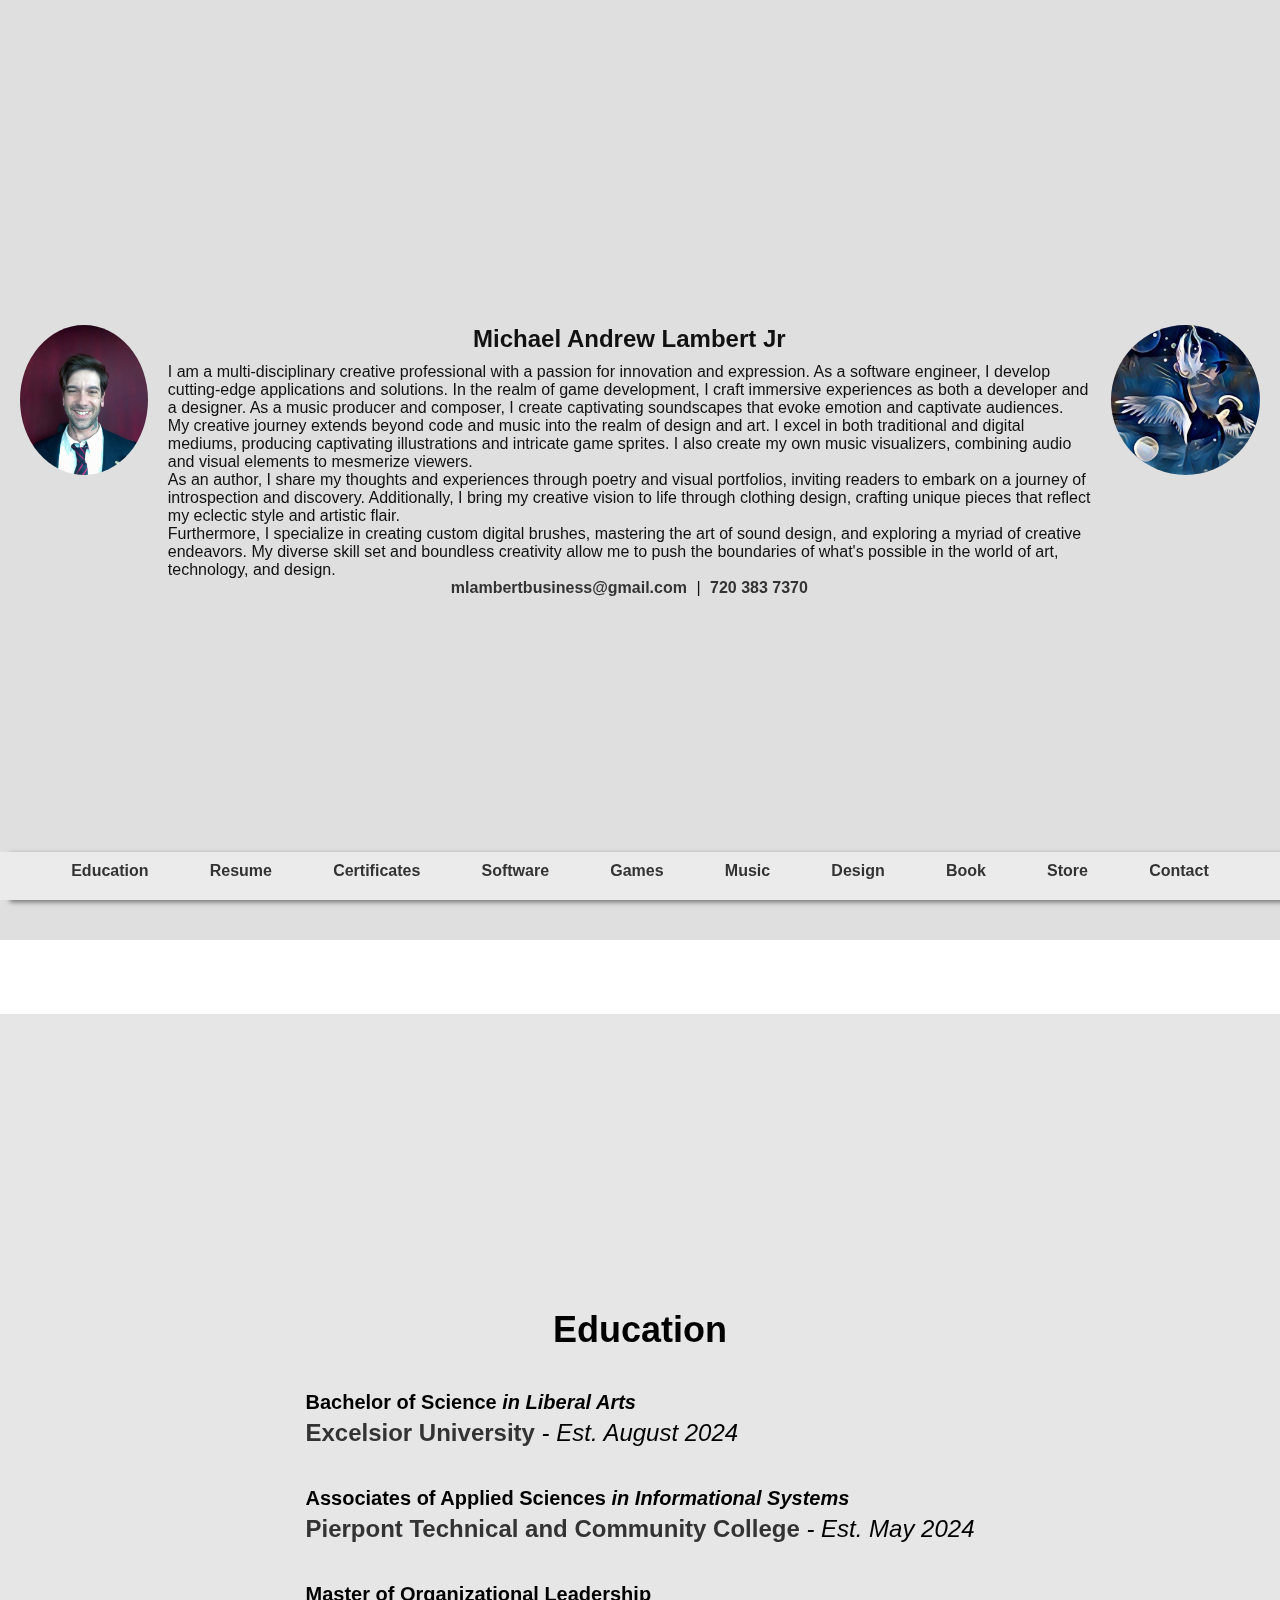
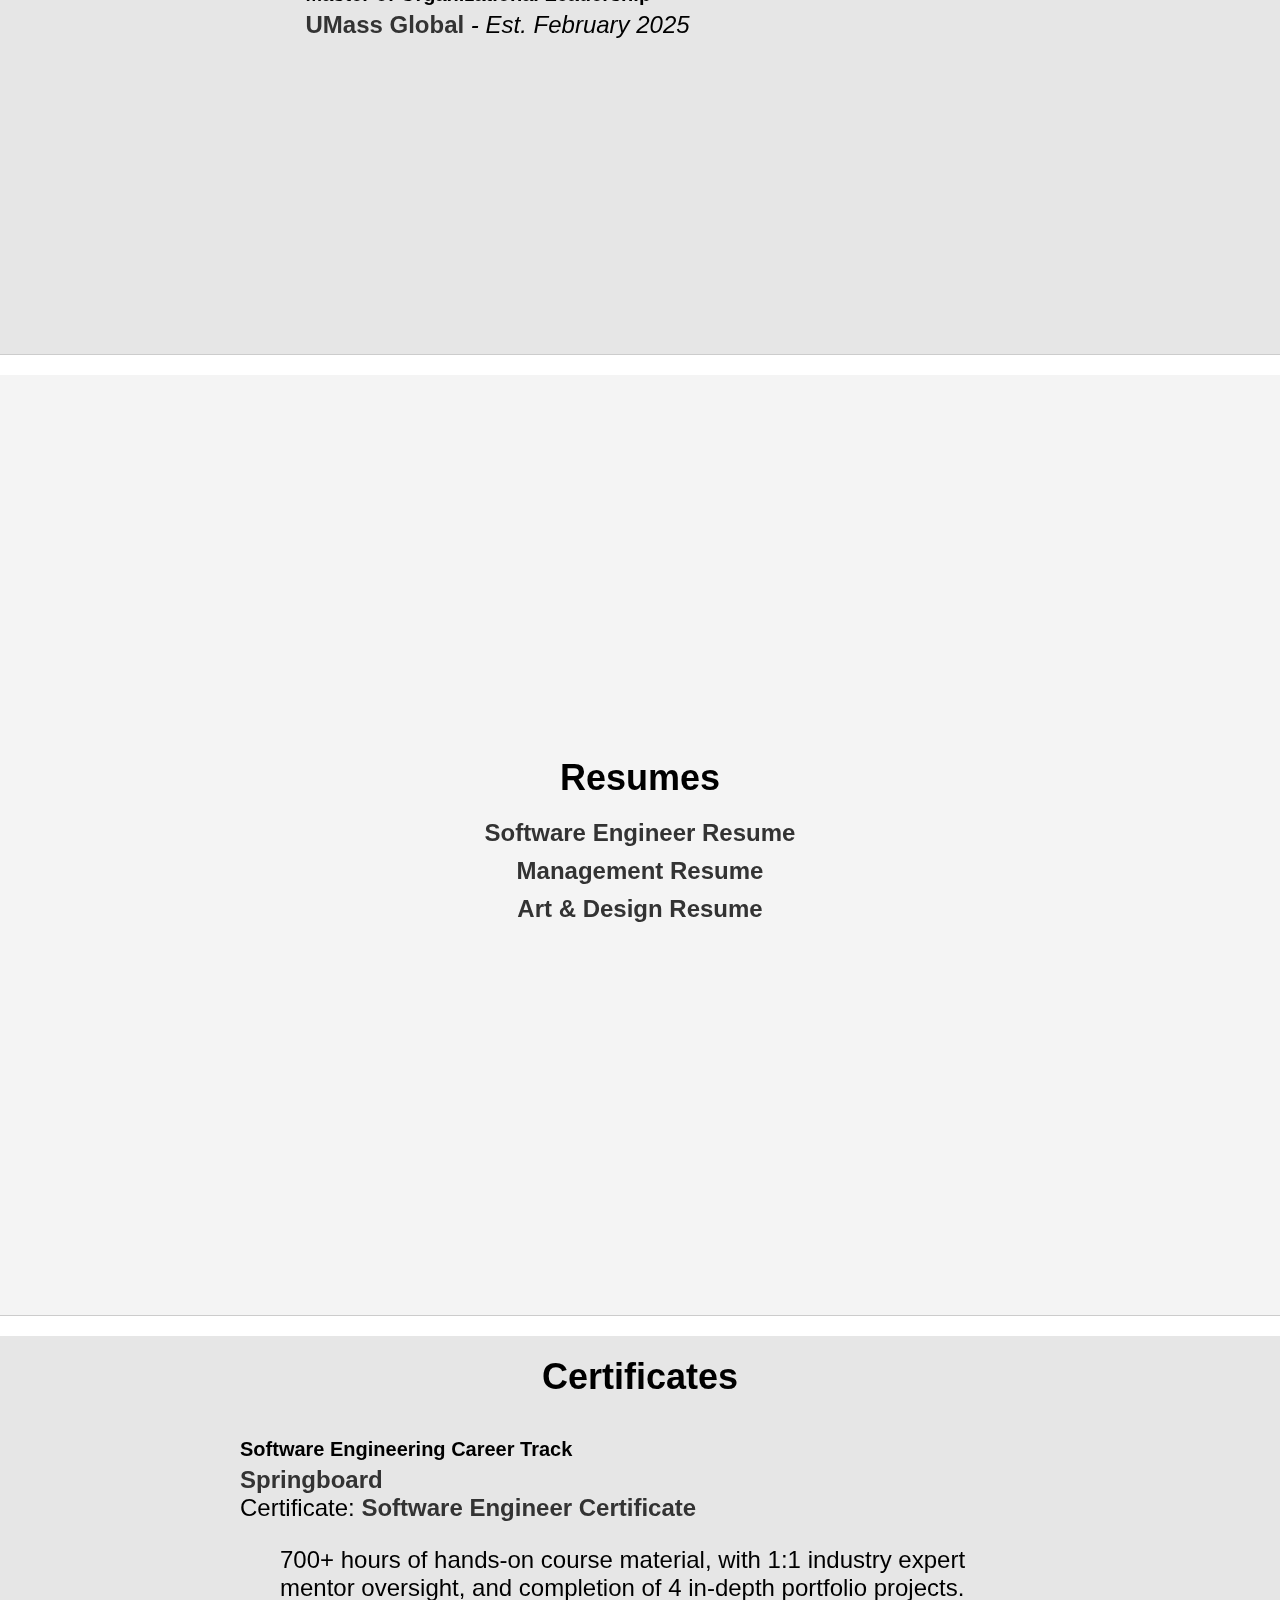
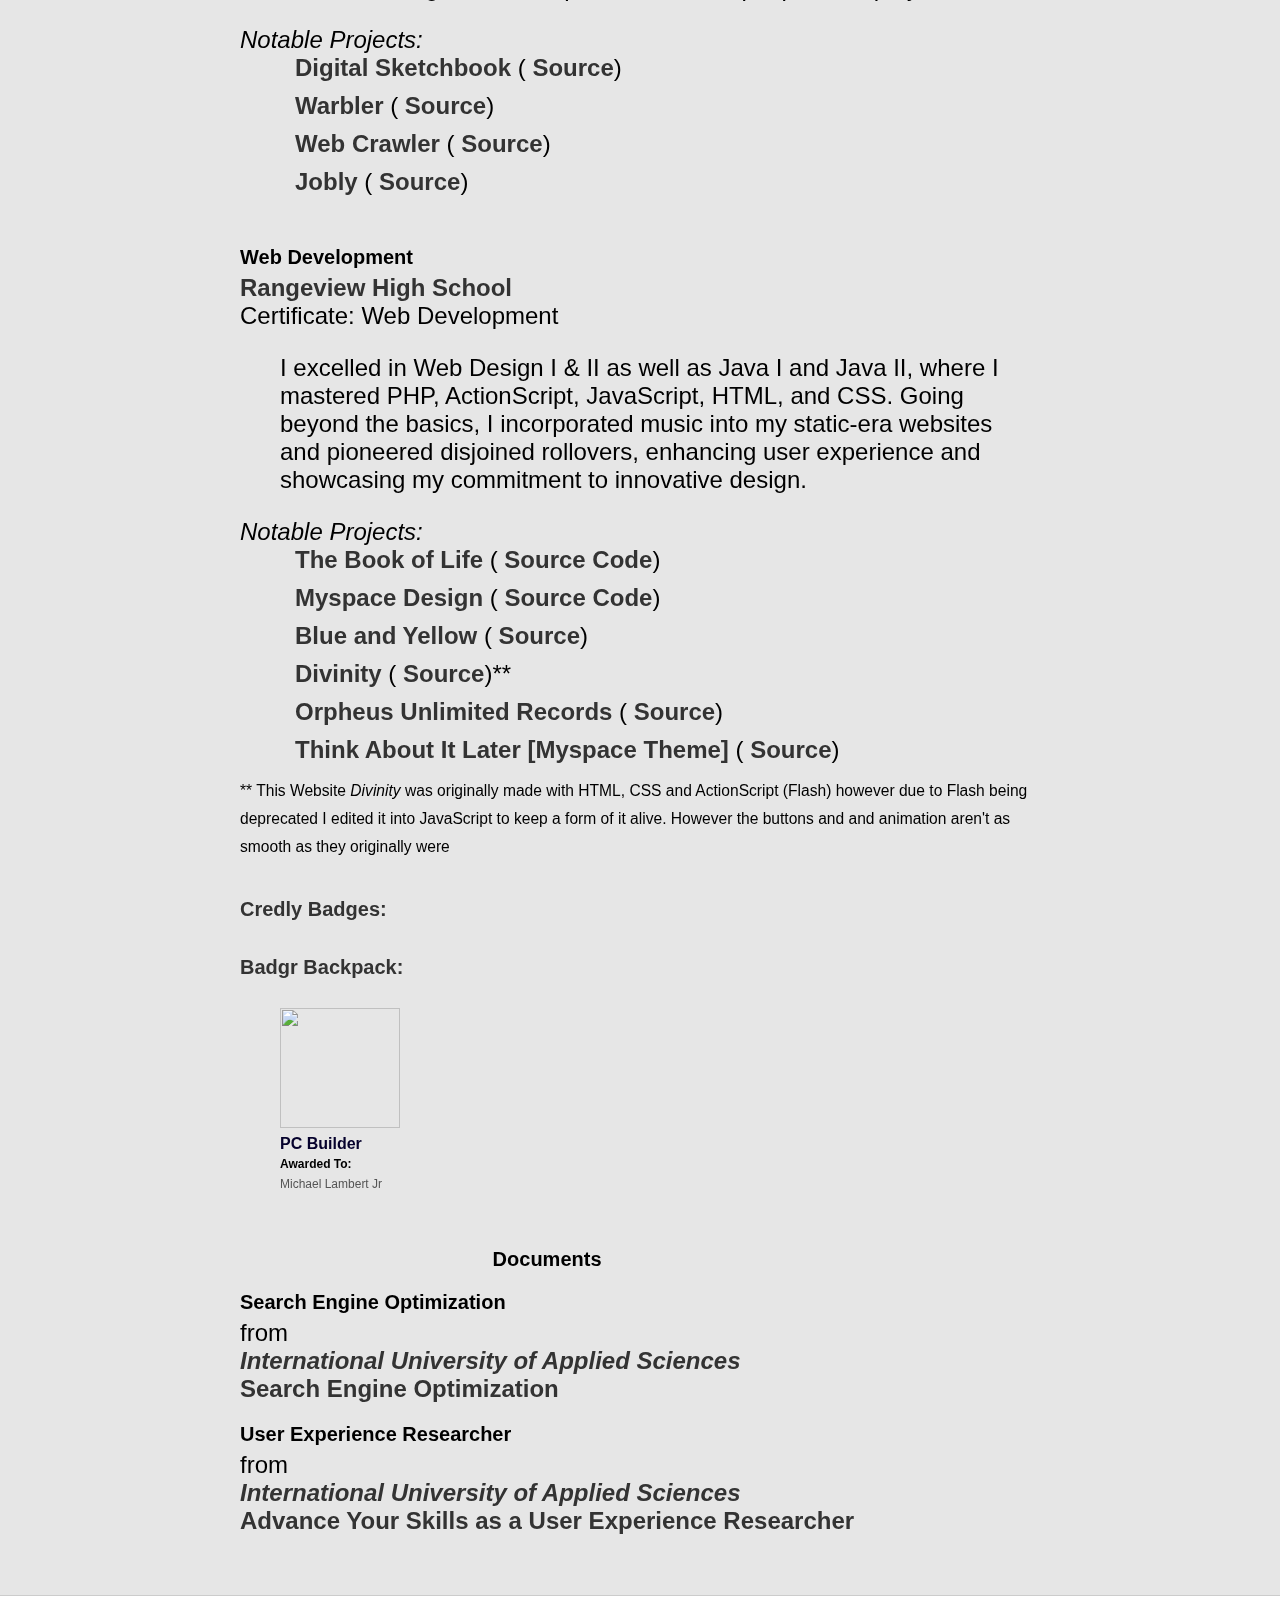
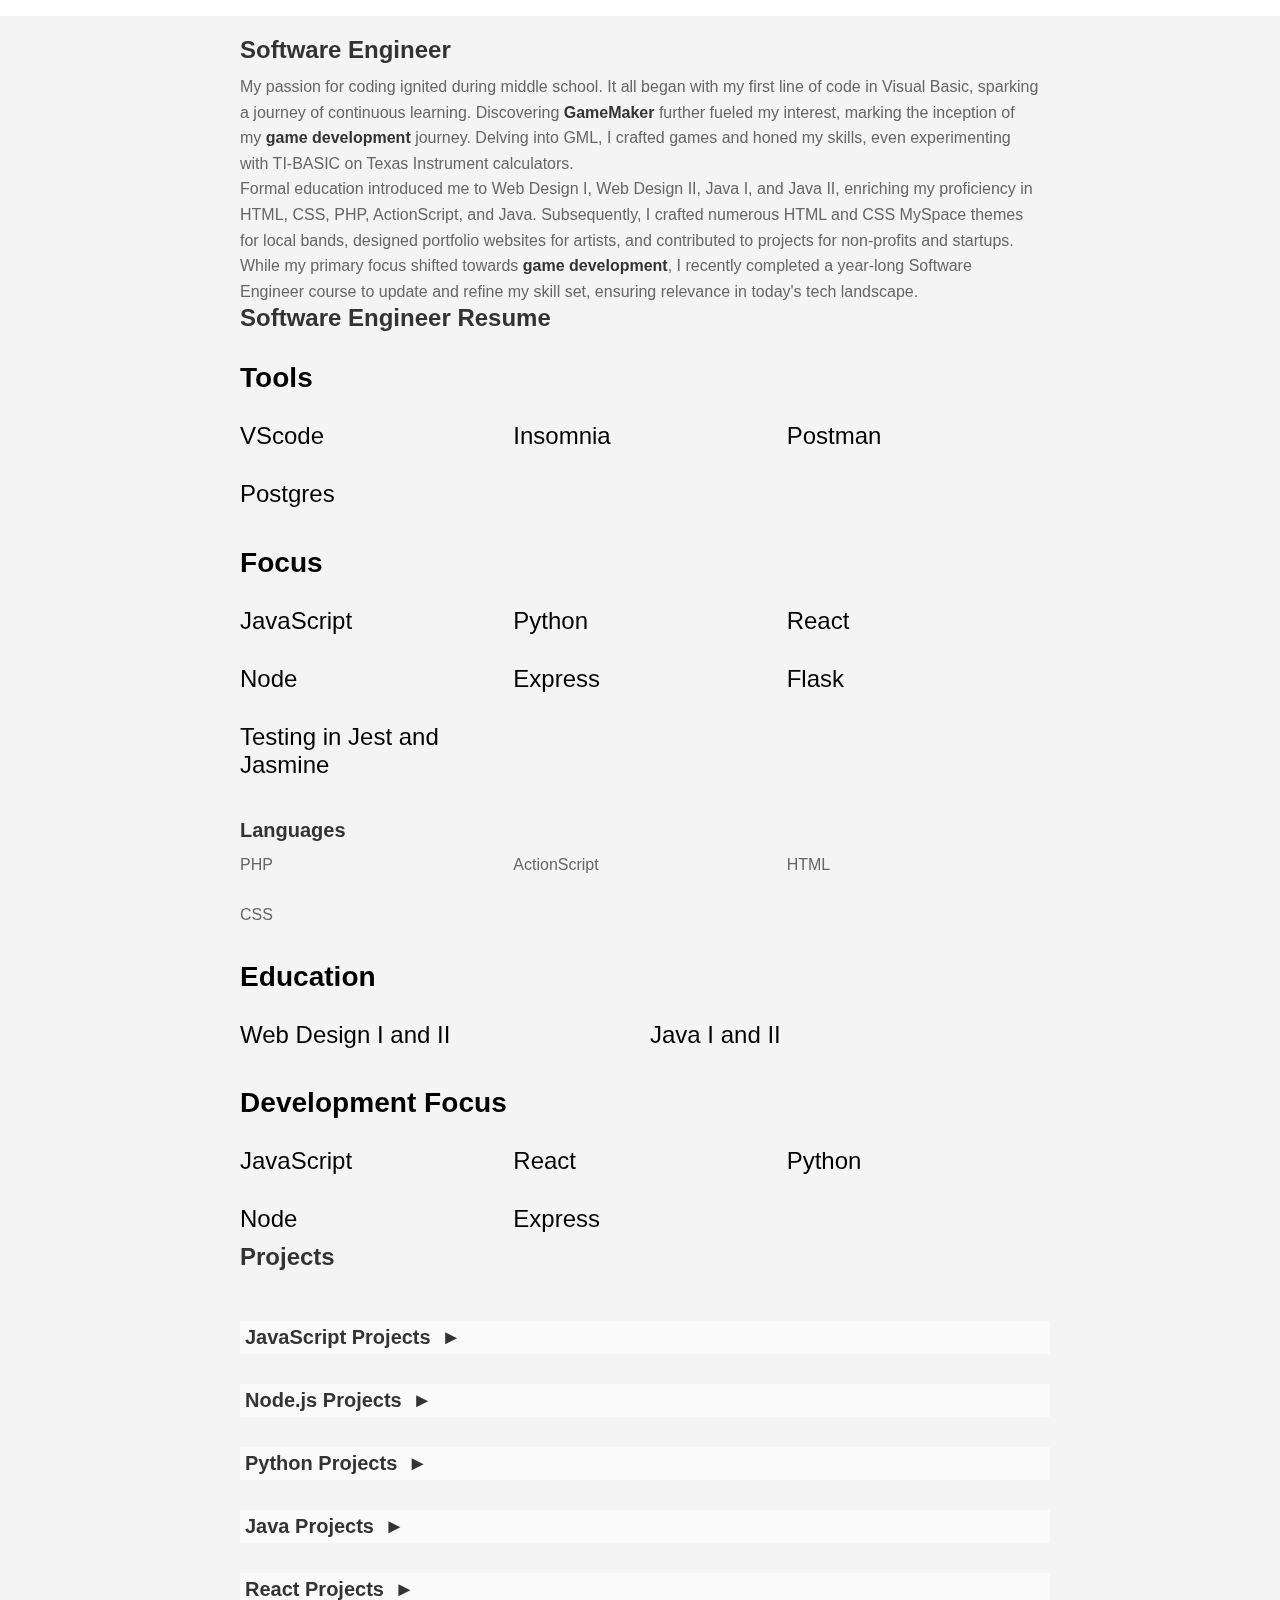
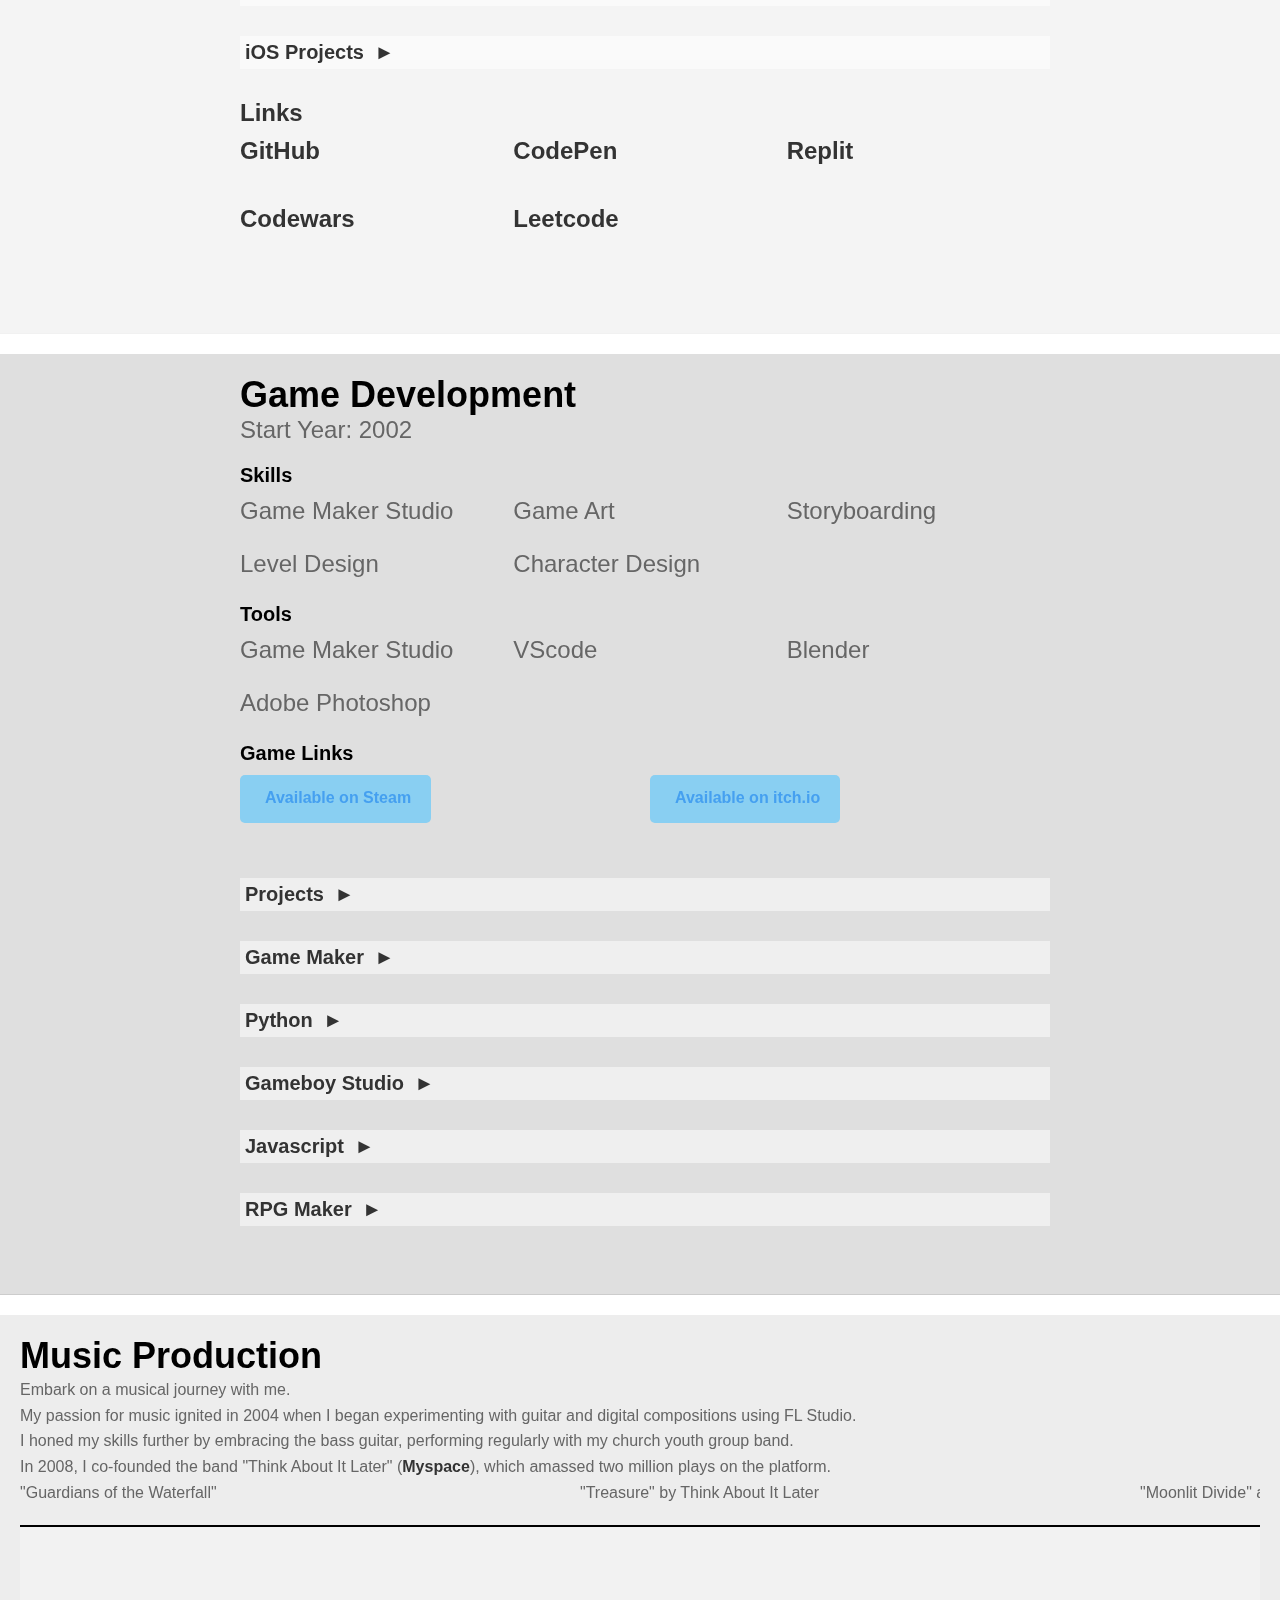
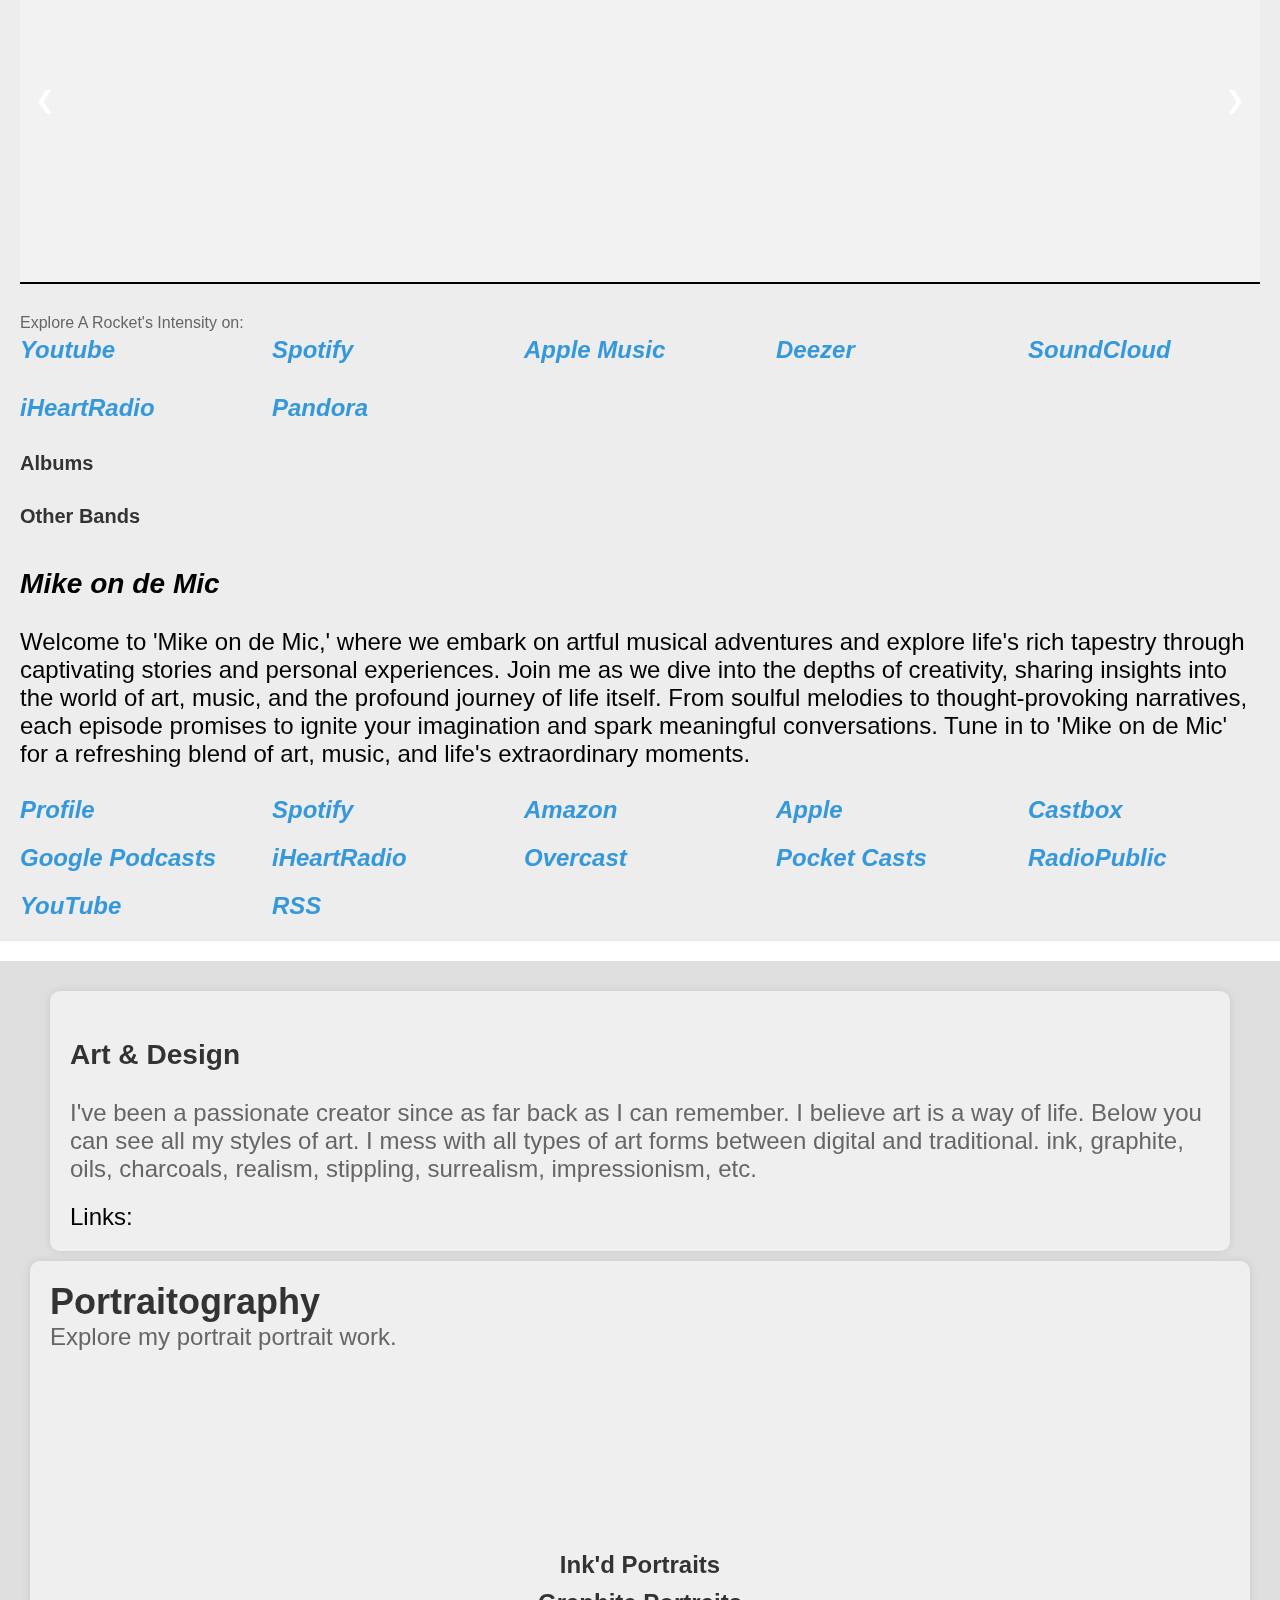
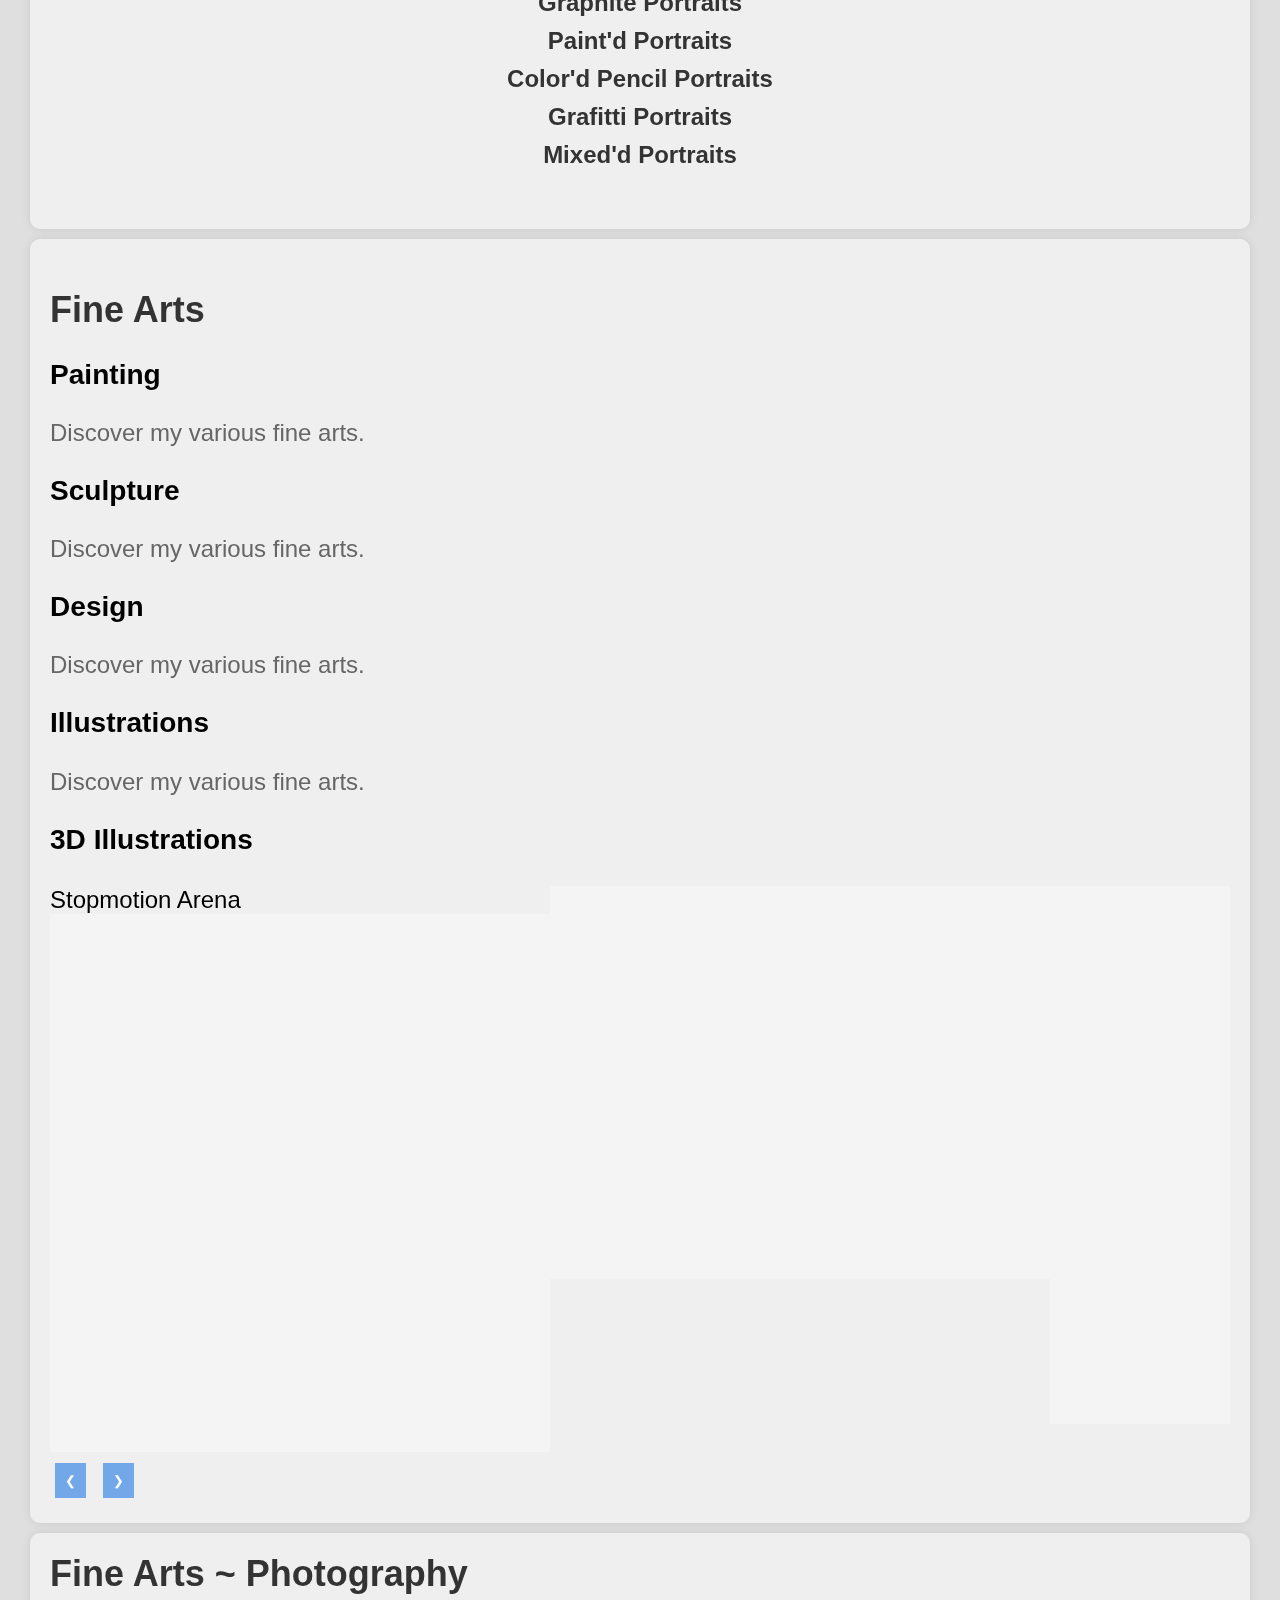
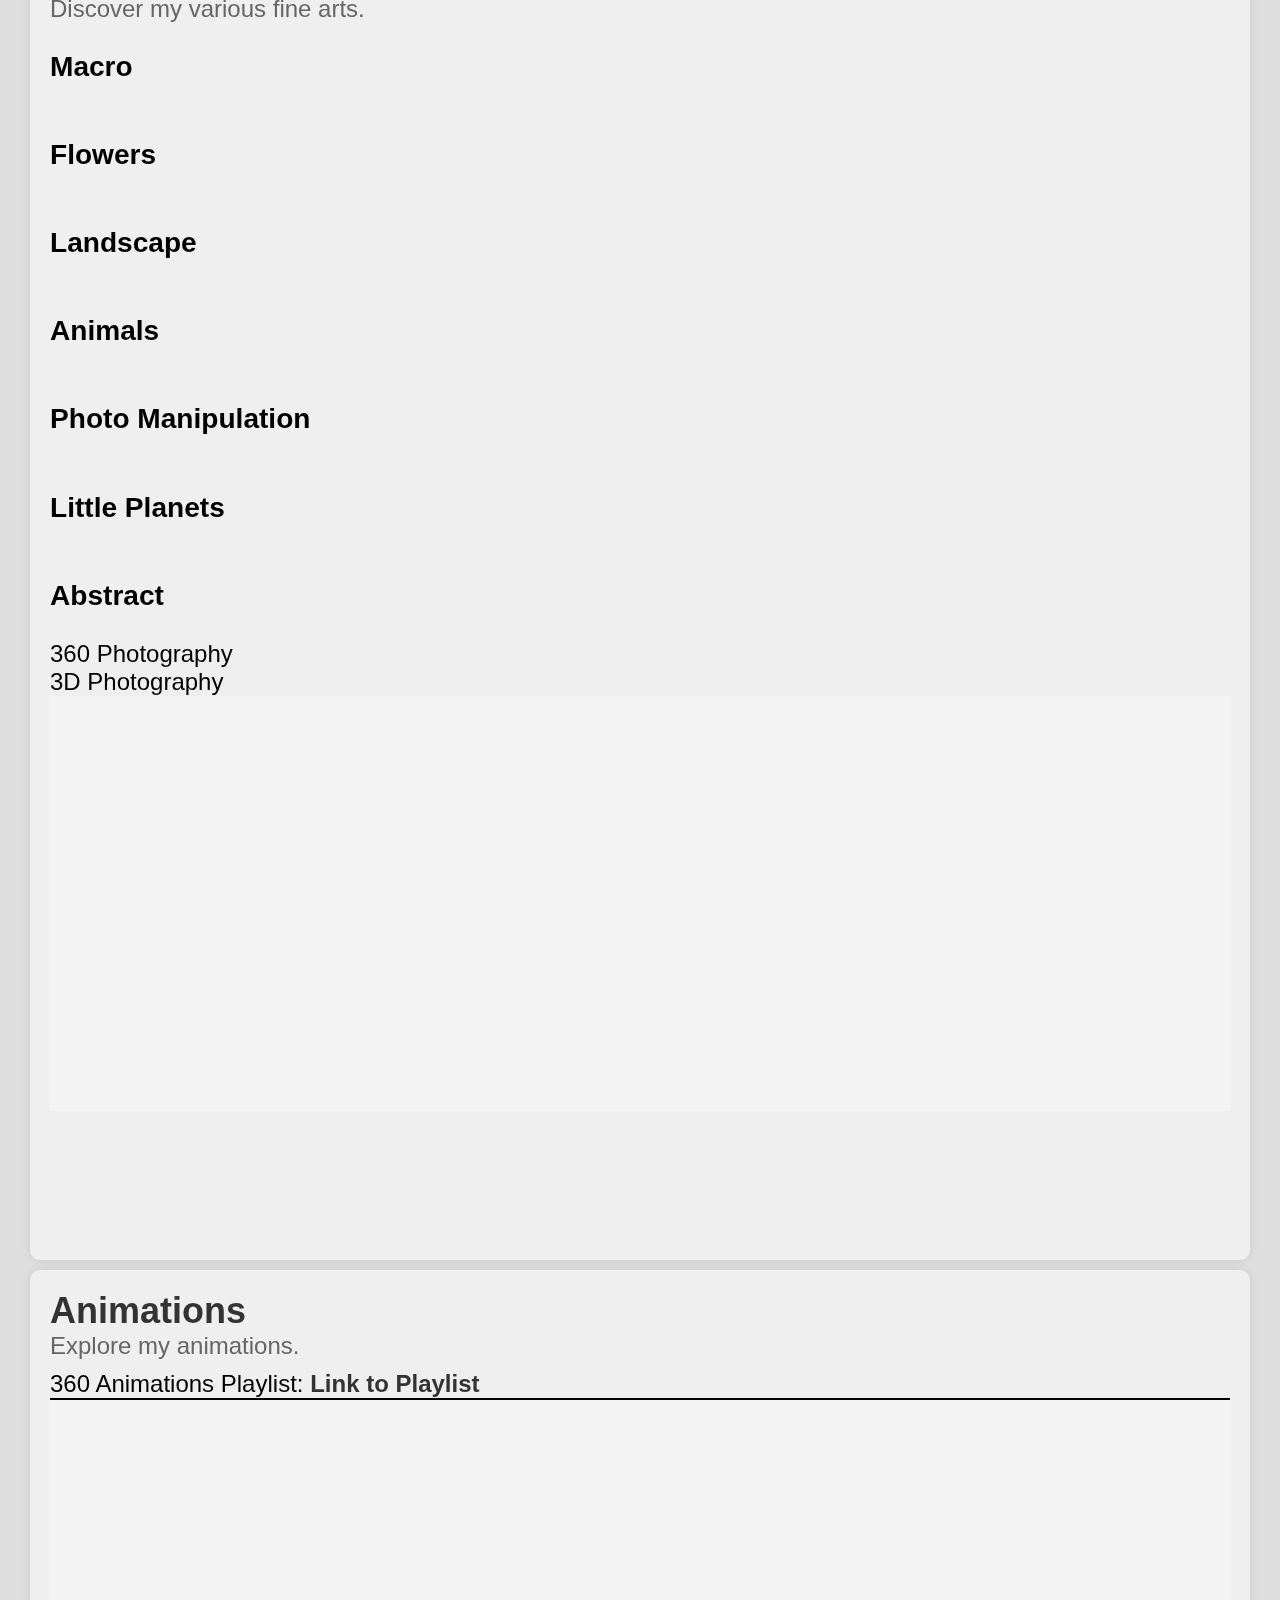
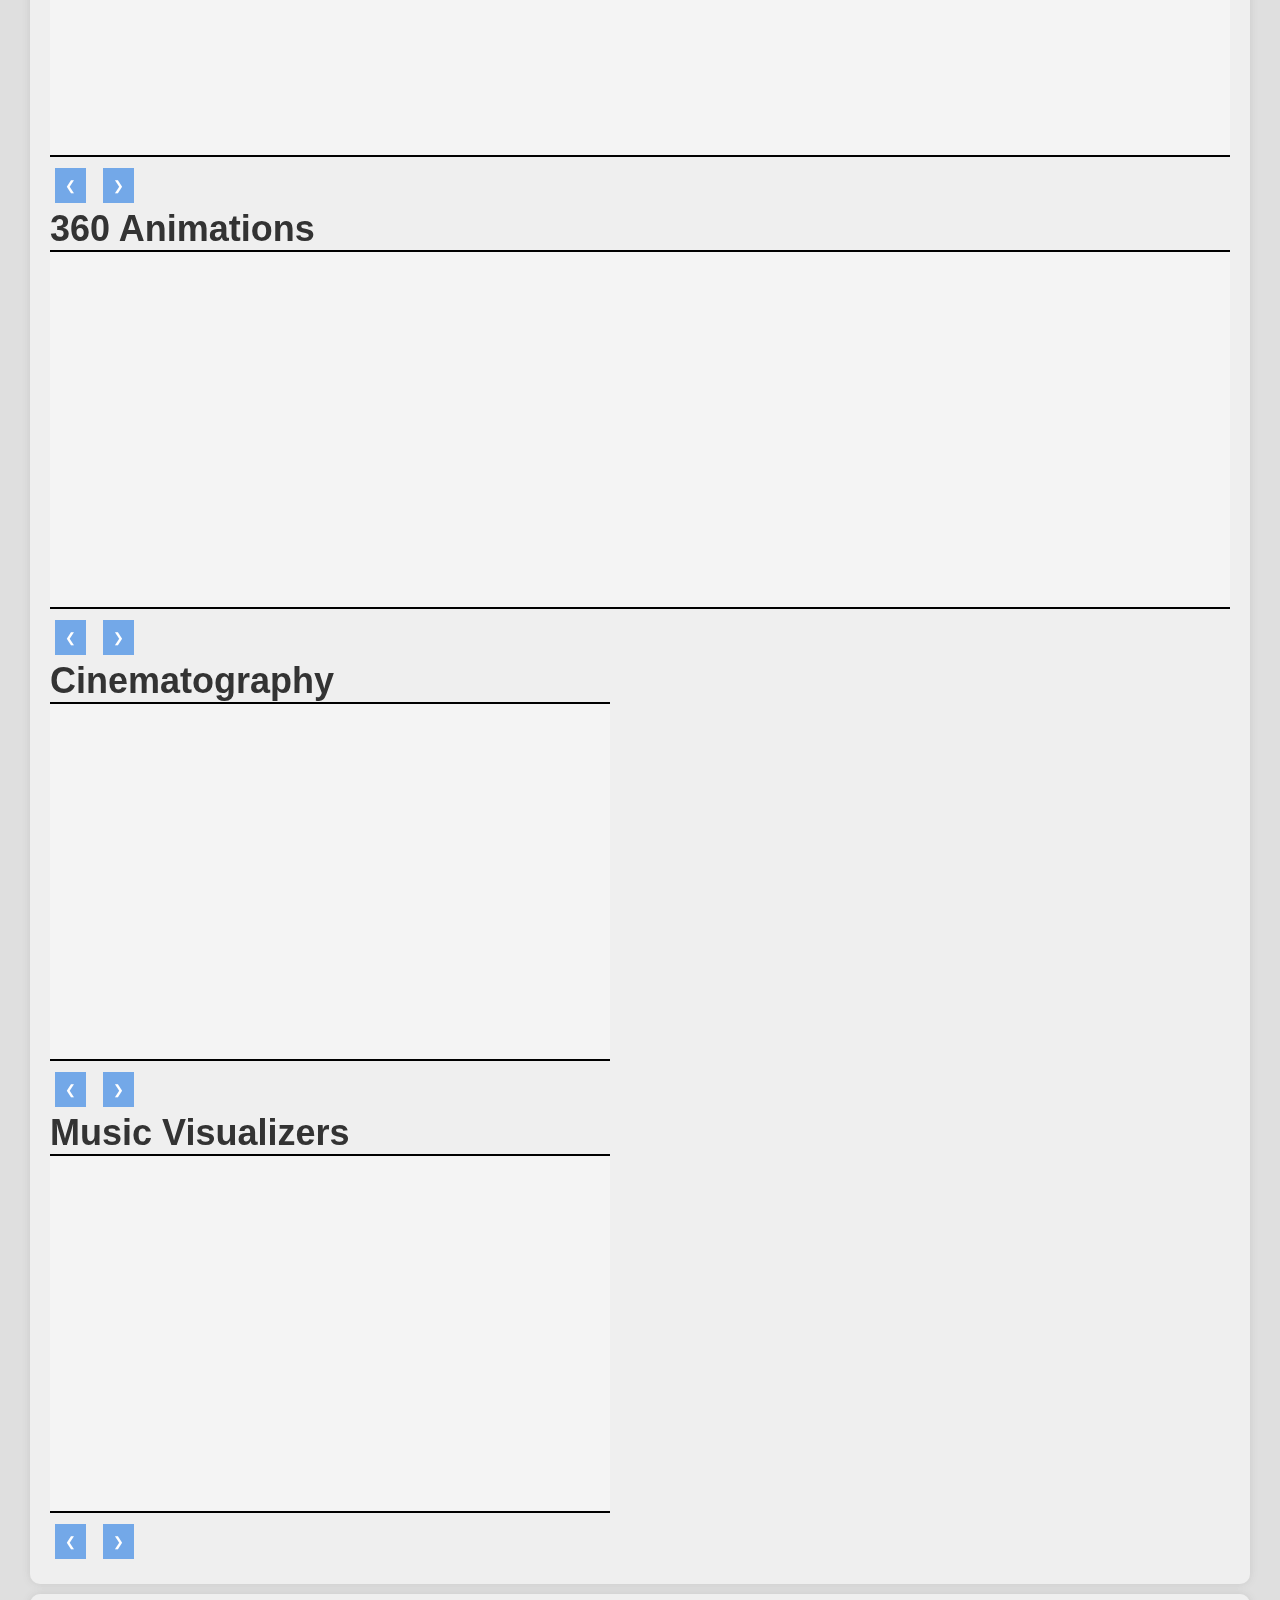
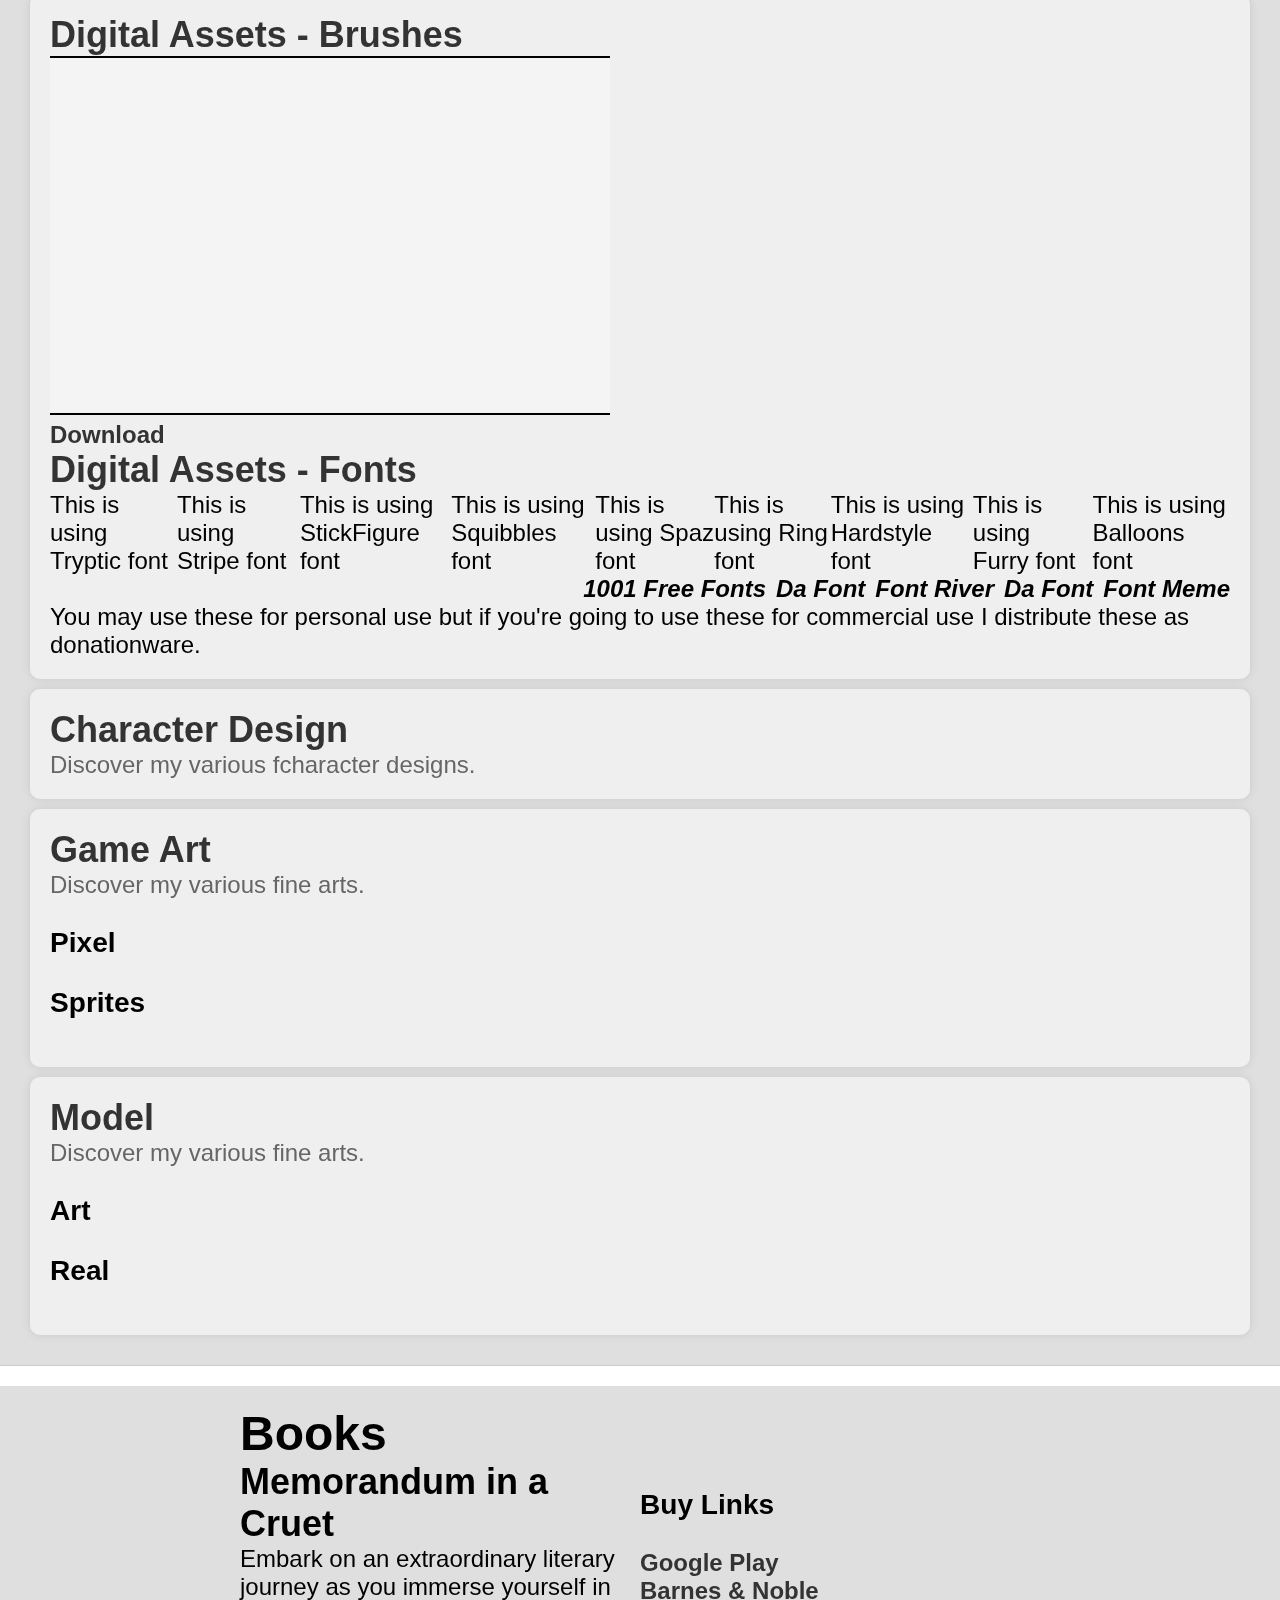
==== index.html @ 16a0c05c "Update index.html" ====
<!DOCTYPE html>
  <head>
    <meta charset="UTF-8" />
    <meta name="viewport" content="width=device-width, initial-scale=1.0" />
    <title>3ichael 7ambert</title>

    <link rel="stylesheet" href="css/styles.css" />
    <!-- Sectios -->
    <link rel="stylesheet" href="css/education.css" />
    <link rel="stylesheet" href="css/resume.css" />
    <link rel="stylesheet" href="css/about.css" />
    <link rel="stylesheet" href="css/certificate.css" />
    <link rel="stylesheet" href="css/software.css" />
    <link rel="stylesheet" href="css/game.css" />
    <link rel="stylesheet" href="css/music.css" />  <!-- Music BG -->
    <link rel="stylesheet" href="css/design.css" />
    <link rel="stylesheet" href="css/book.css" />
    <link rel="stylesheet" href="css/store.css" />


    <link rel="stylesheet" href="css/gallery.css" />

    <link rel="stylesheet" hr="css/fonts.css" />
<!-- Weather -->
    <link rel="stylesheet" href="css/weather.css" />
    <link rel="stylesheet" href="css/rain.css" />
    <!-- Sprites -->
    <!-- <link rel="stylesheet" href="css/sprites.css" /> -->
    <!-- Art Canvas -->
    <link rel="stylesheet" href="css/artcanvas.css" />
    <link rel="stylesheet" href="css/art-grid.css" />
<!-- Pencil -->
<link rel="stylesheet" href="css/pencilCursor.css" />

<!-- 360 Images - Photo Sphere-->
    <!-- <link rel="stylesheet" href="https://cdn.jsdelivr.net/npm/@photo-sphere-viewer/core/index.min.css" /> -->
    <!-- <link rel="stylesheet" href="css/photo360.css" /> -->

<!-- Themes -->
<link rel="stylesheet" href="css/sketchbook.css" />

<!-- LightSLider Gallery -->
<!-- <link rel="stylesheet" href="https://sachinchoolur.github.io/lightslider/dist/css/lightslider.min.css"> -->
<link type="text/css" rel="stylesheet" href="css/lightslider.css" />   

  </head>

  <body>
  <header>

    <div id="introduction" class="header-container">
      <img src="imgs/MLambertJr.png" alt="Portrait" class="portrait-image">
      <div class="header-content">
          <h1>Michael Andrew Lambert Jr</h1>
          <div id="header-about">
          <p>I am a multi-disciplinary creative professional with a passion for innovation and expression. As a software engineer, I develop cutting-edge applications and solutions. In the realm of game development, I craft immersive experiences as both a developer and a designer. As a music producer and composer, I create captivating soundscapes that evoke emotion and captivate audiences.</p>
          <p>My creative journey extends beyond code and music into the realm of design and art. I excel in both traditional and digital mediums, producing captivating illustrations and intricate game sprites. I also create my own music visualizers, combining audio and visual elements to mesmerize viewers.</p>
          <p>As an author, I share my thoughts and experiences through poetry and visual portfolios, inviting readers to embark on a journey of introspection and discovery. Additionally, I bring my creative vision to life through clothing design, crafting unique pieces that reflect my eclectic style and artistic flair.</p>
          <p>Furthermore, I specialize in creating custom digital brushes, mastering the art of sound design, and exploring a myriad of creative endeavors. My diverse skill set and boundless creativity allow me to push the boundaries of what's possible in the world of art, technology, and design.</p>
          </div>
          <div class="social-media-icons"> 
          <a href="mailto:mlambertbusiness@gmail.com"><i class="fa-solid fa-envelope"></i> mlambertbusiness@gmail.com</a> | <a href="tel:7203837370"><i class="fa-solid fa-phone"></i> 720 383 7370</a> <br>
          
          



          <!-- Facebook -->
<span id="icon-fb">
  <a href="https://www.facebook.com/3ichael7ambertOfficial" target="_blank">
    <!-- <img src="https://raw.githubusercontent.com/devicons/devicon/6910f0503efdd315c8f9b858234310c06e04d9c0/icons/facebook/facebook-plain.svg" class="img-link"> -->
    <i class="fa-brands fa-facebook"></i>
  </a>
</span>

<!-- LinkedIn -->
<span id="icon-in">
  <a href="https://www.linkedin.com/in/3ichael7ambert" target="_blank">
    <!-- <img src="https://raw.githubusercontent.com/devicons/devicon/6910f0503efdd315c8f9b858234310c06e04d9c0/icons/linkedin/linkedin-plain.svg" class="img-link"> -->
    <i class="fa-brands fa-linkedin"></i>
  </a>
</span>

<!-- Twitter -->
<span id="icon-twit">
  <a href="https://www.x.com/3ichael7ambert" target="_blank">
    <!-- <img src="https://raw.githubusercontent.com/devicons/devicon/6910f0503efdd315c8f9b858234310c06e04d9c0/icons/twitter/twitter-original.svg" class="img-link"> -->
    <i class="fa-brands fa-x-twitter"></i>
  </a>
</span>

<!-- GitHub -->
<span id="icon-git">
  <a href="https://www.github.com/3ichael7ambert" target="_blank">
    <!-- <img src="https://raw.githubusercontent.com/devicons/devicon/6910f0503efdd315c8f9b858234310c06e04d9c0/icons/github/github-original.svg" class="img-link"> -->
    <i class="fa-brands fa-github"></i>
  </a>
</span>

<!-- Instagram -->
<span id="icon-insta">
  <a href="https://www.instagram.com/3ichael7ambert" target="_blank">
    <!-- <img src="https://dreamfoundry.org/wp-content/uploads/2018/12/instagram-logo-png-transparent-background.png" class="img-link"> -->
    <i class="fa-brands fa-instagram"></i>
  </a>
</span>

<!-- TikTok -->
<span id="icon-tik">
  <a href="https://www.tiktok.com/@3ichael7ambert" target="_blank">
    <!-- <img src="https://pngimg.com/d/tiktok_PNG26.png" class="img-link"> -->
    <i class="fa-brands fa-tiktok"></i>
  </a>
</span>

<!-- DeviantArt -->
<span id="icon-deviant">
  <a href="https://www.deviantart.com/3ichael7ambert" target="_blank">
    <i class="fa-brands fa-deviantart"></i>
  </a>
</span>

<!-- ArtStation -->
<span id="icon-artstation">
  <a href="https://odonisorphane.artstation.com/" target="_blank">
    <!-- <img src="https://cdn4.iconfinder.com/data/icons/logos-and-brands/512/27_Artstation_logo_logos-512.png" class="img-link"> -->
    <i class="fa-brands fa-artstation"></i>
  </a>
</span>

<!-- Behance -->
<span id="icon-be">
  <a href="https://www.behance.net/3ichael7ambert" target="_blank">
    <!-- <img src="https://cdn.freebiesupply.com/logos/large/2x/behance-1-logo-png-transparent.png" class="img-link"> -->
    <i class="fa-brands fa-behance"></i>
  </a>
</span>

<!-- YouTube -->
<span id="icon-yt">
  <a href="https://www.youtube.com/3ichael7ambert" target="_blank">
    <!-- <img src="https://www.freeiconspng.com/thumbs/youtube-logo-png/hd-youtube-logo-png-transparent-background-20.png" class="img-link"> -->
    <i class="fa-brands fa-youtube"></i>
  </a>
</span>

        
</div>

<div class="container mobile-only">
  <h1>
    <a href="files/vcard.vcf" download="files/vcard.vcf" target="_blank">Add Contact</a>
  </h1>
</div>


      </div>
      <img src="imgs/3ichael7ambert.JPG" alt="Logo" class="logo-image">


      <!-- <canvas id="art-canvas"></canvas> -->


    </div>
    
    </header>

  <br>
  <p></p>
  <br>


  <nav class="fixed-nav">
    <div class="menu-toggle" onclick="toggleMenu()">
      <span></span>
      <span></span>
      <span></span>
    </div>
    <ul>
      <li></li>
      <li id="nav_edu"><a href="#education" onclick="deactivateNav()"><i class="fa-solid fa-user-graduate"></i> <span class="nav-text">Education</span></a></li>
      <li id="nav_res"><a href="#resume" onclick="deactivateNav()"><i class="fa-regular fa-file"></i> <span class="nav-text">Resume</span></a></li>
      <li id="nav_cer"><a href="#certificates" onclick="deactivateNav()"><i class="fa-solid fa-award"></i> <span class="nav-text">Certificates</span></a></li>
      <!-- <li><a href="#about" onclick="deactivateNav()"><i class="fa-solid fa-user"></i> <span class="nav-text">About</span></a></li> -->
      <li id="nav_sof"><a href="#software" onclick="deactivateNav()"><i class="fa-solid fa-computer"></i> <span class="nav-text">Software</span></a></li>
      <li id="nav_gam"><a href="#games" onclick="deactivateNav()"><i class="fa-solid fa-gamepad"></i> <span class="nav-text">Games</span></a></li>
      <li id="nav_mus"><a href="#music" onclick="deactivateNav()"><i class="fa-solid fa-music"></i> <span class="nav-text">Music</span></a></li>
      <li id="nav_des"><a href="#design" onclick="deactivateNav()"><i class="fa-solid fa-palette"></i> <span class="nav-text">Design</span></a></li>
      <li id="nav_boo"><a href="#book" onclick="deactivateNav()"><i class="fa-solid fa-book-open"></i> <span class="nav-text">Book</span></a></li>
      <li id="nav_sto"><a href="#clothing" onclick="deactivateNav()"><i class="fa-solid fa-shirt"></i> <span class="nav-text">Store</span></a></li>
      <li id="nav_con"><a href="#contact" onclick="deactivateNav()"><i class="fa-solid fa-file-signature"></i> <span class="nav-text">Contact</span></a></li>
      <li></li>
    </ul>
  </nav>
  

    <!-- TOP OF PAGE - BACK TO TOP -->
    <button id="backToTopBtn" onclick="scrollToTop()">Back to Top</button>
    <!-- LIGHTBOX -->
    <div id="modal" class="modal">
      <div class="modal-content">
          <img id="modal-img" src="" alt="Full-size Image">
      </div>
      <div id="prev-arrow" class="nav-arrow left">&lt;</div>
      <div id="next-arrow" class="nav-arrow right">&gt;</div>
  </div>
  



<p></p>
<br>

<section id="education" class="section">
  <div class="education-container">
    <h2>Education</h2>
    <div class="education-details">
      <div class="education-item">
        <h3>Bachelor of Science <span class="italic">in Liberal Arts</span></h3>
        <p><a href="https://www.excelsior.edu"><i class="fa-solid fa-graduation-cap"></i> Excelsior University</a> <span class="italic">- Est. August 2024</span></p>
      </div>
      <div class="education-item">
        <h3>Associates of Applied Sciences <span class="italic">in Informational Systems</span></h3>
        <p><a href="https://www.pierpont.edu"><i class="fa-solid fa-graduation-cap"></i> Pierpont Technical and Community College</a> <span class="italic">- Est. May 2024</span></p>
      </div>
      <div class="education-item">
        <h3>Master of Organizational Leadership</h3>
        <p><a href="https://www.umassglobal.edu"><i class="fa-solid fa-graduation-cap"></i> UMass Global</a> <span class="italic">- Est. February 2025</span></p>
      </div>
    </div>
  </div>
</section>


<section id="resume" class="section">
  <div class="resume-container">
    <h2>Resumes</h2>
    <ul class="resume-list">
      <li id="se_resume"><a href="https://docs.google.com/document/d/1ySPv3M-m1GrZiijw1hPpA8uzpLlGbqUvjAQd0JSTh_8/" target="_blank"><i class="fa-regular fa-file"></i> Software Engineer Resume</a></li>
      <li id="management_resume"><a href="https://docs.google.com/document/d/1xcpOlNBwHi9M0ezx4L-Q6NslJ0IAPDbBaiqD-QBTrZQ/" target="_blank"><i class="fa-solid fa-file"></i> Management Resume</a></li>
      <li id="art_resume"><a href="https://docs.google.com/document/d/1no-BdhORTq8Z4IUiVF8hhIerqDxA7ozZHN8Ri-QeY84/" target="_blank"><i class="fa-regular fa-file"></i> Art & Design Resume</a></li>
    </ul>
  </div>
</section>

<section id="certificates" class="section">
  <div class="certificate-container">
    <h2>Certificates</h2>
    <div class="certificate-list">

      <div class="certificate-item">
        <h3>Software Engineering Career Track</h3>
        <p><a href="https://www.springboard.com" target="_blank"><i class="fa-solid fa-graduation-cap"> </i>Springboard</a></p>
        <p>Certificate: <a href="https://www.credential.net/a31ca102-1607-4198-8327-a382d4bc99ab" target="_blank"><i class="fa-solid fa-certificate"></i> Software Engineer Certificate</a></p>
        <blockquote>700+ hours of hands-on course material, with 1:1 industry expert mentor oversight, and completion of 4 in-depth portfolio projects.</blockquote>
        <p><i>Notable Projects:</i></p>
        <ul class="notable-projects">
          <li><a href="https://sketchbook-react.surge.sh" target="_blank"><i class="fa-solid fa-globe"></i> Digital Sketchbook</a> (<a href="https://github.com/3ichael7ambert/sketchbook-react-express" target="_blank"><i class="fa-solid fa-code"></i> Source</a>)</li>
          <li><a href="https://warbler-social-network.onrender.com" target="_blank"><i class="fa-solid fa-globe"></i> Warbler</a> (<a href="https://github.com/3ichael7ambert/31-warbler" target="_blank"><i class="fa-solid fa-code"></i> Source</a>)</li>
          <li><a href="https://prodrivers-webcrawl.onrender.com" target="_blank"><i class="fa-solid fa-globe"></i> Web Crawler</a> (<a href="https://github.com/3ichael7ambert/Prodrivers-WebCrawler" target="_blank"><i class="fa-solid fa-code"></i> Source</a>)</li>
          <li><a href="windy-trousers.surge.sh" target="_blank"><i class="fa-solid fa-globe"></i> Jobly</a> (<a href="https://github.com/3ichael7ambert/48-2-react-jobly?tab=readme-ov-file" target="_blank"><i class="fa-solid fa-code"></i> Source</a>)</li>
        </ul>
      </div>
      

      <div class="certificate-item">
        <h3>Web Development</h3>
        <p><a href="https://rangeview.aurorak12.org" target="_blank"><i class="fa-solid fa-graduation-cap"> </i>Rangeview High School</a></p>
        <p>Certificate: <i class="fa-solid fa-certificate"></i> Web Development</a></p>
        <blockquote> I excelled in Web Design I & II as well as Java I and Java II, where I mastered PHP, ActionScript, JavaScript, HTML, and CSS. Going beyond the basics, I incorporated music into my static-era websites and pioneered disjoined rollovers, enhancing user experience and showcasing my commitment to innovative design.</blockquote>
        <p><i>Notable Projects:</i></p>
        <ul class="notable-projects">
          <li><a href="https://3ichael7ambert.github.io/bookoflife/" target="_blank"><i class="fa-solid fa-globe"></i> The Book of Life</a> (<a href="https://github.com/3ichael7ambert/bookoflife" target="_blank"><i class="fa-solid fa-code"></i> Source Code</a>)</li>
          <li><a href="https://3ichael7ambert.github.io/DeadSexyMikey-MySpace/" target="_blank"><i class="fa-solid fa-globe"></i> Myspace Design</a> (<a href="https://github.com/3ichael7ambert/DeadSexyMikey-MySpace/" target="_blank"><i class="fa-solid fa-code"></i> Source Code</a>)</li>
          <li><a href="https://3ichael7ambert.github.io/lambert-blue-n-yellow-portfolio/" target="_blank"><i class="fa-solid fa-globe"></i> Blue and Yellow</a> (<a href="https://github.com/3ichael7ambert/lambert-blue-n-yellow-portfolio" target="_blank"><i class="fa-solid fa-code"></i> Source</a>)</li>
          <li><a href="https://3ichael7ambert.github.io/divinity-js/about.html" target="_blank"><i class="fa-solid fa-globe"></i> Divinity</a> (<a href="https://github.com/3ichael7ambert/divinity-js" target="_blank"><i class="fa-solid fa-code"></i> Source</a>)**</li>
          <li><a href="https://3ichael7ambert.github.io/orpheus/" target="_blank"><i class="fa-solid fa-globe"></i> Orpheus Unlimited Records</a> (<a href="https://github.com/3ichael7ambert/orpheus" target="_blank"><i class="fa-solid fa-code"></i> Source</a>)</li>
          <li><a href="https://3ichael7ambert.github.io/tail-myspace/" target="_blank"><i class="fa-solid fa-globe"></i> Think About It Later [Myspace Theme]</a> (<a href="https://github.com/3ichael7ambert/tail-myspace" target="_blank"><i class="fa-solid fa-code"></i> Source</a>)</li>
        </ul>
        <small>** This Website <i>Divinity</i> was originally made with HTML, CSS and ActionScript (Flash) however due to Flash being deprecated I edited it into JavaScript to keep a form of it alive. However the buttons and and animation aren't as smooth as they originally were</small>
      </div>
      
      
 

      <div class="certificate-item">
        <h3><a href="https://www.credly.com/users/3ichael7ambert/badges" target="_blank"><i class="fa-solid fa-globe"></i> Credly Badges:</a></h3>
        <div class="badges">
            <!-- Google -->
            <div data-iframe-width="150" data-iframe-height="270" data-share-badge-id="02315c43-d9b0-4e23-8116-7efd7d16357f" data-share-badge-host="https://www.credly.com"></div><script type="text/javascript" async src="//cdn.credly.com/assets/utilities/embed.js"></script>


            <div data-iframe-width="150" data-iframe-height="270" data-share-badge-id="4f486306-2933-4267-8a3f-a0e34a18b9bf" data-share-badge-host="https://www.credly.com"></div><script type="text/javascript" async src="//cdn.credly.com/assets/utilities/embed.js"></script>

            <div data-iframe-width="150" data-iframe-height="270" data-share-badge-id="abddb907-82ea-47d8-b799-0b596ba6ccd4" data-share-badge-host="https://www.credly.com"></div><script type="text/javascript" async src="//cdn.credly.com/assets/utilities/embed.js"></script>



              <div data-iframe-width="150" data-iframe-height="270" data-share-badge-id="82c34d63-7850-46de-8b3f-7ef934728e93" data-share-badge-host="https://www.credly.com"></div><script type="text/javascript" async src="//cdn.credly.com/assets/utilities/embed.js"></script>

              <div data-iframe-width="150" data-iframe-height="270" data-share-badge-id="5c52c1c6-3704-4835-af16-4b2240a1beb1" data-share-badge-host="https://www.credly.com"></div><script type="text/javascript" async src="//cdn.credly.com/assets/utilities/embed.js"></script>

              <!-- salesforce -->
              <div data-iframe-width="150" data-iframe-height="270" data-share-badge-id="c9a69e29-c030-4bae-b505-b9c24619781f" data-share-badge-host="https://www.credly.com"></div><script type="text/javascript" async src="//cdn.credly.com/assets/utilities/embed.js"></script>

              <!-- AWIT -->
              <div data-iframe-width="150" data-iframe-height="270" data-share-badge-id="6fbc8556-3379-4a80-a2e8-6681780cd9d9" data-share-badge-host="https://www.credly.com"></div><script type="text/javascript" async src="//cdn.credly.com/assets/utilities/embed.js"></script>
<!-- Agile Kickoff -->
              <div data-iframe-width="150" data-iframe-height="270" data-share-badge-id="84d7c4e7-f4f5-402e-be2d-f130161e0714" data-share-badge-host="https://www.credly.com"></div><script type="text/javascript" async src="//cdn.credly.com/assets/utilities/embed.js"></script>
<!-- Scrum  Certifprof-->
              <div data-iframe-width="150" data-iframe-height="270" data-share-badge-id="ebe6288e-8820-4d5a-91e4-bb4c23e4e3a9" data-share-badge-host="https://www.credly.com"></div><script type="text/javascript" async src="//cdn.credly.com/assets/utilities/embed.js"></script>

              <div data-iframe-width="150" data-iframe-height="270" data-share-badge-id="b3349d28-a993-437c-acd8-85917704425c" data-share-badge-host="https://www.credly.com"></div><script type="text/javascript" async src="//cdn.credly.com/assets/utilities/embed.js"></script>


              <!-- Unisa -->
              <div data-iframe-width="150" data-iframe-height="270" data-share-badge-id="7ec284ac-097a-4370-aa3b-c37f313f7854" data-share-badge-host="https://www.credly.com"></div><script type="text/javascript" async src="//cdn.credly.com/assets/utilities/embed.js"></script>

              <div data-iframe-width="150" data-iframe-height="270" data-share-badge-id="b6a55ff5-3b11-4cb0-b608-3ec1485361e7" data-share-badge-host="https://www.credly.com"></div><script type="text/javascript" async src="//cdn.credly.com/assets/utilities/embed.js"></script>

              
</div>

<h3><a href="https://api.badgr.io/public/collections/6a14be76ca324909915a6cdf41210cf1" target="_blank"><i class="fa-solid fa-globe"></i> Badgr Backpack:</a></h3>
              <div class="badges">
                <!-- PC Builder -->
                <blockquote class="badgr-badge" style="font-family: Helvetica, Roboto, &quot;Segoe UI&quot;, Calibri, sans-serif;"><a href="https://api.badgr.io/public/assertions/mW9y32BxSC6YMWaxQIsq0Q?identity__email=mlambertbusiness%40gmail.com"><img width="120px" height="120px" src="https://api.badgr.io/public/assertions/mW9y32BxSC6YMWaxQIsq0Q/image"></a><p class="badgr-badge-name" style="hyphens: auto; overflow-wrap: break-word; word-wrap: break-word; margin: 0; font-size: 16px; font-weight: 600; font-style: normal; font-stretch: normal; line-height: 1.25; letter-spacing: normal; text-align: left; color: #05012c;">PC Builder</p><p class="badgr-badge-recipient" style="margin: 0; font-size: 12px; font-style: normal; font-stretch: normal; line-height: 1.67; letter-spacing: normal; text-align: left; color: #555555;"><strong style="font-size: 12px; font-weight: bold; font-style: normal; font-stretch: normal; line-height: 1.67; letter-spacing: normal; text-align: left; color: #000;">Awarded To: </strong><span style="display: block;"> Michael Lambert Jr</span></p><script async="async" src="https://badgr.com/assets/widgets.bundle.js"></script></blockquote>

                
                <blockquote><iframe src="https://api.badgr.io/public/collections/6a14be76ca324909915a6cdf41210cf1?embed=true&amp;embedVersion=1&amp;embedWidth=330&amp;embedHeight=146" title="Badges" style="width: 330px; height: 146px; border: 0px;"></iframe></blockquote>

                </div>



<!-- <div class="skill-container">
  <h2>Skills</h2>
  <p>
    Skills include PHP, ActionScript, HTML, CSS, JavaScript, Python,
    React, Node, Express, Flask, Jest, Jasmine, etc.
  </p>
</div> -->

<div class="documents-container">
  <h2>Documents</h2>
  <ul>
    <li>
      <h3>Search Engine Optimization</h3>
      <p>
        from</br>
        <a href="https:/www.iu.org"
          target="_blank"><i><i class="fa-solid fa-globe"></i> International University of Applied Sciences</i></a
        >
      </p>
      <a
        href="https://drive.google.com/file/d/10RRjPQ5zra9B4f4k04UvU0ylofEBKeaj/view?usp=share_link"
         target="_blank"><b><i class="fa-regular fa-file-pdf"></i> Search Engine Optimization</b></a
      >
    </li>
    <li>
      <h3>User Experience Researcher</h3>
      <p>
        from</br>
        <a href="https:/www.iu.org" target="_blank"><i> <i class="fa-solid fa-globe"></i>International University of Applied Sciences</i></a>
      </p>
      <a
        href="https://drive.google.com/file/d/1GAgFE_ZXWbcVI33HR2FgzTGKi4HfoAZ3/view?usp=sharing"
        target="_blank"><b><i class="fa-regular fa-file-pdf" target="_blank"></i> Advance Your Skills as a User Experience Researcher</b></a
      >
    </li>
    <!-- Add similar elements for other documents -->
  </ul>
</div>
   
</div>
</div>
</div>
</section>
 

<!-- <section id="about" class="section">
<div class="about-container">

</div>
</section> -->

<section id="software" class="section">
  <div class="software-container">
    <div class="introduction">
      <h2>Software Engineer</h2>
      <p>My passion for coding ignited during middle school. It all began with my first line of code in Visual Basic, sparking a journey of continuous learning. Discovering <a href="https://www.gamemaker.io/" target="_blank">GameMaker</a> further fueled my interest, marking the inception of my <a href="#games">game development</a> journey. Delving into GML, I crafted games and honed my skills, even experimenting with TI-BASIC on Texas Instrument calculators.</p>
      <p>Formal education introduced me to Web Design I, Web Design II, Java I, and Java II, enriching my proficiency in HTML, CSS, PHP, ActionScript, and Java. Subsequently, I crafted numerous HTML and CSS MySpace themes for local bands, designed portfolio websites for artists, and contributed to projects for non-profits and startups.</p>
      <p>While my primary focus shifted towards <a href="#games">game development</a>, I recently completed a year-long Software Engineer course to update and refine my skill set, ensuring relevance in today's tech landscape.</p>
      <a href="https://docs.google.com/document/d/1vQtC0EbHee_K2bB_h8WwFTEPI-QaqxBSeTKAbBAlc1E/edit?usp=sharing" target="_blank"><i class="fa-solid fa-file-pdf"></i> Software Engineer Resume</a>
    </div>
    
    <div class="tools">
      <h3>Tools</h3>
      <ul class="tools-list">
        <li>VScode</li>
        <li>Insomnia</li>
        <li>Postman</li>
        <li>Postgres</li>
      </ul>
    </div>

    <div class="focus">
      <h3>Focus</h3>
      <ul class="focus-list">
        <li>JavaScript</li>
        <li>Python</li>
        <li>React</li>
        <li>Node</li>
        <li>Express</li>
        <li>Flask</li>
        <li>Testing in Jest and Jasmine</li>
      </ul>
    </div>

    <div class="languages">
      <h3>Languages</h3>
      <ul class="languages-list">
        <li>PHP</li>
        <li>ActionScript</li>
        <li>HTML</li>
        <li>CSS</li>
      </ul>
    </div>

    <div class="education">
      <h3>Education</h3>
      <ul class="education-list">
        <li>Web Design I and II</li>
        <li>Java I and II</li>
      </ul>
    </div>

    <div class="development-focus">
      <h3>Development Focus</h3>
      <ul class="development-focus-list">
        <li>JavaScript</li>
        <li>React</li>
        <li>Python</li>
        <li>Node</li>
        <li>Express</li>
      </ul>
    </div>

    <div class="projects">
      <h2>Projects</h2>
      <ul class="projects-list">
        <li>
          <h3>Sketchbook <i class="fa-brands fa-react"></i> <i class="fa-brands fa-node-js"></i> </h3>
          <p>
            <a href="https://sketchbook-react.surge.sh" target="_blank">
              <i class="fa-solid fa-globe"></i>
            </a> | 
            <a href="https://github.com/3ichael7ambert/sketchbook-react-express" target="_blank">
              <i class="fa-solid fa-code"></i>
            </a>
          </p>
          <p>This project involves a frontend built with React and a backend using Express. The frontend acts as a digital sketchbook utilizing FabricJs. Users can engage in drawing activities, add various objects such as pencils, erasers, and paperclips, and insert shapes onto the canvas. The application allows users to save their creations, export them as PNG files, or load a randomly generated canvas. This project showcases proficiency in frontend development with React and backend development with Express, as well as integration with libraries like FabricJs for interactive drawing experiences.</p>
        </li>
        <li>
          <h3>WebCrawl <i class="fa-brands fa-python"></i> </h3>
          <p>
            <a href="https://prodrivers-webcrawl.onrender.com" target="_blank">
              <i class="fa-solid fa-globe"></i>
            </a> |
            <a href="https://github.com/3ichael7ambert/Prodrivers-WebCrawler" target="_blank">
              <i class="fa-solid fa-code"></i>
            </a>
          </p>
          <p>WebCrawl is a project focused on scraping data from three distinct websites: ProDrivers, CPC, and Trillium. The scraped data is then aggregated and displayed in a single coherent data stream. This project highlights the ability to extract and organize data from diverse sources and present it in a unified interface. Notably, this project demonstrates expertise in web scraping techniques and the development of applications that integrate multiple data streams. Version 2 of WebCrawl extends its functionality beyond a single source, illustrating adaptability and versatility in working with varied data sets.<br/>
            <sub>**This is version v2, version v1 used a cleaner interface and was solely ProDrivers, however they outsourced their data stream so I had to adapt for the cause of this project</sub>
          </p>
        </li>
        </ul>

        <section id="projects" >
          <div class="projects-container">
            <!-- JavaScript Projects -->
            <h3 id="jsProjectsHeader" class="project-category" onclick="toggleProjects('jsProjects')">
              <i class="fa-brands fa-js"></i> JavaScript Projects
              <span id="jsArrow" class="icon">&#x25BA;</span>
            </h3>
            <ul id="jsProjects" class="projects-list">
            <li>
              Memory Game (<a href="https://3ichael7ambert.github.io/9.5-JS-Memory-Game/">
                <i class="fa-solid fa-globe"></i>
              </a> | <a href="https://github.com/3ichael7ambert/9.5-JS-Memory-Game">
                <i class="fa-brands fa-github"></i>
              </a>)
            </li>
            <li>
              Jeopardy (<a href="https://github.com/3ichael7ambert/20-jeopardy-assessment">
                <i class="fa-brands fa-github"></i>
              </a>)
            </li>
            <li>
              To-Do List (<a href="https://3ichael7ambert.github.io/9.4-localStorage/">
                <i class="fa-solid fa-globe"></i>
              </a> | <a href="https://github.com/3ichael7ambert/9.4-localStorage">
                <i class="fa-brands fa-github"></i>
              </a>)
            </li>
            <li>
              Fruit Search (<a href="https://3ichael7ambert.github.io/16-fruit-search-project/">
                <i class="fa-solid fa-globe"></i>
              </a> | <a href="https://github.com/3ichael7ambert/16-fruit-search-project">
                <i class="fa-brands fa-github"></i>
              </a>)
            </li>
            <li>
              Connect Four (<a href="https://3ichael7ambert.github.io/17-2-this-connect-four-oo/">
                <i class="fa-solid fa-globe"></i>
              </a> | <a href="https://github.com/3ichael7ambert/17-2-this-connect-four-oo">
                <i class="fa-brands fa-github"></i>
              </a>)
            </li>
            <li>
              Movie Titles (<a href="https://3ichael7ambert.github.io/18-jQuery-exercise/">
                <i class="fa-solid fa-globe"></i>
              </a> | <a href="https://github.com/3ichael7ambert/18-jQuery-exercise">
                <i class="fa-brands fa-github"></i>
              </a>)
            </li>
            <li>
              Hack’n’Snooze (<a href="https://3ichael7ambert.github.io/21-hack-or-snooze/">
                <i class="fa-solid fa-globe"></i>
              </a> | <a href="https://github.com/3ichael7ambert/21-hack-or-snooze">
                <i class="fa-brands fa-github"></i>
              </a>)
            </li>
            <li>
              Jedi Name (<a href="https://3ichael7ambert.github.io/Jedi-jQuery/">
                <i class="fa-solid fa-globe"></i>
              </a> | <a href="https://github.com/3ichael7ambert/Jedi-jQuery">
                <i class="fa-brands fa-github"></i>
              </a>)
            </li>
            <li>
              Piano (<a href="https://3ichael7ambert.github.io/Piano-JS-v2/">
                <i class="fa-solid fa-globe"></i>
              </a> | <a href="https://github.com/3ichael7ambert/Piano-JS-v2">
                <i class="fa-brands fa-github"></i>
              </a>)
            </li>
            <li>
              Giphly (<a href="https://github.com/3ichael7ambert/10-Assesment---Meme-Machine">
                <i class="fa-brands fa-github"></i>
              </a>)
            </li>
            <li>
              Pong 4 (<a href="https://3ichael7ambert.github.io/pong-4p-v2/">
                <i class="fa-solid fa-globe"></i>
              </a> | <a href="https://github.com/3ichael7ambert/pong-4p-v2">
                <i class="fa-brands fa-github"></i>
              </a>)
            </li>
            <li>
              STATIC: The Book of Life (<a href="https://3ichael7ambert.github.io/bookoflife/">
                <i class="fa-solid fa-globe"></i>
              </a> | <a href="https://github.com/3ichael7ambert/bookoflife">
                <i class="fa-brands fa-github"></i>
              </a>)
            </li>
            <li>
              Blue and Yellow (<a href="https://3ichael7ambert.github.io/lambert-blue-n-yellow-portfolio/">
                <i class="fa-solid fa-globe"></i>
              </a> | <a href="https://github.com/3ichael7ambert/lambert-blue-n-yellow-portfolio">
                <i class="fa-brands fa-github"></i>
              </a>)
            </li>
            <li>
              Divinity JS (<a href="https://3ichael7ambert.github.io/divinity-js/">
                <i class="fa-solid fa-globe"></i>
              </a> | <a href="https://github.com/3ichael7ambert/divinity-js">
                <i class="fa-brands fa-github"></i>
              </a>)
            </li>
            <li>
              Myspace Coding (<a href="https://3ichael7ambert.github.io/DeadSexyMikey-MySpace/">
                <i class="fa-solid fa-globe"></i>
              </a> | <a href="https://github.com/3ichael7ambert/DeadSexyMikey-MySpace">
                <i class="fa-brands fa-github"></i>
              </a>)
            </li>
            <li>
              Mobile 2011 (<a href="https://3ichael7ambert.itch.io/mobile-template">
                <i class="fa-brands fa-itch-io"></i>
              </a>)
            </li>
            <li>
              Orpheus Records (<a href="https://3ichael7ambert.itch.io/our-records-website">
                <i class="fa-solid fa-globe"></i>
              </a>)
            </li>
            <li>
              Think About Me Later (<a href="https://3ichael7ambert.github.io/ThinkAboutItLater-Myspace/">
                <i class="fa-solid fa-globe"></i>
              </a> | <a href="https://github.com/3ichael7ambert/ThinkAboutItLater-Myspace">
                <i class="fa-brands fa-github"></i>
              </a>)
            </li>
          </ul>
       
 
        <!-- Node.js Projects -->
<h3 id="nodeProjectsHeader" class="project-category" onclick="toggleProjects('nodeProjects')">
  <i class="fa-brands fa-node-js"></i> Node.js Projects
  <span id="nodeArrow" class="icon">&#x25BA;</span>
</h3>
        <ul id="nodeProjects" class="projects-list">
          <li>
              Markov (<a href="#">
                <i class="fa-solid fa-globe"></i>
              </a> | <a href="#">
                <i class="fa-brands fa-github"></i>
              </a>)
            </li>
          </ul>
     


    <!-- Python Projects -->
<h3 id="pythonProjectsHeader" class="project-category" onclick="toggleProjects('pythonProjects')">
  <i class="fa-brands fa-python"></i> Python Projects
    <span id="pythonArrow" class="icon">&#x25BA;</span>
</h3>
    <ul id="pythonProjects" class="projects-list">
      <li>
              Boggle (<a href="#">
                <i class="fa-solid fa-globe"></i>
              </a> | <a href="https://github.com/3ichael7ambert/flask-boggle">
                <i class="fa-brands fa-github"></i>
              </a>)
            </li>
            <li>
              Forex (<a href="#">
                <i class="fa-solid fa-globe"></i>
              </a> | <a href="https://github.com/3ichael7ambert/25assesment-forex">
                <i class="fa-brands fa-github"></i>
              </a> | <a href="https://github.com/3ichael7ambert/25assesment-forex-flask-js">
                <i class="fa-brands fa-github"></i></a>)
            </li>
            <li>
              Cupcakes (<a href="#">
                <i class="fa-solid fa-globe"></i>
              </a> | <a href="https://github.com/3ichael7ambert/29-3-cupcakes-REST-JSON-API">
                <i class="fa-brands fa-github"></i>
              </a>)
            </li>
            <li>
              Warbler (<a href="#">
                <i class="fa-solid fa-globe"></i>
              </a> | <a href="https://github.com/3ichael7ambert/31-warbler">
                <i class="fa-brands fa-github"></i>
              </a>)
            </li>
            <li>
              Database DJ (<a href="#">
                <i class="fa-solid fa-globe"></i>
              </a> | <a href="https://github.com/3ichael7ambert/30-assesment-Database-dj">
                <i class="fa-brands fa-github"></i>
              </a>)
            </li>
            <li>
              Lucky Number (<a href="https://dashboard.render.com/web/srv-cilj1rmnqqlfm4c87680/deploys/dep-cj1hapk07spneut3ftb0">Live</a> | <a href="https://github.com/3ichael7ambert/33-assesment-lucky-number">
                <i class="fa-brands fa-github"></i>
              </a>)
            </li>
          </ul>


              <!-- Java Projects -->
<h3 id="javaProjectsHeader" class="project-category" onclick="toggleProjects('javaProjects')">
  <i class="fa-brands fa-java"></i> Java Projects
    <span id="javaArrow" class="icon">&#x25BA;</span>
</h3>
    <ul id="javaProjects" class="projects-list">
      <li>
        Coming Soon
        </li>
        </ul>
        
                      <!-- React Projects -->
<h3 id="reactProjectsHeader" class="project-category" onclick="toggleProjects('reactProjects')">
  <i class="fa-brands fa-react"></i> React Projects
    <span id="reactArrow" class="icon">&#x25BA;</span>
</h3>
    <ul id="reactProjects" class="projects-list">
      <li>
        Coming Soon
        </li>
        </ul>

        <h3 id="iosProjectsHeader" class="project-category" onclick="toggleProjects('iosProjects')">
          <i class="fa-brands fa-apple"></i>iOS Projects
            <span id="iosArrow" class="icon">&#x25BA;</span>
        </h3>
            <ul id="iosProjects" class="projects-list">
              <li>
                Scrum Meeting (<a href="https://github.com/3ichael7ambert/Scrumdinger-iOS" target="_blank">
                  <i class="fa-brands fa-github"></i>
                </a>
                </li>)
                </ul>



        


    </div>
    </section>
		
    <div class="links">
      <h2>Links</h2>
      <ul class="links-list">
        <li>
          <a href="https://www.github.com/3ichael7ambert" target="_blank"> 
          <i class="fa-brands fa-github"></i> GitHub</a>
        </li>
    
        <li><a href="https://codepen.io/3ichael7ambert" target="_blank"> 
          <i class="fa-brands fa-codepen"></i> CodePen</a>
  </li>

      <li>
        <a href="https://replit.com/@3ichael7ambert" target="_blank"> 
        <i class="fa-solid fa-laptop-code"></i> Replit</a>
      </li>

    <li>
      <a href="https://www.codewars.com/users/3ichael7ambert" target="_blank"> 
      <i class="fa-solid fa-code"></i> Codewars</a>
    </li>

    <li>
      <a href="https://leetcode.com/3ichael7ambert/" target="_blank"> 
      <i class="fa-solid fa-code"></i> Leetcode</a>
    </li>

  </ul>
  </div>
</div>



    
  </div>
</section>



<section id="games" class="section">
  <div class="games-container">
    <h2>Game Development</h2>
    
    <div class="gamedev">
      <p>Start Year: 2002</p>


      <!-- <h3>Tools</h3>
<ul class="tools-list">
  <li>Game Maker</li>
  <li>Gameboy Studio</li>
  <li>VSCode</li>
</ul> -->

<div class="skills">
  <h3>Skills</h3>
  <ul class="skills-list">
    <li>Game Maker Studio</li>
    <li>Game Art</li>
    <li>Storyboarding</li>
    <li>Level Design</li>
    <li>Character Design</li>
    <!-- Add more skills -->
  </ul>
</div>

<div class="tools">
  <h3>Tools</h3>
  <ul class="tools-list">
    <li>Game Maker Studio</li>
    <li>VScode</li>
    <li>Blender</li>
    <li>Adobe Photoshop</li>
    <!-- Add more tools -->
  </ul>
</div>

  
      <!-- <h3>Game Links</h3>
      <ul class="game-links">
        <li><a href="https://store.steampowered.com/publisher/3ichael7ambert" target="_blank"><img src="imgs/steam.png" alt="Steam"> Available on Steam</a></li>
        <li><a href="https://3ichael7ambert.itch.io" target="_blank"><img src="imgs/itch-io.png" alt="itch.io" target="_black"> Available on itch.io</a></li>
      </ul> -->

      <h3>Game Links</h3>
      <ul class="game-links">
          <li>
              <a href="https://store.steampowered.com/publisher/3ichael7ambert" target="_blank" class="game-button steam">
                  <i class="fa-brands fa-steam"></i>
                  <span>Available on Steam</span>
              </a>
          </li>
          <li>
              <a href="https://3ichael7ambert.itch.io" target="_blank" class="game-button itch-io">
                  <i class="fa-brands fa-itch-io"></i>
                  <span>Available on itch.io</span>
              </a>
          </li>
      </ul>
      


		</div>

    <!-- Projects -->
    <div class="projects">
      <div class="projects-container">
      <h3 id="gameProjectsHeader" class="project-category" onclick="toggleProjects('gameProjects')">
        <i class="fa-solid fa-gamepad"></i>
        Projects <span id="gameArrow" class="icon">&#x25BA;</span>
    </h3>

    <ul id="gameProjects" class="projects-list">
          <li>
          <h4>A Rocket's Intensity</h4>
          <p>Description: Top Down Arcade Shooter</p>
          <p>Platform: PC</p>
          <p>Link: 
            <a href="#" target="_blank"><i class="fa-brands fa-steam"></i> Steam</a>
           | 
           <a href="#" target="_blank"><i class="fa-brands fa-itch-io"></i> itch.io</a>
          </p>
        </li>
        <li>
          <h4>The Paper Arcade</h4>
          <p>Description: Arcade Collection</p>
          <p>Platform: PC,</p>
          <p>Link: 
            <a href="#" target="_blank"><i class="fa-brands fa-steam"></i> Steam</a>
           | 
           <a href="#" target="_blank"><i class="fa-brands fa-itch-io"></i> itch.io</a>
          </p>
        </li>
        <li>
          <h4>AR3NA</h4>
          <p>Description: Top Down Sports Arena</p>
          <p>Platform: PC, Android</p>
          <p>Link: 
            <a href="#" target="_blank"><i class="fa-brands fa-steam"></i> Steam</a>
           | 
           <a href="#" target="_blank"><i class="fa-brands fa-itch-io"></i> itch.io</a>
          </p>
        </li>
        <li>
          <h4>Xero</h4>
          <p>Description: Sidesroll Platform Shooter</p>
          <p>Platform: PC</p>
          <p>Link: 
            <a href="#" target="_blank"><i class="fa-brands fa-steam"></i> Steam</a>
           | 
           <a href="#" target="_blank"><i class="fa-brands fa-itch-io"></i> itch.io</a>
          </p>
        </li>
        <li>
          <h4>Avalanca</h4>
          <p>Description: Top Down Sports Racer</p>
          <p>Platform: PC</p>
          <p>Link: 
            <a href="#" target="_blank"><i class="fa-brands fa-steam"></i> Steam</a>
           | 
           <a href="#" target="_blank"><i class="fa-brands fa-itch-io"></i> itch.io</a>
          </p>
        </li>
        <li>
          <h4>Mana</h4>
          <p>Description: Puzzle Battle</p>
          <p>Platform: PC</p>
          <p>Link: 
            <a href="#" target="_blank"><i class="fa-brands fa-steam"></i> Steam</a>
           | 
           <a href="#" target="_blank"><i class="fa-brands fa-itch-io"></i> itch.io</a>
          </p>
        </li>
        
        </ul>
        
        <h3 id="gmProjectsHeader" class="project-category" onclick="toggleProjects('gmProjects')">
          <i class="fa-solid fa-g"></i>
          <i class="fa-solid fa-m"></i>
          <i class="fa-solid fa-l"></i>
          Game Maker <span id="gmArrow" class="icon">&#x25BA;</span>
    </h3>
    <ul id="gmProjects" class="projects-list">
          <li>Anime Slots (<a class="c4" href="https://3ichael7ambert.itch.io/anime-slots">itch.io</a>)</li>
          <li>Kingdom Kitty Match 3 RPG (<a class="c4" href="https://3ichael7ambert.itch.io/kingdom-kitty-rpg-match-3">itch.io</a>)</li>
          <li>MANA (itch.io)</li>
          <li>Belfry Bastion (<a class="c4" href="https://3ichael7ambert.itch.io/divinity-belfry-bastion">itch.io</a>)</li>
          <li>Electro Darts (<a class="c4" href="https://3ichael7ambert.itch.io/electro-darts">itch.io</a>)</li>
          <li>Glow Worm (<a class="c4" href="https://3ichael7ambert.itch.io/glow-worms">itch.io</a>)</li>
          <li>Game of Life (<a class="c4" href="https://3ichael7ambert.itch.io/game-of-life">itch.io</a>)</li>
          <li>Micro Golf (<a class="c4" href="https://3ichael7ambert.itch.io/mini-golf">itch.io</a>)</li>
          <li>Mythos (<a class="c4" href="https://3ichael7ambert.itch.io/mythos">itch.io</a>)</li>
          <li>Paper Bird (<a class="c4" href="https://3ichael7ambert.itch.io/paper-bird">itch.io</a>)</li>
          <li>Shining Syndicate (<a class="c4" href="https://3ichael7ambert.itch.io/shining-syndicate">itch.io</a>)</li>
          <li>Torrenting Teddy (<a class="c4" href="https://3ichael7ambert.itch.io/torrenting-teddy">itch.io</a>)</li>
          <li>Mario Land 3D (<a class="c4" href="https://3ichael7ambert.itch.io/super-mario-land-3d">itch.io</a>)</li>
          <li>Singing Sparrow</li>
        </ul>
        
        <h3 id="pygameProjectsHeader" class="project-category" onclick="toggleProjects('pygameProjects')">
          <i class="fa-brands fa-python"></i> Python <span id="pygameArrow" class="icon">&#x25BA;</span>
      </h3>
      <ul id="pygameProjects" class="projects-list">
          <!-- <li>Anime Slots (<a class="c4" href="https://3ichael7ambert.itch.io/anime-slots">itch.io</a>)</li> -->

<i>Coming Soon</i>

        </ul>

        <h3 id="gbsProjectsHeader" class="project-category" onclick="toggleProjects('gbsProjects')">
          <i class="fa-solid fa-c"></i> Gameboy Studio <span id="gbsArrow" class="icon">&#x25BA;</span>
      </h3>
      <ul id="gbsProjects" class="projects-list">
          <li>Arena (<a class="c4" href="https://3ichael7ambert.itch.io/anime-slots" target="_blank">itch.io</a>)</li>
        </ul>

        <h3 id="jsgameProjectsHeader" class="project-category" onclick="toggleProjects('jsgameProjects')">
          <i class="fa-brands fa-js"></i> Javascript <span id="jsgameArrow" class="icon">&#x25BA;</span>
      </h3>
      <ul id="jsgameProjects" class="projects-list">
          <li>Pong (<a class="c4" href="https://3ichael7ambert.itch.io/anime-slots">itch.io</a>)</li>
        </ul>


        <h3 id="rpgProjectsHeader" class="project-category" onclick="toggleProjects('rpgProjects')">
          <i class="fa-brands fa-js"></i> RPG Maker <span id="rpgArrow" class="icon">&#x25BA;</span>
      </h3>
      <ul id="rpgProjects" class="projects-list">
          <!-- <li>Anime Slots (<a class="c4" href="https://3ichael7ambert.itch.io/anime-slots">itch.io</a>)</li> -->

<i>Coming Soon</i>

        </ul>



<!-- 
<table class="c42"><tbody><tr class="c17"><td class="c50" colspan="1" rowspan="1"><h2 class="c5" id="h.yxcp9tgdbc6n"><span class="c15">The Paper Arcade </span><span class="c15 c20">— </span><span class="c15 c14 c20">Game Maker Studio </span><span class="c15 c20">(</span><span class="c7 c15 c20"><a class="c4" href="https://www.google.com/url?q=https://store.steampowered.com/app/2431420/The_Paper_Arcade_Singing_Sparrow/&amp;sa=D&amp;source=editors&amp;ust=1693097776613498&amp;usg=AOvVaw3MPGInbYzdc2lWQ__4ZX5D">Steam</a></span><span class="c15 c20">&nbsp;| </span><span class="c7 c15 c20"><a class="c4" href="https://www.google.com/url?q=https://3ichael7ambert.itch.io/the-paper-arcade&amp;sa=D&amp;source=editors&amp;ust=1693097776613621&amp;usg=AOvVaw1AZUI3ewbvcdR3bnkZ4OfQ">Itch.io</a></span><span class="c15 c20">)</span></h2><ul class="c1 lst-kix_vcc4mwshj7vf-0 start"><li class="c11 c35 li-bullet-0"><span class="c15 c20 c22">Collection of Retro Games with a twist</span></li><li class="c11 c35 li-bullet-0"><span class="c22 c15 c20">Local storage </span></li><li class="c11 c35 li-bullet-0"><span class="c22 c15 c20">UX/UI</span></li></ul><h2 class="c5" id="h.i0zqj64quc4r"><span class="c15">Avalanca </span><span class="c15 c20">— </span><span class="c15 c14 c20">Game Maker Studio </span><span class="c15 c20">(</span><span class="c7 c15 c20"><a class="c4" href="https://www.google.com/url?q=https://store.steampowered.com/app/2376430/A_Rockets_Intensity/&amp;sa=D&amp;source=editors&amp;ust=1693097776614391&amp;usg=AOvVaw1mzkFkJqosIjqAFlH5F88K">Steam</a></span><span class="c15 c20">&nbsp;| </span><span class="c7 c15 c20"><a class="c4" href="https://www.google.com/url?q=https://3ichael7ambert.itch.io/divinity-resort&amp;sa=D&amp;source=editors&amp;ust=1693097776614568&amp;usg=AOvVaw1tFqSinyrCMAYMm_F3Oaao">Itch.io</a></span><span class="c15 c20">)</span></h2><ul class="c1 lst-kix_9p6fjpeppo06-0 start"><li class="c27 c35 li-bullet-0"><span class="c8">A top down snowboarding game</span></li><li class="c27 c35 li-bullet-0"><span>Applied mathematical techniques to convert a 2D game into a visually engaging 2.5D environment.</span></li></ul></td><td class="c52" colspan="1" rowspan="1"><h2 class="c5 c26" id="h.uifgitc8gtwa"><span class="c15">A Rocket’s Intensity </span><span class="c15 c20">— </span><span class="c15 c14 c20">Game Maker Studio</span><span class="c15 c20">&nbsp;(</span><span class="c7 c15 c20"><a class="c4" href="https://www.google.com/url?q=https://store.steampowered.com/app/2435520/Avalanca/&amp;sa=D&amp;source=editors&amp;ust=1693097776615320&amp;usg=AOvVaw1hez_ym6EiMmHqSbCwsnat">Steam</a></span><span class="c15 c20">&nbsp;| </span><span class="c7 c15 c20"><a class="c4" href="https://www.google.com/url?q=https://3ichael7ambert.itch.io/a-rockets-intensity&amp;sa=D&amp;source=editors&amp;ust=1693097776615460&amp;usg=AOvVaw3wEs6j1MlPc0w9u7wJmaWh">Itch.io</a></span><span class="c38 c15 c20 c23">)</span></h2><ul class="c1 lst-kix_7q9dhg5lfwx5-0 start"><li class="c11 c25"><span class="c22 c15 c20">A classic arcade style space shooter</span></li><li class="c11 c25"><span class="c22 c15 c20">Frontend &amp; Backend</span></li><li class="c11 c25"><span class="c22 c15 c20">Node.js</span></li></ul><h2 class="c5 c26" id="h.z7vwezfvavh6"><span class="c15">Xero </span><span class="c15 c20">— </span><span class="c15 c14 c20">Game Maker Studio </span><span class="c15 c20">(</span><span class="c7 c15 c20"><a class="c4" href="https://www.google.com/url?q=https://store.steampowered.com/app/2440580/Xero/&amp;sa=D&amp;source=editors&amp;ust=1693097776616050&amp;usg=AOvVaw02vJj9nMAk0Ivg92ZeelH0">Steam</a></span><span class="c15 c20">&nbsp;| Itch.io)</span></h2><ul class="c1 lst-kix_9p6fjpeppo06-0"><li class="c11 c25"><span class="c22 c15 c20">Platformer</span></li><li class="c11 c25"><span class="c15">Vector Math</span></li></ul></td></tr></tbody></table> -->




      </ul>
    </div>

    <!-- Skills -->
    
  </div>
</div>
</section>



    <section id="music" class="section">
      <div class="music-containter">
      <h2>Music Production</h2>
      <div class="music_section">

        <!-- About -->
        <div>
        <p>Embark on a musical journey with me.</p>
        <p>My passion for music ignited in 2004 when I began experimenting with guitar and digital compositions using FL Studio.</p>
        <p>I honed my skills further by embracing the bass guitar, performing regularly with my church youth group band.</p>
        <p>In 2008, I co-founded the band "Think About It Later" (<a href="https://www.myspace.com/thinkaboutitlatermusic">Myspace</a>), which amassed two million plays on the platform.</p>
        </div>

        <!-- Carousel Music Videos -->
        <div id="carousel1" class="carousel-container">
          <div class="carousel carousel-transition">
            <div class="slide">
              <p>"Treasure" by Think About It Later</p>
              <iframe width="560" height="315" src="https://www.youtube.com/embed/7XCrJ3qEP-c?si=PZBxuXALUZ_C1-xj" title="YouTube video player" frameborder="0" allow="accelerometer; autoplay; clipboard-write; encrypted-media; gyroscope; picture-in-picture; web-share" allowfullscreen></iframe>
            </div>
            <div class="slide">
              <p>"Moonlit Divide" and "Globaltonic Blast"</p>
              <iframe width="560" height="315" src="https://www.youtube.com/embed/t9SS_fcG8ac?si=4rCC0DZF91lzkHkl" title="YouTube video player" frameborder="0" allow="accelerometer; autoplay; clipboard-write; encrypted-media; gyroscope; picture-in-picture; web-share" allowfullscreen></iframe>
            </div>
            <div class="slide">
              <p>"Spread Love Like Wildfire" Extended</p>
              <iframe width="560" height="315" src="https://www.youtube.com/embed/O8DT6mpUThA?si=k4C2Ogg-wTJx4fs2" title="YouTube video player" frameborder="0" allow="accelerometer; autoplay; clipboard-write; encrypted-media; gyroscope; picture-in-picture; web-share" allowfullscreen></iframe>
            </div>
            <div class="slide">
              <p>"Guardians of the Waterfall"</p>
              <iframe width="560" height="315" src="https://www.youtube.com/embed/34ivQ6z85yQ?si=_7qRAkWY404ATKPG" title="YouTube video player" frameborder="0" allow="accelerometer; autoplay; clipboard-write; encrypted-media; gyroscope; picture-in-picture; web-share" allowfullscreen></iframe>
            </div>
          </div>
          <button class="prev">&#10094;</button>
          <button class="next">&#10095;</button>
        </div>

        
        
<!-- Networks -->
      <div class="music-platforms">
        <p>Explore A Rocket's Intensity on:</p>
        <ul class="music-list">
          <li>
            <a href="https://www.youtube.com/arocketsintensity">
              <i class="fa-brands fa-youtube"> Youtube</i>
            </a>
          </li>
          <li>
            <a href="https://open.spotify.com/artist/0rWENRqbBZZK4RxUu8Q7CP?autoplay=true&source_application=google_assistant">
              <i class="fa-brands fa-spotify"> Spotify</i>
            </a>
          </li>
          <li>
            <a href="https://music.apple.com/us/artist/a-rockets-intensity/576515896">
              <i class="fa-brands fa-apple"> Apple Music</i>
            </a>
          </li>
          <li>
            <a href="https://www.deezer.com/us/artist/4803126?autoplay=true">
              <i class="fa-brands fa-deezer"> Deezer</i>
            </a>
          </li>
          <li>
            <a href="https://soundcloud.com/odonisorphane">
              <i class="fa-brands fa-soundcloud"> SoundCloud</i>
            </a>
          </li>
          <li>
            <a href="https://www.iheart.com/artist/a-rockets-intensity-32111989/?autoplay=true">
              <i class="fa-solid fa-heart"> iHeartRadio</i>
            </a>
          </li>
          <li>
            <a href="https://www.pandora.com/?sc=miR6603447">
              <i class="fa-brands fa-product-hunt"> Pandora</i>
            </a>
          </li>
        </ul>
      </div>
      
        

        <div class="expandable-section">
          <h3 id="albumsHeader" onclick="toggleProjects('albums')">Albums <i id="albumsArrow" class="fas fa-chevron-right"></i></h3>
          <div id="albums" class="expandable-content">
            <ul>
              <li>
                Spread Love Like Wildfire [DX] I & II
              </li>
              <li>
                Spread Love Like Wildfire [PX] (Instrumental) I & II
              </li>
              <li>
                
              </li>
            </ul>
          </div>
        </div>


        <div class="expandable-section">
          <h3 id="otherBandsHeader" onclick="toggleProjects('otherBands')">Other Bands <i id="otherBandsArrow" class="fas fa-chevron-right"></i></h3>
          <div id="otherBands" class="expandable-content">
            <ul class="bands-list">

              <li>
                3ichael 7ambert
              </li>
              <li>
                Think About It Later
              </li>
              <li>
                Vertical Takeoff
              </li>
              <li>
                Connect The Dots
              </li>
              <li>
                DeadSexyMikey
              </li>
              <li>
                Red Hail
              </li>
               Handicap
              <li>
              </li>
                Miguel Lamberto
              <li>
                Loveless September
              </li>
              </ul>
          </div>
        </div>

        

        

        </div>

        <div class="podcast_section">
        <h3>
          <i class="fa-solid fa-podcast"> Mike on de Mic</i>
        </h3>
        <p>
          <!-- About -->
          Welcome to 'Mike on de Mic,' where we embark on artful musical adventures and explore life's rich tapestry through captivating stories and personal experiences. Join me as we dive into the depths of creativity, sharing insights into the world of art, music, and the profound journey of life itself. From soulful melodies to thought-provoking narratives, each episode promises to ignite your imagination and spark meaningful conversations. Tune in to 'Mike on de Mic' for a refreshing blend of art, music, and life's extraordinary moments.
        </p>
        <br>
        <!-- Links --><p>
        <ul class="pod-list">
          <li>
            <a href="https://podcasters.spotify.com/pod/show/3ichael7ambert" target="_blank">
              <i class="fa-solid fa-volume-high"> Profile</i>
            </a>
          </li>
          <li>
<a href="https://open.spotify.com/show/3M9l8czCWNuWQu5LeReuFS" target="_blank">
  <i class="fa-brands fa-spotify"> Spotify</i>
</a>
          </li>
          <li>
<a href="https://music.amazon.com/podcasts/6f7891c8-6a2d-4cd2-8498-d5bd2cf4d4b2/mike-on-de-mic" target="_blank">
  <i class="fa-brands fa-amazon"> Amazon</i>

</a>
          </li>
          <li>
<a href="https://podcasts.apple.com/us/podcast/3ichael-7ambert/id1540537197?uo=4" target="_blank">
  <i class="fa-brands fa-apple"> Apple</i>

</a>
          </li>
          <li>
<a href="https://castbox.fm/vc/3692562" target="_blank">
  <i class="fa-solid fa-microphone-lines"> Castbox</i>

</a>
          </li>
          <li>
<a href="https://www.google.com/podcasts?feed=aHR0cHM6Ly9hbmNob3IuZm0vcy8zYTQwNjBjMC9wb2RjYXN0L3Jzcw==" target="_blank">
  <i class="fa-brands fa-google"> Google Podcasts</i>

</a>
          </li>
          <li>
<a href="https://www.iheart.com/podcast/269-mike-on-de-mic-100258009/" target="_blank">
  <i class="fa-solid fa-radio"> iHeartRadio</i>

</a>
          </li>
          <li>
<a href="https://overcast.fm/+mZG8F_aMo" target="_blank">
  <i class="fa-solid fa-tower-cell"> Overcast</i>

</a>
          </li>
          <li>
<a href="https://pca.st/bbtsmfdu" target="_blank">
  <i class="fa-solid fa-circle-notch"> Pocket Casts</i>

</a>
          </li>
          <li>
<a href="https://radiopublic.com/3ichael-7ambert-6nLrZj" target="_blank"> 
  <i class="fa-solid fa-tower-broadcast"> RadioPublic</i>

</a>
          </li>
          <li>
<a href="https://youtu.be/dC13XaLhOBY?si=xX7XInspW3ghBk-I" target="_blank">
  <i class="fa-brands fa-youtube"> YouTube</i>

</a>
          </li>
          <li>
<a href="https://anchor.fm/s/3a4060c0/podcast/rss" target="_blank">
  <i class="fa-solid fa-rss"> RSS</i>

</a>
          </li>
          
        </ul>
      </p>

        </div>


        </div>

    </section>





    <section id="design" class="section">
      <div class="design-container">
        <div class="design-category"> 
          <h3 class="design-category-title">Art & Design</h3>
          <p class="design-category-description">I've been a passionate creator since as far back as I can remember. I believe art is a way of life. Below you can see all my styles of art. I mess with all types of art forms between digital and traditional. ink, graphite, oils, charcoals, realism, stippling, surrealism, impressionism, etc.</p>
    
          <div class="design-category-links">
            <p>Links:</p>
            <ul>
              <li></li>
              <li>
                <a href="https://www.deviantart.com/3ichael7ambert" target="_blank"><i class="fa-brands fa-deviantart"></i></a>
              </li>
              <li>
                <a href="https://www.behance.net/mikeylambert" target="_blank"><i class="fa-brands fa-behance"></i></a>
              </li>
              <li>
                <a href="https://www.artstation.com/odonisorphane" target="_blank"><i class="fa-brands fa-artstation"></i></a>
              </li>
              <li>
                <a href="https://www.youtube.com/channel/UCNK96I3kJJTPuPom1DzXJww" target="_blank"><i class="fa-brands fa-youtube"></i></a>
              </li>
              <li></li>
            </ul>
          </div>
        </div>
      </div>


      <!-- Portraitography -->
          <div class="design-category">

            <h2 class="design-category-title">Portraitography</h2>
            <p class="design-category-description">Explore my portrait portrait work.</p>
            <!-- <div id="portrait-gallery" class="design-category-placeholder portrait-gallery">
     
            </div> -->
  
            <div id="design-container" class="design-container">
              <!-- Video Header -->
              <div class="video-header">
                <h2>
                  <!-- Teaser Video -->
                </h2>
                <div class="video-header">
                  <iframe
                    class="responsive-video"
                    src="https://www.youtube.com/embed/k9ClZYGLuKk?si=J6qzJnysgSVeGf1y"
                    title="YouTube video player"
                    frameborder="0"
                    allow="accelerometer; autoplay; clipboard-write; encrypted-media; gyroscope; picture-in-picture; web-share"
                    allowfullscreen
                  ></iframe>
                </div>
                
              </div>
          
              <!-- Gallery Placeholder -->
              <div class="gallery-placeholder-ink">
                <h2 class="gallery-header" onclick="loadGallery('gallery-portraits-ink-light')">
                  Ink'd Portraits <i id="otherBandsArrowInk" class="fas fa-chevron-right"></i>
                </h2>
                <div id="gallery-portraits-ink" class="gallery">
                  <!-- Thumbnails will be added here dynamically -->
                </div>
                <div id="gallery-portraits-ink-light" >
                  <!-- Thumbnails will be added here dynamically -->
                </div>
              </div>

            <div class="gallery-placeholder-graphite">
              <h2 class="gallery-header" onclick="loadGallery('gallery-portraits-graphite-light')">
                Graphite Portraits <i id="otherBandsArrowGraphite" class="fas fa-chevron-right"></i>
              </h2>
              <div id="gallery-portraits-graphite" class="gallery">
                <!-- Thumbnails will be added here dynamically -->
              </div>
              <div id="gallery-portraits-graphite-light">
                <!-- Thumbnails will be added here dynamically -->
              </div>
          </div>

          <div class="gallery-placeholder-paint">
            <h2 class="gallery-header" class="gallery-header" onclick="loadGallery('gallery-portraits-paint-light')">
              Paint'd Portraits <i id="otherBandsArrowPaint" class="fas fa-chevron-right"></i>
            </h2>
            <div id="gallery-portraits-paint" class="gallery">
              <!-- Thumbnails will be added here dynamically -->
            </div>
            <div id="gallery-portraits-paint-light">
              <!-- Thumbnails will be added here dynamically -->
            </div>
        </div>

        <div class="gallery-placeholder-pencil">
          <h2 class="gallery-header" onclick="loadGallery('gallery-portraits-pencil-light')">
            Color'd Pencil Portraits <i id="otherBandsArrowPencil" class="fas fa-chevron-right"></i>
          </h2>
          <div id="gallery-portraits-pencil" class="gallery">
            <!-- Thumbnails will be added here dynamically -->
          </div>
          <div id="gallery-portraits-pencil-light">
            <!-- Thumbnails will be added here dynamically -->
          </div>
      </div>
          
      <div class="gallery-placeholder-urban">
        <h2 class="gallery-header" onclick="loadGallery('gallery-portraits-urban-light')">
          Grafitti Portraits <i id="otherBandsArrowUrban" class="fas fa-chevron-right"></i>
        </h2>
        <div id="gallery-portraits-urban" class="gallery">
          <!-- Thumbnails will be added here dynamically -->
        </div>
        <div id="gallery-portraits-urban-light">
          <!-- Thumbnails will be added here dynamically -->
        </div>
    </div>

    <div class="gallery-placeholder-portraits">
      <h2 class="gallery-header" onclick="loadGallery('gallery-portraits-portraits-light')">
        Mixed'd Portraits <i id="otherBandsArrowMixed" class="fas fa-chevron-right"></i>
      </h2>
      <div id="gallery-portraits-portraits" class="gallery">
        <!-- Thumbnails will be added here dynamically -->
      </div>
      <div id="gallery-portraits-portraits-light">
        <!-- Thumbnails will be added here dynamically -->
      </div>
  </div>

        </div>
    

</div>

        <div class="design-category">
          <div id="design-container" class="design-container"></div>
          <h2 class="design-category-title">Fine Arts</h2>
          
          <h3 class="gallery-header"  onclick="loadGallery('gallery-finearts-paint-light')">
            Painting</h3> <i id="otherBandsArrowFApaint" class="fas fa-chevron-right"></i></h2>
          <p class="design-category-description">Discover my various fine arts.</p>
          <!-- <p class="design-category-placeholder">Placeholder for specific content related to various fine arts.</p> -->
          <div id="gallery-painting" class="gallery">
            <!-- Thumbnails will be added here dynamically -->
          </div>

          <div id="gallery-finearts-paint-light">
            <!-- Thumbnails will be added here dynamically -->
          </div>

          
          <h3  onclick="loadGallery('gallery-finearts-sculpture-light')">Sculpture <i id="otherBandsArrowSculpture" class="fas fa-chevron-right"></i></h3>
          <p class="design-category-description">Discover my various fine arts.</p>
          <!-- <p class="design-category-placeholder">Placeholder for specific content related to various fine arts.</p> -->
          <div id="gallery-sculpture" class="gallery">
            <!-- Thumbnails will be added here dynamically -->
          </div>

          <div id="gallery-finearts-sculpture-light">
            <!-- Thumbnails will be added here dynamically -->
          </div>

      
          <h3  onclick="loadGallery('gallery-finearts-graphics-light')">Design <i id="otherBandsArrowFAdesign" class="fas fa-chevron-right"></i></h3>
          <p class="design-category-description">Discover my various fine arts.</p>
          <!-- <p class="design-category-placeholder">Placeholder for specific content related to various fine arts.</p> -->
          <div id="gallery-draw" class="gallery">
            <!-- Thumbnails will be added here dynamically -->
          </div>

          <div id="gallery-finearts-graphics-light">
            <!-- Thumbnails will be added here dynamically -->
          </div>

 
          <h3 class="gallery-header" onclick="loadGallery('gallery-finearts-draw-light')">
            Illustrations <i id="otherBandsArrowIllustrations" class="fas fa-chevron-right"></i></h3>
          <p class="design-category-description">Discover my various fine arts.</p>
          <!-- <p class="design-category-placeholder">Placeholder for specific content related to various fine arts.</p> -->
          <div id="gallery-draw" class="gallery">
            <!-- Thumbnails will be added here dynamically -->
          </div>

          <div id="gallery-finearts-draw-light">
            <!-- Thumbnails will be added here dynamically -->
          </div>

     
          <h3 class="gallery-header" class="design-category-title">3D Illustrations 
            <!-- <i id="otherBandsArrow3D" class="fas fa-chevron-right"></i> -->
          </h3>
          <p class="design-category-description"></p>
          <p class="design-category-placeholder"></p>

          <div id="carousel2" class="carousel-container">
          <div class="carousel">
            <div class="slide">
                  <p>Stopmotion Arena</p>
        <iframe src="https://www.facebook.com/plugins/post.php?href=https%3A%2F%2Fwww.facebook.com%2F3ichael7ambertOfficial%2Fposts%2Fpfbid0Q9kbeFtBwxNyu8nFvnohwZW4kg7sshoYqw2Y91DoUjdyVD8zwXibj5kcHh5axDJal&show_text=false&width=500" width="500" height="498" style="border:none;overflow:hidden" scrolling="no" frameborder="0" allowfullscreen="true" allow="autoplay; clipboard-write; encrypted-media; picture-in-picture; web-share"></iframe>
</div>
<div class="slide">
          <!-- Sonic -->
          <iframe src="https://www.facebook.com/plugins/post.php?href=https%3A%2F%2Fwww.facebook.com%2F3ichael7ambertOfficial%2Fposts%2Fpfbid02cLZPghdQvQBSVzi3MshXY1poRWjJAqY3KyGZtDFAQMbqfUeq8bRvm3PPxtAgGytSl&show_text=false&width=500" width="500" height="353" style="border:none;overflow:hidden" scrolling="no" frameborder="0" allowfullscreen="true" allow="autoplay; clipboard-write; encrypted-media; picture-in-picture; web-share"></iframe>
</div>
<div class="slide">
          <!-- guiat1 -->
          <iframe src="https://www.facebook.com/plugins/post.php?href=https%3A%2F%2Fwww.facebook.com%2F3ichael7ambertOfficial%2Fposts%2Fpfbid0vVtesRJke6wcSs1oTGUHkHJLHq6VfeTwSHyU6SKWwSebdKKVMXoE1cEUKhBXcZdel&show_text=false&width=500" width="500" height="498" style="border:none;overflow:hidden" scrolling="no" frameborder="0" allowfullscreen="true" allow="autoplay; clipboard-write; encrypted-media; picture-in-picture; web-share"></iframe>
          </div>
<!-- Space -->
<!-- <iframe src="https://www.facebook.com/plugins/post.php?href=https%3A%2F%2Fwww.facebook.com%2F3ichael7ambertOfficial%2Fphotos%2Fp.494156961436914%2F494156961436914%2F%3Ftype%3D3&show_text=false&width=500" width="500" height="498" style="border:none;overflow:hidden" scrolling="no" frameborder="0" allowfullscreen="true" allow="autoplay; clipboard-write; encrypted-media; picture-in-picture; web-share"></iframe> -->
<div class="slide">
<!-- guiatr 2 -->
<iframe src="https://www.facebook.com/plugins/post.php?href=https%3A%2F%2Fwww.facebook.com%2F3ichael7ambertOfficial%2Fposts%2Fpfbid02QAqt14XmoEgwWAyLZKLKvBMfTTbyLTJxC9eSirtpkjrkmcPUHb323HDJ5tfA5mkrl&show_text=false&width=500" width="500" height="498" style="border:none;overflow:hidden" scrolling="no" frameborder="0" allowfullscreen="true" allow="autoplay; clipboard-write; encrypted-media; picture-in-picture; web-share"></iframe>
</div>
<div class="slide">
<!-- landscape -->
<iframe src="https://www.facebook.com/plugins/post.php?href=https%3A%2F%2Fwww.facebook.com%2F3ichael7ambertOfficial%2Fposts%2Fpfbid02gbNepjL534bXwwodZsTKgKEkBAP9HHqVnpgd1ki4Ggn6Y3g84h327zCWbUwGCfWnl&show_text=false&width=500" width="500" height="323" style="border:none;overflow:hidden" scrolling="no" frameborder="0" allowfullscreen="true" allow="autoplay; clipboard-write; encrypted-media; picture-in-picture; web-share"></iframe>
</div>
<div class="slide">
<!-- cherry -->
<iframe src="https://www.facebook.com/plugins/post.php?href=https%3A%2F%2Fwww.facebook.com%2F3ichael7ambertOfficial%2Fposts%2Fpfbid032fzSVDTo1Z7B1T7BX26xwntnxYjMr2h6uL2KpqDejNMAHq8TzijYz4DMft3NMK2Bl&show_text=false&width=500" width="500" height="498" style="border:none;overflow:hidden" scrolling="no" frameborder="0" allowfullscreen="true" allow="autoplay; clipboard-write; encrypted-media; picture-in-picture; web-share"></iframe>
</div>
<!--  -->
<div class="slide">
  <iframe src="https://www.facebook.com/plugins/post.php?href=https%3A%2F%2Fwww.facebook.com%2F3ichael7ambertOfficial%2Fposts%2Fpfbid02GAUwkZ3AD71vyVx9JFn4RBzetEDhQYecMYmf7h5XbjfWYMW3PRqKxRcVWSMkef7Ql&show_text=false&width=500" width="500" height="323" style="border:none;overflow:hidden" scrolling="no" frameborder="0" allowfullscreen="true" allow="autoplay; clipboard-write; encrypted-media; picture-in-picture; web-share"></iframe>
</div>
<!--  -->
<div class="slide">
  <iframe src="https://www.facebook.com/plugins/post.php?href=https%3A%2F%2Fwww.facebook.com%2F3ichael7ambertOfficial%2Fposts%2Fpfbid02cdpF3CA1HVsM8iUB5Vw7QyqQ7aVDftWT4diMVKyGedTFQtbx1dreYwX6ZGvfCdNwl&show_text=false&width=500" width="500" height="498" style="border:none;overflow:hidden" scrolling="no" frameborder="0" allowfullscreen="true" allow="autoplay; clipboard-write; encrypted-media; picture-in-picture; web-share"></iframe>
</div>
<!--  -->
<div class="slide">
  <iframe src="https://www.facebook.com/plugins/post.php?href=https%3A%2F%2Fwww.facebook.com%2F3ichael7ambertOfficial%2Fposts%2Fpfbid02H3hhiqeZTGbGuVS3Z1vfR2rGaYfn5G4f1GFquZVVF59ZZmYhP7QPt7DUHqpuD4E2l&show_text=false&width=500" width="500" height="323" style="border:none;overflow:hidden" scrolling="no" frameborder="0" allowfullscreen="true" allow="autoplay; clipboard-write; encrypted-media; picture-in-picture; web-share"></iframe>
</div>
<!--  -->
<div class="slide">
  <iframe src="https://www.facebook.com/plugins/post.php?href=https%3A%2F%2Fwww.facebook.com%2F3ichael7ambertOfficial%2Fposts%2Fpfbid02P8n8L4hvsjXx7NJGY6cHaHELeScJpbJQ97aMuuewxqkhAxDXLFV4poyFNaZzsncjl&show_text=false&width=500" width="500" height="261" style="border:none;overflow:hidden" scrolling="no" frameborder="0" allowfullscreen="true" allow="autoplay; clipboard-write; encrypted-media; picture-in-picture; web-share"></iframe>
</div>
<!--  -->
<div class="slide">
  <iframe src="https://www.facebook.com/plugins/post.php?href=https%3A%2F%2Fwww.facebook.com%2F3ichael7ambertOfficial%2Fposts%2Fpfbid02h24ED1BLXhrLnjAU1TZF3kBzjK4tKJbSJTDekoCjrNRFHVy7dhBfjkYVn2mbk2MWl&show_text=false&width=500" width="500" height="498" style="border:none;overflow:hidden" scrolling="no" frameborder="0" allowfullscreen="true" allow="autoplay; clipboard-write; encrypted-media; picture-in-picture; web-share"></iframe>
</div>
<!--  -->
<div class="slide">
  <iframe src="https://www.facebook.com/plugins/post.php?href=https%3A%2F%2Fwww.facebook.com%2F3ichael7ambertOfficial%2Fposts%2Fpfbid0ooyhTFQabG9Bo9H3U6afYCYZDYV5CtdDwWJGX5nEPmzJmhFEVcwyGhAgWoYWvuP8l&show_text=false&width=500" width="500" height="279" style="border:none;overflow:hidden" scrolling="no" frameborder="0" allowfullscreen="true" allow="autoplay; clipboard-write; encrypted-media; picture-in-picture; web-share"></iframe>
</div>
<!--  -->
<div class="slide">
  <iframe src="https://www.facebook.com/plugins/post.php?href=https%3A%2F%2Fwww.facebook.com%2F3ichael7ambertOfficial%2Fposts%2Fpfbid02WWmn75sbKEzsxqYo269XWRTa45ZveetGAcHbfKLk1N3KwbTMTgmio2r5XSvcZD8wl&show_text=false&width=500" width="500" height="375" style="border:none;overflow:hidden" scrolling="no" frameborder="0" allowfullscreen="true" allow="autoplay; clipboard-write; encrypted-media; picture-in-picture; web-share"></iframe>
</div>
<!--  -->
<div class="slide">
  <iframe src="https://www.facebook.com/plugins/post.php?href=https%3A%2F%2Fwww.facebook.com%2F3ichael7ambertOfficial%2Fposts%2Fpfbid029scRoSU8XUvYsEc2XSwP16KNJeJQs8YDhjpwvXm81vHCosGbf1SE1ukRq7XoCZybl&show_text=false&width=500" width="500" height="498" style="border:none;overflow:hidden" scrolling="no" frameborder="0" allowfullscreen="true" allow="autoplay; clipboard-write; encrypted-media; picture-in-picture; web-share"></iframe>
</div>
<!--  -->
<div class="slide">
  <iframe src="https://www.facebook.com/plugins/post.php?href=https%3A%2F%2Fwww.facebook.com%2F3ichael7ambertOfficial%2Fposts%2Fpfbid02RuD2EYmkox3M4J131LWcRrxdkzDBrXe3MeVXBJfwe1r2yA3EPPYDd22vua5w4xt6l&show_text=false&width=500" width="500" height="497" style="border:none;overflow:hidden" scrolling="no" frameborder="0" allowfullscreen="true" allow="autoplay; clipboard-write; encrypted-media; picture-in-picture; web-share"></iframe>
</div>
<!--  -->
<div class="slide">
  <iframe src="https://www.facebook.com/plugins/post.php?href=https%3A%2F%2Fwww.facebook.com%2F3ichael7ambertOfficial%2Fposts%2Fpfbid02j5RUBHTuQ44VwhuqMSGnhKkDGnvSGvac4H7JUBDBy2v5cKjXzkaUaKzeAbRBX5Ryl&show_text=false&width=500" width="500" height="498" style="border:none;overflow:hidden" scrolling="no" frameborder="0" allowfullscreen="true" allow="autoplay; clipboard-write; encrypted-media; picture-in-picture; web-share"></iframe>
</div>
<!--  -->
<div class="slide">
  <iframe src="https://www.facebook.com/plugins/post.php?href=https%3A%2F%2Fwww.facebook.com%2F3ichael7ambertOfficial%2Fposts%2Fpfbid02wSAkxdRt8CzpwtdhkmVZZsXAP1XSYAZEsGq8npqg7iC2itK6AAcGLk5JggvQXsv6l&show_text=false&width=500" width="500" height="497" style="border:none;overflow:hidden" scrolling="no" frameborder="0" allowfullscreen="true" allow="autoplay; clipboard-write; encrypted-media; picture-in-picture; web-share"></iframe>
</div>
<!--  -->
<div class="slide">
  <iframe src="https://www.facebook.com/plugins/post.php?href=https%3A%2F%2Fwww.facebook.com%2F3ichael7ambertOfficial%2Fposts%2Fpfbid029MuXgKBS1XSQ6RrhgM1CfA4NXR4pK7Rb9vnR4w1pcmKmompsZrKhLAUiXMX9g9Qgl&show_text=false&width=500" width="500" height="303" style="border:none;overflow:hidden" scrolling="no" frameborder="0" allowfullscreen="true" allow="autoplay; clipboard-write; encrypted-media; picture-in-picture; web-share"></iframe>
</div>
<!--  -->
<div class="slide">
  <iframe src="https://www.facebook.com/plugins/post.php?href=https%3A%2F%2Fwww.facebook.com%2F3ichael7ambertOfficial%2Fposts%2Fpfbid0PK9wAYJgVybciddYmKN6RxeugsjJZRZQ6ucRYzCrDH8Ya1YNbE3q3y2XHSe8xW7wl&show_text=false&width=500" width="500" height="498" style="border:none;overflow:hidden" scrolling="no" frameborder="0" allowfullscreen="true" allow="autoplay; clipboard-write; encrypted-media; picture-in-picture; web-share"></iframe>
</div>
<!--  -->
<div class="slide">
  <iframe src="https://www.facebook.com/plugins/post.php?href=https%3A%2F%2Fwww.facebook.com%2F3ichael7ambertOfficial%2Fposts%2Fpfbid04QghokmRfoPKV7ueGNeBX1jJQBfYZ5JuTrfhrc7BvXNZsYCRw9qD5PxTXYF7bK8Wl&show_text=false&width=500" width="500" height="323" style="border:none;overflow:hidden" scrolling="no" frameborder="0" allowfullscreen="true" allow="autoplay; clipboard-write; encrypted-media; picture-in-picture; web-share"></iframe>
</div>
<!--  -->
<div class="slide">
  <iframe src="https://www.facebook.com/plugins/post.php?href=https%3A%2F%2Fwww.facebook.com%2F3ichael7ambertOfficial%2Fposts%2Fpfbid0iJksWrKLxqfAtT4LUa3vNynKXJCzQFvb6T1NtFngKmcLRxXXf2JPEHJ7jtXBo2JGl&show_text=false&width=500" width="500" height="323" style="border:none;overflow:hidden" scrolling="no" frameborder="0" allowfullscreen="true" allow="autoplay; clipboard-write; encrypted-media; picture-in-picture; web-share"></iframe>
</div>
<!--  -->
<div class="slide">
  <iframe src="https://www.facebook.com/plugins/post.php?href=https%3A%2F%2Fwww.facebook.com%2F3ichael7ambertOfficial%2Fposts%2Fpfbid0QTZ7umBex7XeZRy6LAeXhqCQfMZXGR5TCdNozcgKfWZuqAmM6BinzL2Ph3rHcTzzl&show_text=false&width=500" width="500" height="498" style="border:none;overflow:hidden" scrolling="no" frameborder="0" allowfullscreen="true" allow="autoplay; clipboard-write; encrypted-media; picture-in-picture; web-share"></iframe>
</div>
<!--  -->
<div class="slide">
  <iframe src="https://www.facebook.com/plugins/post.php?href=https%3A%2F%2Fwww.facebook.com%2F3ichael7ambertOfficial%2Fposts%2Fpfbid0sQMJQhoU5Zy9jcwAcZPvF4QXbWG7AY3r8d1bsrCKGcDtpRs7x3nNkRzkLrkr8Gdyl&show_text=false&width=500" width="500" height="496" style="border:none;overflow:hidden" scrolling="no" frameborder="0" allowfullscreen="true" allow="autoplay; clipboard-write; encrypted-media; picture-in-picture; web-share"></iframe>
</div>
<!--  -->
<div class="slide">
  <iframe src="https://www.facebook.com/plugins/post.php?href=https%3A%2F%2Fwww.facebook.com%2F3ichael7ambertOfficial%2Fposts%2Fpfbid024eLPkdZzSmukJRDKFsKT1KybcLemCGYo159GySR7decs5gpUzxyJ6KJ9kCqg2wbJl&show_text=false&width=500" width="500" height="323" style="border:none;overflow:hidden" scrolling="no" frameborder="0" allowfullscreen="true" allow="autoplay; clipboard-write; encrypted-media; picture-in-picture; web-share"></iframe>
</div>
<!--  -->
<div class="slide">
  <iframe src="https://www.facebook.com/plugins/post.php?href=https%3A%2F%2Fwww.facebook.com%2F3ichael7ambertOfficial%2Fposts%2Fpfbid02T1RYkxCLXffSr5gvFE2sb9NksYHvQDAeTP5Dqeffrku4sp29qLMPWmg57vvZm9drl&show_text=false&width=500" width="500" height="498" style="border:none;overflow:hidden" scrolling="no" frameborder="0" allowfullscreen="true" allow="autoplay; clipboard-write; encrypted-media; picture-in-picture; web-share"></iframe>
</div>

</div>
<button class="prev">&#10094;</button>
          <button class="next">&#10095;</button>
        </div>
      </div>


        <div class="design-category">
          <h2 class="design-category-title">Fine Arts ~ Photography</h2>
          <p class="design-category-description">Discover my various fine arts.</p>
          <!-- <p class="design-category-placeholder">Placeholder for specific content related to various fine arts.</p> -->

            <h3 class="gallery-header" onclick="loadGallery('gallery-photography-macro-light')">
             Macro <i id="otherBandsArrowMacro" class="fas fa-chevron-right"></i>
            </h3 class="gallery-header">
            <div id="gallery-photography-macro" class="gallery">
              <!-- Thumbnails will be added here dynamically -->
            </div>
            <div id="gallery-photography-macro-light">
              <!-- Thumbnails will be added here dynamically -->
            </div>
            <h3  class="gallery-header" onclick="loadGallery('gallery-photography-flowers-light')">
              Flowers <i id="otherBandsArrowFlowers" class="fas fa-chevron-right"></i>
             </h3>
             <div id="gallery-photography-flowers" class="gallery">
               <!-- Thumbnails will be added here dynamically -->
             </div>
             <div id="gallery-photography-flowers-light">
              <!-- Thumbnails will be added here dynamically -->
            </div>
             <h3  class="gallery-header" onclick="loadGallery('gallery-photography-landscape-light')">
              Landscape <i id="otherBandsArrowLandscape" class="fas fa-chevron-right"></i>
             </h3>
             <div id="gallery-photography-landscape" class="gallery">
               <!-- Thumbnails will be added here dynamically -->
             </div>
             <div id="gallery-photography-landscape-light">
              <!-- Thumbnails will be added here dynamically -->
            </div>
            <h3  class="gallery-header" onclick="loadGallery('gallery-photography-animals-light')">
             Animals <i id="otherBandsArrowAnimals" class="fas fa-chevron-right"></i>
            </h3 class="gallery-header">
            <div id="gallery-photography-animals" class="gallery">
              <!-- Thumbnails will be added here dynamically -->
            </div>
            <div id="gallery-photography-animals-light">
             <!-- Thumbnails will be added here dynamically -->
           </div>
            <h3  class="gallery-header" onclick="loadGallery('gallery-photography-manip-light')">
             Photo Manipulation <i id="otherBandsArrowManip" class="fas fa-chevron-right"></i>
            </h3>
            <div id="gallery-photography-manipulation" class="gallery">
              <!-- Thumbnails will be added here dynamically -->
            </div>
            <div id="gallery-photography-manip-light">
             <!-- Thumbnails will be added here dynamically -->
           </div>

           <h3  class="gallery-header" onclick="loadGallery('gallery-photography-planets-light')">
            Little Planets <i id="otherBandsArrowPlanets" class="fas fa-chevron-right"></i>
           </h3>
           <div id="gallery-photography-planets" class="gallery">
             <!-- Thumbnails will be added here dynamically -->
           </div>
           <div id="gallery-photography-planets-light">
            <!-- Thumbnails will be added here dynamically -->
          </div>

          <h3  class="gallery-header" onclick="loadGallery('gallery-photography-abstract-light')">
            Abstract <i id="otherBandsArrowPhotoAbstrat" class="fas fa-chevron-right"></i>
           </h3>
           <div id="gallery-photography-abstract" class="gallery">
             <!-- Thumbnails will be added here dynamically -->
           </div>
           <div id="gallery-photography-abstract-light">
            <!-- Thumbnails will be added here dynamically -->
          </div>
          <p>360 Photography</p> <i id="otherBandsArrow360photo" class="fas fa-chevron-right"></i>

         

        









        

          <p>3D Photography</p>
          <div id="carousel2" class="carousel-container">
            <div class="carousel">
              <div class="slide">
                    <!-- <p>Stopmotion Arena</p> -->
          <iframe src="https://www.facebook.com/plugins/post.php?href=https%3A%2F%2Fwww.facebook.com%2F3ichael7ambertOfficial%2Fposts%2Fpfbid02TudGJbKWTCnb2MpA9aWzHipxxfbhHjxoqgcsU6NtDVMcTDye7qMeVrVwfgzdUEQXl&show_text=false&width=500" width="500" height="375" style="border:none;overflow:hidden" scrolling="no" frameborder="0" allowfullscreen="true" allow="autoplay; clipboard-write; encrypted-media; picture-in-picture; web-share"></iframe>
          </div>
          <div class="slide">
            <iframe src="https://www.facebook.com/plugins/post.php?href=https%3A%2F%2Fwww.facebook.com%2F3ichael7ambertOfficial%2Fposts%2Fpfbid0EoXPTFGGS2EvtmPEVL6TR8Jyu24HUPDSR4FmmUZ8pHHmVBN9J6pRbXgxZieWrKXhl&show_text=false&width=500" width="500" height="375" style="border:none;overflow:hidden" scrolling="no" frameborder="0" allowfullscreen="true" allow="autoplay; clipboard-write; encrypted-media; picture-in-picture; web-share"></iframe>
          </div>
          <div class="slide">
            <iframe src="https://www.facebook.com/plugins/post.php?href=https%3A%2F%2Fwww.facebook.com%2F3ichael7ambertOfficial%2Fposts%2Fpfbid02DdA8M9uBqmghPxd8w7pPNjM2oDEx5tQFgDqV3KrUcDKodfoKHtB6WF6nBBbrgFyZl&show_text=false&width=500" width="500" height="375" style="border:none;overflow:hidden" scrolling="no" frameborder="0" allowfullscreen="true" allow="autoplay; clipboard-write; encrypted-media; picture-in-picture; web-share"></iframe>
          </div>
          <div class="slide">
            <iframe src="https://www.facebook.com/plugins/post.php?href=https%3A%2F%2Fwww.facebook.com%2F3ichael7ambertOfficial%2Fposts%2Fpfbid0y2TCu75c2khUwB8yGT7GqinSPeMzEwegdheNjd3xWBLVAp1YSWR741pP1H1F92e9l&show_text=false&width=500" width="500" height="498" style="border:none;overflow:hidden" scrolling="no" frameborder="0" allowfullscreen="true" allow="autoplay; clipboard-write; encrypted-media; picture-in-picture; web-share"></iframe>
          </div>
          <div class="slide">
            <iframe src="https://www.facebook.com/plugins/post.php?href=https%3A%2F%2Fwww.facebook.com%2F3ichael7ambertOfficial%2Fposts%2Fpfbid05k7cnDEY3ftJ2v3r3WqUnf1hve6EcU6ZfSj9KLjjqcte1Wqvak9JRhfiKeNHxn2tl&show_text=false&width=500" width="500" height="498" style="border:none;overflow:hidden" scrolling="no" frameborder="0" allowfullscreen="true" allow="autoplay; clipboard-write; encrypted-media; picture-in-picture; web-share"></iframe>
          </div>
          <div class="slide">
            <iframe src="https://www.facebook.com/plugins/post.php?href=https%3A%2F%2Fwww.facebook.com%2F3ichael7ambertOfficial%2Fposts%2Fpfbid02orpKwJ8ZJAhzZs3MwsYh7F2XRhEojns4EjriAzsh1nGHns3yWgvCjopQvKDvQ4zDl&show_text=false&width=500" width="500" height="498" style="border:none;overflow:hidden" scrolling="no" frameborder="0" allowfullscreen="true" allow="autoplay; clipboard-write; encrypted-media; picture-in-picture; web-share"></iframe>
          </div>
          <div class="slide">
            <iframe src="https://www.facebook.com/plugins/post.php?href=https%3A%2F%2Fwww.facebook.com%2F3ichael7ambertOfficial%2Fposts%2Fpfbid02zeGBpjrkEG7CYrG7qm71MGBKtDaRcXCk7MwGbThzVTM47AZyYS1AjwgnZmx9SuwWl&show_text=false&width=500" width="500" height="498" style="border:none;overflow:hidden" scrolling="no" frameborder="0" allowfullscreen="true" allow="autoplay; clipboard-write; encrypted-media; picture-in-picture; web-share"></iframe>
          </div>
          <div class="slide">
            <iframe src="https://www.facebook.com/plugins/post.php?href=https%3A%2F%2Fwww.facebook.com%2F3ichael7ambertOfficial%2Fposts%2Fpfbid08sd4SHF4qQVmdsTnvJ6v1E789dg7qFSrn3ESPSu8ezocLiWJEMYGnAuVBvvCLxtYl&show_text=false&width=500" width="500" height="498" style="border:none;overflow:hidden" scrolling="no" frameborder="0" allowfullscreen="true" allow="autoplay; clipboard-write; encrypted-media; picture-in-picture; web-share"></iframe>
          </div>
          <div class="slide">
            <iframe src="https://www.facebook.com/plugins/post.php?href=https%3A%2F%2Fwww.facebook.com%2F3ichael7ambertOfficial%2Fposts%2Fpfbid02m1agKRaSq9iQ9RRrjjrJiQN81aR1PQLXcwRwGzVHFLX7JZUQ9xLCkB8YmYjcnJ57l&show_text=false&width=500" width="500" height="498" style="border:none;overflow:hidden" scrolling="no" frameborder="0" allowfullscreen="true" allow="autoplay; clipboard-write; encrypted-media; picture-in-picture; web-share"></iframe>
          </div>
          <div class="slide">
            <iframe src="https://www.facebook.com/plugins/post.php?href=https%3A%2F%2Fwww.facebook.com%2F3ichael7ambertOfficial%2Fposts%2Fpfbid0345u72T9s8MhJDU6hMVGGhjGy5XyQoPRaoFgtH7AwdanQtRY9qBPQTpvke1ouUEmtl&show_text=false&width=500" width="500" height="498" style="border:none;overflow:hidden" scrolling="no" frameborder="0" allowfullscreen="true" allow="autoplay; clipboard-write; encrypted-media; picture-in-picture; web-share"></iframe>
          </div>
          <div class="slide">
            <iframe src="https://www.facebook.com/plugins/post.php?href=https%3A%2F%2Fwww.facebook.com%2F3ichael7ambertOfficial%2Fposts%2Fpfbid0xcY24inxiVevmw15aMc9zNs77fmtSdFg67vjgcb6LcJ9C9NUwTb7wASP4tntkb1Sl&show_text=false&width=500" width="500" height="498" style="border:none;overflow:hidden" scrolling="no" frameborder="0" allowfullscreen="true" allow="autoplay; clipboard-write; encrypted-media; picture-in-picture; web-share"></iframe>
          </div>
          <div class="slide">
            <iframe src="https://www.facebook.com/plugins/post.php?href=https%3A%2F%2Fwww.facebook.com%2F3ichael7ambertOfficial%2Fposts%2Fpfbid035kLAcAwm3GHJvcKMifDffDkqKTkMM311UjLYY6msYV5Wm9sgdPMzg5xXH7wXa1f1l&show_text=false&width=500" width="500" height="498" style="border:none;overflow:hidden" scrolling="no" frameborder="0" allowfullscreen="true" allow="autoplay; clipboard-write; encrypted-media; picture-in-picture; web-share"></iframe>
          </div>
          <div class="slide">
            <iframe src="https://www.facebook.com/plugins/post.php?href=https%3A%2F%2Fwww.facebook.com%2F3ichael7ambertOfficial%2Fposts%2Fpfbid024Xg2qWAqepS8w9aQyexCWbCcAXGc57vZfbWSGLoswsYDTbsXapvSRCjYccQkb87xl&show_text=false&width=500" width="500" height="498" style="border:none;overflow:hidden" scrolling="no" frameborder="0" allowfullscreen="true" allow="autoplay; clipboard-write; encrypted-media; picture-in-picture; web-share"></iframe>
          </div>
          <div class="slide">
            <iframe src="https://www.facebook.com/plugins/post.php?href=https%3A%2F%2Fwww.facebook.com%2F3ichael7ambertOfficial%2Fposts%2Fpfbid0ixYVxyTNBWUwEEeQ8GfM4h2o1FrZtFLsbVu394QqYipQ3SBw1vFonZwix3nT8vKxl&show_text=false&width=500" width="500" height="375" style="border:none;overflow:hidden" scrolling="no" frameborder="0" allowfullscreen="true" allow="autoplay; clipboard-write; encrypted-media; picture-in-picture; web-share"></iframe>
          </div>

          <div class="slide">
            <iframe src="https://www.facebook.com/plugins/post.php?href=https%3A%2F%2Fwww.facebook.com%2F3ichael7ambertOfficial%2Fposts%2Fpfbid0347KT15xwCPpRGyVYxjV9gobPsVCHa1WbDfoVCboGaUYy66urYkdQCyxneuDELupzl&show_text=false&width=500" width="500" height="375" style="border:none;overflow:hidden" scrolling="no" frameborder="0" allowfullscreen="true" allow="autoplay; clipboard-write; encrypted-media; picture-in-picture; web-share"></iframe>
          </div>
          <div class="slide">
            <iframe src="https://www.facebook.com/plugins/post.php?href=https%3A%2F%2Fwww.facebook.com%2F3ichael7ambertOfficial%2Fposts%2Fpfbid0dQbJ2GrfWXz6tsJv8RbUfyMpk9GKwEaoRsGKUJZb242CuPgbhYDoLsZfwcDhBd2wl&show_text=false&width=500" width="500" height="375" style="border:none;overflow:hidden" scrolling="no" frameborder="0" allowfullscreen="true" allow="autoplay; clipboard-write; encrypted-media; picture-in-picture; web-share"></iframe>
          </div>
          <div class="slide">
            
          </div>
          <div class="slide">
            
          </div>
          <div class="slide">
            
          </div>
          <div class="slide">
            <iframe src="https://www.facebook.com/plugins/post.php?href=https%3A%2F%2Fwww.facebook.com%2F3ichael7ambertOfficial%2Fposts%2Fpfbid02YTb1yg9tAJABfVLcq768A6gH57KBM1GGVaqzc3QkrtMwu1DhX5wehN6UqMcVbt1Zl&show_text=false&width=500" width="500" height="375" style="border:none;overflow:hidden" scrolling="no" frameborder="0" allowfullscreen="true" allow="autoplay; clipboard-write; encrypted-media; picture-in-picture; web-share"></iframe>
          </div>

          <div class="slide">
            <iframe src="https://www.facebook.com/plugins/post.php?href=https%3A%2F%2Fwww.facebook.com%2F3ichael7ambertOfficial%2Fposts%2Fpfbid02kgxKcMXdn9jcmieLYdTyWLMsr9UauvofsVStu8GvufvzuzPVFbKsANkqy5oPHFzl&show_text=false&width=500" width="500" height="375" style="border:none;overflow:hidden" scrolling="no" frameborder="0" allowfullscreen="true" allow="autoplay; clipboard-write; encrypted-media; picture-in-picture; web-share"></iframe>
          </div>
          <div class="slide">
            <iframe src="https://www.facebook.com/plugins/post.php?href=https%3A%2F%2Fwww.facebook.com%2F3ichael7ambertOfficial%2Fposts%2Fpfbid0NyPSsrhUTuQfhmogfhSxQmQSXF3LXB7Mkp4JYSchrXrtdj33SuoGTNRooYSAxAErl&show_text=false&width=500" width="500" height="375" style="border:none;overflow:hidden" scrolling="no" frameborder="0" allowfullscreen="true" allow="autoplay; clipboard-write; encrypted-media; picture-in-picture; web-share"></iframe>
          </div>
          <div class="slide">
            <iframe src="https://www.facebook.com/plugins/post.php?href=https%3A%2F%2Fwww.facebook.com%2F3ichael7ambertOfficial%2Fposts%2Fpfbid04kzqaDWQWNHyVyBAnNhPZBGcRV3eCsN6wvs6kQ5XMFC83NzPyDFPhqbwcd8G2TZgl&show_text=false&width=500" width="500" height="277" style="border:none;overflow:hidden" scrolling="no" frameborder="0" allowfullscreen="true" allow="autoplay; clipboard-write; encrypted-media; picture-in-picture; web-share"></iframe>
          </div>
          <div class="slide">
            <iframe src="https://www.facebook.com/plugins/post.php?href=https%3A%2F%2Fwww.facebook.com%2F3ichael7ambertOfficial%2Fposts%2Fpfbid0bPjjrevuzXqHLrHVq5NH8T1mpq5NCJtfyqvz4cz4TLXEEyLkggnf3Xa4NexdBJywl&show_text=false&width=500" width="500" height="318" style="border:none;overflow:hidden" scrolling="no" frameborder="0" allowfullscreen="true" allow="autoplay; clipboard-write; encrypted-media; picture-in-picture; web-share"></iframe>
          </div>

          <div class="slide">
            <iframe src="https://www.facebook.com/plugins/post.php?href=https%3A%2F%2Fwww.facebook.com%2F3ichael7ambertOfficial%2Fposts%2Fpfbid02SG4snVZoy4J9utFPK24YptFrWvTXyDzZyptP36vPUWZosZCx6FShbJ73gnmXxJD2l&show_text=false&width=500" width="500" height="261" style="border:none;overflow:hidden" scrolling="no" frameborder="0" allowfullscreen="true" allow="autoplay; clipboard-write; encrypted-media; picture-in-picture; web-share"></iframe>
          </div>
          <div class="slide">
            <iframe src="https://www.facebook.com/plugins/post.php?href=https%3A%2F%2Fwww.facebook.com%2F3ichael7ambertOfficial%2Fposts%2Fpfbid02at2nGJk43bE6kwpWfaAe5qM8TtTMLSTZSdUqf1BPDEePukyygAN9k8oQL6DbgUFal&show_text=false&width=500" width="500" height="498" style="border:none;overflow:hidden" scrolling="no" frameborder="0" allowfullscreen="true" allow="autoplay; clipboard-write; encrypted-media; picture-in-picture; web-share"></iframe>
          </div>
          <div class="slide">
            <iframe src="https://www.facebook.com/plugins/post.php?href=https%3A%2F%2Fwww.facebook.com%2F3ichael7ambertOfficial%2Fposts%2Fpfbid0vFobMkE2ZUKLY5pDLPpi7LaFv4p3czJ2CrPzFD8NeaWYWXAQZVJBa11UwLpsSSX7l&show_text=false&width=500" width="500" height="375" style="border:none;overflow:hidden" scrolling="no" frameborder="0" allowfullscreen="true" allow="autoplay; clipboard-write; encrypted-media; picture-in-picture; web-share"></iframe>
          </div>
          <div class="slide">
            <iframe src="https://www.facebook.com/plugins/post.php?href=https%3A%2F%2Fwww.facebook.com%2F3ichael7ambertOfficial%2Fposts%2Fpfbid034mm5kRdbywsSpvoHwv3cfZgSZH82DrFCjfzQXU7gEZSkEJBF4sy2JHirPuqFS516l&show_text=false&width=500" width="500" height="290" style="border:none;overflow:hidden" scrolling="no" frameborder="0" allowfullscreen="true" allow="autoplay; clipboard-write; encrypted-media; picture-in-picture; web-share"></iframe>
          </div>

          <div class="slide">
            <iframe src="https://www.facebook.com/plugins/post.php?href=https%3A%2F%2Fwww.facebook.com%2F3ichael7ambertOfficial%2Fposts%2Fpfbid02NkVxEijuVHqvhbWG7QmHQx4va77noBCndkjX34N3JK1Tkey2sFRHRYZZ4NQMdG2Ll&show_text=false&width=500" width="500" height="375" style="border:none;overflow:hidden" scrolling="no" frameborder="0" allowfullscreen="true" allow="autoplay; clipboard-write; encrypted-media; picture-in-picture; web-share"></iframe>
          </div>
          <div class="slide">
            <iframe src="https://www.facebook.com/plugins/post.php?href=https%3A%2F%2Fwww.facebook.com%2F3ichael7ambertOfficial%2Fposts%2Fpfbid02TVvmfrBWqNinCuteK2nNBQwomhg3w3M1XJLsSjeQ9yEXNE2374ubTRD8G6EGNakgl&show_text=false&width=500" width="500" height="281" style="border:none;overflow:hidden" scrolling="no" frameborder="0" allowfullscreen="true" allow="autoplay; clipboard-write; encrypted-media; picture-in-picture; web-share"></iframe>
          </div>
          <div class="slide">
            <iframe src="https://www.facebook.com/plugins/post.php?href=https%3A%2F%2Fwww.facebook.com%2F3ichael7ambertOfficial%2Fposts%2Fpfbid02R8YN6tj2ww3uMVSuCjjDxCxiQ4Y5EE4Ps8qbG5d9Y4CV2eUAc4B1vD5hQzhSZT5yl&show_text=false&width=500" width="500" height="375" style="border:none;overflow:hidden" scrolling="no" frameborder="0" allowfullscreen="true" allow="autoplay; clipboard-write; encrypted-media; picture-in-picture; web-share"></iframe>
          </div>
          <div class="slide">
            <iframe src="https://www.facebook.com/plugins/post.php?href=https%3A%2F%2Fwww.facebook.com%2F3ichael7ambertOfficial%2Fposts%2Fpfbid02dhX2tTwZyP6CEpqh9kdW1M9BbdWeTN1MwhWsynvkJ84E6RysGvWCUnE56MnofTSYl&show_text=false&width=500" width="500" height="375" style="border:none;overflow:hidden" scrolling="no" frameborder="0" allowfullscreen="true" allow="autoplay; clipboard-write; encrypted-media; picture-in-picture; web-share"></iframe>
          </div>

          <div class="slide">
            <iframe src="https://www.facebook.com/plugins/post.php?href=https%3A%2F%2Fwww.facebook.com%2F3ichael7ambertOfficial%2Fposts%2Fpfbid0baDpc7PH7eD1rFu6M3nLqgWLPxfRbY7TBzherf2oKxT3rV8rXW8amiNQyuvXnJtVl&show_text=false&width=500" width="500" height="375" style="border:none;overflow:hidden" scrolling="no" frameborder="0" allowfullscreen="true" allow="autoplay; clipboard-write; encrypted-media; picture-in-picture; web-share"></iframe>
          </div>
          <div class="slide">
            <iframe src="https://www.facebook.com/plugins/post.php?href=https%3A%2F%2Fwww.facebook.com%2F3ichael7ambertOfficial%2Fposts%2Fpfbid0W8w11mpq58jtaZZXYK8GniPu14iyLbDMHhP7txn4Gi7dVMgidXLhauYAozzKiPpgl&show_text=false&width=500" width="500" height="375" style="border:none;overflow:hidden" scrolling="no" frameborder="0" allowfullscreen="true" allow="autoplay; clipboard-write; encrypted-media; picture-in-picture; web-share"></iframe>
          </div>
          <div class="slide">
            <iframe src="https://www.facebook.com/plugins/post.php?href=https%3A%2F%2Fwww.facebook.com%2F3ichael7ambertOfficial%2Fposts%2Fpfbid0244G9kdjQdjGCqQkUG7NFNEB6fsK36PNQKxouX24hs81UJq2FghiEbcJ9GLdxFmpyl&show_text=false&width=500" width="500" height="375" style="border:none;overflow:hidden" scrolling="no" frameborder="0" allowfullscreen="true" allow="autoplay; clipboard-write; encrypted-media; picture-in-picture; web-share"></iframe>
          </div>

          </div>
        </div>

        </div>
        
        
        <div class="design-category">
          <h2 class="design-category-title">Animations</h2>
          <p class="design-category-description">Explore my animations.</p>
          <!-- <p class="design-category-placeholder">Placeholder for specific content related to animations.</p> -->
          <p class="design-category-playlist">360 Animations Playlist: <a href="https://www.youtube.com/watch?v=WWFhvThEQEU&list=PLlOnbBlE5oPHXuhqEjF_8jNxYi1lieI6Y">Link to Playlist</a></p>

                             <!-- Animations -->
<div id="carousel3" class="carousel-container">
  <div class="carousel">
    <div class="slide">
      <p></p>
      <!-- Arena  -->
      <iframe
          width="560"
          height="315"
          src="https://www.youtube.com/embed/sUz9WjNw9bc"
          title="YouTube video player"
          frameborder="0"
          allow="accelerometer; autoplay; clipboard-write; encrypted-media; gyroscope; picture-in-picture; web-share"
          allowfullscreen>
        </iframe>
    </div>
    
    <div class="slide">
      <p></p>
      <!-- Riggins Kingdom Kitty  -->
      <iframe
          width="560"
          height="315"
          src="https://www.youtube.com/embed/AL_n0FbaiwQ"
          title="YouTube video player"
          frameborder="0"
          allow="accelerometer; autoplay; clipboard-write; encrypted-media; gyroscope; picture-in-picture; web-share"
          allowfullscreen>
        </iframe>
    </div>
    
    <div class="slide">
      <p></p>
      <!-- Divinity Intro  -->
      <iframe
          width="560"
          height="315"
          src="https://www.youtube.com/embed/1rdYo0g5tIo"
          title="YouTube video player"
          frameborder="0"
          allow="accelerometer; autoplay; clipboard-write; encrypted-media; gyroscope; picture-in-picture; web-share"
          allowfullscreen>
        </iframe>
    </div>

  </div>
  <button class="prev">&#10094;</button>
  <button class="next">&#10095;</button>
</div>

         
         <!-- Carousel 360 Animations -->

         <h2 class="design-category-title">360 Animations</h2>
<div id="carousel4" class=" carousel-container">
  <div class="carousel">
    <div class="slide">
      <p></p>
      <!-- Denver -->
      <iframe
          width="560"
          height="315"
          src="https://www.youtube.com/embed/GgOpfQE2cyM?si=AX6CuAKR8DX1biBB"
          title="YouTube video player"
          frameborder="0"
          allow="accelerometer; autoplay; clipboard-write; encrypted-media; gyroscope; picture-in-picture; web-share"
          allowfullscreen>
        </iframe>
    </div>
    <div class="slide">
      <p></p>
      <!-- Seattle Characters -->
      <iframe
          width="560"
          height="315"
          src="https://www.youtube.com/embed/WWFhvThEQEU"
          title="YouTube video player"
          frameborder="0"
          allow="accelerometer; autoplay; clipboard-write; encrypted-media; gyroscope; picture-in-picture; web-share"
          allowfullscreen>
      </iframe>
    </div>
    <div class="slide">
      <p></p>
      <!-- Seattle Characters -->
      <iframe
          width="560"
          height="315"
          src="https://www.youtube.com/embed/WWFhvThEQEU"
          title="YouTube video player"
          frameborder="0"
          allow="accelerometer; autoplay; clipboard-write; encrypted-media; gyroscope; picture-in-picture; web-share"
          allowfullscreen>
      </iframe>
    </div>
    <div class="slide">
      <p></p>
      <!-- Seattle Sketch -->
      <iframe
          width="560"
          height="315"
          src="https://www.youtube.com/embed/uwQBRok9wEc"
          title="YouTube video player"
          frameborder="0"
          allow="accelerometer; autoplay; clipboard-write; encrypted-media; gyroscope; picture-in-picture; web-share"
          allowfullscreen>
      </iframe>
    </div>
    <div class="slide">
      <p></p>
      <!-- Seattle VR -->
      <iframe
          width="560"
          height="315"
          src="https://www.youtube.com/embed/CZs_jM8X9H0"
          title="YouTube video player"
          frameborder="0"
          allow="accelerometer; autoplay; clipboard-write; encrypted-media; gyroscope; picture-in-picture; web-share"
          allowfullscreen>
      </iframe>
    </div>
    <div class="slide">
      <p></p>
      <!-- Photography VR -->
      <iframe
          width="560"
          height="315"
          src="https://www.youtube.com/embed/xqfwQk0Yq9c"
          title="YouTube video player"
          frameborder="0"
          allow="accelerometer; autoplay; clipboard-write; encrypted-media; gyroscope; picture-in-picture; web-share"
          allowfullscreen>
      </iframe>
    </div>
    <div class="slide">
      <p></p>
      <!-- Nasal -->
      <iframe
          width="560"
          height="315"
          src="https://www.youtube.com/embed/PhepVWvL4AY"
          title="YouTube video player"
          frameborder="0"
          allow="accelerometer; autoplay; clipboard-write; encrypted-media; gyroscope; picture-in-picture; web-share"
          allowfullscreen>
      </iframe>
    </div>
    <div class="slide">
      <p></p>
      <!-- Paper Arcade VR -->
      <iframe
          width="560"
          height="315"
          src="https://www.youtube.com/embed/ToIagYHQPt8"
          title="YouTube video player"
          frameborder="0"
          allow="accelerometer; autoplay; clipboard-write; encrypted-media; gyroscope; picture-in-picture; web-share"
          allowfullscreen>
      </iframe>
    </div>
    <div class="slide">
      <p></p>
      <!-- Dragonball Destinies-->
      <iframe
          width="560"
          height="315"
          src="https://www.youtube.com/embed/xX1XopUxVIE"
          title="YouTube video player"
          frameborder="0"
          allow="accelerometer; autoplay; clipboard-write; encrypted-media; gyroscope; picture-in-picture; web-share"
          allowfullscreen>
      </iframe>
    </div>
    <div class="slide">
      <p></p>
      <!-- Pokemon Pikachur Prairie-->
      <iframe
          width="560"
          height="315"
          src="https://www.youtube.com/embed/JP56tvetHg4"
          title="YouTube video player"
          frameborder="0"
          allow="accelerometer; autoplay; clipboard-write; encrypted-media; gyroscope; picture-in-picture; web-share"
          allowfullscreen>
      </iframe>
    </div>
    <div class="slide">
      <p></p>
      <!-- Candy Chess Vr-->
      <iframe
          width="560"
          height="315"
          src="https://www.youtube.com/embed/q5krTSETlPw"
          title="YouTube video player"
          frameborder="0"
          allow="accelerometer; autoplay; clipboard-write; encrypted-media; gyroscope; picture-in-picture; web-share"
          allowfullscreen>
      </iframe>
    </div>
    <div class="slide">
      <p></p>
      <!-- Alki Lookout Point-->
      <iframe
          width="560"
          height="315"
          src="https://www.youtube.com/embed/DuY4u9AxKRY"
          title="YouTube video player"
          frameborder="0"
          allow="accelerometer; autoplay; clipboard-write; encrypted-media; gyroscope; picture-in-picture; web-share"
          allowfullscreen>
      </iframe>
    </div>
    <div class="slide">
      <p></p>
      <!-- Divinity Auditorium: Stopmotion-->
      <iframe
          width="560"
          height="315"
          src="https://www.youtube.com/embed/XXvKoBExz1U"
          title="YouTube video player"
          frameborder="0"
          allow="accelerometer; autoplay; clipboard-write; encrypted-media; gyroscope; picture-in-picture; web-share"
          allowfullscreen>
      </iframe>
    </div>
    <div class="slide">
      <p></p>
      <!-- Alki Beach VR-->
      <iframe
          width="560"
          height="315"
          src="https://www.youtube.com/embed/UbAl1tRgFS8"
          title="YouTube video player"
          frameborder="0"
          allow="accelerometer; autoplay; clipboard-write; encrypted-media; gyroscope; picture-in-picture; web-share"
          allowfullscreen>
      </iframe>
    </div>
    <div class="slide">
      <p></p>
      <!-- Jurassic Seattle-->
      <iframe
          width="560"
          height="315"
          src="https://www.youtube.com/embed/CmBlVjHRQQA"
          title="YouTube video player"
          frameborder="0"
          allow="accelerometer; autoplay; clipboard-write; encrypted-media; gyroscope; picture-in-picture; web-share"
          allowfullscreen>
      </iframe>
    </div>
    <div class="slide">
      <p></p>
      <!-- Aquarium Sketch-->
      <iframe
          width="560"
          height="315"
          src="https://www.youtube.com/embed/O51E5YFjnU0"
          title="YouTube video player"
          frameborder="0"
          allow="accelerometer; autoplay; clipboard-write; encrypted-media; gyroscope; picture-in-picture; web-share"
          allowfullscreen>
      </iframe>
    </div>
    <div class="slide">
      <p></p>
      <!-- Beach VR-->
      <iframe
          width="560"
          height="315"
          src="https://www.youtube.com/embed/BJxSB5lECEo"
          title="YouTube video player"
          frameborder="0"
          allow="accelerometer; autoplay; clipboard-write; encrypted-media; gyroscope; picture-in-picture; web-share"
          allowfullscreen>
      </iframe>
    </div>
    <div class="slide">
      <p></p>
      <!-- Pixel Mario and Sonic VR-->
      <iframe
          width="560"
          height="315"
          src="https://www.youtube.com/embed/Ql_9tbu3UAs"
          title="YouTube video player"
          frameborder="0"
          allow="accelerometer; autoplay; clipboard-write; encrypted-media; gyroscope; picture-in-picture; web-share"
          allowfullscreen>
      </iframe>
    </div>
    <div class="slide">
      <p></p>
      <!-- Riggins Classroom VR-->
      <iframe
          width="560"
          height="315"
          src="https://www.youtube.com/embed/DL3ohOt63yc"
          title="YouTube video player"
          frameborder="0"
          allow="accelerometer; autoplay; clipboard-write; encrypted-media; gyroscope; picture-in-picture; web-share"
          allowfullscreen>
      </iframe>
    </div>
    <div class="slide">
      <p></p>
      <!-- Riggins Field VR-->
      <iframe
          width="560"
          height="315"
          src="https://www.youtube.com/embed/Bb4q79AfuBk"
          title="YouTube video player"
          frameborder="0"
          allow="accelerometer; autoplay; clipboard-write; encrypted-media; gyroscope; picture-in-picture; web-share"
          allowfullscreen>
      </iframe>
    </div>
    <div class="slide">
      <p></p>
      <!-- Aquarium Claymation VR-->
      <iframe
          width="560"
          height="315"
          src="https://www.youtube.com/embed/tWW3bkQk7kc"
          title="YouTube video player"
          frameborder="0"
          allow="accelerometer; autoplay; clipboard-write; encrypted-media; gyroscope; picture-in-picture; web-share"
          allowfullscreen>
      </iframe>
    </div>
    <div class="slide">
      <p></p>
      <!-- Kingdom Kitty VR-->
      <iframe
          width="560"
          height="315"
          src="https://www.youtube.com/embed/5N3rrnjdG94"
          title="YouTube video player"
          frameborder="0"
          allow="accelerometer; autoplay; clipboard-write; encrypted-media; gyroscope; picture-in-picture; web-share"
          allowfullscreen>
      </iframe>
    </div>
    <div class="slide">
      <p></p>
      <!-- Halloween Special VR-->
      <iframe
          width="560"
          height="315"
          src="https://www.youtube.com/embed/eZEw0x5NBH0"
          title="YouTube video player"
          frameborder="0"
          allow="accelerometer; autoplay; clipboard-write; encrypted-media; gyroscope; picture-in-picture; web-share"
          allowfullscreen>
      </iframe>
    </div>
    <div class="slide">
      <p></p>
      <!-- Chubby Hampster VR-->
      <iframe
          width="560"
          height="315"
          src="https://www.youtube.com/embed/gAcDBd0zRGc"
          title="YouTube video player"
          frameborder="0"
          allow="accelerometer; autoplay; clipboard-write; encrypted-media; gyroscope; picture-in-picture; web-share"
          allowfullscreen>
      </iframe>
    </div>
    <div class="slide">
      <p></p>
      <!-- Mario and Sonic Claymation VR-->
      <iframe
          width="560"
          height="315"
          src="https://www.youtube.com/embed/X2qIgS466Rc"
          title="YouTube video player"
          frameborder="0"
          allow="accelerometer; autoplay; clipboard-write; encrypted-media; gyroscope; picture-in-picture; web-share"
          allowfullscreen>
      </iframe>
    </div>
    <div class="slide">
      <p></p>
      <!-- Snowlight VR-->
      <iframe
          width="560"
          height="315"
          src="https://www.youtube.com/embed/NS0IdgpRkl0"
          title="YouTube video player"
          frameborder="0"
          allow="accelerometer; autoplay; clipboard-write; encrypted-media; gyroscope; picture-in-picture; web-share"
          allowfullscreen>
      </iframe>
    </div>
    <div class="slide">
      <p></p>
      <!-- Sketchbook VR-->
      <iframe
          width="560"
          height="315"
          src="https://www.youtube.com/embed/nEDOPjyS1Fc"
          title="YouTube video player"
          frameborder="0"
          allow="accelerometer; autoplay; clipboard-write; encrypted-media; gyroscope; picture-in-picture; web-share"
          allowfullscreen>
      </iframe>
    </div><div class="slide">
      <p></p>
      <!-- Sketchbook VR 2-->
      <iframe
          width="560"
          height="315"
          src="https://www.youtube.com/embed/o6qOPP1BCBE"
          title="YouTube video player"
          frameborder="0"
          allow="accelerometer; autoplay; clipboard-write; encrypted-media; gyroscope; picture-in-picture; web-share"
          allowfullscreen>
      </iframe>
    </div>
  </div>
  <button class="prev">&#10094;</button>
  <button class="next">&#10095;</button>
</div>

         

          <h2 class="design-category-title">Cinematography</h2>

                             <!-- Music Visualizer Animations -->
<div id="carousel5" class="carousel-container">
  <div class="carousel">
    <div class="slide">
      <p></p>
      <!-- Denver -->
      <iframe
          width="560"
          height="315"
          src="https://www.youtube.com/embed/GgOpfQE2cyM?si=AX6CuAKR8DX1biBB"
          title="YouTube video player"
          frameborder="0"
          allow="accelerometer; autoplay; clipboard-write; encrypted-media; gyroscope; picture-in-picture; web-share"
          allowfullscreen>
        </iframe>
    </div>
    
  </div>
  <button class="prev">&#10094;</button>
  <button class="next">&#10095;</button>
</div>


          <h2 class="design-category-title">Music Visualizers</h2>

                   <!-- Music Visualizer Animations -->
<div id="carousel6" class="carousel-container">
  <div class="carousel">
    <div class="slide">
      <p></p>
      <!-- Denver -->
      <iframe
          width="560"
          height="315"
          src="https://www.youtube.com/embed/GgOpfQE2cyM?si=AX6CuAKR8DX1biBB"
          title="YouTube video player"
          frameborder="0"
          allow="accelerometer; autoplay; clipboard-write; encrypted-media; gyroscope; picture-in-picture; web-share"
          allowfullscreen>
        </iframe>
    </div>
    
  </div>
  <button class="prev">&#10094;</button>
  <button class="next">&#10095;</button>
</div>




        </div>

        <div class="design-category">
          <h2 class="design-category-title">Digital Assets - Brushes</h2>
          <div id="carousel2" class="carousel-container">
            <div class="carousel">
              <div class="slide">
          
            <iframe width="560" height="315" src="https://www.youtube.com/embed/GYMmY6N9iPo?si=5ngHMjirMuC85P0f" title="YouTube video player" frameborder="0" allow="accelerometer; autoplay; clipboard-write; encrypted-media; gyroscope; picture-in-picture; web-share" referrerpolicy="strict-origin-when-cross-origin" allowfullscreen></iframe>
          </div>
          </div>
          </div>

          <a href="https://3ichael7ambert.gumroad.com/l/Anatomy" target="_blank">
            <i class="fa-solid fa-download"></i> Download</a>

          <h2 class="design-category-title">Digital Assets - Fonts</h2>

          <div class="font-links">
            <p class="font-balloons">This is using Balloons font</p>
            <p class="font-furry">This is using Furry font</p>
            <p class="font-hardstyle">This is using Hardstyle font</p>
            <p class="font-ring">This is using Ring font</p>
            <p class="font-spaz">This is using Spaz font</p>
            <p class="font-squibbles">This is using Squibbles font</p>
            <p class="font-stickfigure">This is using StickFigure font</p>
            <p class="font-stripe">This is using Stripe font</p>
            <p class="font-tryptic">This is using Tryptic font</p>
          </div>

          <div class="font-links">
            <ul>
              <li>
                <a href="https://www.1001freefonts.com/designer-3ichael-7ambert-fontlisting.php" target="_blank">
                  <i class="fa-solid fa-text-height"> 1001 Free Fonts</i>
                </a>
              </li>
              <li>
                <a href="https://www.dafont.com/3ichael-7ambert.d5488" target="_blank">
                  <i class="fa-solid fa-text-width"> Da Font</i>
                </a>
              </li>
              <li>
                <a href="https://www.fontriver.com/foundry/3ichael_7ambert/" target="_blank">
                  <i class="fa-solid fa-subscript"> Font River</i>
                </a>
              </li>
              <li>
                <a href="https://www.dafont.com/3ichael-7ambert.d5488" target="_blank">
                  <i class="fa-solid fa-superscript"> Da Font</i>
                </a>
              </li>
              <li>
                <a href="https://fontmeme.com/fonts/3ichael-7ambert-listing/" target="_blank">
                  <i class="fa-solid fa-italic"> Font Meme</i>
                </a>
              </li>
            </ul>
          </div>
          <p>
            You may use these for personal use but if you're going to use these for commercial use I distribute these as donationware.
          </p>
        </div>



        <div class="design-category">
          <h2 class="design-category-title">Character Design</h2>
          <p class="design-category-description">Discover my various fcharacter designs.</p>
          <!-- <p class="design-category-placeholder">Placeholder for specific content related to various fine arts.</p> -->
          <div id="gallery-character-light">
            <!-- Thumbnails will be added here dynamically -->
          </div>
        </div>

        <div class="design-category">
          <h2 class="design-category-title">Game Art</h2>
          <p class="design-category-description">Discover my various fine arts.</p>
          <!-- <p class="design-category-placeholder">Placeholder for specific content related to various fine arts.</p> -->
          <h3 class="gallery-header" onclick="loadGallery('gallery-pixel-light')">
            Pixel</h3>
          <div id="gallery-pixel-light">
            <!-- Thumbnails will be added here dynamically -->
          </div>
          <h3 class="gallery-header" onclick="loadGallery('gallery-sprites-light')">Sprites</h3>
          <div id="gallery-sprites-light">
            <!-- Thumbnails will be added here dynamically -->
          </div>
        </div>

        <div class="design-category">
          <h2 class="design-category-title">Model</h2>
          <p class="design-category-description">Discover my various fine arts.</p>
          <!-- <p class="design-category-placeholder">Placeholder for specific content related to various fine arts.</p> -->
          <h3 class="gallery-header" onclick="loadGallery('gallery-model-art-light')">Art</h3>
          <div id="gallery-model-art-light">
            <!-- Thumbnails will be added here dynamically -->
          </div>
          <h3 class="gallery-header" onclick="loadGallery('gallery-model-self-light')">Real</h3>
          <div id="gallery-model-self-light">
            <!-- Thumbnails will be added here dynamically -->
          </div>
        </div>

      
    </section>
    



    <section id="book" class="section">
      <div class="book-container">
        <h1>Books</h1>
        <div class="book-series">
          <div class="book-content">
            <h2 class="book-title">Memorandum in a Cruet</h2>
            <div id="book-desc" class="book-description">
              <p>Embark on an extraordinary literary journey as you immerse yourself in the pages of "Memorandum in a Cruet." This remarkable memoir takes you on a profound exploration of resilience, self-discovery, and the transformative power of storytelling. Through captivating prose and heartfelt reflections, the author unveils the fragments of their life, intricately woven with tales of triumph and tribulation.</p>
            </div>
          </div>
          <div class="buy-links">
            <h3>Buy Links</h3>
            <ul class="buy-links-list">
          <li><a href="https://g.co/kgs/LGVuEe1" target="_blank">
            <i class="fa-brands fa-google-play"></i> Google Play</a></li>
          <li><a href="https://www.barnesandnoble.com/w/memorandum-in-a-cruet-3ichael-7ambert/1115861110?ean=9780692758854" target="_blank">
            <i class="fa-solid fa-book"></i> Barnes & Noble</a></li>
          <li><a href="https://a.co/d/01nsyIF" target="_blank">
            <i class="fa-brands fa-amazon"></i> Amazon</a></li>
          <li><a href="https://www.facebook.com/MemorandumInACruet/" target="_blank">
            <i class="fa-brands fa-facebook"></i> Facebook</a></li>
          <li><a href="https://www.walmart.com/ip/Memorandum-in-a-Cruet-Paperback-9780692758854/537401173" target="_blank">
            <i class="fa-solid fa-cart-shopping"></i> Walmart</a></li>
          <li><a href="https://www.target.com/p/memorandum-in-a-cruet-by-michael-andrew-lambert-paperback/-/A-88739023#lnk=sametab" target="_blank">
            <i class="fa-regular fa-circle-dot"></i> Target</a></li>
        </ul>
			</div>

			<div id="amazon_embed" class="amazon-embed">
        <iframe type="text/html" sandbox="allow-scripts allow-same-origin allow-popups" width="336" height="550" frameborder="0" allowfullscreen style="max-width:100%" src="https://read.amazon.com/kp/card?asin=B00E3088BG&preview=inline&linkCode=kpe&ref_=cm_sw_r_kb_dp_7Z8SVRKS8HRK8K2KN6T2&tag=michaellamber-20"></iframe>
      </div>
</div>
		  <!-- </section>
		  
		  <section id="additional_books" class="additional-books">
      <h2>Additional Books</h2>
      <div class="additional-book">
        <img src="imgs/miac-deluxe.jpg" alt="Memorandum in a Cruet: Deluxe" class="additional-book-image">
        <h3 class="additional-book-title">Memorandum in a Cruet: Deluxe</h3>
        <p class="additional-book-description">A colorful deluxe version in the series</p>
      </div>
      <div class="additional-book">
        <img src="imgs/miac-forbidden.jpg" alt="Memorandum in a Cruet: Forbidden Chronicles" class="additional-book-image">
        <h3 class="additional-book-title">Memorandum in a Cruet: Forbidden Chronicles</h3>
      </div>
      <div class="additional-book">
        <img src="imgs/miac-tears.jpg" alt="Memorandum in a Cruet: Tears of Resilience" class="additional-book-image">
        <h3 class="additional-book-title">Memorandum in a Cruet: Tears of Resilience</h3>
      </div>
    </section> -->
		  
      <div class="book-grid">
      <div style="border: 1px solid #DCDCDC; border-radius: 12px; padding: 15px; display: flex; width:300px;">
        <div style="display: flex; flex: 45%; padding-right: 15px;">
            <img src="https://image-hub-cloud.lightningsource.com/2011-04-01/Images/front_cover/x200/sku/9798869237583.jpg?viewkey=03bbbcf162d479063edd3d2e4429a8185f5653d093b166a11dea5f03fd4b615d" style="width: 96px; height: auto; align-self: flex-start;" />
        </div>
        <div style="flex: 55%;">
            <div style="text-align: left; font: normal normal bold 16px/22px Open Sans; padding: 5px;">
    Plastic Photography: 2k23 Seattle&#x27;s Safari        </div>
            <div style="text-align: left; font: italic normal normal 13px/18px Open Sans; padding: 5px;">
                 Lambert Jr, Michael Andrew and 7ambert, 3ichael
             </div>

             <div>
                <a href="https://shop.ingramspark.com/b/084?LfDOm4GwdO03HSYXn6zlbPMJAHcUDdfuFvFUUM4A4uO" target="_blank" style="background: #FEBE10 0% 0% no-repeat padding-box; border-radius:8px; color:black; text-decoration:none; width: 163px; height: 34px; display: table-cell; text-align: center; vertical-align: middle; font: normal normal bold 16px/22px Open Sans;">Buy Now</a>
             </div>
        </div>
    </div>
    
    
      <div style="border: 1px solid #DCDCDC; border-radius: 12px; padding: 15px; display: flex; width:300px;">
        <div style="display: flex; flex: 45%; padding-right: 15px;">
            <img src="https://image-hub-cloud.lightningsource.com/2011-04-01/Images/front_cover/x200/sku/0692758852.jpg?viewkey=ba7130c3ed877b401045c3df45fe3d5bb989fffd71df0a5c0b0efe96804a9ff5" style="width: 96px; height: auto; align-self: flex-start;" />
        </div>
        <div style="flex: 55%;">
            <div style="text-align: left; font: normal normal bold 16px/22px Open Sans; padding: 5px;">
    Memorandum in a Cruet        </div>
            <div style="text-align: left; font: italic normal normal 13px/18px Open Sans; padding: 5px;">
                 7ambert, 3ichael and Lambert Jr, Michael, Andrew
             </div>
             <div>
                <a href="https://shop.ingramspark.com/b/084?78DZFh3L5AHPJdMLcXMFcfLNK0xr3q0ZrZnBuW1GfRC" target="_blank" style="background: #FEBE10 0% 0% no-repeat padding-box; border-radius:8px; color:black; text-decoration:none; width: 163px; height: 34px; display: table-cell; text-align: center; vertical-align: middle; font: normal normal bold 16px/22px Open Sans;">Buy Now</a>
             </div>
        </div>
    </div>
    
    
  <div style="border: 1px solid #DCDCDC; border-radius: 12px; padding: 15px; display: flex; width:300px;">
    <div style="display: flex; flex: 45%; padding-right: 15px;">
        <img src="https://image-hub-cloud.lightningsource.com/2011-04-01/Images/front_cover/x200/sku/1088240801.jpg?viewkey=4d0c758d8e8abf96c1a88067872054f670814358114f23a37d5b18f7c311d4cd" style="width: 96px; height: auto; align-self: flex-start;" />
    </div>
    <div style="flex: 55%;">
        <div style="text-align: left; font: normal normal bold 16px/22px Open Sans; padding: 5px;">
Memorandum in a Cruet: Deluxe        </div>
        <div style="text-align: left; font: italic normal normal 13px/18px Open Sans; padding: 5px;">
             Lambert, Michael Andrew and 7ambert, 3ichael
         </div>
         <div>
            <a href="https://shop.ingramspark.com/b/084?udarHARKFGHaemzRMl5A0OsvHTPjxVh7U8SWEwvXEDM" target="_blank" style="background: #FEBE10 0% 0% no-repeat padding-box; border-radius:8px; color:black; text-decoration:none; width: 163px; height: 34px; display: table-cell; text-align: center; vertical-align: middle; font: normal normal bold 16px/22px Open Sans;">Buy Now</a>
         </div>
    </div>
</div>


<div style="border: 1px solid #DCDCDC; border-radius: 12px; padding: 15px; display: flex; width:300px;">
  <div style="display: flex; flex: 45%; padding-right: 15px;">
      <img src="https://image-hub-cloud.lightningsource.com/2011-04-01/Images/front_cover/x200/sku/9798869251916.jpg?viewkey=cc7accaa1a12511674f64df3dd7784d1948138739d1b281a75d390e6868cc3cb" style="width: 96px; height: auto; align-self: flex-start;" />
  </div>
  <div style="flex: 55%;">
      <div style="text-align: left; font: normal normal bold 16px/22px Open Sans; padding: 5px;">
My Drawings from Inktober: 2023        </div>
      <div style="text-align: left; font: italic normal normal 13px/18px Open Sans; padding: 5px;">
           Lambert, Michael Andrew Andrew and 7ambert, 3ichael
       </div>
       <div>
          <a href="https://shop.ingramspark.com/b/084?gO1sJ41NvB0LCanI4Z2fvvQ2dwB6nAvA9zaQbDyVxY7" target="_blank" style="background: #FEBE10 0% 0% no-repeat padding-box; border-radius:8px; color:black; text-decoration:none; width: 163px; height: 34px; display: table-cell; text-align: center; vertical-align: middle; font: normal normal bold 16px/22px Open Sans;">Buy Now</a>
       </div>
  </div>
</div>

<div style="border: 1px solid #DCDCDC; border-radius: 12px; padding: 15px; display: flex; width:300px;">
  <div style="display: flex; flex: 45%; padding-right: 15px;">
      <img src="https://image-hub-cloud.lightningsource.com/2011-04-01/Images/front_cover/x200/sku/9798869171412.jpg?viewkey=e62c1894d135003bf5c4da52fc1445b84a50299bf52f781dd02f614dfb176b97" style="width: 96px; height: auto; align-self: flex-start;" />
  </div>
  <div style="flex: 55%;">
      <div style="text-align: left; font: normal normal bold 16px/22px Open Sans; padding: 5px;">
Inktober 2023        </div>
      <div style="text-align: left; font: italic normal normal 13px/18px Open Sans; padding: 5px;">
           Lambert, Michael A and 7ambert, 3ichael
       </div>
       <div>
          <a href="https://shop.ingramspark.com/b/084?xsBXI0jkrEiLU7EWpzb06xK3YJr23bEswtvKpjnx9BZ" target="_blank" style="background: #FEBE10 0% 0% no-repeat padding-box; border-radius:8px; color:black; text-decoration:none; width: 163px; height: 34px; display: table-cell; text-align: center; vertical-align: middle; font: normal normal bold 16px/22px Open Sans;">Buy Now</a>
       </div>
  </div>
</div>

<div style="border: 1px solid #DCDCDC; border-radius: 12px; padding: 15px; display: flex; width:300px;">
  <div style="display: flex; flex: 45%; padding-right: 15px;">
      <img src="https://image-hub-cloud.lightningsource.com/2011-04-01/Images/front_cover/x200/sku/9798869315052.jpg?viewkey=7de858b88b93a9f77de5535141eb2fc40edf413243c96eb4c0b96799e8f11896" style="width: 96px; height: auto; align-self: flex-start;" />
  </div>
  <div style="flex: 55%;">
      <div style="text-align: left; font: normal normal bold 16px/22px Open Sans; padding: 5px;">
Portraitography: Ink&#x27;d Artistry of the Female Figu ....        </div>
      <div style="text-align: left; font: italic normal normal 13px/18px Open Sans; padding: 5px;">
           Lambert, Michael Andrew and 7ambert, 3ichael
       </div>
       <div>
          <a href="https://shop.ingramspark.com/b/084?sNlx3sLOQqfsYy833z0JsRT7ML9qC4bbR7aUigMKsGU" target="_blank" style="background: #FEBE10 0% 0% no-repeat padding-box; border-radius:8px; color:black; text-decoration:none; width: 163px; height: 34px; display: table-cell; text-align: center; vertical-align: middle; font: normal normal bold 16px/22px Open Sans;">Buy Now</a>
       </div>
  </div>
</div>



</div>

<section id="reviews" class="reviews">
  <h2>Reviews</h2>
  <div class="review">
    <h3 class="review-author">Corey Shamblin - January 8, 2024</h3>
    <p class="review-text">Quick and thought-provoking read!</p>
    <p class="review-text">Thought-provoking poems from different perspectives. I enjoy the creativity in each page and the art that accompanies the poems. Excited to read other works by this Author. At under 200 pages I finished it in just a couple of days and was ready for more!</p>
  </div>
  <div class="review">
    <h3 class="review-author">Deanna - January 8, 2024</h3>
    <p class="review-text">BUY IT NOW! YOU'RE MISSING OUT!</p>
    <p class="review-text">Inspiring talented poet that shows passion in their books. Would highly recommend.</p>
  </div>
</section>

</div>
</section>




    <section id="clothing" class="section">
      <div class="store-container">
		<section id="stores">
			<div id="store">
			  <h2>Stores</h2>
			  <div>
				<h3>Gumroad</h3>
				<p><a href="https://3ichael7ambert.gumroad.com/">https://3ichael7ambert.gumroad.com/</a></p>
				<p>Sell custom Procreate and Photoshop brushes, as well as soundfonts and green screen videos.</p>
			  </div>
			  <div>
				<h3>Redbubble</h3>
				<p><a href="https://www.redbubble.com/people/OdonisOrphane/">https://www.redbubble.com/people/OdonisOrphane/</a></p>
				<p>Sell various merchandise.</p>
			  </div>
			  <div>
				<h3>Society6</h3>
				<p><a href="https://society6.com/3ichael7ambert/">https://society6.com/3ichael7ambert/</a></p>
				<p>Sell various merchandise.</p>
			  </div>
			  <div>
				<h3>eBay</h3>
				<p><a href="https://www.ebay.com/usr/3ichael7ambert">https://www.ebay.com/usr/3ichael7ambert</a></p>
				<p>Sell various merchandise.</p>
			  </div>
			</div>
		  </section>
		  
		  <!-- <section id="images">
			<h2>Images</h2>
			<img src="imgs/shirt-tropical.jpg" alt="Tropical Shirt">
			<img src="imgs/muskrats-prints.jpg" alt="Muskrats Prints">
			<img src="imgs/shirt-sketchbook.png" alt="Sketchbook Shirt">
			<img src="imgs/shirt-spray.jpg" alt="Spray Shirt">
			<img src="imgs/shirt-cherry.jpg" alt="Cherry Shirt">
		  </section> -->

    
        <h2 class="gallery-header" onclick="loadGallery('gallery-shop-light')">
          Shop Gallery <i id="otherBandsArrowShop" class="fas fa-chevron-right"></i>
        </h2>
      <div id="gallery-shop-light">
        <!-- Thumbnails will be added here dynamically -->
      </div>

      <div class="design-category-video carousel-container">
        <div class="carousel">
          <div class="slide">
            <p></p>
            <!-- Muskrat Print  -->
            <a href="https://society6.com/product/muskrats_print?sku=s6-6937405p4a1v45" target="_blank">
              <img src="imgs/shop/muskrats-prints.jpg">
            </a>

          </div>
          <a href="https://society6.com/product/trifecta410901_metal-print?sku=s6-6912618p54a71v462" target="_blank">
            <img src="imgs/shop/trifecta.png">
          </a>
          <div class="slide">
            <p></p>
            <!--   -->
    <a href="https://society6.com/product/cherry-blossoms2339143_all-over-graphic-tee?sku=s6-11683790p90a238v820" target="_blank">
      <img src="imgs/shop/cherry-shirt.png">
    </a>
          </div>
          
          <div class="slide">
            <p></p>
            <!--   -->
        
          </div>
      
        </div>
        <button class="prev">&#10094;</button>
        <button class="next">&#10095;</button>
      </div>



      <h2>Soundfonts</h2> 
      <div>
        <div id="carousel2" class="carousel-container">
          <div class="carousel">
            <div class="slide">
        <iframe width="560" height="315" src="https://www.youtube.com/embed/11BbGC0QYFM?si=DgUiPfRL6vaMaNm-" title="YouTube video player" frameborder="0" allow="accelerometer; autoplay; clipboard-write; encrypted-media; gyroscope; picture-in-picture; web-share" referrerpolicy="strict-origin-when-cross-origin" allowfullscreen></iframe>
        </div>
        </div>
        </div>
        <p>
          <!-- Soundfonts -->
        </p>
        <a href="https://3ichael7ambert.gumroad.com/l/lUnkp" target="_blank"><i class="fa-solid fa-download"></i> Download</a>
      </div>

      <h2>Greenscreen</h2> 
      <div>
        <div id="carousel2" class="carousel-container">
          <div class="carousel">
            <div class="slide">
        <iframe width="560" height="315" src="https://www.youtube.com/embed/11BbGC0QYFM?si=DgUiPfRL6vaMaNm-" title="YouTube video player" frameborder="0" allow="accelerometer; autoplay; clipboard-write; encrypted-media; gyroscope; picture-in-picture; web-share" referrerpolicy="strict-origin-when-cross-origin" allowfullscreen></iframe>
        </div>
        </div>
        </div>
        <p>
          <!-- Soundfonts -->
        </p>
        <a href="https://3ichael7ambert.gumroad.com/l/gRorE?_gl=1*i0nqep*_ga*NzU2Njg1MDc3LjE3MTMzNzcxMDc.*_ga_6LJN6D94N6*MTcxMzM4MDI3My4yLjEuMTcxMzM4MDQ3Mi4wLjAuMA.." target="_blank">
          <i class="fa-solid fa-download"></i> 
          Download Birds
        </a>
      </div>



		  </div>
    </section>



    <!-- <section id="contact">
      <form action="mailto:your-email@example.com" method="post" enctype="text/plain" onsubmit="return validateForm()">
        <label for="name">Name:</label><br>
        <input type="text" id="name" name="name"><br>
        <label for="email">Email:</label><br>
        <input type="email" id="email" name="email"><br>
        <label for="subject">Subject:</label><br>
        <input type="text" id="subject" name="subject"><br>
        <label for="message">Message:</label><br>
        <textarea id="message" name="message" rows="4" cols="50"></textarea><br>
        <input type="submit" value="Submit">
      </form>
    </section> -->
<section id="contact" class="section">
<div class="contact-container">
  <h2>Contact Me</h2> 
  <form method="POST" id="form">

    <input type="hidden" name="access_key" value="970d242b-306f-4fe2-a37a-0b67917eed44">

    <input type="hidden" name="subject" value="New Submission from Web3Forms">
    <input type="checkbox" name="botcheck" id="" style="display: none;">

    <!-- Custom Form Data -->
    <label for="email">Email</label><input type="email" name="email" >
    <label for="name">Name</label><input type="text" name="name" required>
    <label for="phone">Phone</label><input type="text" name="phone" >
    <label for="message">Message</label><textarea title="message" name="message" required></textarea>

    <button type="submit">Submit</button>

    <div id="result"></div>
</form>
</div>
</section>

<!--  -->
<!-- EFFECTS -->
<!--  -->

<div id="game-container">
  <!-- <div id="spaceship"></div> -->
</div>
<div id="spaceship">
  <!-- <img src="imgs/sprites/sprPixel_Ship_strip8_73_51.png" id="spaceship"/>  -->
</div>
<!-- <img src="imgs/sprites/sprPixel_Ship_strip8_73_51.png" id="spaceship"/> -->



<div id="weather-container">
</div>

<div id="music-animation">
  <canvas id="myCanvas"></canvas>
</div>

<div id="paint-container">
  <!-- <canvas id="art-canvas"></canvas> -->
</div>
<!-- Art grid -->
<div id="art-grid-container">
  <canvas id="myArtCanvas"></canvas>
</div>
<!-- Pencil Cursor -->
<img src="imgs/UI/pencil.png" alt="Cursor" class="cursor hide" />
<!-- <img src="https://www.cursor.cc/cursor3d/83700.png" alt="Cursor" class="cursor" /> -->

<!-- -->
<!--  -->
<!--  -->


<!-- Main JS -->

<!-- <script src="//ajax.googleapis.com/ajax/libs/jquery/1.11.0/jquery.min.js"></script> -->
<script src="https://code.jquery.com/jquery-2.2.4.min.js"></script>

<script src="js/script.js"></script>
<!-- Dark Mode Controller -->
<script src="js/darkmode.js"></script>
<!-- Manipulate Query sections -->
<script src="js/sections.js"></script>
<!-- Contact Form -->
<script src="js/web3forms.js"></script>
<!-- Gallery -->
<!-- <script src="js/gallery-portraits.js"></script> -->
<script src="js/gallery-loop.js"></script>
<script src="js/carousel.js"></script>
<!-- lightslider -->
<script src="js/lightslider.js"></script>
<!-- Weather -->
<script src="js/snow.js"></script>
<script src="js/rain.js"></script>
<!-- Games -->
<script src="js/sprites.js"></script>
<!-- Music BG -->
<script src="js/musicBG.js"></script>
<!-- Art Oils -->
<script src="js/artcanvas.js"></script>
<script src="js/art-grid.js"></script>
<!-- Pencil Cursor -->
<script src="js/pencilCursor.js"></script>
<!-- THEMES -->
<script src="js/themes/sketchbook.js"></script>

<!-- TRUCKER and MANAGEMENT -->
<script src="js/resume/management.js"></script>
<script src="js/resume/trucker.js"></script>


<!-- 360 Photo - Photo Sphere -->
<!-- <script src="js/galleries/360photoSphere.js"></script> -->
<!-- <script  type="module" src="js/galleries/360map.js"></script> -->
<!-- <script type="module" src="js/galleries/360main.js"></script> -->

<!-- fonts and forms -->

    <script src="https://kit.fontawesome.com/70fd1b28eb.js" crossorigin="anonymous"></script>
    <script src="js/fx/font-awesome-animate.js"></script>
    <script src="https://web3forms.com/client/script.js" async defer></script>
    <!-- Parallax.js -->
    <!-- <script src="https://cdnjs.cloudflare.com/ajax/libs/parallax/3.1.0/parallax.min.js"></script> -->
    <!-- https://github.com/wagerfield/parallax -->
   
    <!--  -->
    <!--  -->
    <!-- GSAP -->
    <!-- <script src="js/fx/gsap.js"></script> -->
    <!--  -->
    <!-- <script src="https://cdn.jsdelivr.net/npm/gsap@3.12.5/dist/gsap.min.js"></script> -->
    <!-- <script src="https://cdnjs.cloudflare.com/ajax/libs/gsap/3.12.5/gsap.min.js"></script>
    <script src="https://cdnjs.cloudflare.com/ajax/libs/hammer.js/2.0.8/hammer.min.js"></script> -->

<!--  -->
<!-- <script src="https://cdn.jsdelivr.net/npm/gsap@3.12.5/dist/Flip.min.js"></script>
<script src="https://cdn.jsdelivr.net/npm/gsap@3.12.5/dist/ScrollTrigger.min.js"></script>
<script src="https://cdn.jsdelivr.net/npm/gsap@3.12.5/dist/Observer.min.js"></script>
<script src="https://cdn.jsdelivr.net/npm/gsap@3.12.5/dist/ScrollToPlugin.min.js"></script>
<script src="https://cdn.jsdelivr.net/npm/gsap@3.12.5/dist/Draggable.min.js"></script>
<script src="https://cdn.jsdelivr.net/npm/gsap@3.12.5/dist/MotionPathPlugin.min.js"></script>
<script src="https://cdn.jsdelivr.net/npm/gsap@3.12.5/dist/EaselPlugin.min.js"></script>
<script src="https://cdn.jsdelivr.net/npm/gsap@3.12.5/dist/PixiPlugin.min.js"></script>
<script src="https://cdn.jsdelivr.net/npm/gsap@3.12.5/dist/TextPlugin.min.js"></script> -->
<!-- RoughEase, ExpoScaleEase and SlowMo are all included in the EasePack file -->    
<!-- <script src="https://cdn.jsdelivr.net/npm/gsap@3.12.5/dist/EasePack.min.js"></script>
<script src="https://cdn.jsdelivr.net/npm/gsap@3.12.5/dist/CustomEase.min.js"></script> -->
<!--  -->
<!--  -->
<!--  -->





</body>
</html>
---- css/styles.css ----
body {
  margin: 0;
  padding: 0;
  font-family: Arial, sans-serif;
}

body::-webkit-scrollbar {
  display: none;
}

.fixed-nav {
  position: fixed;
  left: 0px;
  bottom: 0px;
  z-index: 1000;
  width:100%;
}

.fixed-nav ul {
  list-style: none;
  padding: 10;

  background-color: rgba(240, 240, 240, .7);
  backdrop-filter: blur(5px);
  -webkit-backdrop-filter: blur(5px);
  box-shadow: 10px 2px 5px rgba(0, 0, 0, 0.5);

  display: flex;
    flex-direction:row;
    justify-content: space-between;
    align-items: flex-start;

}

.fixed-nav li {
  margin-bottom: 10px;
  padding:10px;
}

.fixed-nav a {
  text-decoration: none;
  color: #333;
  font-weight: bold;
  transition: color 0.3s;
}

.fixed-nav a:hover {
  color: #666;
}

.section {
  /* height: 100vh;  */
  display: block;
  justify-content: center;
  align-items: center;
  font-size: 24px;
  background-color: rgba(240, 240, 240, .7);
  border-bottom: 1px solid #ccc;
  min-height: 100vh; 
  height: auto;
}


#experience {
  background-color: rgba(210, 210, 210, .7);
}

#music {
  background-color: rgba(210, 210, 210, .7);
}

#book {
  background-color: rgba(210, 210, 210, .7);
}

#clothing {
  background-color: rgba(210, 210, 210, .7);
}

#design,
#graphic_illustrator {
  background-color:rgba(230, 230, 230, .7);
  padding: 20px;
}

#graphic_illustrator iframe {
  margin-top: 20px;
}

#book,
#additional_books,
#reviews {
  background-color:rgba(210, 210, 210, .7);
  padding: 20px;
}

#additional_books div {
  margin-bottom: 20px;
}

#clothing,
#stores,
#images {
  background-color: rgba(210, 210, 210, .7);
  padding: 20px;
}

#stores div {
  margin-bottom: 20px;
}

.active-nav {
  color: #ff0000; 
}

/* styles.css */

header {
  display: flex;
  flex-direction: column;
  justify-content: center;
  align-items: center;
  min-height: 100vh; 
}

/* Center horizontally */
.header-container {
  display: flex;
  justify-content: center;
}

.header-content {
  margin: 0 20px; 
}

.header-content h1 {
  font-size: 24px;
  margin-bottom: 10px;
}

.header-content p {
  text-align: left; /
}

.header-content a {
  display: inline; 
  margin: 0 auto; 
  max-width: 150px; 
  text-align: center;
}

.social-media-icons {
  text-align: center; 
}

.social-media-icons a {
  display: inline; 
  margin: 0 5px; 
  text-decoration: none;
}

nav ul {
  list-style: none;
  padding: 0;
  margin: 0;
}

nav ul li {
  display: inline;
  margin-right: 10px;
}

nav ul li:last-child {
  margin-right: 0;
}

nav ul li a {
  text-decoration: none;
  color: #333;
  font-weight: bold;
  transition: color 0.3s;
}

nav ul li a:hover {
  color: #666;
}

.img-link {
  width: 30px; 
  height: auto; /
}

/* #introduction img:first-child,
#introduction img:last-child {
  width: 100px;
  border-radius: 50%;
  height: auto; 
  margin-bottom: 10px;
} */

#introduction .portrait-image {
  width: 150px;
  border-radius: 50%;
  height: 150px; 
  margin-bottom: 10px;
}

#introduction .logo-image {
  width: 150px;
  border-radius: 50%;
  height: 150px; 
  margin-bottom: 10px;
}


.column {
  flex: 1;
  padding: 10px;
}

.column h3 {
  margin-bottom: 5px;
}

.column p {
  margin: 0;
}

@media (max-width: 768px) {
  .column {
    flex: 0 0 100%;
  }
}

.section {
  background-color:  rgba(240, 240, 240, .7);
  padding: 20px;
  border-bottom: 1px solid #ccc;
}



body,
h1,
h2,
p,
ul,
li {
  margin: 0;
  padding: 0;
}

body {
  font-family: "Arial", sans-serif;
}

header {
  background-color: rgba(210, 210, 210, .7);
  color: #111;
  padding: 20px;
  text-align: center;
}

h1 {
  font-size: 2em;
}

h2 {
  font-size: 1.5em;
}

#interchange-buttons {
  text-align: center;
  margin: 20px 0;
}

button {
  padding: 10px;
  margin: 5px;
  background-color: rgba(63, 138, 229, 0.7);
  color: #fff;
  border: none;
  cursor: pointer;
}

button:hover {
  background-color:  rgba(63, 138, 229, 0.7);
}

section {
  margin: 20px 0;
}

#socialmedia {
  text-align: center;
  margin-top: 20px;
}

#socialmedia a {
  color: #3498db;
  margin: 0 5px;
}

#socialmedia a:hover {
  text-decoration: underline;
}


#experience,
#software_engineering {
  display: block;
  overflow: hidden;
  clear: both;
}

#experience > div,
#software_engineering > div {
  margin-bottom: 20px;
}






.section {
  background-color: rgba(240, 240, 240, .7);
  padding: 20px;
  border-bottom: 1px solid #ccc;
}


.italic {
  font-style: italic;
}



.links ul {
  list-style-type: none;
  padding-left: 0;
}

.links ul li {
  margin-bottom: 5px;
}



form {
  width: 50%;
  margin: auto;
}

input[type="text"],
input[type="email"],
textarea {
  width: 100%;
  padding: 10px;
  margin: 5px 0;
}

input[type="submit"] {
  background-color:  rgba(69, 229, 63, 0.7);
  color: white;
  padding: 10px 20px;
  border: none;
  border-radius: 4px;
  cursor: pointer;
}

input[type="submit"]:hover {
  background-color:  rgba(69, 229, 63, 0.7);
}





@media only screen and (min-width: 320px) and (max-width: 767px) {
  .mobile-only {
    display: block;
  }

  #introduction .portrait-image,
  #introduction .logo-image {
    position: absolute;
    left: 50%;
    top: 20px;
    width: 150px;
    height: 150px;
    margin-bottom: 10px;
    margin-left: -75px; /* Adjusted margin to center the image */
    transform-style: preserve-3d;
    transition: transform 1s ease-in-out, opacity 1s ease-in-out;
  }

  #introduction .portrait-image {
    transform: rotateY(0deg);
    z-index: 1; /* Ensure portrait image is initially on top */
    opacity: 0;
  }

  #introduction .logo-image {
    transform: rotateY(180deg); /* Rotate logo image initially */
    z-index: 2; /* Ensure logo image is initially below portrait */
    opacity: 1;
  }

  #introduction:hover .portrait-image {
    transform: rotateY(180deg); /* Rotate to halfway */
    z-index: 2; /* Swap z-index to show logo image on top */
    opacity: 1;
  }

  #introduction:hover .logo-image {
    transform: rotateY(360deg); /* Complete the rotation */
    z-index: 1; /* Ensure portrait image is on top again */
    opacity: 0;
  }
}








@media only screen and (min-width: 768px) {
  .mobile-only {
    display: none;
  }
}


































#images {
  margin-bottom: 30px;
}

#images h2 {
  font-size: 24px;
  margin-bottom: 20px;
  color: #333;
}

#images img {
  width: 100%;
  max-width: 300px;
  height: auto;
  margin-bottom: 20px;
}



#images {
  margin-bottom: 30px;
}

#images h2 {
  font-size: 24px;
  margin-bottom: 20px;
  color: #333;
}

#images img {
  width: 100%;
  max-width: 300px;
  height: auto;
  margin-bottom: 20px;
}




.menu-toggle {
  display: none;
  flex-direction: column;
  justify-content: space-between;
  width: 30px;
  height: 20px;
  cursor: pointer;
}

.menu-toggle span {
  width: 100%;
  height: 2px;
  background-color:  rgba(61, 61, 61, 0.7);
  transition: all 0.3s ease;
}




/* MOBILE */

@media (max-width: 768px) {
  .menu-toggle {
    position: fixed;
    top: 0px;
    left: 0px;
    display: flex;
    flex-direction: column;
    justify-content: space-between;
    width: 30px;
    height: 20px;
    cursor: pointer;
    padding:20px;
    z-index: 9999; 

    background-color: rgba(240, 240, 240, .7);
    backdrop-filter: blur(5px);
    -webkit-backdrop-filter: blur(5px);
    box-shadow: 0 2px 5px rgba(0, 0, 0, 0.1);
    
  }

  .menu-toggle.active {

    background-color: rgba(240, 240, 240, 0);
    backdrop-filter: blur(0px);
    -webkit-backdrop-filter: blur(0px);
    box-shadow: 0 2px 5px rgba(0, 0, 0, 0);

  }

  .fixed-nav ul {
    display: none;
    position: fixed;
    top: 0;
    left: 0;
    width: 70%;
    max-width: 300px; 
    height: 100%;
    background-color: rgba(240, 240, 240, .7);
    backdrop-filter: blur(5px);
    -webkit-backdrop-filter: blur(5px);

    padding: 20px;
    text-align: center;
    box-shadow: 0 2px 5px rgba(0, 0, 0, 0.1);
    transition: transform 0.3s ease-in-out; 
    transform: translateX(-100%);
    z-index: 999; 
  }
  
  .fixed-nav ul.active {
    display: flex;
    transform: translateX(0);
  }
  
  .fixed-nav ul li {
    margin-bottom: 10px;
  }
  
  .menu-toggle span {
    width: 100%;
    height: 2px;
    background-color:  rgba(74, 74, 74, 0.7);
    transition: all 0.3s ease;
  }

  .fixed-nav ul {
    display: flex;
    flex-direction: column;
    justify-content: space-between;
    align-items: flex-start;
  }
  
  .fixed-nav ul li {
    width: 100%;
  }
}



#backToTopBtn {
  display: none; /* Initially hide the button */
  position: fixed;
  bottom: 70px;
  right: -60px; /* Initially position it outside the viewport */
  padding: 10px 20px;
  background-color:  rgba(76, 76, 76, 0.7);
  color: #fff;
  border: none;
  border-radius: 5px;
  cursor: pointer;
  transition: right 0.3s ease; /* Add transition for smooth sliding */
}

#backToTopBtn:hover {
  background-color:  rgba(87, 87, 87, 0.7);
}



@media only screen and (min-width: 769px) and (max-width: 992px) {
  .nav-text {
    display: none;
  }
}

/* 
@media only screen and (max-width: 768px) {
  .fixed-nav ul li a {
    overflow: hidden;
    white-space: nowrap;
    text-overflow: ellipsis;
  }
}

@media only screen and (min-width: 769px) and (max-width: 992px) {
  .fixed-nav ul li a {
    overflow: hidden;
    white-space: nowrap;
    text-overflow: ellipsis;
  }
} */




.hide {
  display: none;
}





body {
  /* height: 100vh; */
  /* background: radial-gradient(ellipse at bottom, #1b2735 0%, #090a0f 100%); */
  /* overflow: hidden; */
  /* filter: drop-shadow(0 0 10px white); */
}
---- css/education.css ----
/* Education Section Styles */

#education {
  background-color: rgba(220, 220, 220, 0.7);
  padding: 20px;
  display: flex;
  align-items: center;
}

.education-container {
  padding: 20px;
  margin-bottom: 30px;
  max-width: 800px;
  margin: 0 auto;
}

.education-container h2 {
  text-align: center;
  margin-bottom: 20px;
}

.education-details {
  display: flex;
  flex-direction: column;
}

.education-item {
  margin-bottom: 20px;
}

.education-item h3 {
  font-size: 20px;
  margin-bottom: 5px;
}

.education-item p {
  margin: 0;
}

.resume-list,
.certificate-list {
  list-style: none;
  padding: 0;
}

.resume-list li,
.certificate-list li {
  margin-bottom: 10px;
}

.resume-list a,
.certificate-list a {
  text-decoration: none;
  color: #333;
  font-weight: bold;
  transition: color 0.3s;
}

.resume-list a:hover,
.certificate-list a:hover {
  color: #666;
}

.skill-container {
  margin-bottom: 30px;
}

.skill-container h2 {
  margin-bottom: 10px;
}

.skill-container p {
  margin-bottom: 20px;
}
---- css/resume.css ----
/* Resume Section Styles */

#resume {
  background-color: rgba(240,240,240,.7);
  padding: 20px;
  display: flex;
  align-items: center; 
}

.resume-container h2 {
  /* font-size: 24px;  */
  margin-bottom: 20px;
}

.resume-container {
  display: flex;
  flex-direction: column;
  justify-content: center;
  align-items: center;
  height: 50%;
  margin: 0 auto; 

.resume-list {
  list-style: none;
  padding: 0;
  margin: 0;
  text-align: center; 
}

.resume-list li {
  margin-bottom: 10px;
}

.resume-list a {
  text-decoration: none;
  color: #333;
  font-weight: bold;
  transition: color 0.3s;
  display: inline-block;
}
.resume-list a:hover {
  color: #666;
}

.resume-link,
.external-link {
  color: #3498db;
  text-decoration: none;
}

.resume-link:hover,
.external-link:hover {
  text-decoration: underline;
}
---- css/about.css ----
/* About Section */
#about {
  background-color: rgba(240, 240, 240, 0.7);
  padding: 20px;
  border-bottom: 1px solid #ccc;
}

.about-container {
  max-width: 800px;
  margin: 0 auto;
}

.about-container h2 {
  font-size: 24px;
  margin-bottom: 20px;
  color: #333;
}

.about-container p {
  font-size: 16px;
  line-height: 1.6;
  color: #666;
}

.about-container a {
  color: #3498db;
  text-decoration: none;
}

.about-container a:hover {
  text-decoration: underline;
}
---- css/certificate.css ----
/* Certificates Section Styles */

#certificates {
  background-color: rgba(220, 220, 220, 0.7);
  padding: 20px;
}

.certificate-container {
  /* max-width: 800px;  */
  margin: 0 auto;
}

.certificate-container h3 {
  font-size: 20px; /* Larger font size for the certificate titles */
  margin-bottom: 10px; /* Add some space below the certificate titles */
}

.certificate-container p {
  margin-bottom: 5px; /* Add some space below each paragraph */
}

.certificate-container a {
  text-decoration: none; /* Remove default underline */
  color: #333; /* Dark gray text color */
  font-weight: bold; /* Bold font weight */
  transition: color 0.3s; /* Smooth color transition on hover */
}

.certificate-container a:hover {
  color: #666; /* Darken text color on hover */
}

.skill-container,
.documents-container {
  margin-top: 30px;
}

.skill-container h2,
.documents-container h2 {
  font-size: 20px; /* Larger font size for section headings */
  margin-bottom: 10px; /* Add some space below section headings */
}

.skill-container p {
  margin-bottom: 20px; /* Add some space below the skills paragraph */
}

.documents-container ul {
  list-style: none; /* Remove default list styles */
  padding: 0; /* Remove default padding */
}

.documents-container li {
  margin-bottom: 20px; /* Add some space between each document */
}

.documents-container h3 {
  margin-bottom: 5px; /* Add some space below each document title */
}

.documents-container a {
  text-decoration: none; /* Remove default underline */
  color: #333; /* Dark gray text color */
  font-weight: bold; /* Bold font weight */
  transition: color 0.3s; /* Smooth color transition on hover */
}

.documents-container a:hover {
  color: #666; /* Darken text color on hover */
}

.certificate-container {
  max-width: 800px;
  margin: 0 auto;
}

.certificate-container h2 {
  text-align: center;
  margin-bottom: 20px;
}

.certificate-list {
  display: flex;
  flex-wrap: wrap;
  justify-content: space-between;
}

.certificate-item {
  /* flex-basis: calc(50% - 10px); */
  margin-bottom: 20px;
}

.certificate-item h3 {
  font-size: 20px;
  margin-bottom: 5px;
}

.certificate-item p {
  margin: 0;
}

.badges {
  display: flex;
  flex-wrap: wrap;
  justify-content: space-between;
}

/* Adjust badge styling as needed */
.badges div {
  margin-bottom: 10px;
}

a {
  text-decoration: none; /* Remove default underline */
  color: #333; /* Set the color to a dark shade */
  font-weight: bold; /* Optionally set a bold font weight */
  transition: color 0.3s; /* Smooth color transition on hover */
}

a:hover {
  color: #666; /* Darken the color on hover */
}

sub {
  vertical-align: sub;
  font-size: smaller;
}

.certificate-item small {
  font-size: 65%; /* Adjust the percentage as needed */
}

.notable-projects {
  list-style: none;
  padding: 0;
}

.notable-projects li {
  margin-bottom: 10px;
}

.notable-projects li:before {
  content: ""; /* Use a bullet character */
  margin-right: 5px;
  color: #666; /* Adjust the bullet color */
  padding-left: 50px;
}

.notable-projects a {
  text-decoration: none;
  color: #333;
  font-weight: bold;
  transition: color 0.3s;
}

.notable-projects a:hover {
  color: #666;
}
---- css/software.css ----
#software {
  background-color: rgba(240, 240, 240, 0.7);
  padding: 20px;
  border-bottom: 1px solid rgba(240, 240, 240, 0.7);
}

.software-container {
  max-width: 800px;
  margin: 0 auto;
}

/* Grid layout for the ul lists */
.software-container ul {
  display: grid;
  grid-template-columns: repeat(auto-fit, minmax(200px, 1fr));
  grid-gap: 20px;
  list-style-type: none;
}

/* List item styles */
.software-container ul li {
  margin-bottom: 10px;
}

.links a {
  /* color: blue; */
  /* text-decoration: underline; */
}

.introduction,
.focus,
.projects,
.links {
  margin-bottom: 30px;
}

/* Subsection styles */
.introduction h2,
.focus h2,
.projects h2,
.links h2 {
  color: #333;
  font-size: 24px;
  margin-bottom: 10px;
}

.introduction p,
.languages ul,
.recent-focus ul,
.projects li p {
  color: #666;
  font-size: 16px;
  line-height: 1.6;
}

.languages h3,
.recent-focus h3,
.projects h3,
.links h3 {
  color: #333;
  font-size: 20px;
  margin-bottom: 10px;
}

.languages ul,
.recent-focus ul {
  list-style-type: none;
  padding-left: 0;
}

.languages ul li,
.recent-focus ul li {
  margin-bottom: 5px;
}

.projects ul li {
  margin-bottom: 20px;
}

.tools {
  content: "";
}

/* Grid layout for the lists */
.tools ul,
.focus ul,
.languages ul,
.education ul,
.development-focus ul {
  display: grid;
  grid-template-columns: repeat(auto-fit, minmax(200px, 1fr));
  grid-gap: 20px; /* Spacing between grid items */
  list-style-type: none; /* Remove default bullet points */
  padding: 0; /* Remove default padding */
  margin: 0; /* Remove default margin */
}

.show {
  display: block;
}

.project-category {
  background-color: rgba(255, 255, 255, 0.5);
  width: 100%;
  padding: 5px;
}

.projects-list {
  /* display: none; */
  overflow: hidden;
  transition: max-height 0.3s ease;
  max-height: 0;
}

.project-category {
  background-color: rgba(255, 255, 255, 0.5);
  width: 100%;
  padding: 5px;
  cursor: pointer;
}

.project-category .icon {
  margin-left: 5px;
  transition: transform 0.3s ease;
}

.project-category.active .icon {
  transform: rotate(90deg);
}

.icon {
  display: inline-block;
}

.links-list {
  display: grid;
  grid-template-columns: repeat(auto-fit, minmax(200px, 1fr));
  grid-gap: 20px;
}
---- css/game.css ----
/* Game Development Section */
#games {
  background-color: rgba(210, 210, 210, 0.7);
  padding: 20px;
  border-bottom: 1px solid   background-color: rgba(200,200,200,.7);
}

.games-container {
  max-width: 800px;
  margin: 0 auto;
}

.games-container ul {
  display: grid;
  grid-template-columns: repeat(auto-fit, minmax(200px, 1fr));
  grid-gap: 20px;
  list-style-type: none;
}

.gamedev {
  margin-bottom: 30px;
}

.gamedev h3 {
  font-size: 20px;
  margin-bottom: 10px;
}

.gamedev ul {
  margin-bottom: 20px;
}

.gamedev ul li {
  margin-bottom: 5px;
  color: #666;
}

.gamedev p {
  margin-bottom: 10px;
  color: #666;
}

.game-links {
  margin-bottom: 30px;
}

.game-links h3 {
  font-size: 20px;
  margin-bottom: 10px;
}

.game-links ul {
  list-style-type: none;
  padding-left: 0;
}

.game-links li {
  margin-bottom: 10px;
}

.game-links li a {
  color:  rgba(40,140,240,.7);
  text-decoration: none;
  font-weight: bold;
}

.game-links li a:hover {
  text-decoration: underline;
}

.game-links {
  list-style-type: none;
  padding: 0;
  margin: 0;
  display: flex;
}

.game-links li {
  margin-right: 10px;
}

.game-links li:last-child {
  margin-right: 0;
}

.game-links img {
  width: auto; /* Adjust the width as needed */
  height: 100px;
  border-radius: 5px; /* Add rounded corners */
  transition: transform 0.3s ease; /* Add a smooth transition effect */
}

.game-links img:hover {
  transform: scale(1.1); /* Enlarge the image on hover */
}

.tools-list,
.skills-list {
  display: grid;
  grid-template-columns: repeat(auto-fit, minmax(200px, 1fr));
  grid-gap: 20px;
  list-style-type: none;
  padding: 0;
  margin: 0;
}

.tools-list li,
.skills-list li {
  margin-bottom: 10px;
}

.projects {
  display: grid;
  /* grid-template-columns: repeat(2, 1fr); */
  /* gap: 20px; */
}

.game-button {
  display: inline-block;
  padding: 10px 20px;
  background-color:  rgba(100,200,250,.7);
  color: #fff;
  text-decoration: none;
  border: none;
  border-radius: 5px;
  transition: transform 0.3s ease, box-shadow 0.3s ease;
  font-size: 16px;
  margin-right: 10px;
}

.game-button:hover {
  transform: scale(1.1);
  box-shadow: 0 0 10px rgba(0, 0, 0, 0.2);
}

.game-button i {
  margin-right: 5px;
  font-size: 24px;
}

.game-button span {
  display: inline-block;
  max-width: 150px;
  overflow: hidden;
  white-space: nowrap;
  text-overflow: ellipsis;
}

.steam i {
  color: #171a21;
}

.itch-io i {
  color: #ff5e00;
}
---- css/music.css ----
/* Music Section */

#music {
  background-color: rgba(230, 230, 230, 0.7);
  padding: 20px;
  border-bottom: 1px solid rgba(230, 230, 230, 0.7);
}

.music_section {
  margin-bottom: 30px;

  /* margin: 0 auto; */
  /* max-width: 800px; */
}

.music_section p {
  color: #666;
  font-size: 16px;
  line-height: 1.6;
}

.music_section h3 {
  font-size: 20px;
  margin-bottom: 10px;
  color: #333;
}

.music_section iframe {
  margin-top: 20px;
}

.music_section ul {
  list-style-type: none;
  padding-left: 0;
  margin-top: 20px;
}

.music_section ul li {
  margin-bottom: 10px;
}

.music_section ul li a {
  color: #3498db;
  text-decoration: none;
  font-weight: bold;
}

.music_section ul li a:hover {
  text-decoration: underline;
}

.music-list {
  display: grid;
  grid-template-columns: repeat(auto-fit, minmax(200px, 1fr));
  grid-gap: 20px;
  list-style-type: none;
  padding: 0;
  margin: 0;
}

.expandable-section {
  margin-bottom: 20px;
}

.expandable-content {
  max-height: 0;
  overflow: hidden;
  transition: max-height 0.3s ease;
}

.expandable-content ul {
  padding-left: 20px;
  margin-top: 10px;
}

.expandable-content li {
  margin-bottom: 5px;
}

.active {
  color: blue;
}

.fas.fa-chevron-down {
  margin-left: 5px;
}

.rotate {
  transform: rotate(90deg);
  transition: transform 0.3s ease;
}

.fas {
  transition: transform 0.3s ease;
}

.music-platforms {
  /* display: grid; */
  /* grid-template-columns: repeat(auto-fill, minmax(150px, 1fr)); */
  /* grid-gap: 10px; */
}

.music-platforms p {
  grid-column: span 2; /* Spanning two columns */
}

.music-platforms ul {
  list-style-type: none;
  padding: 0;
  margin: 0;
}

.music-platforms ul li {
  margin-bottom: 10px;
}

.music-platforms ul li a {
  color: #3498db;
  text-decoration: none;
  font-weight: bold;
}

.music-platforms ul li a:hover {
  text-decoration: underline;
}

/* Podcast */
.podcast_section ul li a {
  color: #3498db;
  text-decoration: none;
  font-weight: bold;
}
.pod-list {
  display: grid;
  grid-template-columns: repeat(auto-fit, minmax(200px, 1fr));
  grid-gap: 20px;
  list-style-type: none;
  padding: 0;
  margin: 0;
}

.music_section iframe {
  margin-bottom: 20px;
}

.music_section button {
  position: absolute;
  top: 50%;
  transform: translateY(-50%);
  background-color: transparent;
  border: none;
  cursor: pointer;
  font-size: 24px;
}

.prev {
  left: 0;
}

.next {
  right: 0;
}

/* ANIMATIONS */

#music-animation {
  position: fixed;
  top: 0;
  left: 0;
  width: 100%;
  height: 100vh;
  overflow: hidden;
  z-index: -10;
}

#myCanvas {
  /* background-color: black; */
  left: 0;
  top: 0;
  width: 100%;
  height: 100%;
  z-index: -10;
  position: fixed;
}

#piano {
  background-color: #000;
  height: 100px;
  margin: auto;
  position: absolute;
  top: 50%;
  /* -ms-transform: translateY(-50%); */
  /* transform: translateY(-50%); */
  z-index: 100;
  width: 80%;
  /* display: block; */
  /* margin-left: 50%; */
  margin-right: 50%;

  display: inline;
}

.pianoKeyWhite {
  background-color: #ddd;
  border-radius: 10px;
  transition: all 500ms;
  width: 50px;
  height: 150px;
}
.pianoKeyWhite:hover {
  background-color: #fff;
  border-radius: 10px;
}

.pianoKeyBlack {
  background-color: black;
  border-radius: 10px;
  transition: all 500ms;
  width: 40px;
  height: 100px;
}
.pianoKeyBlack:hover {
  background-color: #222;
  border-radius: 10px;
}

/* PIANO */
.piano {
  display: flex;
  justify-content: center;

  /* background-color: #000; */
  height: 100px;
  margin: auto;
  position: absolute;
  top: 50%;
  /* -ms-transform: translateY(-50%); */
  /* transform: translateY(-50%); */
  z-index: 100;
  width: 100%;
  /* display: block; */
  /* margin-left: 50%; */
  /* margin-right: 50%; */

  /* display: inline; */
}

.white-key {
  width: 50px;
  height: 200px;
  background-color: white;
  border: 1px solid black;
}

.black-key {
  width: 30px;
  height: 120px;
  background-color: black;
  position: relative;
  margin-left: -15px;
  z-index: 1;
}

.black-key:before {
  content: "";
  display: block;
  position: absolute;
  top: -20px;
  left: 0;
  width: 0;
  height: 0;
  border-style: solid;
  border-width: 0 15px 20px 15px;
  border-color: transparent transparent black transparent;
}

.white-key:active,
.black-key:active {
  background-color: gray;
}
---- css/design.css ----
/* Design Section */
#design {
  background-color: rgba(210, 210, 210, 0.7);
  padding: 20px;
  border-bottom: 1px solid #ccc;
}

#design-container {
  text-align: center;
  margin-bottom: 30px;
  max-width: 800px;
}

#design-container .design-container {
  text-align: center;
  margin-bottom: 30px;
  margin: 0 auto;
}

#portraitography,
#fine_arts,
#animations {
  margin-bottom: 20px;
}

#design-container h2 {
  font-size: 24px;
  margin-bottom: 10px;
  color: #333;
}

#design-container p {
  color: #666;
  font-size: 16px;
  line-height: 1.6;
}

#design-container ul {
  list-style-type: none;
  padding-left: 0;
  margin-top: 20px;
}

#design-container ul li {
  margin-bottom: 10px;
}

#design-container ul li a {
  color: #3498db;
  text-decoration: none;
  font-weight: bold;
}

#design-container ul li a:hover {
  text-decoration: underline;
}

#design-container iframe {
  margin-top: 20px;
}

.section {
  /* background-color: #f9f9f9; */
  padding: 50px 0;
}

.design-container {
  /* display: flex; */
  /* justify-content: space-around; */
  max-width: 1200px;
  margin: 0 auto;
}

.design-category {
  flex: 1;
  background-color: rgba(245, 245, 245, 0.7);
  border-radius: 10px;
  padding: 20px;
  margin: 10px 10px;
  box-shadow: 0 0 10px rgba(0, 0, 0, 0.1);
}

.design-category-title {
  color: #333;
}

.design-category-description {
  color: #666;
}

.design-category-placeholder {
  color: #999;
  margin-top: 10px;

  text-align: center;
  margin-bottom: 30px;
}

.design-category-links {
  margin-top: 20px;
}

.design-category-links ul {
  list-style-type: none;
  padding: 0;
  margin: 0;
  display: flex;
  justify-content: space-between; /* Spread out the list items evenly */
}

.design-category-links ul li {
  margin-right: 10px; /* Add margin between list items */
}

.design-category-links ul li:last-child {
  margin-right: 0; /* Remove margin from the last list item */
}

.design-category-links ul li a {
  color: #3498db;
  text-decoration: none;
}

.design-category-links ul li a:hover {
  text-decoration: underline;
}

.design-category-video {
  margin-top: 20px;
}

.design-category-playlist {
  margin-top: 10px;
}

/* .design-container {
  max-width: 1200px;
  margin: 0 auto;
} */

.video-header {
  text-align: center;
  margin-bottom: 30px;
}

.video-header iframe {
  width: 100%;
  height: 100%;
}

.responsive-video {
  display: block;
  margin: 0 auto;
}
/* Style for the container div */
.font-links {
  display: flex;
  flex-direction: row-reverse; /* Right to left */
  justify-content: space-between; /* Spread out items horizontally */
  align-items: center; /* Align items vertically */
}

/* Style for the font links ul */
.font-links ul {
  display: flex;
  flex-direction: row;
  list-style-type: none;
}

.font-links ul li {
  margin-left: 10px;
  transition: transform 0.3s ease;
}

/* Hover effect */
.font-links ul li:hover {
  transform: scale(1.1);
}
/* Style for the links */
.font-links ul li a {
  text-decoration: none;
  color: #000;
}

/* Style for the icons */
.font-links ul li a i {
  /* margin-right: 5px;  */
}

/* Style for each paragraph */
/* Style for each paragraph */
.font-links p {
  transition: transform 0.3s ease; /* Add transition for smooth scaling */
  display: flex;
  flex-direction: row;
}

/* Hover effect */
.font-links p:hover {
  transform: scale(1.1); /* Scale up by 10% on hover */
}

/* .carousel-container {
  position: relative;
  width: 100%;
  overflow: hidden;
  touch-action: pan-y;
  display: grid; 
  grid-template-columns: repeat(
    auto-fill,
    minmax(200px, 1fr)
  ); 
  grid-gap: 20px; 
} */

/* .carousel-item {
  display: flex;
  justify-content: center;
  align-items: center;
} */

/* CSS for the arrow icon */
.gallery-header::after {
  /* content: ">"; */
  margin-left: 5px;
  transition: transform 0.3s;
  display: inline-block;
}

/* CSS to rotate the arrow icon when gallery is loaded */
.gallery-loaded::after {
  transform: rotate(90deg);
}
/* CSS to change cursor to pointer */
.gallery-header {
  cursor: pointer;
  /* background-color: #333; */
}
.rotated {
  transform: rotate(90deg);
}

/* LIGHTSLIDER */
.lSSlideOuter {
  max-width: 800px;
}

#lightSlider li img {
  /* border: 1px solid black; */
  max-height: 400px;
  width: auto;
}
---- css/book.css ----
#book {
  /* background-color: rgba(240, 240, 240, 0.7); */
}

.book-container {
  margin-bottom: 30px;
  max-width: 800px;
  margin: 0 auto;
}

.book-series {
  display: flex;
  flex-wrap: wrap;
}

.book-content {
  flex: 0 0 48%;
  margin-right: 2%;
}

.buy-links {
  flex: 0 0 48%;
}

.book-grid {
  display: grid;
  grid-template-columns: repeat(auto-fit, minmax(300px, 1fr));
  gap: 20px;
}

.book-item {
  border: 1px solid #dcdcdc;
  border-radius: 12px;
  padding: 15px;
  display: flex;
}

.book-image {
  width: 96px;
  height: auto;
}

.book-details {
  flex: 1;
}

.buy-button {
  background: #febe10;
  color: black;
  text-decoration: none;
  border-radius: 8px;
  display: inline-block;
  text-align: center;
  font: normal normal bold 16px/22px Open Sans;
  width: 163px;
  height: 34px;
  line-height: 34px;
  margin-top: 10px;
}

.review {
  margin-bottom: 20px;
}

.review h3 {
  font-size: 18px;
  margin-bottom: 10px;
  color: #333;
}

.buy-links-list {
  list-style: none;
  padding-left: 0;
}
---- css/store.css ----
/* Clothing Section */
#clothing {
  background-color: rgba(230, 230, 230, 0.7);
  padding: 20px;
  border-bottom: 1px solid rgba(230, 230, 230, 0.7);
  margin: 0 auto;
  /* max-width: 800px; */
}

#stores {
  margin-bottom: 30px;
}

#stores h2 {
  font-size: 24px;
  margin-bottom: 20px;
  color: #333;
}

#stores .store-container {
  margin-bottom: 20px;
}

#stores h3 {
  font-size: 18px;
  margin-bottom: 10px;
  color: #333;
}

#stores p {
  color: #666;
  font-size: 16px;
  line-height: 1.6;
}

#stores a {
  color: #3498db;
  text-decoration: none;
}

#stores a:hover {
  text-decoration: underline;
}
---- css/gallery.css ----
/* Carousel Music Videos */

.carousel-container {
  position: relative;
  width: 100%;
  overflow: hidden;
  touch-action: pan-y;
}

.carousel {
  display: flex;
  width: 100%;
  /* transition: transform 0.5s ease; */
}

.slide {
  /* min-width: 100%; */
  width: 560px;
}

/* Disable pointer events for iframes */
.slide iframe {
  /* pointer-events: none; */
  padding-top: 20px;
  padding-bottom: 20px;
  background-color: rgba(255, 255, 255, 0.3);
  border-top: 2px solid #000;
  border-bottom: 2px solid #000;
}

.carousel-transition {
  /* transition: transform 0.5s ease; */
}

.demo {
  width: 450px;
}

#lightSlider {
  width: 100%;
}
/* ul {
  list-style: none outside none;
  padding-left: 0;
  margin-bottom: 0;
}
li {
  display: block;
  float: left;
  margin-right: 6px;
  cursor: pointer;
}
img {
  display: block;
  height: auto;
  max-width: 100%;
} */

.video-header,
.gallery-placeholder {
  text-align: center;
  margin-bottom: 30px;
}

.gallery-placeholder h2 {
  color: #333;
}

/* GALLERY */
.gallery {
  position: relative; /* Added relative positioning for navigation arrows */
  display: grid;
  grid-template-columns: repeat(auto-fill, minmax(50px, 1fr));
  gap: 5px;
  overflow: hidden; /* Ensure images don't overflow the gallery */
}

.gallery img {
  object-fit: cover;
  width: 50px;
  height: 50px;
  transition: all 300ms ease;
  z-index: inherit;
  cursor: pointer;
}

.gallery img:hover {
  object-fit: none;
  width: 100px;
  z-index: 100;
}

/* Modal styles */
.modal {
  display: none;
  position: fixed;
  top: 0;
  left: 0;
  width: 100%;
  height: 100%;
  background-color: rgba(0, 0, 0, 0.7);
  z-index: 1000;
}

.modal-content {
  display: flex;
  justify-content: center;
  align-items: center;
  width: 100%;
  height: 100%;
}

.modal img {
  max-width: 100%;
  max-height: 100%;
}

/* Navigation arrows */
.nav-arrow {
  position: absolute;
  top: 50%;
  transform: translateY(-50%);
  width: 40px;
  height: 40px;
  background-color: rgba(255, 255, 255, 0.5);
  border-radius: 50%;
  display: flex;
  justify-content: center;
  align-items: center;
  cursor: pointer;
  z-index: 1001; /* Ensure arrows are above modal */
}

.nav-arrow.left {
  left: 10px;
}

.nav-arrow.right {
  right: 10px;
}

/* CSS for the images in the galleries */

/* Set a fixed width and height for the images */
.gallery img {
  width: auto;
  height: 100%;
}

/* Add some margin between images */
.gallery img {
  margin-bottom: 10px; /* Adjust as needed */
}

/* Add hover effect to the images */
.gallery img:hover {
  opacity: 0.8; /* Adjust opacity as needed */
}
---- css/weather.css ----
#weather-container {
  position: fixed;
  z-index: -1;
  /* z-index: -1000; */
  top: 0;
  left: 0;
  pointer-events: none;
  /* background-color: blue; */

  height: 100vh;
  width: 100vw;
  position: fixed;
  /* color:rgba(50, 50, 50, .3); */
  /*background: radial-gradient(ellipse at bottom, #1b2735 0%, #090a0f 100%); */
  /* overflow: hidden; */
  filter: drop-shadow(0 0 10px white);
}
---- css/rain.css ----
.raindrop {
  width: 2px;
  height: 10px;
  position: absolute;
  background: rgba(150, 200, 255, .9)
  animation: fall linear infinite;
}

@keyframes fall {
  0% {
    transform: translateY(-10px);
    opacity: 0;
  }
  50% {
    opacity: 1;
  }
  100% {
    transform: translateY(100vh);
    opacity: 0;
  }
}
---- css/sprites.css ----
#spaceship {
  position: absolute;
  top:10px;
  left:10px
  width: 73px; /* Width of each frame in the sprite sheet */
  height: 51px; /* Height of each frame in the sprite sheet */
  background-image: url("imgs/sprites/sprPixel_Ship_strip8_73_51.png"); /* Path to your sprite sheet */
  background-repeat: no-repeat;
  position: relative;
  animation: playFrames 1s steps(8) infinite; /* Animation to cycle through frames */
}

@keyframes playFrames {
  0% {
    background-position: 0 0;
  } /* Starting frame */
  100% {
    background-position: -584px 0;
  } /* Ending frame (8 frames, each 73px wide) */
}
---- css/artcanvas.css ----
/* @import "compass/css3"; */

@import url(https://fonts.googleapis.com/css?family=Give+You+Glory);
/* 
body {

  &:hover {
    span {
      display: none;
    }
  }
} */

/* span {
  position: fixed;
  top: 50%;
  left: 50%;
  color: #000;
  margin-top: -40px;
  margin-left: -227px;
} */

#paint-container,
#art-canvas-education {
  position: absolute;
  width: 100%;
  height: 100%;
  left: 0;
  top: 0;
  z-index: -10;
  /* pointer-events: none; */
}

div {
  /* pointer-events: all; */
}
header {
  /* pointer-events: all; */
}
#introduction {
  /* pointer-events: all; */
}
.header-content {
  /* pointer-events: all; */
}
---- css/art-grid.css ----
#art-grid-container {
  position: fixed;
  top: 0;
  left: 0;
  width: 100%;
  height: 100%;
  z-index: -10;
}

#myArtCanvas {
  position: absolute;
  top: 0;
  left: 0;
  width: 100%;
  height: 100%;
  z-index: 1;
}
---- css/pencilCursor.css ----
.cursor {
  position: absolute;
  width: 330px;
  height: 418px;
  pointer-events: none;
  transform-origin: top left;
  /* animation: rotateAnimation 150s linear infinite; */
  z-index: 10000;
}

@keyframes rotateAnimation {
  from {
    transform: rotate(0deg);
  }
  to {
    transform: rotate(360deg);
  }
}
---- css/photo360.css ----
.container360 {
  display: flex;
  justify-content: center;
  width: 100vw;
  height: 100vh;
}

#prev-btn-360,
#next-btn-360 {
  margin-top: auto;
  margin-bottom: auto;
}

#viewer-360 {
  width: 50vw;
  height: 100vh;
}
---- css/sketchbook.css ----
@import url("https://fonts.cdnfonts.com/css/bitterslide-evelwhite");
---- css/lightslider.css ----
/*  lightslider - v1.1.3 - 2015-04-14
 https://github.com/sachinchoolur/lightslider
 Copyright (c) 2015 Sachin N; Licensed MIT */
.lSSlideWrapper,
.lSSlideWrapper .lSFade {
  position: relative;
}
.lSSlideWrapper .lSSlide,
.lSSlideWrapper.usingCss .lSFade > * {
  -webkit-transition-timing-function: inherit !important;
  transition-timing-function: inherit !important;
  -webkit-transition-duration: inherit !important;
  transition-duration: inherit !important;
}
.lSSlideOuter,
.lSSlideOuter .lSPager.lSGallery {
  -khtml-user-select: none;
  -moz-user-select: none;
  -ms-user-select: none;
  -webkit-touch-callout: none;
  -webkit-user-select: none;
}
.lSSlideOuter .lSPager.lSGallery:after,
.lSSlideWrapper > .lightSlider:after {
  clear: both;
}
.lSSlideOuter {
  overflow: hidden;
  user-select: none;
}
.lightSlider:after,
.lightSlider:before {
  content: " ";
  display: table;
}
.lightSlider {
  overflow: hidden;
  margin: 0;
}
.lSSlideWrapper {
  max-width: 100%;
  overflow: hidden;
}
.lSSlideWrapper .lSSlide {
  -webkit-transform: translate(0, 0);
  -ms-transform: translate(0, 0);
  transform: translate(0, 0);
  -webkit-transition: all 1s;
  -webkit-transition-property: -webkit-transform, height;
  -moz-transition-property: -moz-transform, height;
  transition-property: transform, height;
}
.lSSlideWrapper .lSFade > * {
  position: absolute !important;
  top: 0;
  left: 0;
  z-index: 9;
  margin-right: 0;
  width: 100%;
}
.lSSlideWrapper.usingCss .lSFade > * {
  opacity: 0;
  -webkit-transition-delay: 0s;
  transition-delay: 0s;
  -webkit-transition-property: opacity;
  transition-property: opacity;
}
.lSSlideWrapper .lSFade > .active {
  z-index: 10;
}
.lSSlideWrapper.usingCss .lSFade > .active {
  opacity: 1;
}
.lSSlideOuter .lSPager.lSpg {
  margin: 10px 0 0;
  padding: 0;
  text-align: center;
}
.lSSlideOuter .lSPager.lSpg > li {
  cursor: pointer;
  display: inline-block;
  padding: 0 5px;
}
.lSSlideOuter .lSPager.lSpg > li a {
  background-color: #222;
  border-radius: 30px;
  display: inline-block;
  height: 8px;
  overflow: hidden;
  text-indent: -999em;
  width: 8px;
  position: relative;
  z-index: 99;
  -webkit-transition: all 0.5s linear 0s;
  transition: all 0.5s linear 0s;
}
.lSSlideOuter .lSPager.lSpg > li.active a,
.lSSlideOuter .lSPager.lSpg > li:hover a {
  background-color: #428bca;
}
.lSSlideOuter .media {
  opacity: 0.8;
}
.lSSlideOuter .media.active {
  opacity: 1;
}
.lSSlideOuter .lSPager.lSGallery {
  list-style: none;
  padding-left: 0;
  margin: 0;
  overflow: hidden;
  transform: translate3d(0, 0, 0);
  -moz-transform: translate3d(0, 0, 0);
  -ms-transform: translate3d(0, 0, 0);
  -webkit-transform: translate3d(0, 0, 0);
  -o-transform: translate3d(0, 0, 0);
  -webkit-transition-property: -webkit-transform;
  -moz-transition-property: -moz-transform;
  user-select: none;
}
.lSSlideOuter .lSPager.lSGallery li {
  overflow: hidden;
  -webkit-transition: border-radius 0.12s linear 0s 0.35s linear 0s;
  transition: border-radius 0.12s linear 0s 0.35s linear 0s;
}
.lSSlideOuter .lSPager.lSGallery li.active,
.lSSlideOuter .lSPager.lSGallery li:hover {
  border-radius: 5px;
}
.lSSlideOuter .lSPager.lSGallery img {
  display: block;
  height: auto;
  max-width: 100%;
}
.lSSlideOuter .lSPager.lSGallery:after,
.lSSlideOuter .lSPager.lSGallery:before {
  content: " ";
  display: table;
}
.lSAction > a {
  width: 32px;
  display: block;
  top: 50%;
  height: 32px;
  background-image: url(../img/controls.png);
  cursor: pointer;
  position: absolute;
  z-index: 99;
  margin-top: -16px;
  opacity: 0.5;
  -webkit-transition: opacity 0.35s linear 0s;
  transition: opacity 0.35s linear 0s;
}
.lSAction > a:hover {
  opacity: 1;
}
.lSAction > .lSPrev {
  background-position: 0 0;
  left: 10px;
}
.lSAction > .lSNext {
  background-position: -32px 0;
  right: 10px;
}
.lSAction > a.disabled {
  pointer-events: none;
}
.cS-hidden {
  height: 1px;
  opacity: 0;
  filter: alpha(opacity=0);
  overflow: hidden;
}
.lSSlideOuter.vertical {
  position: relative;
}
.lSSlideOuter.vertical.noPager {
  padding-right: 0 !important;
}
.lSSlideOuter.vertical .lSGallery {
  position: absolute !important;
  right: 0;
  top: 0;
}
.lSSlideOuter.vertical .lightSlider > * {
  width: 100% !important;
  max-width: none !important;
}
.lSSlideOuter.vertical .lSAction > a {
  left: 50%;
  margin-left: -14px;
  margin-top: 0;
}
.lSSlideOuter.vertical .lSAction > .lSNext {
  background-position: 31px -31px;
  bottom: 10px;
  top: auto;
}
.lSSlideOuter.vertical .lSAction > .lSPrev {
  background-position: 0 -31px;
  bottom: auto;
  top: 10px;
}
.lSSlideOuter.lSrtl {
  direction: rtl;
}
.lSSlideOuter .lSPager,
.lSSlideOuter .lightSlider {
  padding-left: 0;
  list-style: none;
}
.lSSlideOuter.lSrtl .lSPager,
.lSSlideOuter.lSrtl .lightSlider {
  padding-right: 0;
}
.lSSlideOuter .lSGallery li,
.lSSlideOuter .lightSlider > * {
  float: left;
}
.lSSlideOuter.lSrtl .lSGallery li,
.lSSlideOuter.lSrtl .lightSlider > * {
  float: right !important;
}
@-webkit-keyframes rightEnd {
  0%,
  100% {
    left: 0;
  }
  50% {
    left: -15px;
  }
}
@keyframes rightEnd {
  0%,
  100% {
    left: 0;
  }
  50% {
    left: -15px;
  }
}
@-webkit-keyframes topEnd {
  0%,
  100% {
    top: 0;
  }
  50% {
    top: -15px;
  }
}
@keyframes topEnd {
  0%,
  100% {
    top: 0;
  }
  50% {
    top: -15px;
  }
}
@-webkit-keyframes leftEnd {
  0%,
  100% {
    left: 0;
  }
  50% {
    left: 15px;
  }
}
@keyframes leftEnd {
  0%,
  100% {
    left: 0;
  }
  50% {
    left: 15px;
  }
}
@-webkit-keyframes bottomEnd {
  0%,
  100% {
    bottom: 0;
  }
  50% {
    bottom: -15px;
  }
}
@keyframes bottomEnd {
  0%,
  100% {
    bottom: 0;
  }
  50% {
    bottom: -15px;
  }
}
.lSSlideOuter .rightEnd {
  -webkit-animation: rightEnd 0.3s;
  animation: rightEnd 0.3s;
  position: relative;
}
.lSSlideOuter .leftEnd {
  -webkit-animation: leftEnd 0.3s;
  animation: leftEnd 0.3s;
  position: relative;
}
.lSSlideOuter.vertical .rightEnd {
  -webkit-animation: topEnd 0.3s;
  animation: topEnd 0.3s;
  position: relative;
}
.lSSlideOuter.vertical .leftEnd {
  -webkit-animation: bottomEnd 0.3s;
  animation: bottomEnd 0.3s;
  position: relative;
}
.lSSlideOuter.lSrtl .rightEnd {
  -webkit-animation: leftEnd 0.3s;
  animation: leftEnd 0.3s;
  position: relative;
}
.lSSlideOuter.lSrtl .leftEnd {
  -webkit-animation: rightEnd 0.3s;
  animation: rightEnd 0.3s;
  position: relative;
}
.lightSlider.lsGrab > * {
  cursor: -webkit-grab;
  cursor: -moz-grab;
  cursor: -o-grab;
  cursor: -ms-grab;
  cursor: grab;
}
.lightSlider.lsGrabbing > * {
  cursor: move;
  cursor: -webkit-grabbing;
  cursor: -moz-grabbing;
  cursor: -o-grabbing;
  cursor: -ms-grabbing;
  cursor: grabbing;
}
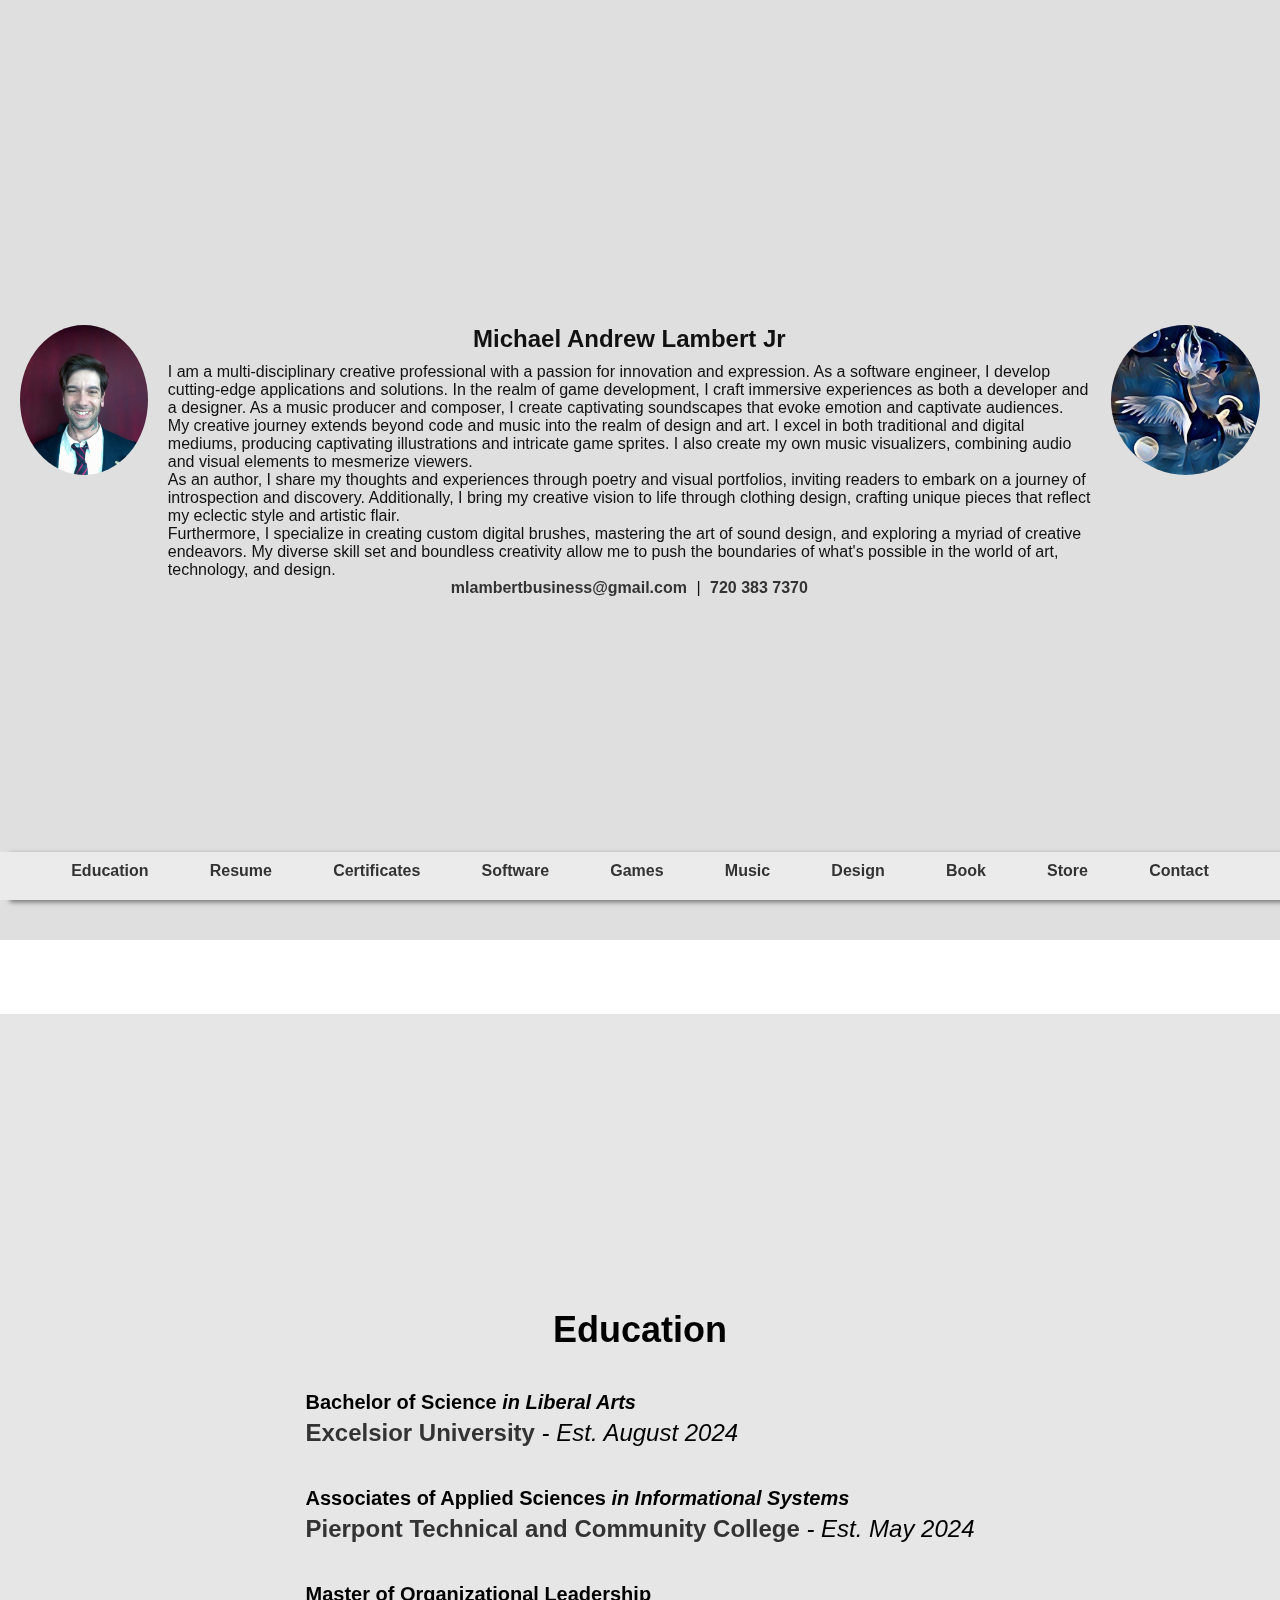
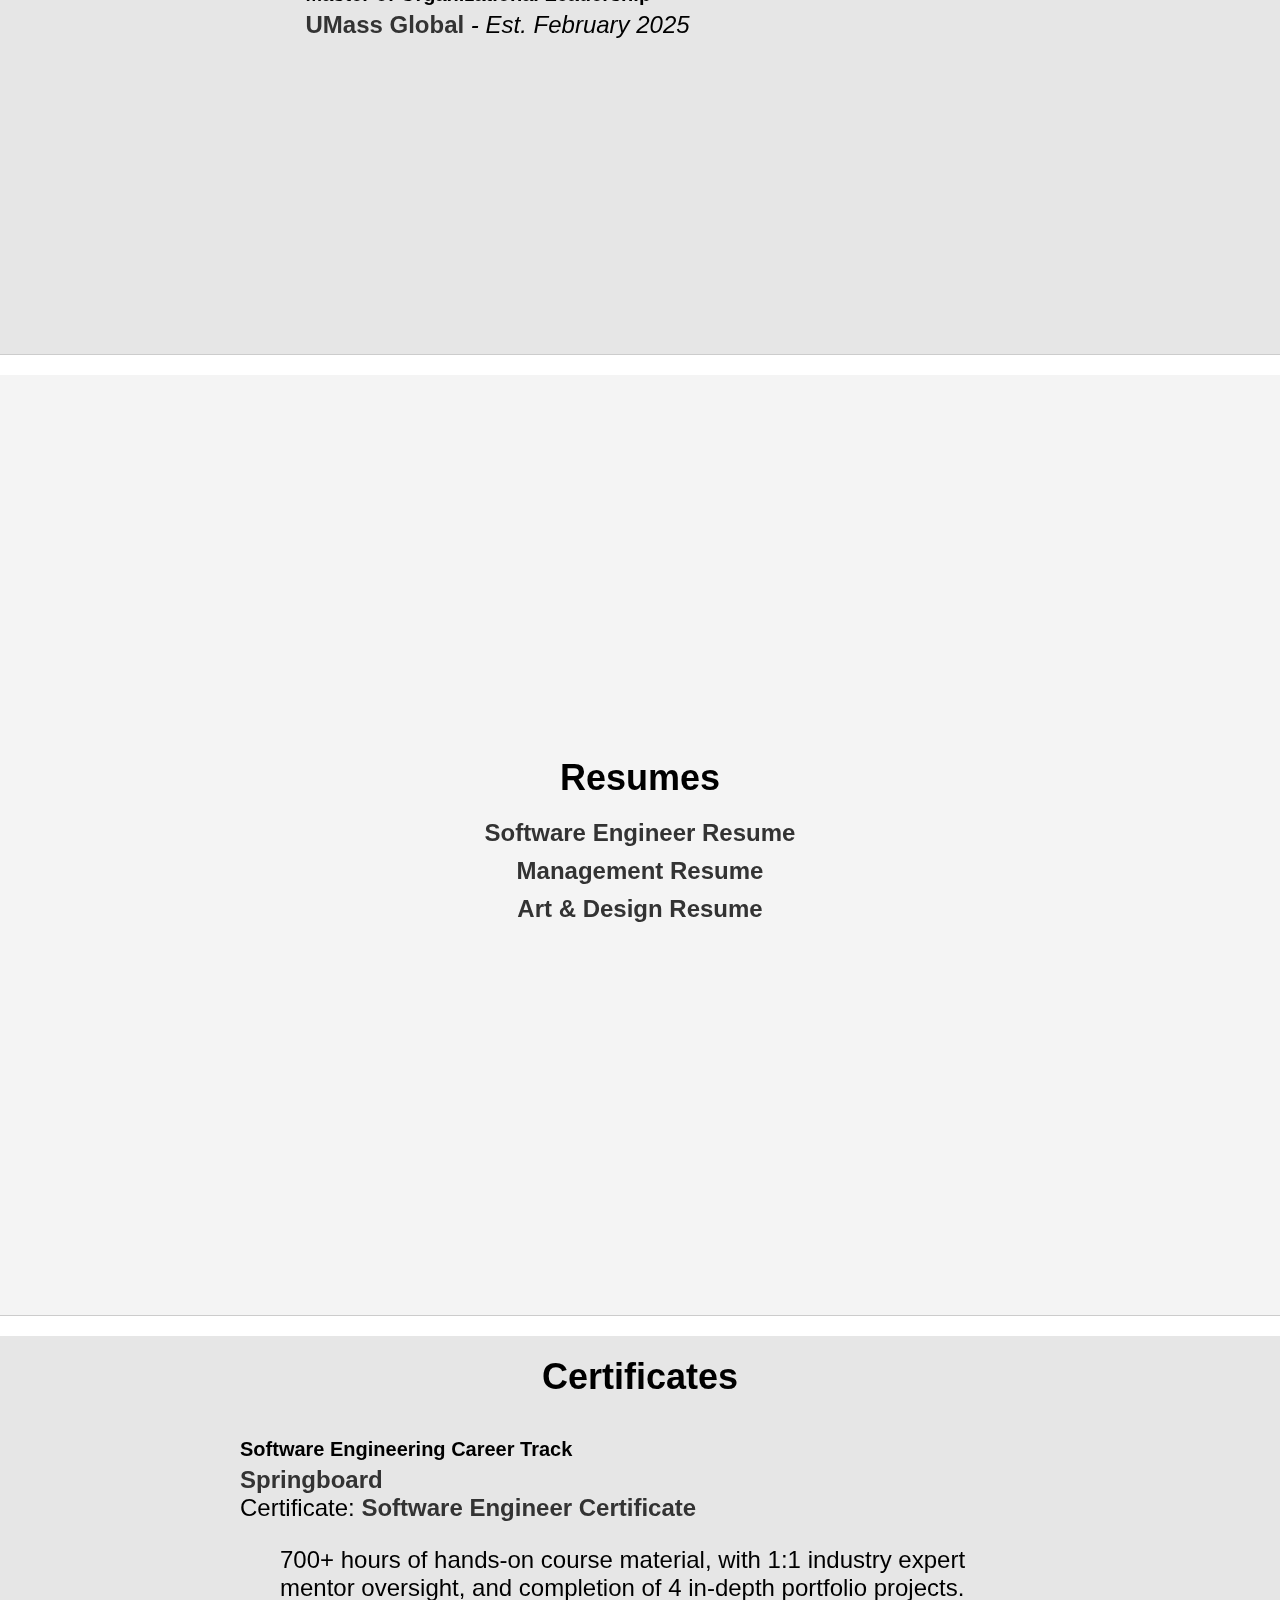
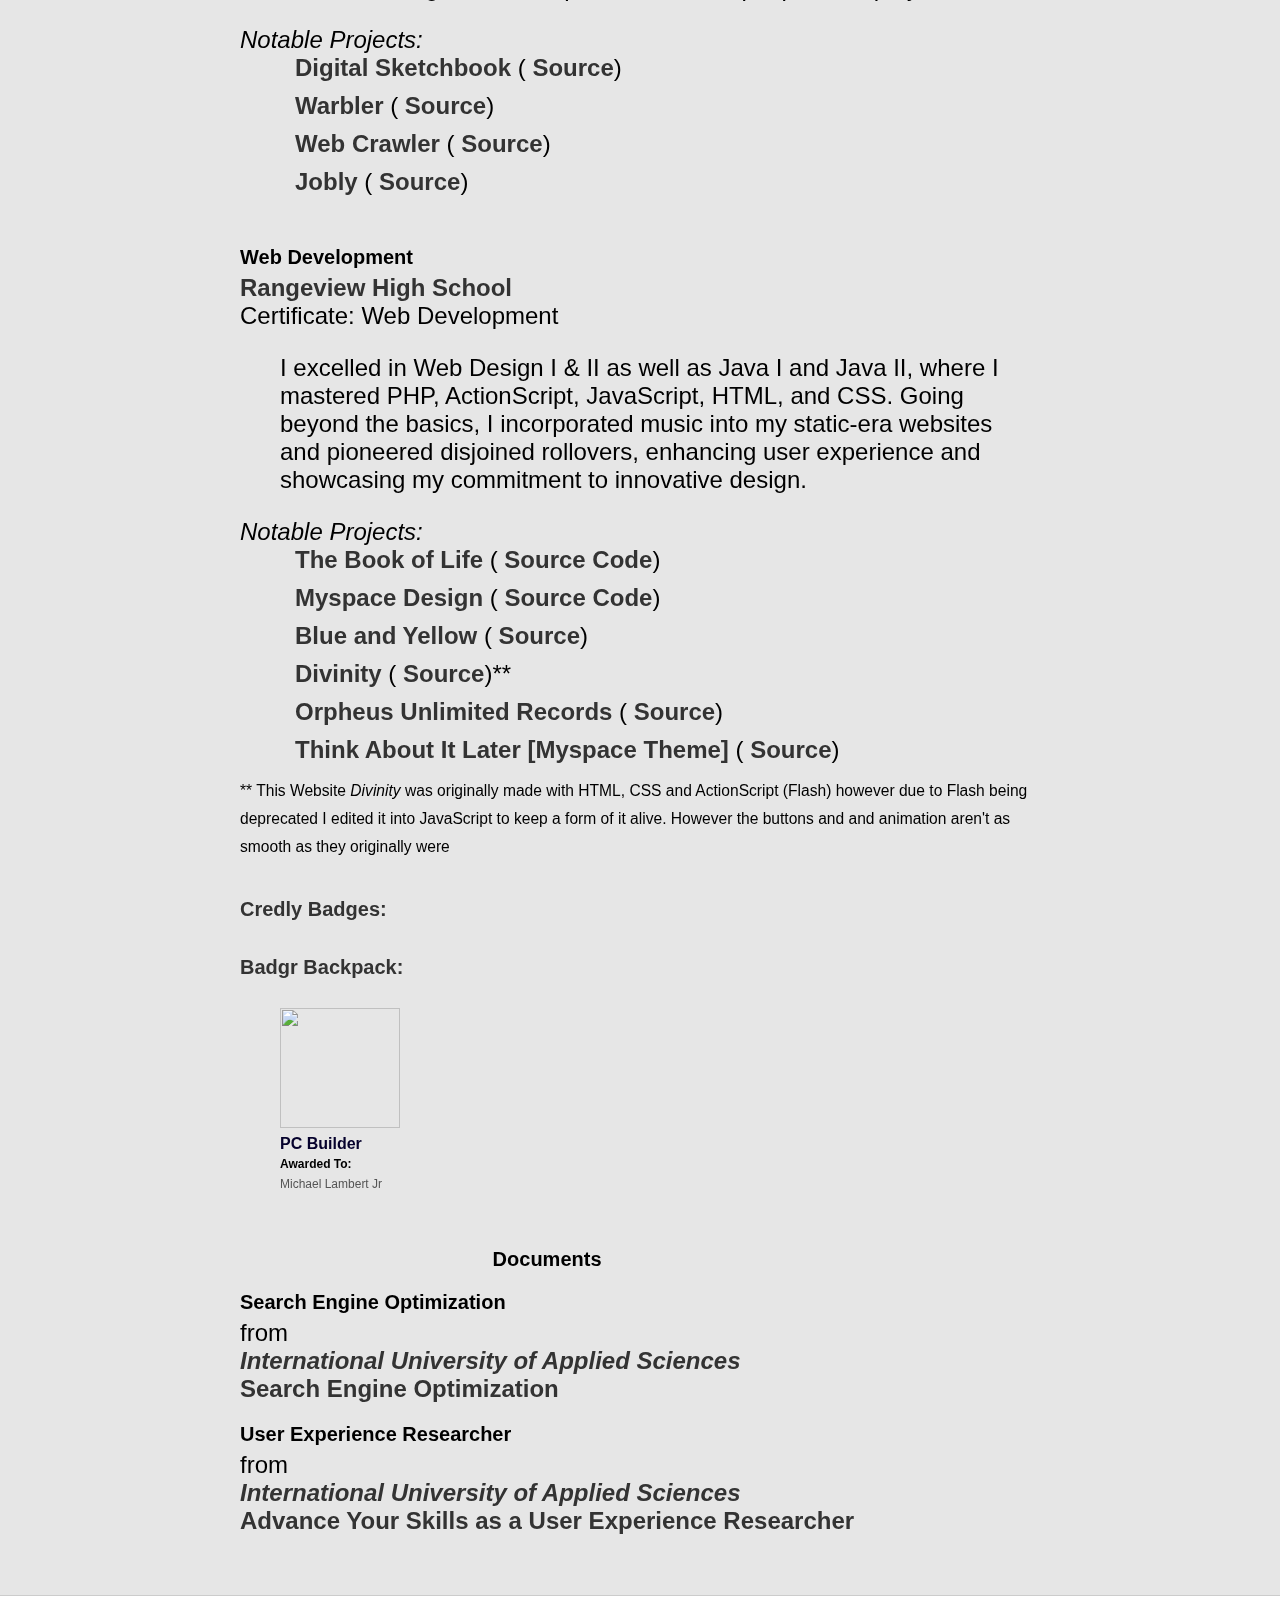
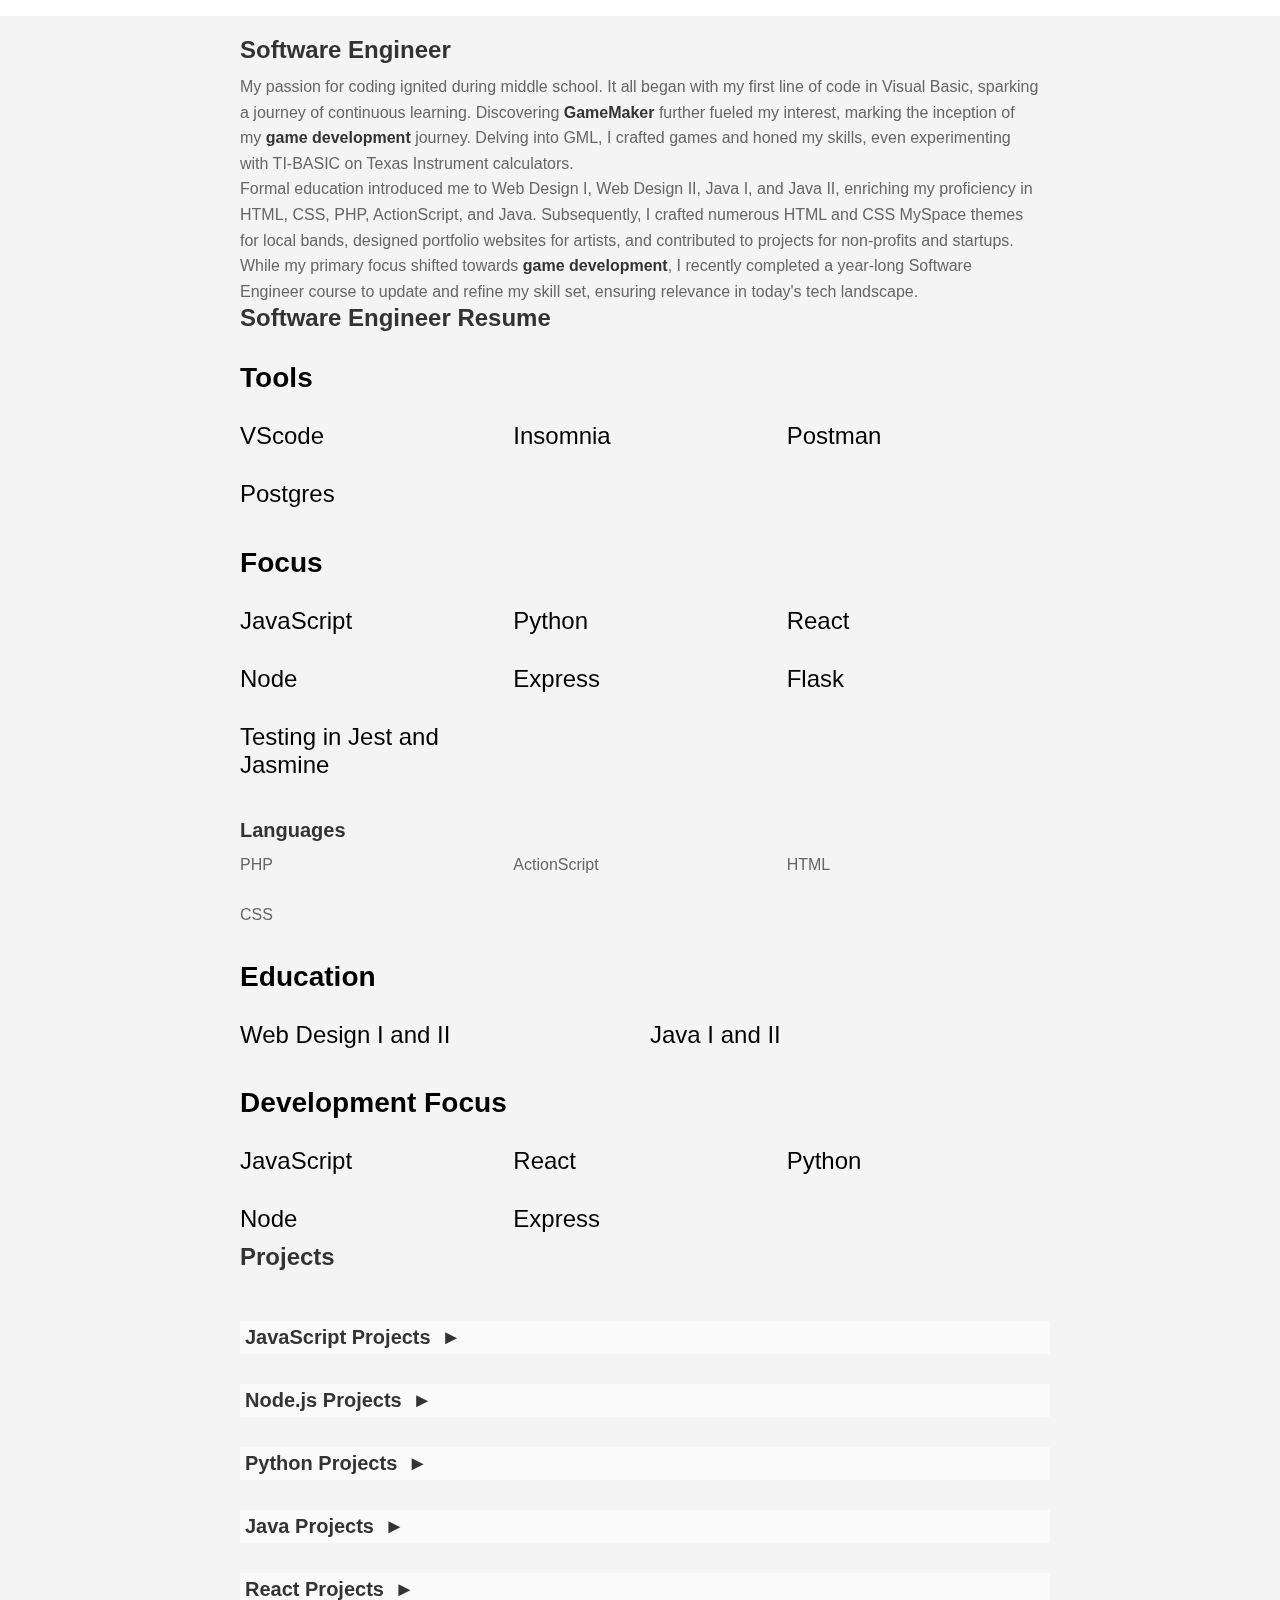
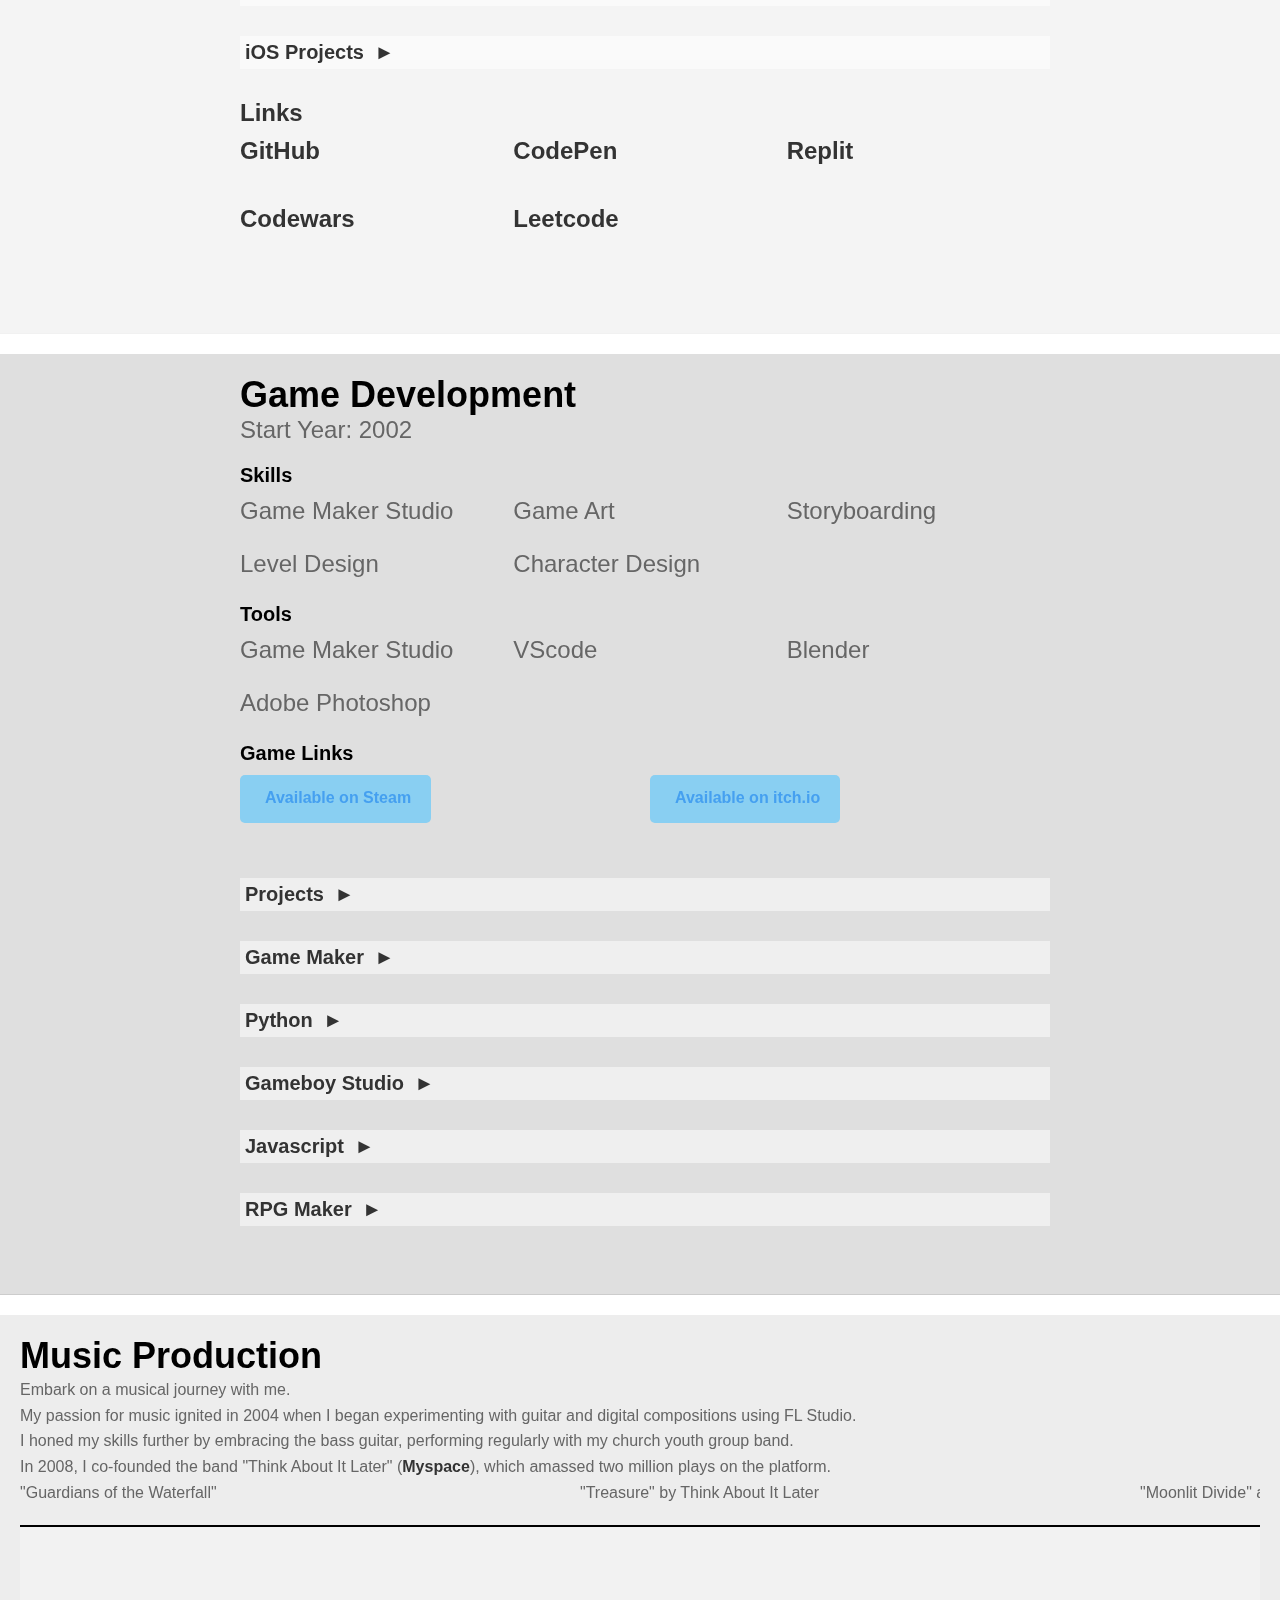
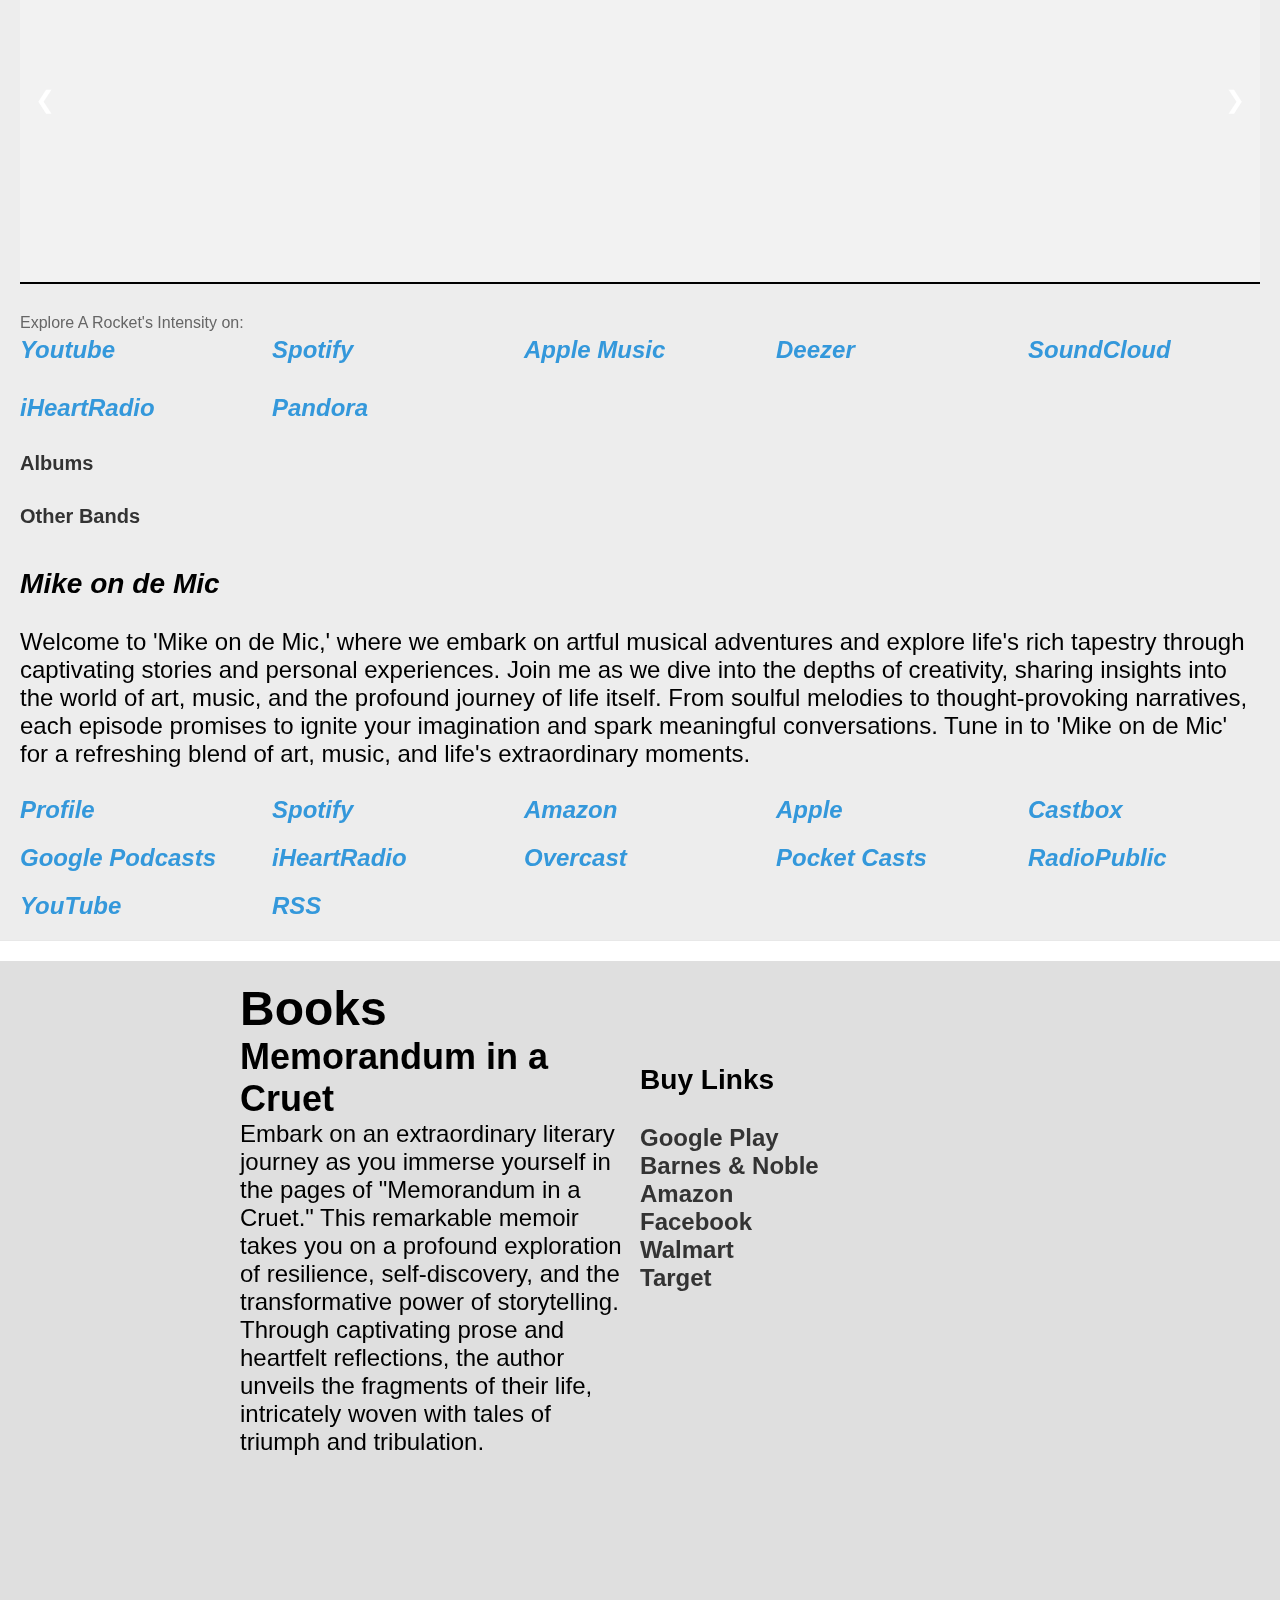
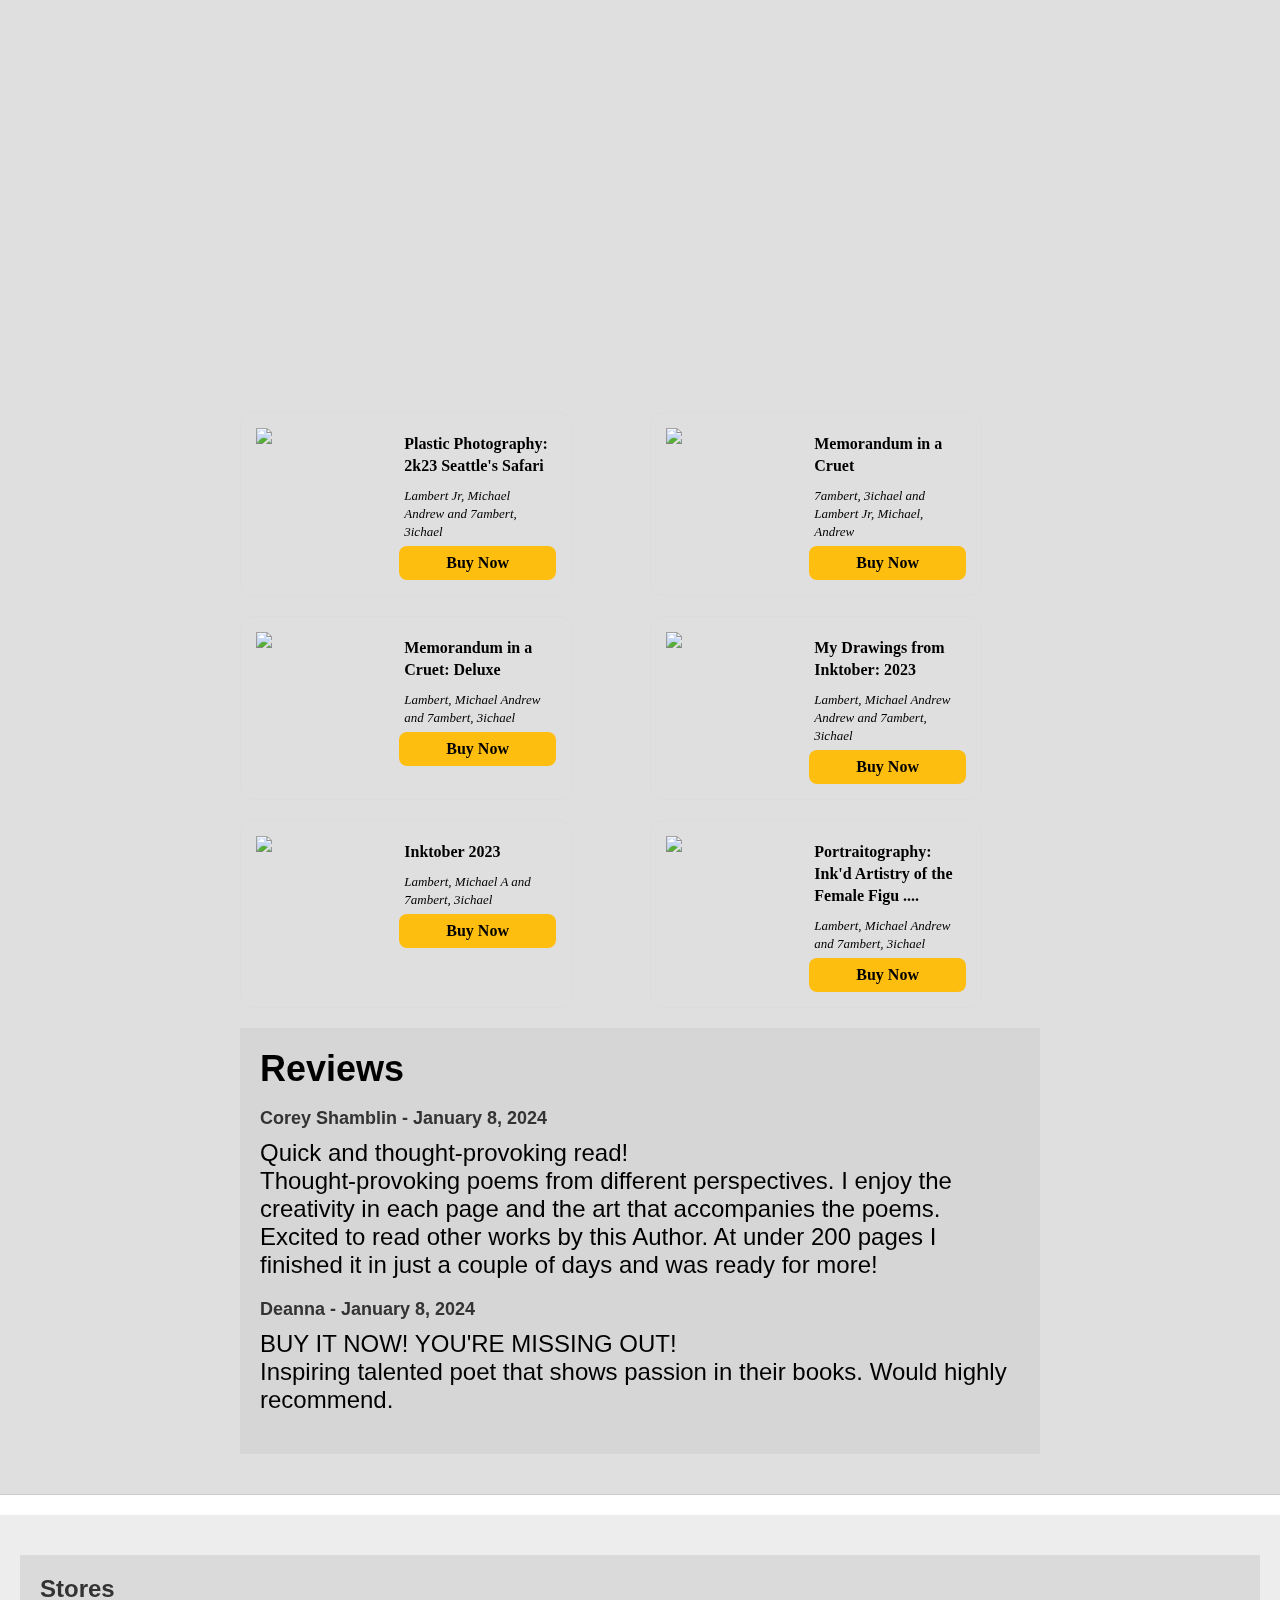
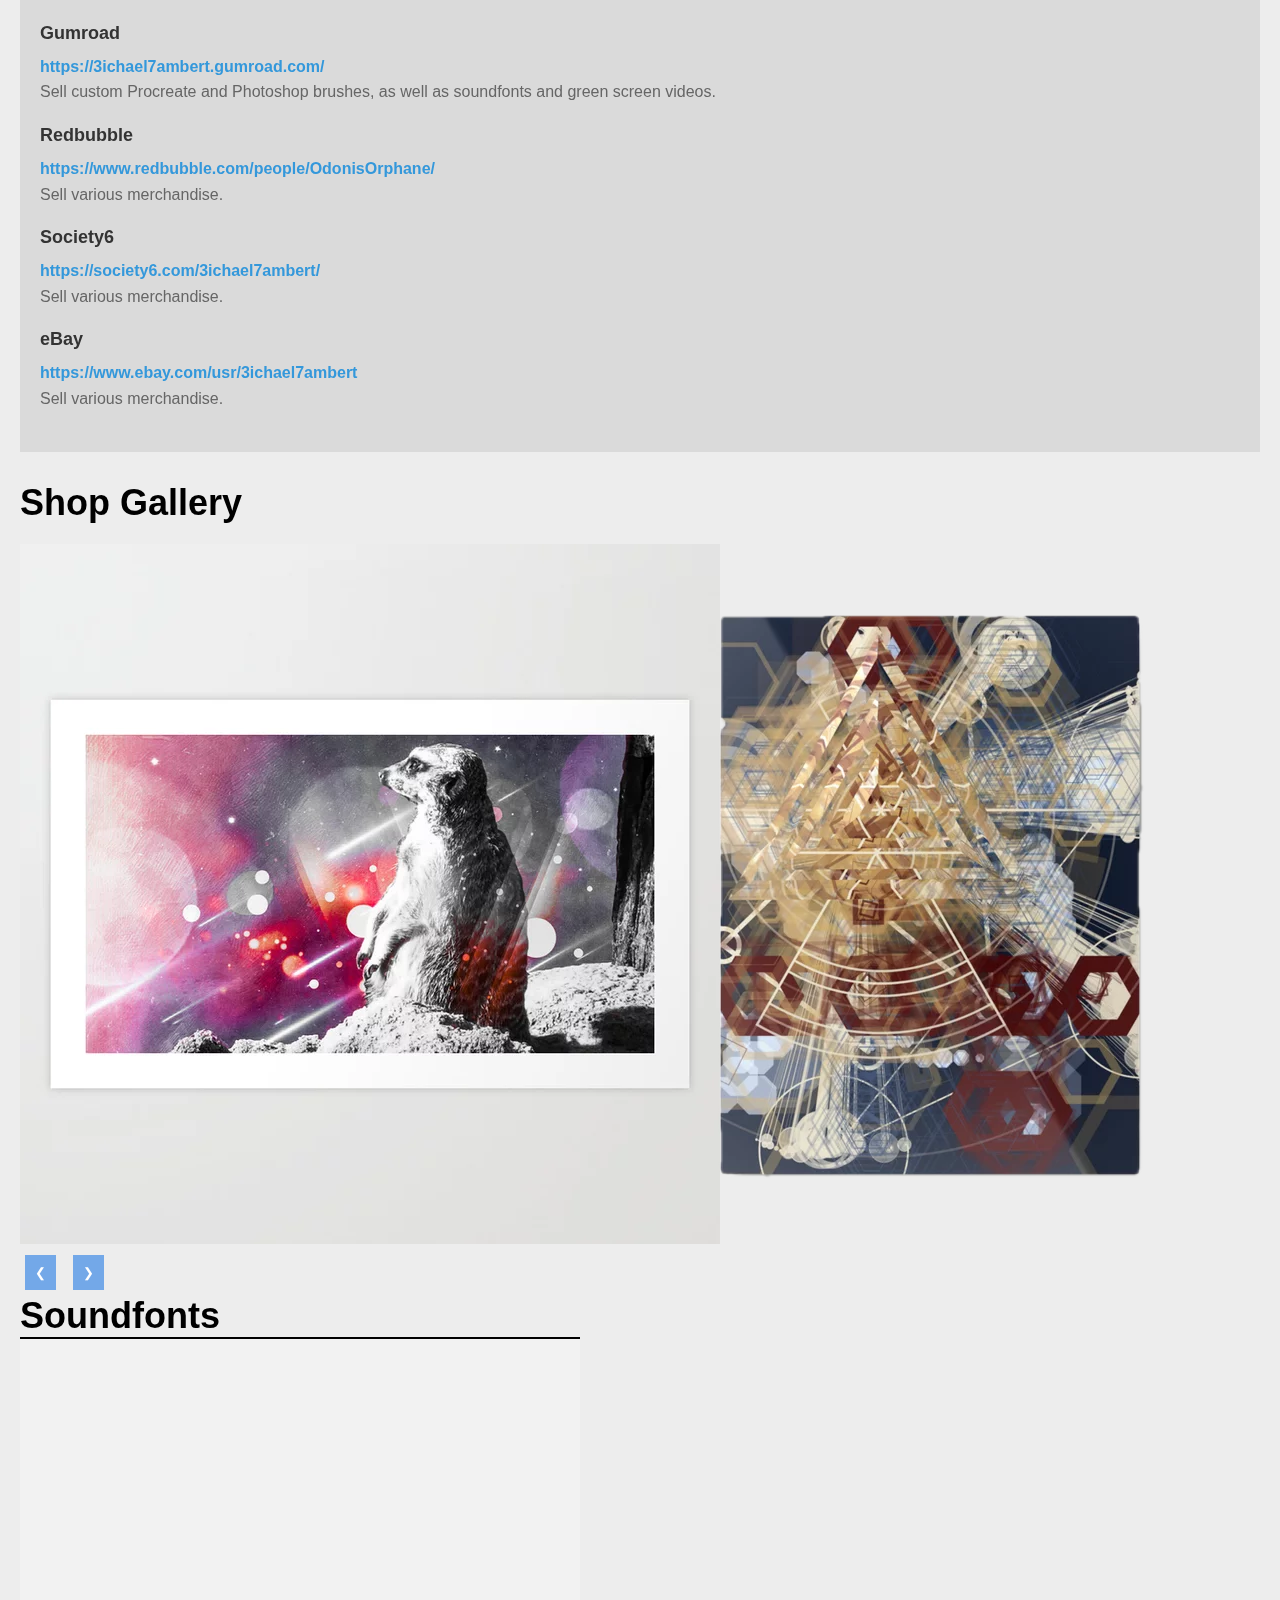
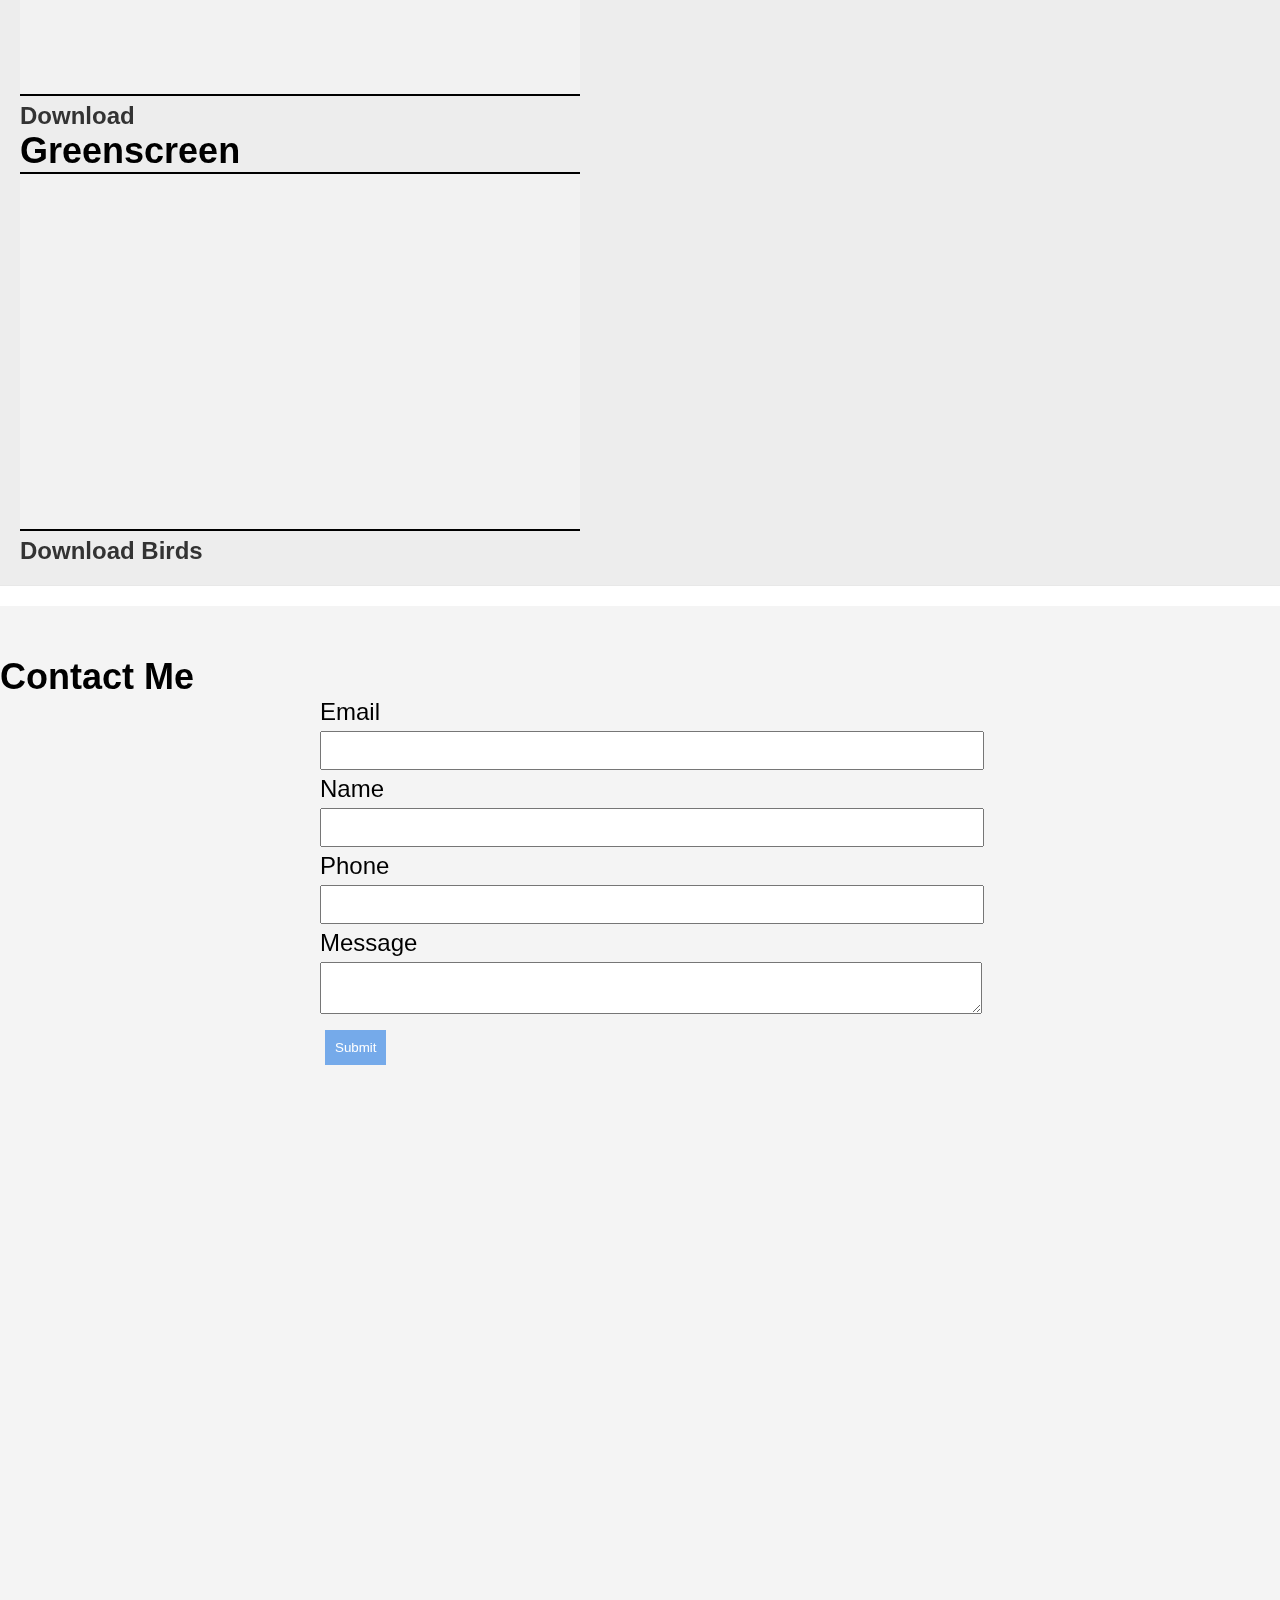
==== commit c988c68a: "Update index.html" ====
--- a/index.html
+++ b/index.html
@@ -1205,1110 +1205,7 @@
 
 
 
-    <section id="design" class="section">
-      <div class="design-container">
-        <div class="design-category"> 
-          <h3 class="design-category-title">Art & Design</h3>
-          <p class="design-category-description">I've been a passionate creator since as far back as I can remember. I believe art is a way of life. Below you can see all my styles of art. I mess with all types of art forms between digital and traditional. ink, graphite, oils, charcoals, realism, stippling, surrealism, impressionism, etc.</p>
     
-          <div class="design-category-links">
-            <p>Links:</p>
-            <ul>
-              <li></li>
-              <li>
-                <a href="https://www.deviantart.com/3ichael7ambert" target="_blank"><i class="fa-brands fa-deviantart"></i></a>
-              </li>
-              <li>
-                <a href="https://www.behance.net/mikeylambert" target="_blank"><i class="fa-brands fa-behance"></i></a>
-              </li>
-              <li>
-                <a href="https://www.artstation.com/odonisorphane" target="_blank"><i class="fa-brands fa-artstation"></i></a>
-              </li>
-              <li>
-                <a href="https://www.youtube.com/channel/UCNK96I3kJJTPuPom1DzXJww" target="_blank"><i class="fa-brands fa-youtube"></i></a>
-              </li>
-              <li></li>
-            </ul>
-          </div>
-        </div>
-      </div>
-
-
-      <!-- Portraitography -->
-          <div class="design-category">
-
-            <h2 class="design-category-title">Portraitography</h2>
-            <p class="design-category-description">Explore my portrait portrait work.</p>
-            <!-- <div id="portrait-gallery" class="design-category-placeholder portrait-gallery">
-     
-            </div> -->
-  
-            <div id="design-container" class="design-container">
-              <!-- Video Header -->
-              <div class="video-header">
-                <h2>
-                  <!-- Teaser Video -->
-                </h2>
-                <div class="video-header">
-                  <iframe
-                    class="responsive-video"
-                    src="https://www.youtube.com/embed/k9ClZYGLuKk?si=J6qzJnysgSVeGf1y"
-                    title="YouTube video player"
-                    frameborder="0"
-                    allow="accelerometer; autoplay; clipboard-write; encrypted-media; gyroscope; picture-in-picture; web-share"
-                    allowfullscreen
-                  ></iframe>
-                </div>
-                
-              </div>
-          
-              <!-- Gallery Placeholder -->
-              <div class="gallery-placeholder-ink">
-                <h2 class="gallery-header" onclick="loadGallery('gallery-portraits-ink-light')">
-                  Ink'd Portraits <i id="otherBandsArrowInk" class="fas fa-chevron-right"></i>
-                </h2>
-                <div id="gallery-portraits-ink" class="gallery">
-                  <!-- Thumbnails will be added here dynamically -->
-                </div>
-                <div id="gallery-portraits-ink-light" >
-                  <!-- Thumbnails will be added here dynamically -->
-                </div>
-              </div>
-
-            <div class="gallery-placeholder-graphite">
-              <h2 class="gallery-header" onclick="loadGallery('gallery-portraits-graphite-light')">
-                Graphite Portraits <i id="otherBandsArrowGraphite" class="fas fa-chevron-right"></i>
-              </h2>
-              <div id="gallery-portraits-graphite" class="gallery">
-                <!-- Thumbnails will be added here dynamically -->
-              </div>
-              <div id="gallery-portraits-graphite-light">
-                <!-- Thumbnails will be added here dynamically -->
-              </div>
-          </div>
-
-          <div class="gallery-placeholder-paint">
-            <h2 class="gallery-header" class="gallery-header" onclick="loadGallery('gallery-portraits-paint-light')">
-              Paint'd Portraits <i id="otherBandsArrowPaint" class="fas fa-chevron-right"></i>
-            </h2>
-            <div id="gallery-portraits-paint" class="gallery">
-              <!-- Thumbnails will be added here dynamically -->
-            </div>
-            <div id="gallery-portraits-paint-light">
-              <!-- Thumbnails will be added here dynamically -->
-            </div>
-        </div>
-
-        <div class="gallery-placeholder-pencil">
-          <h2 class="gallery-header" onclick="loadGallery('gallery-portraits-pencil-light')">
-            Color'd Pencil Portraits <i id="otherBandsArrowPencil" class="fas fa-chevron-right"></i>
-          </h2>
-          <div id="gallery-portraits-pencil" class="gallery">
-            <!-- Thumbnails will be added here dynamically -->
-          </div>
-          <div id="gallery-portraits-pencil-light">
-            <!-- Thumbnails will be added here dynamically -->
-          </div>
-      </div>
-          
-      <div class="gallery-placeholder-urban">
-        <h2 class="gallery-header" onclick="loadGallery('gallery-portraits-urban-light')">
-          Grafitti Portraits <i id="otherBandsArrowUrban" class="fas fa-chevron-right"></i>
-        </h2>
-        <div id="gallery-portraits-urban" class="gallery">
-          <!-- Thumbnails will be added here dynamically -->
-        </div>
-        <div id="gallery-portraits-urban-light">
-          <!-- Thumbnails will be added here dynamically -->
-        </div>
-    </div>
-
-    <div class="gallery-placeholder-portraits">
-      <h2 class="gallery-header" onclick="loadGallery('gallery-portraits-portraits-light')">
-        Mixed'd Portraits <i id="otherBandsArrowMixed" class="fas fa-chevron-right"></i>
-      </h2>
-      <div id="gallery-portraits-portraits" class="gallery">
-        <!-- Thumbnails will be added here dynamically -->
-      </div>
-      <div id="gallery-portraits-portraits-light">
-        <!-- Thumbnails will be added here dynamically -->
-      </div>
-  </div>
-
-        </div>
-    
-
-</div>
-
-        <div class="design-category">
-          <div id="design-container" class="design-container"></div>
-          <h2 class="design-category-title">Fine Arts</h2>
-          
-          <h3 class="gallery-header"  onclick="loadGallery('gallery-finearts-paint-light')">
-            Painting</h3> <i id="otherBandsArrowFApaint" class="fas fa-chevron-right"></i></h2>
-          <p class="design-category-description">Discover my various fine arts.</p>
-          <!-- <p class="design-category-placeholder">Placeholder for specific content related to various fine arts.</p> -->
-          <div id="gallery-painting" class="gallery">
-            <!-- Thumbnails will be added here dynamically -->
-          </div>
-
-          <div id="gallery-finearts-paint-light">
-            <!-- Thumbnails will be added here dynamically -->
-          </div>
-
-          
-          <h3  onclick="loadGallery('gallery-finearts-sculpture-light')">Sculpture <i id="otherBandsArrowSculpture" class="fas fa-chevron-right"></i></h3>
-          <p class="design-category-description">Discover my various fine arts.</p>
-          <!-- <p class="design-category-placeholder">Placeholder for specific content related to various fine arts.</p> -->
-          <div id="gallery-sculpture" class="gallery">
-            <!-- Thumbnails will be added here dynamically -->
-          </div>
-
-          <div id="gallery-finearts-sculpture-light">
-            <!-- Thumbnails will be added here dynamically -->
-          </div>
-
-      
-          <h3  onclick="loadGallery('gallery-finearts-graphics-light')">Design <i id="otherBandsArrowFAdesign" class="fas fa-chevron-right"></i></h3>
-          <p class="design-category-description">Discover my various fine arts.</p>
-          <!-- <p class="design-category-placeholder">Placeholder for specific content related to various fine arts.</p> -->
-          <div id="gallery-draw" class="gallery">
-            <!-- Thumbnails will be added here dynamically -->
-          </div>
-
-          <div id="gallery-finearts-graphics-light">
-            <!-- Thumbnails will be added here dynamically -->
-          </div>
-
- 
-          <h3 class="gallery-header" onclick="loadGallery('gallery-finearts-draw-light')">
-            Illustrations <i id="otherBandsArrowIllustrations" class="fas fa-chevron-right"></i></h3>
-          <p class="design-category-description">Discover my various fine arts.</p>
-          <!-- <p class="design-category-placeholder">Placeholder for specific content related to various fine arts.</p> -->
-          <div id="gallery-draw" class="gallery">
-            <!-- Thumbnails will be added here dynamically -->
-          </div>
-
-          <div id="gallery-finearts-draw-light">
-            <!-- Thumbnails will be added here dynamically -->
-          </div>
-
-     
-          <h3 class="gallery-header" class="design-category-title">3D Illustrations 
-            <!-- <i id="otherBandsArrow3D" class="fas fa-chevron-right"></i> -->
-          </h3>
-          <p class="design-category-description"></p>
-          <p class="design-category-placeholder"></p>
-
-          <div id="carousel2" class="carousel-container">
-          <div class="carousel">
-            <div class="slide">
-                  <p>Stopmotion Arena</p>
-        <iframe src="https://www.facebook.com/plugins/post.php?href=https%3A%2F%2Fwww.facebook.com%2F3ichael7ambertOfficial%2Fposts%2Fpfbid0Q9kbeFtBwxNyu8nFvnohwZW4kg7sshoYqw2Y91DoUjdyVD8zwXibj5kcHh5axDJal&show_text=false&width=500" width="500" height="498" style="border:none;overflow:hidden" scrolling="no" frameborder="0" allowfullscreen="true" allow="autoplay; clipboard-write; encrypted-media; picture-in-picture; web-share"></iframe>
-</div>
-<div class="slide">
-          <!-- Sonic -->
-          <iframe src="https://www.facebook.com/plugins/post.php?href=https%3A%2F%2Fwww.facebook.com%2F3ichael7ambertOfficial%2Fposts%2Fpfbid02cLZPghdQvQBSVzi3MshXY1poRWjJAqY3KyGZtDFAQMbqfUeq8bRvm3PPxtAgGytSl&show_text=false&width=500" width="500" height="353" style="border:none;overflow:hidden" scrolling="no" frameborder="0" allowfullscreen="true" allow="autoplay; clipboard-write; encrypted-media; picture-in-picture; web-share"></iframe>
-</div>
-<div class="slide">
-          <!-- guiat1 -->
-          <iframe src="https://www.facebook.com/plugins/post.php?href=https%3A%2F%2Fwww.facebook.com%2F3ichael7ambertOfficial%2Fposts%2Fpfbid0vVtesRJke6wcSs1oTGUHkHJLHq6VfeTwSHyU6SKWwSebdKKVMXoE1cEUKhBXcZdel&show_text=false&width=500" width="500" height="498" style="border:none;overflow:hidden" scrolling="no" frameborder="0" allowfullscreen="true" allow="autoplay; clipboard-write; encrypted-media; picture-in-picture; web-share"></iframe>
-          </div>
-<!-- Space -->
-<!-- <iframe src="https://www.facebook.com/plugins/post.php?href=https%3A%2F%2Fwww.facebook.com%2F3ichael7ambertOfficial%2Fphotos%2Fp.494156961436914%2F494156961436914%2F%3Ftype%3D3&show_text=false&width=500" width="500" height="498" style="border:none;overflow:hidden" scrolling="no" frameborder="0" allowfullscreen="true" allow="autoplay; clipboard-write; encrypted-media; picture-in-picture; web-share"></iframe> -->
-<div class="slide">
-<!-- guiatr 2 -->
-<iframe src="https://www.facebook.com/plugins/post.php?href=https%3A%2F%2Fwww.facebook.com%2F3ichael7ambertOfficial%2Fposts%2Fpfbid02QAqt14XmoEgwWAyLZKLKvBMfTTbyLTJxC9eSirtpkjrkmcPUHb323HDJ5tfA5mkrl&show_text=false&width=500" width="500" height="498" style="border:none;overflow:hidden" scrolling="no" frameborder="0" allowfullscreen="true" allow="autoplay; clipboard-write; encrypted-media; picture-in-picture; web-share"></iframe>
-</div>
-<div class="slide">
-<!-- landscape -->
-<iframe src="https://www.facebook.com/plugins/post.php?href=https%3A%2F%2Fwww.facebook.com%2F3ichael7ambertOfficial%2Fposts%2Fpfbid02gbNepjL534bXwwodZsTKgKEkBAP9HHqVnpgd1ki4Ggn6Y3g84h327zCWbUwGCfWnl&show_text=false&width=500" width="500" height="323" style="border:none;overflow:hidden" scrolling="no" frameborder="0" allowfullscreen="true" allow="autoplay; clipboard-write; encrypted-media; picture-in-picture; web-share"></iframe>
-</div>
-<div class="slide">
-<!-- cherry -->
-<iframe src="https://www.facebook.com/plugins/post.php?href=https%3A%2F%2Fwww.facebook.com%2F3ichael7ambertOfficial%2Fposts%2Fpfbid032fzSVDTo1Z7B1T7BX26xwntnxYjMr2h6uL2KpqDejNMAHq8TzijYz4DMft3NMK2Bl&show_text=false&width=500" width="500" height="498" style="border:none;overflow:hidden" scrolling="no" frameborder="0" allowfullscreen="true" allow="autoplay; clipboard-write; encrypted-media; picture-in-picture; web-share"></iframe>
-</div>
-<!--  -->
-<div class="slide">
-  <iframe src="https://www.facebook.com/plugins/post.php?href=https%3A%2F%2Fwww.facebook.com%2F3ichael7ambertOfficial%2Fposts%2Fpfbid02GAUwkZ3AD71vyVx9JFn4RBzetEDhQYecMYmf7h5XbjfWYMW3PRqKxRcVWSMkef7Ql&show_text=false&width=500" width="500" height="323" style="border:none;overflow:hidden" scrolling="no" frameborder="0" allowfullscreen="true" allow="autoplay; clipboard-write; encrypted-media; picture-in-picture; web-share"></iframe>
-</div>
-<!--  -->
-<div class="slide">
-  <iframe src="https://www.facebook.com/plugins/post.php?href=https%3A%2F%2Fwww.facebook.com%2F3ichael7ambertOfficial%2Fposts%2Fpfbid02cdpF3CA1HVsM8iUB5Vw7QyqQ7aVDftWT4diMVKyGedTFQtbx1dreYwX6ZGvfCdNwl&show_text=false&width=500" width="500" height="498" style="border:none;overflow:hidden" scrolling="no" frameborder="0" allowfullscreen="true" allow="autoplay; clipboard-write; encrypted-media; picture-in-picture; web-share"></iframe>
-</div>
-<!--  -->
-<div class="slide">
-  <iframe src="https://www.facebook.com/plugins/post.php?href=https%3A%2F%2Fwww.facebook.com%2F3ichael7ambertOfficial%2Fposts%2Fpfbid02H3hhiqeZTGbGuVS3Z1vfR2rGaYfn5G4f1GFquZVVF59ZZmYhP7QPt7DUHqpuD4E2l&show_text=false&width=500" width="500" height="323" style="border:none;overflow:hidden" scrolling="no" frameborder="0" allowfullscreen="true" allow="autoplay; clipboard-write; encrypted-media; picture-in-picture; web-share"></iframe>
-</div>
-<!--  -->
-<div class="slide">
-  <iframe src="https://www.facebook.com/plugins/post.php?href=https%3A%2F%2Fwww.facebook.com%2F3ichael7ambertOfficial%2Fposts%2Fpfbid02P8n8L4hvsjXx7NJGY6cHaHELeScJpbJQ97aMuuewxqkhAxDXLFV4poyFNaZzsncjl&show_text=false&width=500" width="500" height="261" style="border:none;overflow:hidden" scrolling="no" frameborder="0" allowfullscreen="true" allow="autoplay; clipboard-write; encrypted-media; picture-in-picture; web-share"></iframe>
-</div>
-<!--  -->
-<div class="slide">
-  <iframe src="https://www.facebook.com/plugins/post.php?href=https%3A%2F%2Fwww.facebook.com%2F3ichael7ambertOfficial%2Fposts%2Fpfbid02h24ED1BLXhrLnjAU1TZF3kBzjK4tKJbSJTDekoCjrNRFHVy7dhBfjkYVn2mbk2MWl&show_text=false&width=500" width="500" height="498" style="border:none;overflow:hidden" scrolling="no" frameborder="0" allowfullscreen="true" allow="autoplay; clipboard-write; encrypted-media; picture-in-picture; web-share"></iframe>
-</div>
-<!--  -->
-<div class="slide">
-  <iframe src="https://www.facebook.com/plugins/post.php?href=https%3A%2F%2Fwww.facebook.com%2F3ichael7ambertOfficial%2Fposts%2Fpfbid0ooyhTFQabG9Bo9H3U6afYCYZDYV5CtdDwWJGX5nEPmzJmhFEVcwyGhAgWoYWvuP8l&show_text=false&width=500" width="500" height="279" style="border:none;overflow:hidden" scrolling="no" frameborder="0" allowfullscreen="true" allow="autoplay; clipboard-write; encrypted-media; picture-in-picture; web-share"></iframe>
-</div>
-<!--  -->
-<div class="slide">
-  <iframe src="https://www.facebook.com/plugins/post.php?href=https%3A%2F%2Fwww.facebook.com%2F3ichael7ambertOfficial%2Fposts%2Fpfbid02WWmn75sbKEzsxqYo269XWRTa45ZveetGAcHbfKLk1N3KwbTMTgmio2r5XSvcZD8wl&show_text=false&width=500" width="500" height="375" style="border:none;overflow:hidden" scrolling="no" frameborder="0" allowfullscreen="true" allow="autoplay; clipboard-write; encrypted-media; picture-in-picture; web-share"></iframe>
-</div>
-<!--  -->
-<div class="slide">
-  <iframe src="https://www.facebook.com/plugins/post.php?href=https%3A%2F%2Fwww.facebook.com%2F3ichael7ambertOfficial%2Fposts%2Fpfbid029scRoSU8XUvYsEc2XSwP16KNJeJQs8YDhjpwvXm81vHCosGbf1SE1ukRq7XoCZybl&show_text=false&width=500" width="500" height="498" style="border:none;overflow:hidden" scrolling="no" frameborder="0" allowfullscreen="true" allow="autoplay; clipboard-write; encrypted-media; picture-in-picture; web-share"></iframe>
-</div>
-<!--  -->
-<div class="slide">
-  <iframe src="https://www.facebook.com/plugins/post.php?href=https%3A%2F%2Fwww.facebook.com%2F3ichael7ambertOfficial%2Fposts%2Fpfbid02RuD2EYmkox3M4J131LWcRrxdkzDBrXe3MeVXBJfwe1r2yA3EPPYDd22vua5w4xt6l&show_text=false&width=500" width="500" height="497" style="border:none;overflow:hidden" scrolling="no" frameborder="0" allowfullscreen="true" allow="autoplay; clipboard-write; encrypted-media; picture-in-picture; web-share"></iframe>
-</div>
-<!--  -->
-<div class="slide">
-  <iframe src="https://www.facebook.com/plugins/post.php?href=https%3A%2F%2Fwww.facebook.com%2F3ichael7ambertOfficial%2Fposts%2Fpfbid02j5RUBHTuQ44VwhuqMSGnhKkDGnvSGvac4H7JUBDBy2v5cKjXzkaUaKzeAbRBX5Ryl&show_text=false&width=500" width="500" height="498" style="border:none;overflow:hidden" scrolling="no" frameborder="0" allowfullscreen="true" allow="autoplay; clipboard-write; encrypted-media; picture-in-picture; web-share"></iframe>
-</div>
-<!--  -->
-<div class="slide">
-  <iframe src="https://www.facebook.com/plugins/post.php?href=https%3A%2F%2Fwww.facebook.com%2F3ichael7ambertOfficial%2Fposts%2Fpfbid02wSAkxdRt8CzpwtdhkmVZZsXAP1XSYAZEsGq8npqg7iC2itK6AAcGLk5JggvQXsv6l&show_text=false&width=500" width="500" height="497" style="border:none;overflow:hidden" scrolling="no" frameborder="0" allowfullscreen="true" allow="autoplay; clipboard-write; encrypted-media; picture-in-picture; web-share"></iframe>
-</div>
-<!--  -->
-<div class="slide">
-  <iframe src="https://www.facebook.com/plugins/post.php?href=https%3A%2F%2Fwww.facebook.com%2F3ichael7ambertOfficial%2Fposts%2Fpfbid029MuXgKBS1XSQ6RrhgM1CfA4NXR4pK7Rb9vnR4w1pcmKmompsZrKhLAUiXMX9g9Qgl&show_text=false&width=500" width="500" height="303" style="border:none;overflow:hidden" scrolling="no" frameborder="0" allowfullscreen="true" allow="autoplay; clipboard-write; encrypted-media; picture-in-picture; web-share"></iframe>
-</div>
-<!--  -->
-<div class="slide">
-  <iframe src="https://www.facebook.com/plugins/post.php?href=https%3A%2F%2Fwww.facebook.com%2F3ichael7ambertOfficial%2Fposts%2Fpfbid0PK9wAYJgVybciddYmKN6RxeugsjJZRZQ6ucRYzCrDH8Ya1YNbE3q3y2XHSe8xW7wl&show_text=false&width=500" width="500" height="498" style="border:none;overflow:hidden" scrolling="no" frameborder="0" allowfullscreen="true" allow="autoplay; clipboard-write; encrypted-media; picture-in-picture; web-share"></iframe>
-</div>
-<!--  -->
-<div class="slide">
-  <iframe src="https://www.facebook.com/plugins/post.php?href=https%3A%2F%2Fwww.facebook.com%2F3ichael7ambertOfficial%2Fposts%2Fpfbid04QghokmRfoPKV7ueGNeBX1jJQBfYZ5JuTrfhrc7BvXNZsYCRw9qD5PxTXYF7bK8Wl&show_text=false&width=500" width="500" height="323" style="border:none;overflow:hidden" scrolling="no" frameborder="0" allowfullscreen="true" allow="autoplay; clipboard-write; encrypted-media; picture-in-picture; web-share"></iframe>
-</div>
-<!--  -->
-<div class="slide">
-  <iframe src="https://www.facebook.com/plugins/post.php?href=https%3A%2F%2Fwww.facebook.com%2F3ichael7ambertOfficial%2Fposts%2Fpfbid0iJksWrKLxqfAtT4LUa3vNynKXJCzQFvb6T1NtFngKmcLRxXXf2JPEHJ7jtXBo2JGl&show_text=false&width=500" width="500" height="323" style="border:none;overflow:hidden" scrolling="no" frameborder="0" allowfullscreen="true" allow="autoplay; clipboard-write; encrypted-media; picture-in-picture; web-share"></iframe>
-</div>
-<!--  -->
-<div class="slide">
-  <iframe src="https://www.facebook.com/plugins/post.php?href=https%3A%2F%2Fwww.facebook.com%2F3ichael7ambertOfficial%2Fposts%2Fpfbid0QTZ7umBex7XeZRy6LAeXhqCQfMZXGR5TCdNozcgKfWZuqAmM6BinzL2Ph3rHcTzzl&show_text=false&width=500" width="500" height="498" style="border:none;overflow:hidden" scrolling="no" frameborder="0" allowfullscreen="true" allow="autoplay; clipboard-write; encrypted-media; picture-in-picture; web-share"></iframe>
-</div>
-<!--  -->
-<div class="slide">
-  <iframe src="https://www.facebook.com/plugins/post.php?href=https%3A%2F%2Fwww.facebook.com%2F3ichael7ambertOfficial%2Fposts%2Fpfbid0sQMJQhoU5Zy9jcwAcZPvF4QXbWG7AY3r8d1bsrCKGcDtpRs7x3nNkRzkLrkr8Gdyl&show_text=false&width=500" width="500" height="496" style="border:none;overflow:hidden" scrolling="no" frameborder="0" allowfullscreen="true" allow="autoplay; clipboard-write; encrypted-media; picture-in-picture; web-share"></iframe>
-</div>
-<!--  -->
-<div class="slide">
-  <iframe src="https://www.facebook.com/plugins/post.php?href=https%3A%2F%2Fwww.facebook.com%2F3ichael7ambertOfficial%2Fposts%2Fpfbid024eLPkdZzSmukJRDKFsKT1KybcLemCGYo159GySR7decs5gpUzxyJ6KJ9kCqg2wbJl&show_text=false&width=500" width="500" height="323" style="border:none;overflow:hidden" scrolling="no" frameborder="0" allowfullscreen="true" allow="autoplay; clipboard-write; encrypted-media; picture-in-picture; web-share"></iframe>
-</div>
-<!--  -->
-<div class="slide">
-  <iframe src="https://www.facebook.com/plugins/post.php?href=https%3A%2F%2Fwww.facebook.com%2F3ichael7ambertOfficial%2Fposts%2Fpfbid02T1RYkxCLXffSr5gvFE2sb9NksYHvQDAeTP5Dqeffrku4sp29qLMPWmg57vvZm9drl&show_text=false&width=500" width="500" height="498" style="border:none;overflow:hidden" scrolling="no" frameborder="0" allowfullscreen="true" allow="autoplay; clipboard-write; encrypted-media; picture-in-picture; web-share"></iframe>
-</div>
-
-</div>
-<button class="prev">&#10094;</button>
-          <button class="next">&#10095;</button>
-        </div>
-      </div>
-
-
-        <div class="design-category">
-          <h2 class="design-category-title">Fine Arts ~ Photography</h2>
-          <p class="design-category-description">Discover my various fine arts.</p>
-          <!-- <p class="design-category-placeholder">Placeholder for specific content related to various fine arts.</p> -->
-
-            <h3 class="gallery-header" onclick="loadGallery('gallery-photography-macro-light')">
-             Macro <i id="otherBandsArrowMacro" class="fas fa-chevron-right"></i>
-            </h3 class="gallery-header">
-            <div id="gallery-photography-macro" class="gallery">
-              <!-- Thumbnails will be added here dynamically -->
-            </div>
-            <div id="gallery-photography-macro-light">
-              <!-- Thumbnails will be added here dynamically -->
-            </div>
-            <h3  class="gallery-header" onclick="loadGallery('gallery-photography-flowers-light')">
-              Flowers <i id="otherBandsArrowFlowers" class="fas fa-chevron-right"></i>
-             </h3>
-             <div id="gallery-photography-flowers" class="gallery">
-               <!-- Thumbnails will be added here dynamically -->
-             </div>
-             <div id="gallery-photography-flowers-light">
-              <!-- Thumbnails will be added here dynamically -->
-            </div>
-             <h3  class="gallery-header" onclick="loadGallery('gallery-photography-landscape-light')">
-              Landscape <i id="otherBandsArrowLandscape" class="fas fa-chevron-right"></i>
-             </h3>
-             <div id="gallery-photography-landscape" class="gallery">
-               <!-- Thumbnails will be added here dynamically -->
-             </div>
-             <div id="gallery-photography-landscape-light">
-              <!-- Thumbnails will be added here dynamically -->
-            </div>
-            <h3  class="gallery-header" onclick="loadGallery('gallery-photography-animals-light')">
-             Animals <i id="otherBandsArrowAnimals" class="fas fa-chevron-right"></i>
-            </h3 class="gallery-header">
-            <div id="gallery-photography-animals" class="gallery">
-              <!-- Thumbnails will be added here dynamically -->
-            </div>
-            <div id="gallery-photography-animals-light">
-             <!-- Thumbnails will be added here dynamically -->
-           </div>
-            <h3  class="gallery-header" onclick="loadGallery('gallery-photography-manip-light')">
-             Photo Manipulation <i id="otherBandsArrowManip" class="fas fa-chevron-right"></i>
-            </h3>
-            <div id="gallery-photography-manipulation" class="gallery">
-              <!-- Thumbnails will be added here dynamically -->
-            </div>
-            <div id="gallery-photography-manip-light">
-             <!-- Thumbnails will be added here dynamically -->
-           </div>
-
-           <h3  class="gallery-header" onclick="loadGallery('gallery-photography-planets-light')">
-            Little Planets <i id="otherBandsArrowPlanets" class="fas fa-chevron-right"></i>
-           </h3>
-           <div id="gallery-photography-planets" class="gallery">
-             <!-- Thumbnails will be added here dynamically -->
-           </div>
-           <div id="gallery-photography-planets-light">
-            <!-- Thumbnails will be added here dynamically -->
-          </div>
-
-          <h3  class="gallery-header" onclick="loadGallery('gallery-photography-abstract-light')">
-            Abstract <i id="otherBandsArrowPhotoAbstrat" class="fas fa-chevron-right"></i>
-           </h3>
-           <div id="gallery-photography-abstract" class="gallery">
-             <!-- Thumbnails will be added here dynamically -->
-           </div>
-           <div id="gallery-photography-abstract-light">
-            <!-- Thumbnails will be added here dynamically -->
-          </div>
-          <p>360 Photography</p> <i id="otherBandsArrow360photo" class="fas fa-chevron-right"></i>
-
-         
-
-        
-
-
-
-
-
-
-
-
-
-        
-
-          <p>3D Photography</p>
-          <div id="carousel2" class="carousel-container">
-            <div class="carousel">
-              <div class="slide">
-                    <!-- <p>Stopmotion Arena</p> -->
-          <iframe src="https://www.facebook.com/plugins/post.php?href=https%3A%2F%2Fwww.facebook.com%2F3ichael7ambertOfficial%2Fposts%2Fpfbid02TudGJbKWTCnb2MpA9aWzHipxxfbhHjxoqgcsU6NtDVMcTDye7qMeVrVwfgzdUEQXl&show_text=false&width=500" width="500" height="375" style="border:none;overflow:hidden" scrolling="no" frameborder="0" allowfullscreen="true" allow="autoplay; clipboard-write; encrypted-media; picture-in-picture; web-share"></iframe>
-          </div>
-          <div class="slide">
-            <iframe src="https://www.facebook.com/plugins/post.php?href=https%3A%2F%2Fwww.facebook.com%2F3ichael7ambertOfficial%2Fposts%2Fpfbid0EoXPTFGGS2EvtmPEVL6TR8Jyu24HUPDSR4FmmUZ8pHHmVBN9J6pRbXgxZieWrKXhl&show_text=false&width=500" width="500" height="375" style="border:none;overflow:hidden" scrolling="no" frameborder="0" allowfullscreen="true" allow="autoplay; clipboard-write; encrypted-media; picture-in-picture; web-share"></iframe>
-          </div>
-          <div class="slide">
-            <iframe src="https://www.facebook.com/plugins/post.php?href=https%3A%2F%2Fwww.facebook.com%2F3ichael7ambertOfficial%2Fposts%2Fpfbid02DdA8M9uBqmghPxd8w7pPNjM2oDEx5tQFgDqV3KrUcDKodfoKHtB6WF6nBBbrgFyZl&show_text=false&width=500" width="500" height="375" style="border:none;overflow:hidden" scrolling="no" frameborder="0" allowfullscreen="true" allow="autoplay; clipboard-write; encrypted-media; picture-in-picture; web-share"></iframe>
-          </div>
-          <div class="slide">
-            <iframe src="https://www.facebook.com/plugins/post.php?href=https%3A%2F%2Fwww.facebook.com%2F3ichael7ambertOfficial%2Fposts%2Fpfbid0y2TCu75c2khUwB8yGT7GqinSPeMzEwegdheNjd3xWBLVAp1YSWR741pP1H1F92e9l&show_text=false&width=500" width="500" height="498" style="border:none;overflow:hidden" scrolling="no" frameborder="0" allowfullscreen="true" allow="autoplay; clipboard-write; encrypted-media; picture-in-picture; web-share"></iframe>
-          </div>
-          <div class="slide">
-            <iframe src="https://www.facebook.com/plugins/post.php?href=https%3A%2F%2Fwww.facebook.com%2F3ichael7ambertOfficial%2Fposts%2Fpfbid05k7cnDEY3ftJ2v3r3WqUnf1hve6EcU6ZfSj9KLjjqcte1Wqvak9JRhfiKeNHxn2tl&show_text=false&width=500" width="500" height="498" style="border:none;overflow:hidden" scrolling="no" frameborder="0" allowfullscreen="true" allow="autoplay; clipboard-write; encrypted-media; picture-in-picture; web-share"></iframe>
-          </div>
-          <div class="slide">
-            <iframe src="https://www.facebook.com/plugins/post.php?href=https%3A%2F%2Fwww.facebook.com%2F3ichael7ambertOfficial%2Fposts%2Fpfbid02orpKwJ8ZJAhzZs3MwsYh7F2XRhEojns4EjriAzsh1nGHns3yWgvCjopQvKDvQ4zDl&show_text=false&width=500" width="500" height="498" style="border:none;overflow:hidden" scrolling="no" frameborder="0" allowfullscreen="true" allow="autoplay; clipboard-write; encrypted-media; picture-in-picture; web-share"></iframe>
-          </div>
-          <div class="slide">
-            <iframe src="https://www.facebook.com/plugins/post.php?href=https%3A%2F%2Fwww.facebook.com%2F3ichael7ambertOfficial%2Fposts%2Fpfbid02zeGBpjrkEG7CYrG7qm71MGBKtDaRcXCk7MwGbThzVTM47AZyYS1AjwgnZmx9SuwWl&show_text=false&width=500" width="500" height="498" style="border:none;overflow:hidden" scrolling="no" frameborder="0" allowfullscreen="true" allow="autoplay; clipboard-write; encrypted-media; picture-in-picture; web-share"></iframe>
-          </div>
-          <div class="slide">
-            <iframe src="https://www.facebook.com/plugins/post.php?href=https%3A%2F%2Fwww.facebook.com%2F3ichael7ambertOfficial%2Fposts%2Fpfbid08sd4SHF4qQVmdsTnvJ6v1E789dg7qFSrn3ESPSu8ezocLiWJEMYGnAuVBvvCLxtYl&show_text=false&width=500" width="500" height="498" style="border:none;overflow:hidden" scrolling="no" frameborder="0" allowfullscreen="true" allow="autoplay; clipboard-write; encrypted-media; picture-in-picture; web-share"></iframe>
-          </div>
-          <div class="slide">
-            <iframe src="https://www.facebook.com/plugins/post.php?href=https%3A%2F%2Fwww.facebook.com%2F3ichael7ambertOfficial%2Fposts%2Fpfbid02m1agKRaSq9iQ9RRrjjrJiQN81aR1PQLXcwRwGzVHFLX7JZUQ9xLCkB8YmYjcnJ57l&show_text=false&width=500" width="500" height="498" style="border:none;overflow:hidden" scrolling="no" frameborder="0" allowfullscreen="true" allow="autoplay; clipboard-write; encrypted-media; picture-in-picture; web-share"></iframe>
-          </div>
-          <div class="slide">
-            <iframe src="https://www.facebook.com/plugins/post.php?href=https%3A%2F%2Fwww.facebook.com%2F3ichael7ambertOfficial%2Fposts%2Fpfbid0345u72T9s8MhJDU6hMVGGhjGy5XyQoPRaoFgtH7AwdanQtRY9qBPQTpvke1ouUEmtl&show_text=false&width=500" width="500" height="498" style="border:none;overflow:hidden" scrolling="no" frameborder="0" allowfullscreen="true" allow="autoplay; clipboard-write; encrypted-media; picture-in-picture; web-share"></iframe>
-          </div>
-          <div class="slide">
-            <iframe src="https://www.facebook.com/plugins/post.php?href=https%3A%2F%2Fwww.facebook.com%2F3ichael7ambertOfficial%2Fposts%2Fpfbid0xcY24inxiVevmw15aMc9zNs77fmtSdFg67vjgcb6LcJ9C9NUwTb7wASP4tntkb1Sl&show_text=false&width=500" width="500" height="498" style="border:none;overflow:hidden" scrolling="no" frameborder="0" allowfullscreen="true" allow="autoplay; clipboard-write; encrypted-media; picture-in-picture; web-share"></iframe>
-          </div>
-          <div class="slide">
-            <iframe src="https://www.facebook.com/plugins/post.php?href=https%3A%2F%2Fwww.facebook.com%2F3ichael7ambertOfficial%2Fposts%2Fpfbid035kLAcAwm3GHJvcKMifDffDkqKTkMM311UjLYY6msYV5Wm9sgdPMzg5xXH7wXa1f1l&show_text=false&width=500" width="500" height="498" style="border:none;overflow:hidden" scrolling="no" frameborder="0" allowfullscreen="true" allow="autoplay; clipboard-write; encrypted-media; picture-in-picture; web-share"></iframe>
-          </div>
-          <div class="slide">
-            <iframe src="https://www.facebook.com/plugins/post.php?href=https%3A%2F%2Fwww.facebook.com%2F3ichael7ambertOfficial%2Fposts%2Fpfbid024Xg2qWAqepS8w9aQyexCWbCcAXGc57vZfbWSGLoswsYDTbsXapvSRCjYccQkb87xl&show_text=false&width=500" width="500" height="498" style="border:none;overflow:hidden" scrolling="no" frameborder="0" allowfullscreen="true" allow="autoplay; clipboard-write; encrypted-media; picture-in-picture; web-share"></iframe>
-          </div>
-          <div class="slide">
-            <iframe src="https://www.facebook.com/plugins/post.php?href=https%3A%2F%2Fwww.facebook.com%2F3ichael7ambertOfficial%2Fposts%2Fpfbid0ixYVxyTNBWUwEEeQ8GfM4h2o1FrZtFLsbVu394QqYipQ3SBw1vFonZwix3nT8vKxl&show_text=false&width=500" width="500" height="375" style="border:none;overflow:hidden" scrolling="no" frameborder="0" allowfullscreen="true" allow="autoplay; clipboard-write; encrypted-media; picture-in-picture; web-share"></iframe>
-          </div>
-
-          <div class="slide">
-            <iframe src="https://www.facebook.com/plugins/post.php?href=https%3A%2F%2Fwww.facebook.com%2F3ichael7ambertOfficial%2Fposts%2Fpfbid0347KT15xwCPpRGyVYxjV9gobPsVCHa1WbDfoVCboGaUYy66urYkdQCyxneuDELupzl&show_text=false&width=500" width="500" height="375" style="border:none;overflow:hidden" scrolling="no" frameborder="0" allowfullscreen="true" allow="autoplay; clipboard-write; encrypted-media; picture-in-picture; web-share"></iframe>
-          </div>
-          <div class="slide">
-            <iframe src="https://www.facebook.com/plugins/post.php?href=https%3A%2F%2Fwww.facebook.com%2F3ichael7ambertOfficial%2Fposts%2Fpfbid0dQbJ2GrfWXz6tsJv8RbUfyMpk9GKwEaoRsGKUJZb242CuPgbhYDoLsZfwcDhBd2wl&show_text=false&width=500" width="500" height="375" style="border:none;overflow:hidden" scrolling="no" frameborder="0" allowfullscreen="true" allow="autoplay; clipboard-write; encrypted-media; picture-in-picture; web-share"></iframe>
-          </div>
-          <div class="slide">
-            
-          </div>
-          <div class="slide">
-            
-          </div>
-          <div class="slide">
-            
-          </div>
-          <div class="slide">
-            <iframe src="https://www.facebook.com/plugins/post.php?href=https%3A%2F%2Fwww.facebook.com%2F3ichael7ambertOfficial%2Fposts%2Fpfbid02YTb1yg9tAJABfVLcq768A6gH57KBM1GGVaqzc3QkrtMwu1DhX5wehN6UqMcVbt1Zl&show_text=false&width=500" width="500" height="375" style="border:none;overflow:hidden" scrolling="no" frameborder="0" allowfullscreen="true" allow="autoplay; clipboard-write; encrypted-media; picture-in-picture; web-share"></iframe>
-          </div>
-
-          <div class="slide">
-            <iframe src="https://www.facebook.com/plugins/post.php?href=https%3A%2F%2Fwww.facebook.com%2F3ichael7ambertOfficial%2Fposts%2Fpfbid02kgxKcMXdn9jcmieLYdTyWLMsr9UauvofsVStu8GvufvzuzPVFbKsANkqy5oPHFzl&show_text=false&width=500" width="500" height="375" style="border:none;overflow:hidden" scrolling="no" frameborder="0" allowfullscreen="true" allow="autoplay; clipboard-write; encrypted-media; picture-in-picture; web-share"></iframe>
-          </div>
-          <div class="slide">
-            <iframe src="https://www.facebook.com/plugins/post.php?href=https%3A%2F%2Fwww.facebook.com%2F3ichael7ambertOfficial%2Fposts%2Fpfbid0NyPSsrhUTuQfhmogfhSxQmQSXF3LXB7Mkp4JYSchrXrtdj33SuoGTNRooYSAxAErl&show_text=false&width=500" width="500" height="375" style="border:none;overflow:hidden" scrolling="no" frameborder="0" allowfullscreen="true" allow="autoplay; clipboard-write; encrypted-media; picture-in-picture; web-share"></iframe>
-          </div>
-          <div class="slide">
-            <iframe src="https://www.facebook.com/plugins/post.php?href=https%3A%2F%2Fwww.facebook.com%2F3ichael7ambertOfficial%2Fposts%2Fpfbid04kzqaDWQWNHyVyBAnNhPZBGcRV3eCsN6wvs6kQ5XMFC83NzPyDFPhqbwcd8G2TZgl&show_text=false&width=500" width="500" height="277" style="border:none;overflow:hidden" scrolling="no" frameborder="0" allowfullscreen="true" allow="autoplay; clipboard-write; encrypted-media; picture-in-picture; web-share"></iframe>
-          </div>
-          <div class="slide">
-            <iframe src="https://www.facebook.com/plugins/post.php?href=https%3A%2F%2Fwww.facebook.com%2F3ichael7ambertOfficial%2Fposts%2Fpfbid0bPjjrevuzXqHLrHVq5NH8T1mpq5NCJtfyqvz4cz4TLXEEyLkggnf3Xa4NexdBJywl&show_text=false&width=500" width="500" height="318" style="border:none;overflow:hidden" scrolling="no" frameborder="0" allowfullscreen="true" allow="autoplay; clipboard-write; encrypted-media; picture-in-picture; web-share"></iframe>
-          </div>
-
-          <div class="slide">
-            <iframe src="https://www.facebook.com/plugins/post.php?href=https%3A%2F%2Fwww.facebook.com%2F3ichael7ambertOfficial%2Fposts%2Fpfbid02SG4snVZoy4J9utFPK24YptFrWvTXyDzZyptP36vPUWZosZCx6FShbJ73gnmXxJD2l&show_text=false&width=500" width="500" height="261" style="border:none;overflow:hidden" scrolling="no" frameborder="0" allowfullscreen="true" allow="autoplay; clipboard-write; encrypted-media; picture-in-picture; web-share"></iframe>
-          </div>
-          <div class="slide">
-            <iframe src="https://www.facebook.com/plugins/post.php?href=https%3A%2F%2Fwww.facebook.com%2F3ichael7ambertOfficial%2Fposts%2Fpfbid02at2nGJk43bE6kwpWfaAe5qM8TtTMLSTZSdUqf1BPDEePukyygAN9k8oQL6DbgUFal&show_text=false&width=500" width="500" height="498" style="border:none;overflow:hidden" scrolling="no" frameborder="0" allowfullscreen="true" allow="autoplay; clipboard-write; encrypted-media; picture-in-picture; web-share"></iframe>
-          </div>
-          <div class="slide">
-            <iframe src="https://www.facebook.com/plugins/post.php?href=https%3A%2F%2Fwww.facebook.com%2F3ichael7ambertOfficial%2Fposts%2Fpfbid0vFobMkE2ZUKLY5pDLPpi7LaFv4p3czJ2CrPzFD8NeaWYWXAQZVJBa11UwLpsSSX7l&show_text=false&width=500" width="500" height="375" style="border:none;overflow:hidden" scrolling="no" frameborder="0" allowfullscreen="true" allow="autoplay; clipboard-write; encrypted-media; picture-in-picture; web-share"></iframe>
-          </div>
-          <div class="slide">
-            <iframe src="https://www.facebook.com/plugins/post.php?href=https%3A%2F%2Fwww.facebook.com%2F3ichael7ambertOfficial%2Fposts%2Fpfbid034mm5kRdbywsSpvoHwv3cfZgSZH82DrFCjfzQXU7gEZSkEJBF4sy2JHirPuqFS516l&show_text=false&width=500" width="500" height="290" style="border:none;overflow:hidden" scrolling="no" frameborder="0" allowfullscreen="true" allow="autoplay; clipboard-write; encrypted-media; picture-in-picture; web-share"></iframe>
-          </div>
-
-          <div class="slide">
-            <iframe src="https://www.facebook.com/plugins/post.php?href=https%3A%2F%2Fwww.facebook.com%2F3ichael7ambertOfficial%2Fposts%2Fpfbid02NkVxEijuVHqvhbWG7QmHQx4va77noBCndkjX34N3JK1Tkey2sFRHRYZZ4NQMdG2Ll&show_text=false&width=500" width="500" height="375" style="border:none;overflow:hidden" scrolling="no" frameborder="0" allowfullscreen="true" allow="autoplay; clipboard-write; encrypted-media; picture-in-picture; web-share"></iframe>
-          </div>
-          <div class="slide">
-            <iframe src="https://www.facebook.com/plugins/post.php?href=https%3A%2F%2Fwww.facebook.com%2F3ichael7ambertOfficial%2Fposts%2Fpfbid02TVvmfrBWqNinCuteK2nNBQwomhg3w3M1XJLsSjeQ9yEXNE2374ubTRD8G6EGNakgl&show_text=false&width=500" width="500" height="281" style="border:none;overflow:hidden" scrolling="no" frameborder="0" allowfullscreen="true" allow="autoplay; clipboard-write; encrypted-media; picture-in-picture; web-share"></iframe>
-          </div>
-          <div class="slide">
-            <iframe src="https://www.facebook.com/plugins/post.php?href=https%3A%2F%2Fwww.facebook.com%2F3ichael7ambertOfficial%2Fposts%2Fpfbid02R8YN6tj2ww3uMVSuCjjDxCxiQ4Y5EE4Ps8qbG5d9Y4CV2eUAc4B1vD5hQzhSZT5yl&show_text=false&width=500" width="500" height="375" style="border:none;overflow:hidden" scrolling="no" frameborder="0" allowfullscreen="true" allow="autoplay; clipboard-write; encrypted-media; picture-in-picture; web-share"></iframe>
-          </div>
-          <div class="slide">
-            <iframe src="https://www.facebook.com/plugins/post.php?href=https%3A%2F%2Fwww.facebook.com%2F3ichael7ambertOfficial%2Fposts%2Fpfbid02dhX2tTwZyP6CEpqh9kdW1M9BbdWeTN1MwhWsynvkJ84E6RysGvWCUnE56MnofTSYl&show_text=false&width=500" width="500" height="375" style="border:none;overflow:hidden" scrolling="no" frameborder="0" allowfullscreen="true" allow="autoplay; clipboard-write; encrypted-media; picture-in-picture; web-share"></iframe>
-          </div>
-
-          <div class="slide">
-            <iframe src="https://www.facebook.com/plugins/post.php?href=https%3A%2F%2Fwww.facebook.com%2F3ichael7ambertOfficial%2Fposts%2Fpfbid0baDpc7PH7eD1rFu6M3nLqgWLPxfRbY7TBzherf2oKxT3rV8rXW8amiNQyuvXnJtVl&show_text=false&width=500" width="500" height="375" style="border:none;overflow:hidden" scrolling="no" frameborder="0" allowfullscreen="true" allow="autoplay; clipboard-write; encrypted-media; picture-in-picture; web-share"></iframe>
-          </div>
-          <div class="slide">
-            <iframe src="https://www.facebook.com/plugins/post.php?href=https%3A%2F%2Fwww.facebook.com%2F3ichael7ambertOfficial%2Fposts%2Fpfbid0W8w11mpq58jtaZZXYK8GniPu14iyLbDMHhP7txn4Gi7dVMgidXLhauYAozzKiPpgl&show_text=false&width=500" width="500" height="375" style="border:none;overflow:hidden" scrolling="no" frameborder="0" allowfullscreen="true" allow="autoplay; clipboard-write; encrypted-media; picture-in-picture; web-share"></iframe>
-          </div>
-          <div class="slide">
-            <iframe src="https://www.facebook.com/plugins/post.php?href=https%3A%2F%2Fwww.facebook.com%2F3ichael7ambertOfficial%2Fposts%2Fpfbid0244G9kdjQdjGCqQkUG7NFNEB6fsK36PNQKxouX24hs81UJq2FghiEbcJ9GLdxFmpyl&show_text=false&width=500" width="500" height="375" style="border:none;overflow:hidden" scrolling="no" frameborder="0" allowfullscreen="true" allow="autoplay; clipboard-write; encrypted-media; picture-in-picture; web-share"></iframe>
-          </div>
-
-          </div>
-        </div>
-
-        </div>
-        
-        
-        <div class="design-category">
-          <h2 class="design-category-title">Animations</h2>
-          <p class="design-category-description">Explore my animations.</p>
-          <!-- <p class="design-category-placeholder">Placeholder for specific content related to animations.</p> -->
-          <p class="design-category-playlist">360 Animations Playlist: <a href="https://www.youtube.com/watch?v=WWFhvThEQEU&list=PLlOnbBlE5oPHXuhqEjF_8jNxYi1lieI6Y">Link to Playlist</a></p>
-
-                             <!-- Animations -->
-<div id="carousel3" class="carousel-container">
-  <div class="carousel">
-    <div class="slide">
-      <p></p>
-      <!-- Arena  -->
-      <iframe
-          width="560"
-          height="315"
-          src="https://www.youtube.com/embed/sUz9WjNw9bc"
-          title="YouTube video player"
-          frameborder="0"
-          allow="accelerometer; autoplay; clipboard-write; encrypted-media; gyroscope; picture-in-picture; web-share"
-          allowfullscreen>
-        </iframe>
-    </div>
-    
-    <div class="slide">
-      <p></p>
-      <!-- Riggins Kingdom Kitty  -->
-      <iframe
-          width="560"
-          height="315"
-          src="https://www.youtube.com/embed/AL_n0FbaiwQ"
-          title="YouTube video player"
-          frameborder="0"
-          allow="accelerometer; autoplay; clipboard-write; encrypted-media; gyroscope; picture-in-picture; web-share"
-          allowfullscreen>
-        </iframe>
-    </div>
-    
-    <div class="slide">
-      <p></p>
-      <!-- Divinity Intro  -->
-      <iframe
-          width="560"
-          height="315"
-          src="https://www.youtube.com/embed/1rdYo0g5tIo"
-          title="YouTube video player"
-          frameborder="0"
-          allow="accelerometer; autoplay; clipboard-write; encrypted-media; gyroscope; picture-in-picture; web-share"
-          allowfullscreen>
-        </iframe>
-    </div>
-
-  </div>
-  <button class="prev">&#10094;</button>
-  <button class="next">&#10095;</button>
-</div>
-
-         
-         <!-- Carousel 360 Animations -->
-
-         <h2 class="design-category-title">360 Animations</h2>
-<div id="carousel4" class=" carousel-container">
-  <div class="carousel">
-    <div class="slide">
-      <p></p>
-      <!-- Denver -->
-      <iframe
-          width="560"
-          height="315"
-          src="https://www.youtube.com/embed/GgOpfQE2cyM?si=AX6CuAKR8DX1biBB"
-          title="YouTube video player"
-          frameborder="0"
-          allow="accelerometer; autoplay; clipboard-write; encrypted-media; gyroscope; picture-in-picture; web-share"
-          allowfullscreen>
-        </iframe>
-    </div>
-    <div class="slide">
-      <p></p>
-      <!-- Seattle Characters -->
-      <iframe
-          width="560"
-          height="315"
-          src="https://www.youtube.com/embed/WWFhvThEQEU"
-          title="YouTube video player"
-          frameborder="0"
-          allow="accelerometer; autoplay; clipboard-write; encrypted-media; gyroscope; picture-in-picture; web-share"
-          allowfullscreen>
-      </iframe>
-    </div>
-    <div class="slide">
-      <p></p>
-      <!-- Seattle Characters -->
-      <iframe
-          width="560"
-          height="315"
-          src="https://www.youtube.com/embed/WWFhvThEQEU"
-          title="YouTube video player"
-          frameborder="0"
-          allow="accelerometer; autoplay; clipboard-write; encrypted-media; gyroscope; picture-in-picture; web-share"
-          allowfullscreen>
-      </iframe>
-    </div>
-    <div class="slide">
-      <p></p>
-      <!-- Seattle Sketch -->
-      <iframe
-          width="560"
-          height="315"
-          src="https://www.youtube.com/embed/uwQBRok9wEc"
-          title="YouTube video player"
-          frameborder="0"
-          allow="accelerometer; autoplay; clipboard-write; encrypted-media; gyroscope; picture-in-picture; web-share"
-          allowfullscreen>
-      </iframe>
-    </div>
-    <div class="slide">
-      <p></p>
-      <!-- Seattle VR -->
-      <iframe
-          width="560"
-          height="315"
-          src="https://www.youtube.com/embed/CZs_jM8X9H0"
-          title="YouTube video player"
-          frameborder="0"
-          allow="accelerometer; autoplay; clipboard-write; encrypted-media; gyroscope; picture-in-picture; web-share"
-          allowfullscreen>
-      </iframe>
-    </div>
-    <div class="slide">
-      <p></p>
-      <!-- Photography VR -->
-      <iframe
-          width="560"
-          height="315"
-          src="https://www.youtube.com/embed/xqfwQk0Yq9c"
-          title="YouTube video player"
-          frameborder="0"
-          allow="accelerometer; autoplay; clipboard-write; encrypted-media; gyroscope; picture-in-picture; web-share"
-          allowfullscreen>
-      </iframe>
-    </div>
-    <div class="slide">
-      <p></p>
-      <!-- Nasal -->
-      <iframe
-          width="560"
-          height="315"
-          src="https://www.youtube.com/embed/PhepVWvL4AY"
-          title="YouTube video player"
-          frameborder="0"
-          allow="accelerometer; autoplay; clipboard-write; encrypted-media; gyroscope; picture-in-picture; web-share"
-          allowfullscreen>
-      </iframe>
-    </div>
-    <div class="slide">
-      <p></p>
-      <!-- Paper Arcade VR -->
-      <iframe
-          width="560"
-          height="315"
-          src="https://www.youtube.com/embed/ToIagYHQPt8"
-          title="YouTube video player"
-          frameborder="0"
-          allow="accelerometer; autoplay; clipboard-write; encrypted-media; gyroscope; picture-in-picture; web-share"
-          allowfullscreen>
-      </iframe>
-    </div>
-    <div class="slide">
-      <p></p>
-      <!-- Dragonball Destinies-->
-      <iframe
-          width="560"
-          height="315"
-          src="https://www.youtube.com/embed/xX1XopUxVIE"
-          title="YouTube video player"
-          frameborder="0"
-          allow="accelerometer; autoplay; clipboard-write; encrypted-media; gyroscope; picture-in-picture; web-share"
-          allowfullscreen>
-      </iframe>
-    </div>
-    <div class="slide">
-      <p></p>
-      <!-- Pokemon Pikachur Prairie-->
-      <iframe
-          width="560"
-          height="315"
-          src="https://www.youtube.com/embed/JP56tvetHg4"
-          title="YouTube video player"
-          frameborder="0"
-          allow="accelerometer; autoplay; clipboard-write; encrypted-media; gyroscope; picture-in-picture; web-share"
-          allowfullscreen>
-      </iframe>
-    </div>
-    <div class="slide">
-      <p></p>
-      <!-- Candy Chess Vr-->
-      <iframe
-          width="560"
-          height="315"
-          src="https://www.youtube.com/embed/q5krTSETlPw"
-          title="YouTube video player"
-          frameborder="0"
-          allow="accelerometer; autoplay; clipboard-write; encrypted-media; gyroscope; picture-in-picture; web-share"
-          allowfullscreen>
-      </iframe>
-    </div>
-    <div class="slide">
-      <p></p>
-      <!-- Alki Lookout Point-->
-      <iframe
-          width="560"
-          height="315"
-          src="https://www.youtube.com/embed/DuY4u9AxKRY"
-          title="YouTube video player"
-          frameborder="0"
-          allow="accelerometer; autoplay; clipboard-write; encrypted-media; gyroscope; picture-in-picture; web-share"
-          allowfullscreen>
-      </iframe>
-    </div>
-    <div class="slide">
-      <p></p>
-      <!-- Divinity Auditorium: Stopmotion-->
-      <iframe
-          width="560"
-          height="315"
-          src="https://www.youtube.com/embed/XXvKoBExz1U"
-          title="YouTube video player"
-          frameborder="0"
-          allow="accelerometer; autoplay; clipboard-write; encrypted-media; gyroscope; picture-in-picture; web-share"
-          allowfullscreen>
-      </iframe>
-    </div>
-    <div class="slide">
-      <p></p>
-      <!-- Alki Beach VR-->
-      <iframe
-          width="560"
-          height="315"
-          src="https://www.youtube.com/embed/UbAl1tRgFS8"
-          title="YouTube video player"
-          frameborder="0"
-          allow="accelerometer; autoplay; clipboard-write; encrypted-media; gyroscope; picture-in-picture; web-share"
-          allowfullscreen>
-      </iframe>
-    </div>
-    <div class="slide">
-      <p></p>
-      <!-- Jurassic Seattle-->
-      <iframe
-          width="560"
-          height="315"
-          src="https://www.youtube.com/embed/CmBlVjHRQQA"
-          title="YouTube video player"
-          frameborder="0"
-          allow="accelerometer; autoplay; clipboard-write; encrypted-media; gyroscope; picture-in-picture; web-share"
-          allowfullscreen>
-      </iframe>
-    </div>
-    <div class="slide">
-      <p></p>
-      <!-- Aquarium Sketch-->
-      <iframe
-          width="560"
-          height="315"
-          src="https://www.youtube.com/embed/O51E5YFjnU0"
-          title="YouTube video player"
-          frameborder="0"
-          allow="accelerometer; autoplay; clipboard-write; encrypted-media; gyroscope; picture-in-picture; web-share"
-          allowfullscreen>
-      </iframe>
-    </div>
-    <div class="slide">
-      <p></p>
-      <!-- Beach VR-->
-      <iframe
-          width="560"
-          height="315"
-          src="https://www.youtube.com/embed/BJxSB5lECEo"
-          title="YouTube video player"
-          frameborder="0"
-          allow="accelerometer; autoplay; clipboard-write; encrypted-media; gyroscope; picture-in-picture; web-share"
-          allowfullscreen>
-      </iframe>
-    </div>
-    <div class="slide">
-      <p></p>
-      <!-- Pixel Mario and Sonic VR-->
-      <iframe
-          width="560"
-          height="315"
-          src="https://www.youtube.com/embed/Ql_9tbu3UAs"
-          title="YouTube video player"
-          frameborder="0"
-          allow="accelerometer; autoplay; clipboard-write; encrypted-media; gyroscope; picture-in-picture; web-share"
-          allowfullscreen>
-      </iframe>
-    </div>
-    <div class="slide">
-      <p></p>
-      <!-- Riggins Classroom VR-->
-      <iframe
-          width="560"
-          height="315"
-          src="https://www.youtube.com/embed/DL3ohOt63yc"
-          title="YouTube video player"
-          frameborder="0"
-          allow="accelerometer; autoplay; clipboard-write; encrypted-media; gyroscope; picture-in-picture; web-share"
-          allowfullscreen>
-      </iframe>
-    </div>
-    <div class="slide">
-      <p></p>
-      <!-- Riggins Field VR-->
-      <iframe
-          width="560"
-          height="315"
-          src="https://www.youtube.com/embed/Bb4q79AfuBk"
-          title="YouTube video player"
-          frameborder="0"
-          allow="accelerometer; autoplay; clipboard-write; encrypted-media; gyroscope; picture-in-picture; web-share"
-          allowfullscreen>
-      </iframe>
-    </div>
-    <div class="slide">
-      <p></p>
-      <!-- Aquarium Claymation VR-->
-      <iframe
-          width="560"
-          height="315"
-          src="https://www.youtube.com/embed/tWW3bkQk7kc"
-          title="YouTube video player"
-          frameborder="0"
-          allow="accelerometer; autoplay; clipboard-write; encrypted-media; gyroscope; picture-in-picture; web-share"
-          allowfullscreen>
-      </iframe>
-    </div>
-    <div class="slide">
-      <p></p>
-      <!-- Kingdom Kitty VR-->
-      <iframe
-          width="560"
-          height="315"
-          src="https://www.youtube.com/embed/5N3rrnjdG94"
-          title="YouTube video player"
-          frameborder="0"
-          allow="accelerometer; autoplay; clipboard-write; encrypted-media; gyroscope; picture-in-picture; web-share"
-          allowfullscreen>
-      </iframe>
-    </div>
-    <div class="slide">
-      <p></p>
-      <!-- Halloween Special VR-->
-      <iframe
-          width="560"
-          height="315"
-          src="https://www.youtube.com/embed/eZEw0x5NBH0"
-          title="YouTube video player"
-          frameborder="0"
-          allow="accelerometer; autoplay; clipboard-write; encrypted-media; gyroscope; picture-in-picture; web-share"
-          allowfullscreen>
-      </iframe>
-    </div>
-    <div class="slide">
-      <p></p>
-      <!-- Chubby Hampster VR-->
-      <iframe
-          width="560"
-          height="315"
-          src="https://www.youtube.com/embed/gAcDBd0zRGc"
-          title="YouTube video player"
-          frameborder="0"
-          allow="accelerometer; autoplay; clipboard-write; encrypted-media; gyroscope; picture-in-picture; web-share"
-          allowfullscreen>
-      </iframe>
-    </div>
-    <div class="slide">
-      <p></p>
-      <!-- Mario and Sonic Claymation VR-->
-      <iframe
-          width="560"
-          height="315"
-          src="https://www.youtube.com/embed/X2qIgS466Rc"
-          title="YouTube video player"
-          frameborder="0"
-          allow="accelerometer; autoplay; clipboard-write; encrypted-media; gyroscope; picture-in-picture; web-share"
-          allowfullscreen>
-      </iframe>
-    </div>
-    <div class="slide">
-      <p></p>
-      <!-- Snowlight VR-->
-      <iframe
-          width="560"
-          height="315"
-          src="https://www.youtube.com/embed/NS0IdgpRkl0"
-          title="YouTube video player"
-          frameborder="0"
-          allow="accelerometer; autoplay; clipboard-write; encrypted-media; gyroscope; picture-in-picture; web-share"
-          allowfullscreen>
-      </iframe>
-    </div>
-    <div class="slide">
-      <p></p>
-      <!-- Sketchbook VR-->
-      <iframe
-          width="560"
-          height="315"
-          src="https://www.youtube.com/embed/nEDOPjyS1Fc"
-          title="YouTube video player"
-          frameborder="0"
-          allow="accelerometer; autoplay; clipboard-write; encrypted-media; gyroscope; picture-in-picture; web-share"
-          allowfullscreen>
-      </iframe>
-    </div><div class="slide">
-      <p></p>
-      <!-- Sketchbook VR 2-->
-      <iframe
-          width="560"
-          height="315"
-          src="https://www.youtube.com/embed/o6qOPP1BCBE"
-          title="YouTube video player"
-          frameborder="0"
-          allow="accelerometer; autoplay; clipboard-write; encrypted-media; gyroscope; picture-in-picture; web-share"
-          allowfullscreen>
-      </iframe>
-    </div>
-  </div>
-  <button class="prev">&#10094;</button>
-  <button class="next">&#10095;</button>
-</div>
-
-         
-
-          <h2 class="design-category-title">Cinematography</h2>
-
-                             <!-- Music Visualizer Animations -->
-<div id="carousel5" class="carousel-container">
-  <div class="carousel">
-    <div class="slide">
-      <p></p>
-      <!-- Denver -->
-      <iframe
-          width="560"
-          height="315"
-          src="https://www.youtube.com/embed/GgOpfQE2cyM?si=AX6CuAKR8DX1biBB"
-          title="YouTube video player"
-          frameborder="0"
-          allow="accelerometer; autoplay; clipboard-write; encrypted-media; gyroscope; picture-in-picture; web-share"
-          allowfullscreen>
-        </iframe>
-    </div>
-    
-  </div>
-  <button class="prev">&#10094;</button>
-  <button class="next">&#10095;</button>
-</div>
-
-
-          <h2 class="design-category-title">Music Visualizers</h2>
-
-                   <!-- Music Visualizer Animations -->
-<div id="carousel6" class="carousel-container">
-  <div class="carousel">
-    <div class="slide">
-      <p></p>
-      <!-- Denver -->
-      <iframe
-          width="560"
-          height="315"
-          src="https://www.youtube.com/embed/GgOpfQE2cyM?si=AX6CuAKR8DX1biBB"
-          title="YouTube video player"
-          frameborder="0"
-          allow="accelerometer; autoplay; clipboard-write; encrypted-media; gyroscope; picture-in-picture; web-share"
-          allowfullscreen>
-        </iframe>
-    </div>
-    
-  </div>
-  <button class="prev">&#10094;</button>
-  <button class="next">&#10095;</button>
-</div>
-
-
-
-
-        </div>
-
-        <div class="design-category">
-          <h2 class="design-category-title">Digital Assets - Brushes</h2>
-          <div id="carousel2" class="carousel-container">
-            <div class="carousel">
-              <div class="slide">
-          
-            <iframe width="560" height="315" src="https://www.youtube.com/embed/GYMmY6N9iPo?si=5ngHMjirMuC85P0f" title="YouTube video player" frameborder="0" allow="accelerometer; autoplay; clipboard-write; encrypted-media; gyroscope; picture-in-picture; web-share" referrerpolicy="strict-origin-when-cross-origin" allowfullscreen></iframe>
-          </div>
-          </div>
-          </div>
-
-          <a href="https://3ichael7ambert.gumroad.com/l/Anatomy" target="_blank">
-            <i class="fa-solid fa-download"></i> Download</a>
-
-          <h2 class="design-category-title">Digital Assets - Fonts</h2>
-
-          <div class="font-links">
-            <p class="font-balloons">This is using Balloons font</p>
-            <p class="font-furry">This is using Furry font</p>
-            <p class="font-hardstyle">This is using Hardstyle font</p>
-            <p class="font-ring">This is using Ring font</p>
-            <p class="font-spaz">This is using Spaz font</p>
-            <p class="font-squibbles">This is using Squibbles font</p>
-            <p class="font-stickfigure">This is using StickFigure font</p>
-            <p class="font-stripe">This is using Stripe font</p>
-            <p class="font-tryptic">This is using Tryptic font</p>
-          </div>
-
-          <div class="font-links">
-            <ul>
-              <li>
-                <a href="https://www.1001freefonts.com/designer-3ichael-7ambert-fontlisting.php" target="_blank">
-                  <i class="fa-solid fa-text-height"> 1001 Free Fonts</i>
-                </a>
-              </li>
-              <li>
-                <a href="https://www.dafont.com/3ichael-7ambert.d5488" target="_blank">
-                  <i class="fa-solid fa-text-width"> Da Font</i>
-                </a>
-              </li>
-              <li>
-                <a href="https://www.fontriver.com/foundry/3ichael_7ambert/" target="_blank">
-                  <i class="fa-solid fa-subscript"> Font River</i>
-                </a>
-              </li>
-              <li>
-                <a href="https://www.dafont.com/3ichael-7ambert.d5488" target="_blank">
-                  <i class="fa-solid fa-superscript"> Da Font</i>
-                </a>
-              </li>
-              <li>
-                <a href="https://fontmeme.com/fonts/3ichael-7ambert-listing/" target="_blank">
-                  <i class="fa-solid fa-italic"> Font Meme</i>
-                </a>
-              </li>
-            </ul>
-          </div>
-          <p>
-            You may use these for personal use but if you're going to use these for commercial use I distribute these as donationware.
-          </p>
-        </div>
-
-
-
-        <div class="design-category">
-          <h2 class="design-category-title">Character Design</h2>
-          <p class="design-category-description">Discover my various fcharacter designs.</p>
-          <!-- <p class="design-category-placeholder">Placeholder for specific content related to various fine arts.</p> -->
-          <div id="gallery-character-light">
-            <!-- Thumbnails will be added here dynamically -->
-          </div>
-        </div>
-
-        <div class="design-category">
-          <h2 class="design-category-title">Game Art</h2>
-          <p class="design-category-description">Discover my various fine arts.</p>
-          <!-- <p class="design-category-placeholder">Placeholder for specific content related to various fine arts.</p> -->
-          <h3 class="gallery-header" onclick="loadGallery('gallery-pixel-light')">
-            Pixel</h3>
-          <div id="gallery-pixel-light">
-            <!-- Thumbnails will be added here dynamically -->
-          </div>
-          <h3 class="gallery-header" onclick="loadGallery('gallery-sprites-light')">Sprites</h3>
-          <div id="gallery-sprites-light">
-            <!-- Thumbnails will be added here dynamically -->
-          </div>
-        </div>
-
-        <div class="design-category">
-          <h2 class="design-category-title">Model</h2>
-          <p class="design-category-description">Discover my various fine arts.</p>
-          <!-- <p class="design-category-placeholder">Placeholder for specific content related to various fine arts.</p> -->
-          <h3 class="gallery-header" onclick="loadGallery('gallery-model-art-light')">Art</h3>
-          <div id="gallery-model-art-light">
-            <!-- Thumbnails will be added here dynamically -->
-          </div>
-          <h3 class="gallery-header" onclick="loadGallery('gallery-model-self-light')">Real</h3>
-          <div id="gallery-model-self-light">
-            <!-- Thumbnails will be added here dynamically -->
-          </div>
-        </div>
-
-      
-    </section>
     
 
 
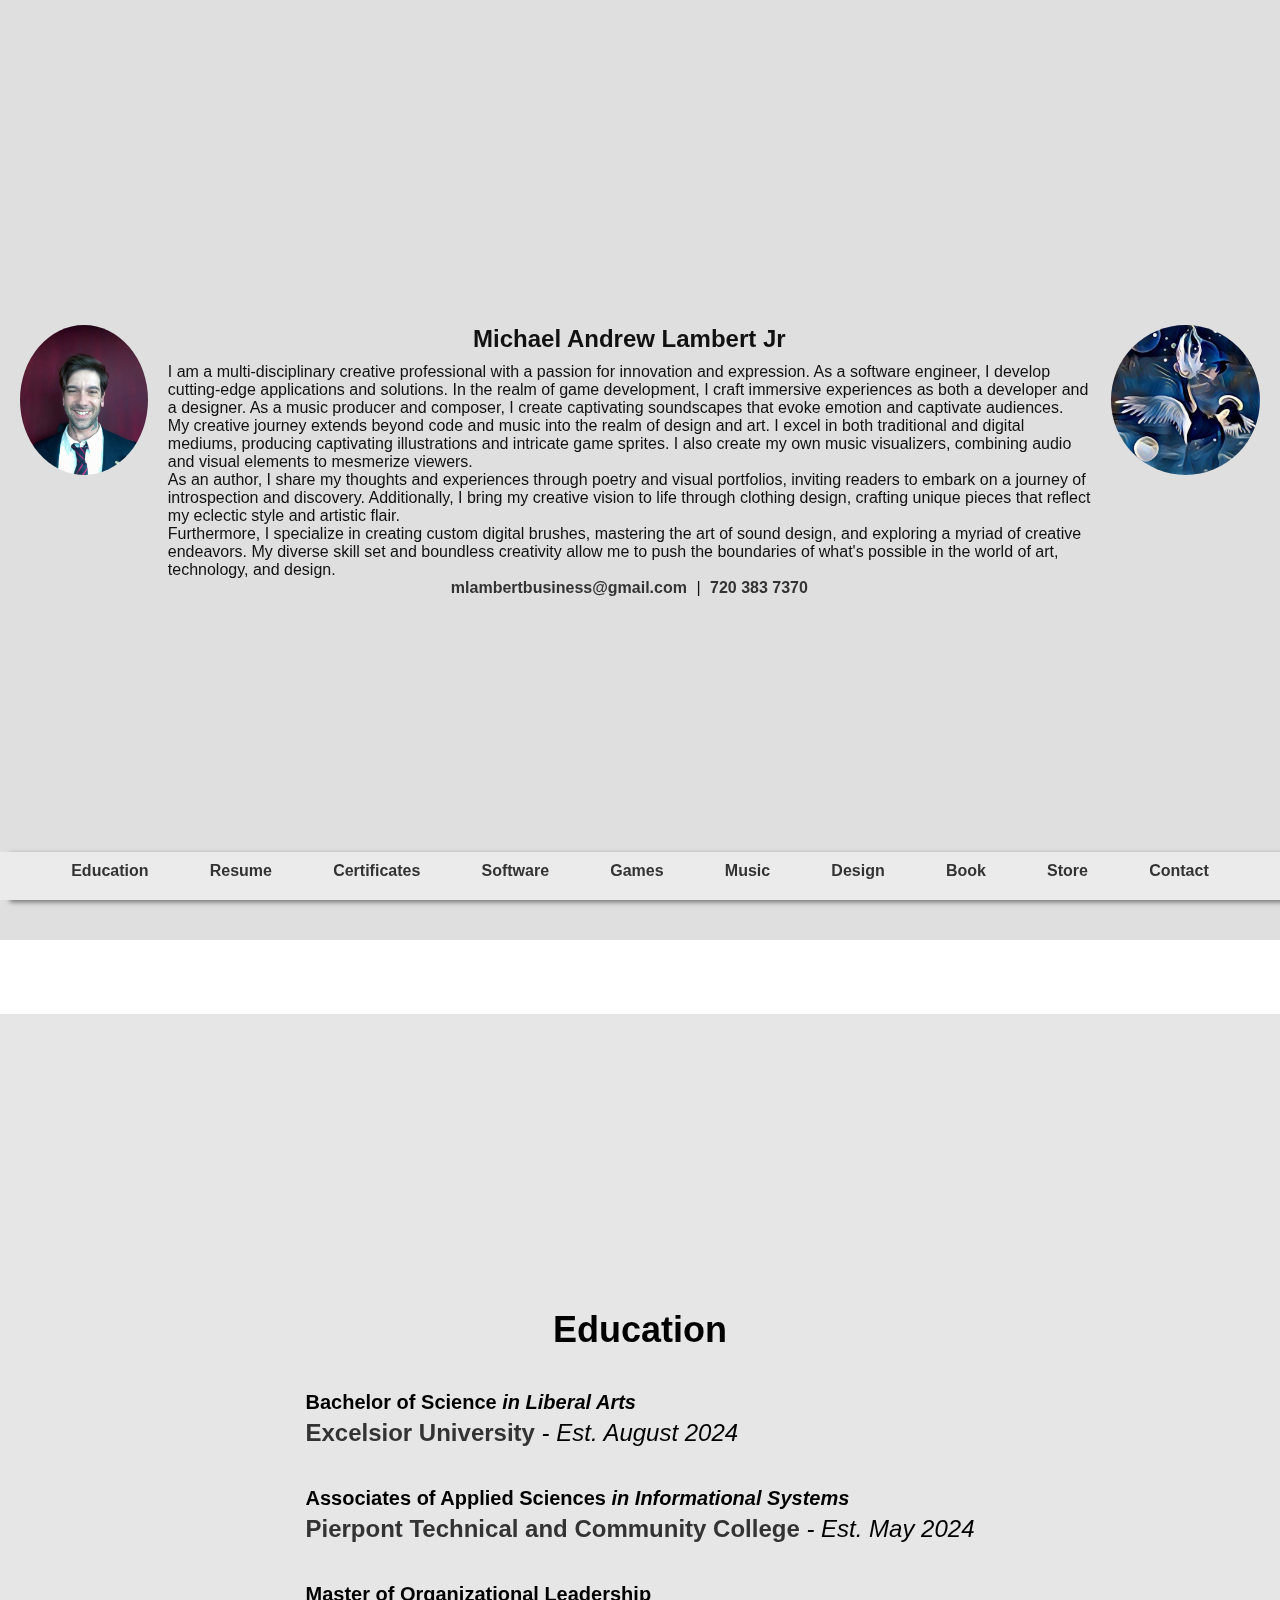
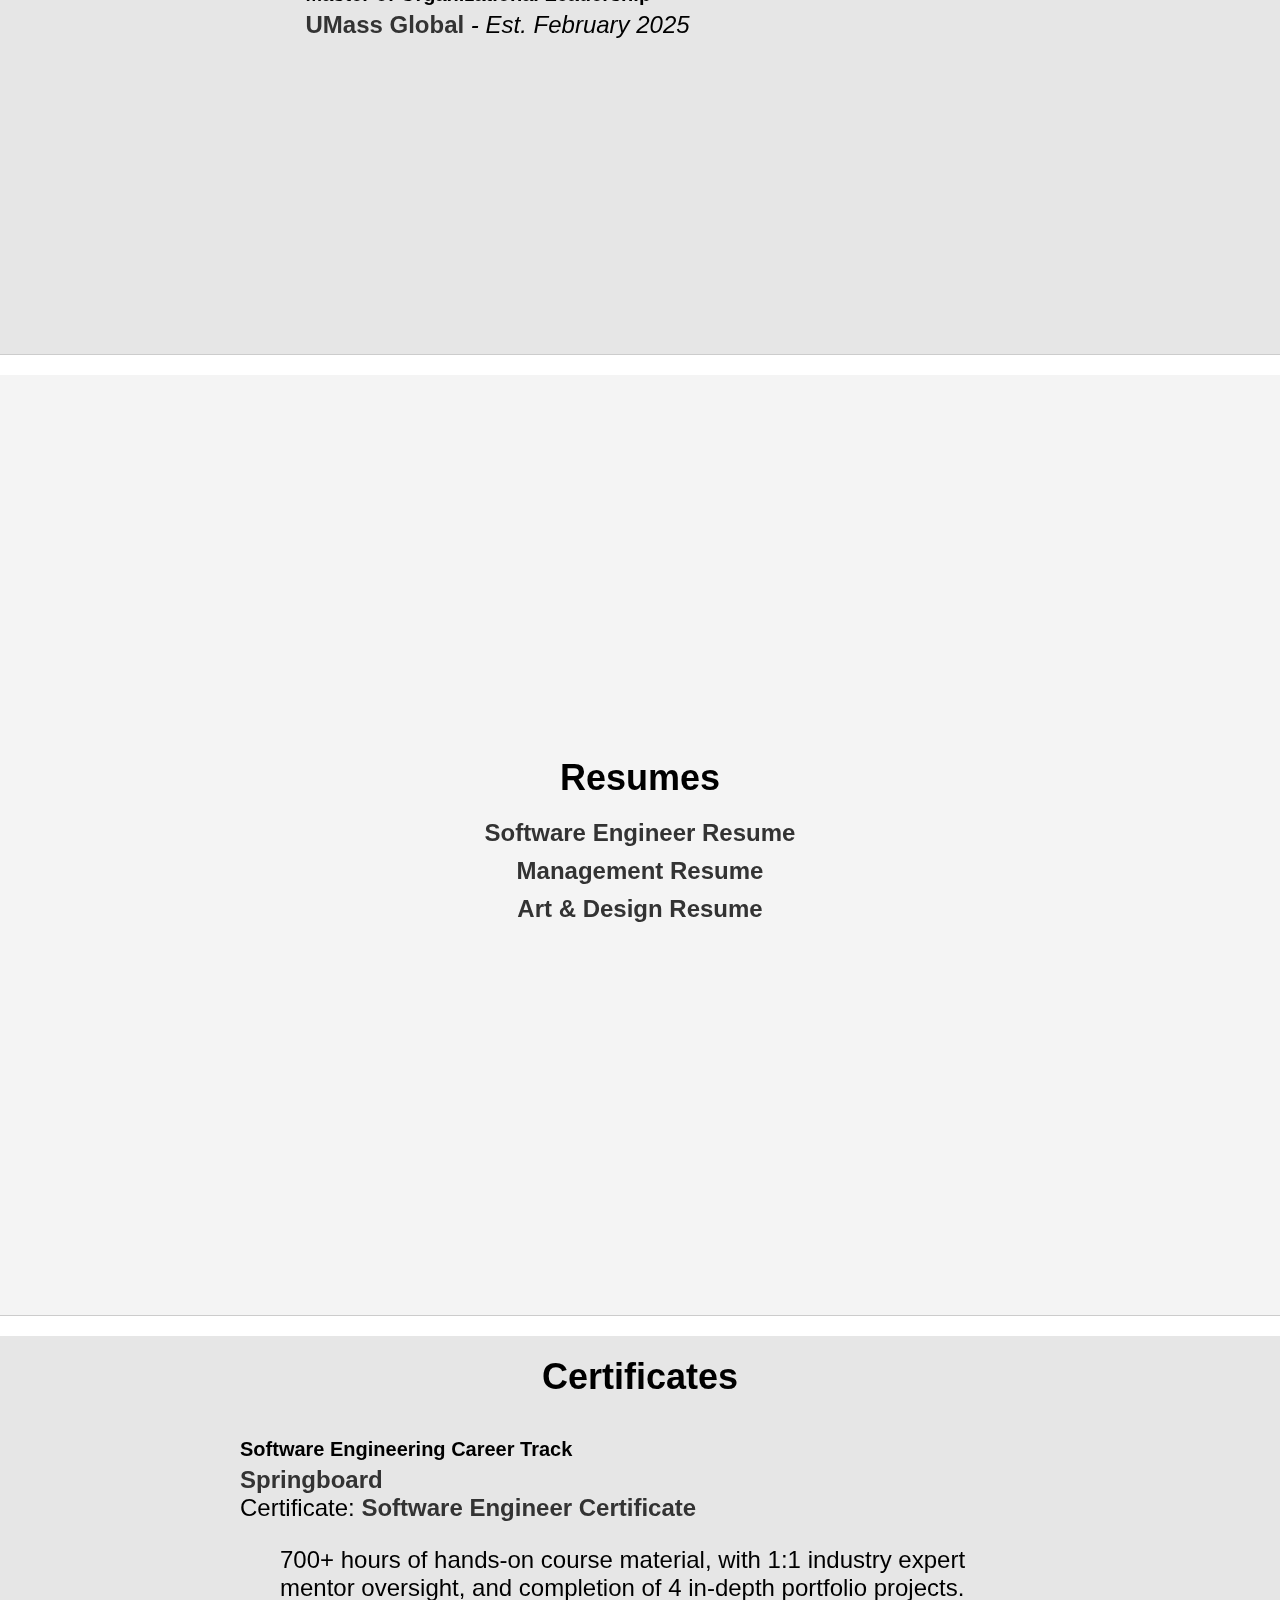
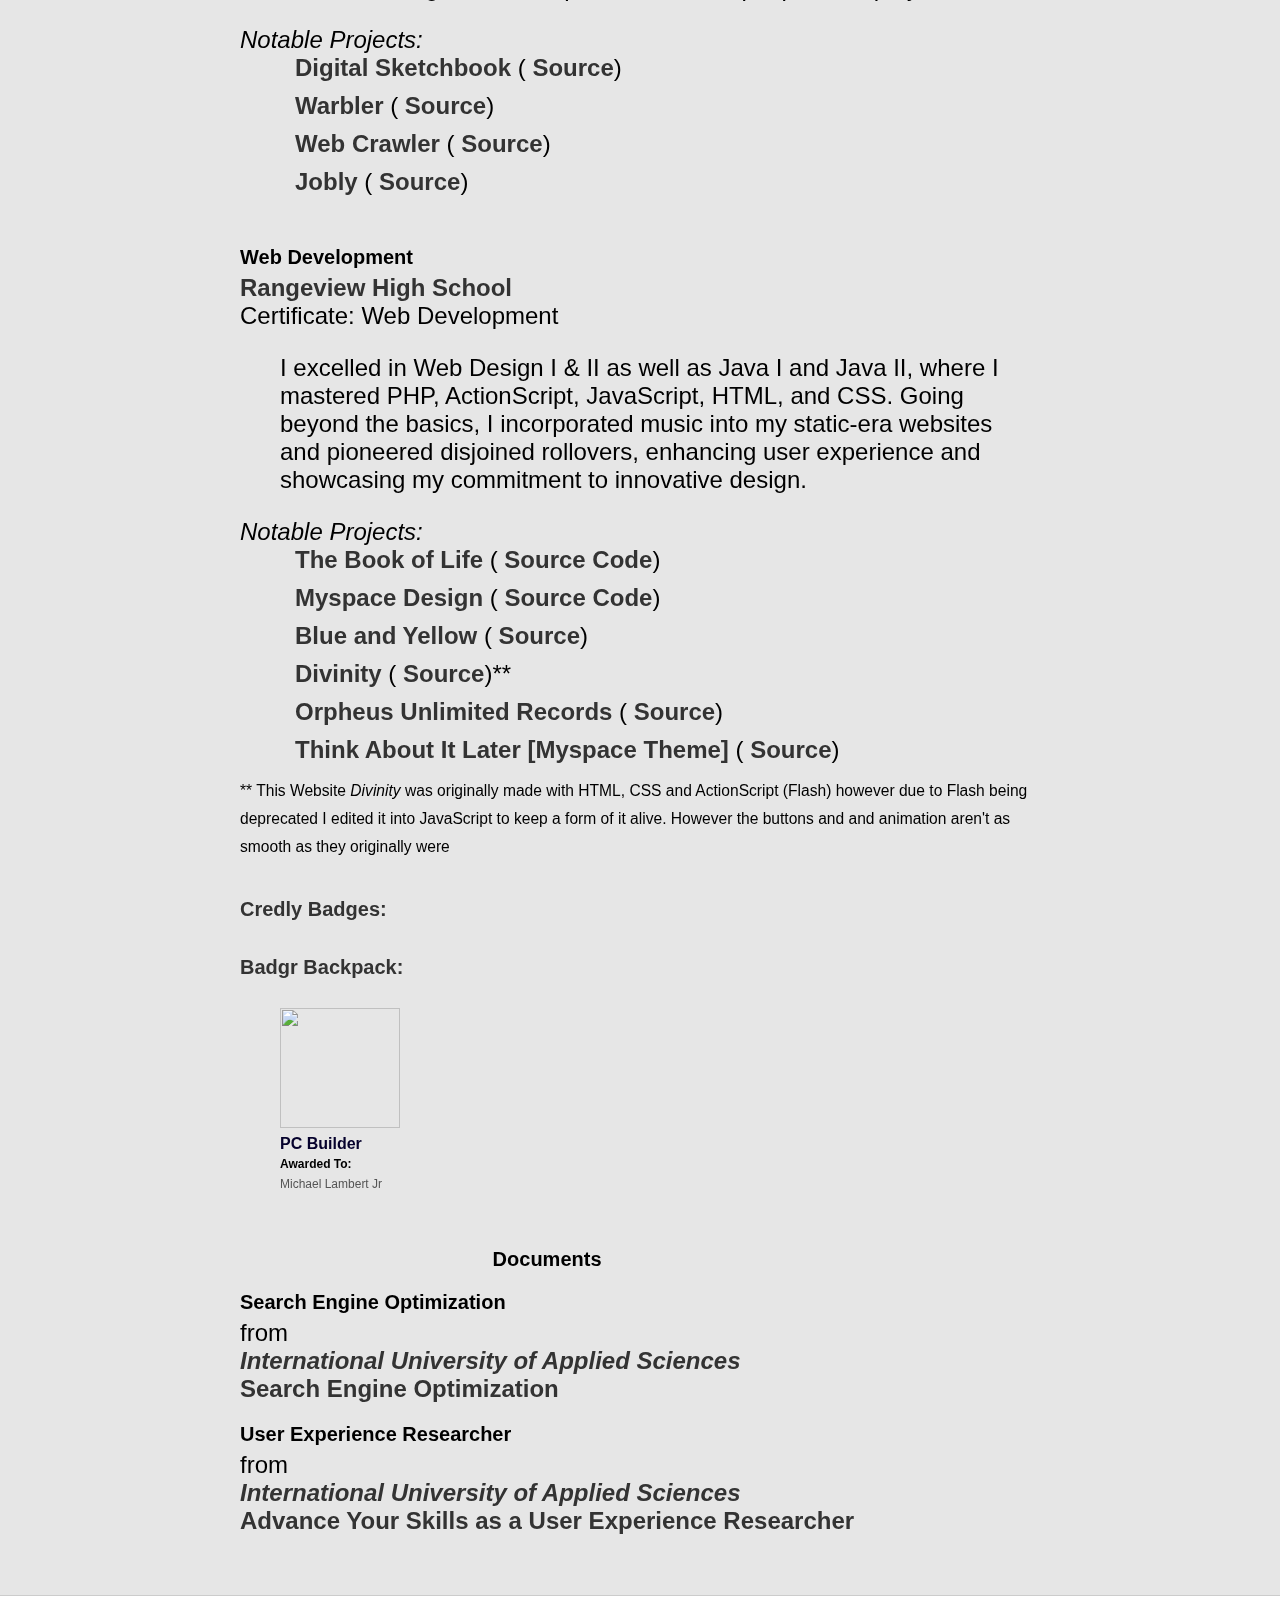
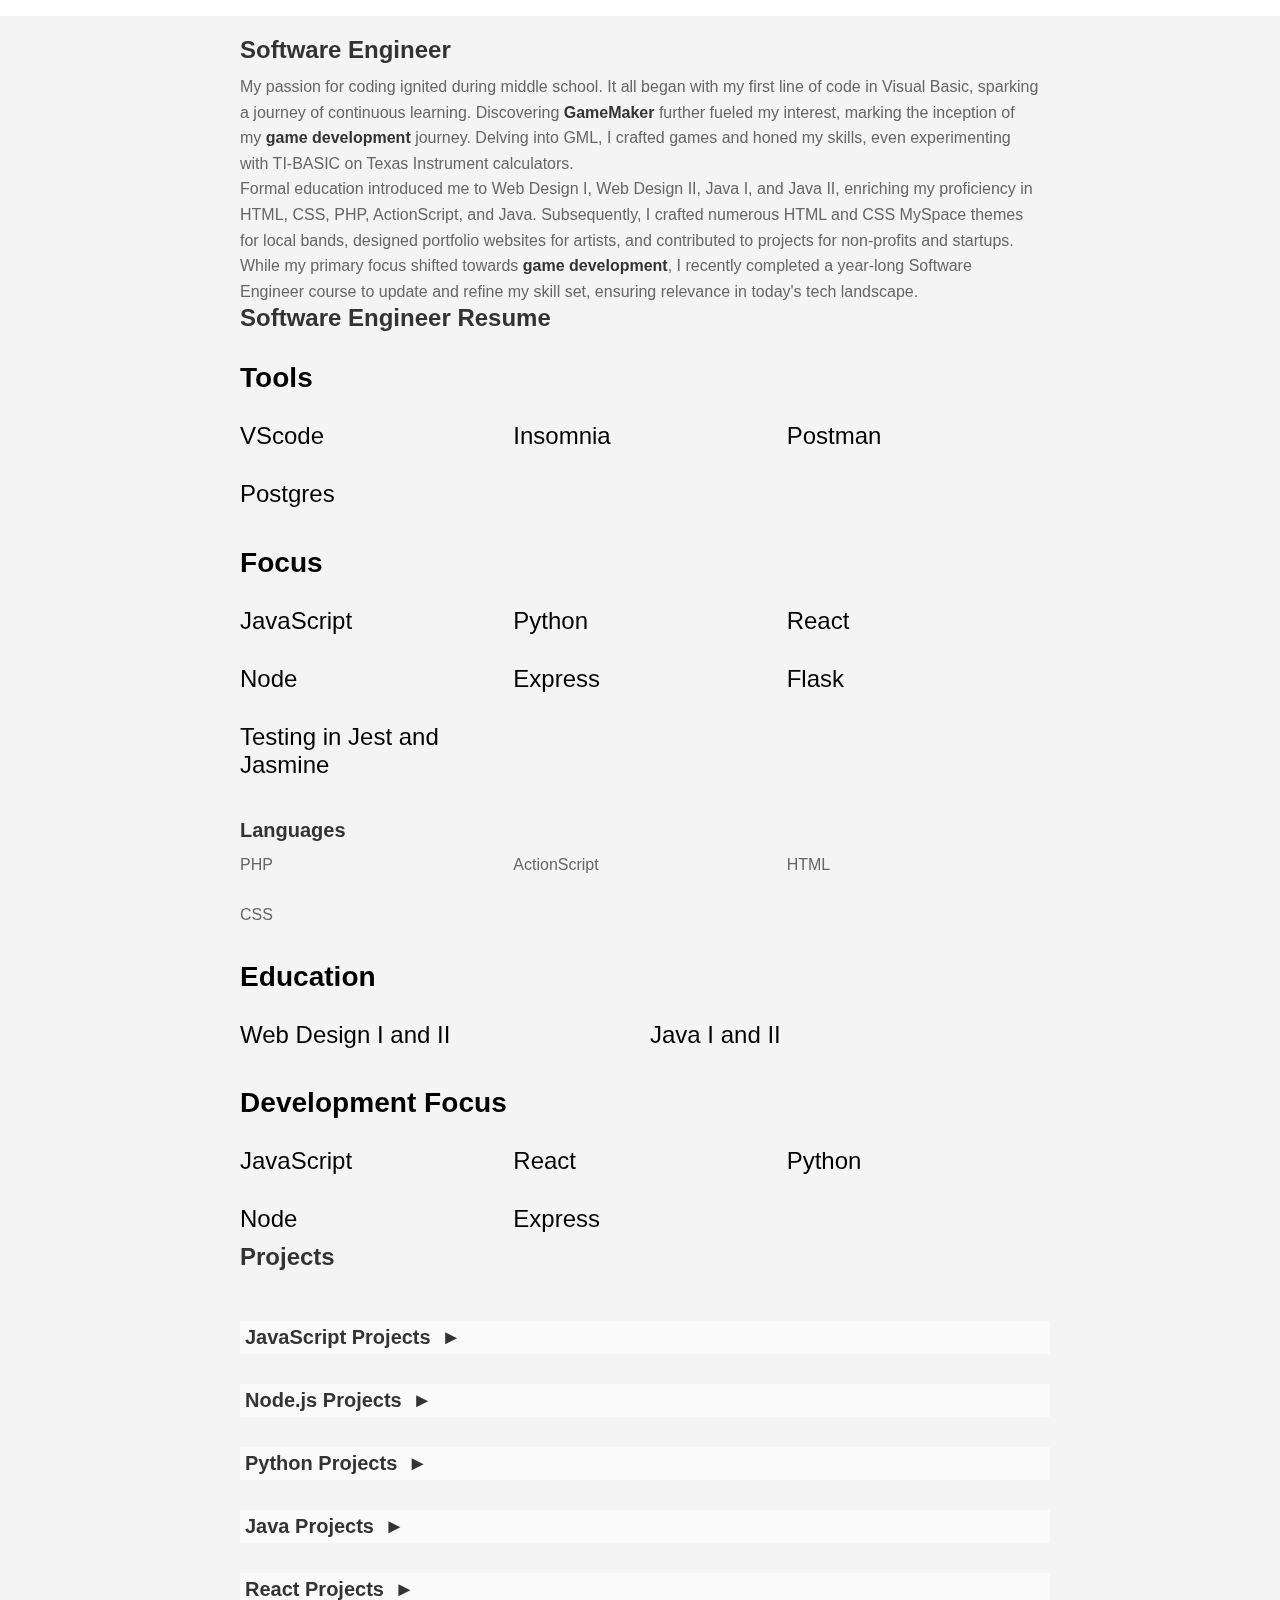
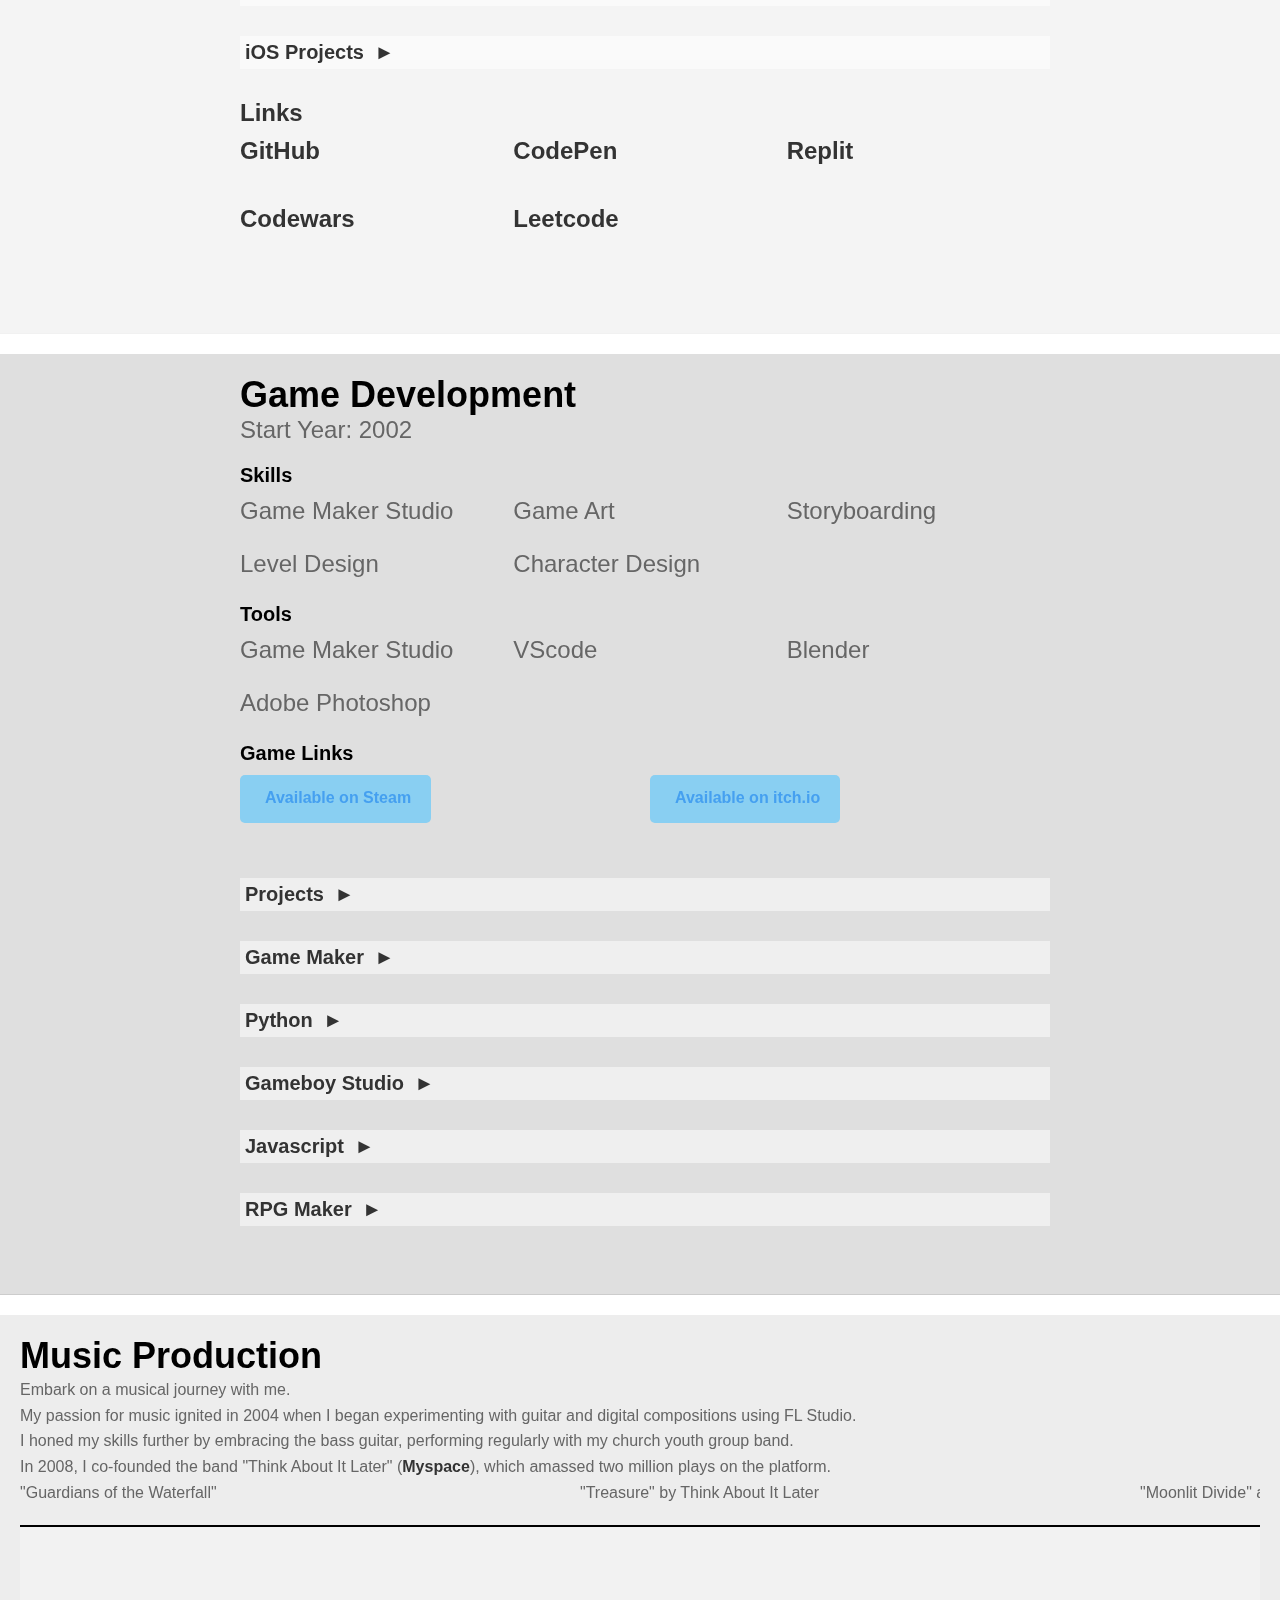
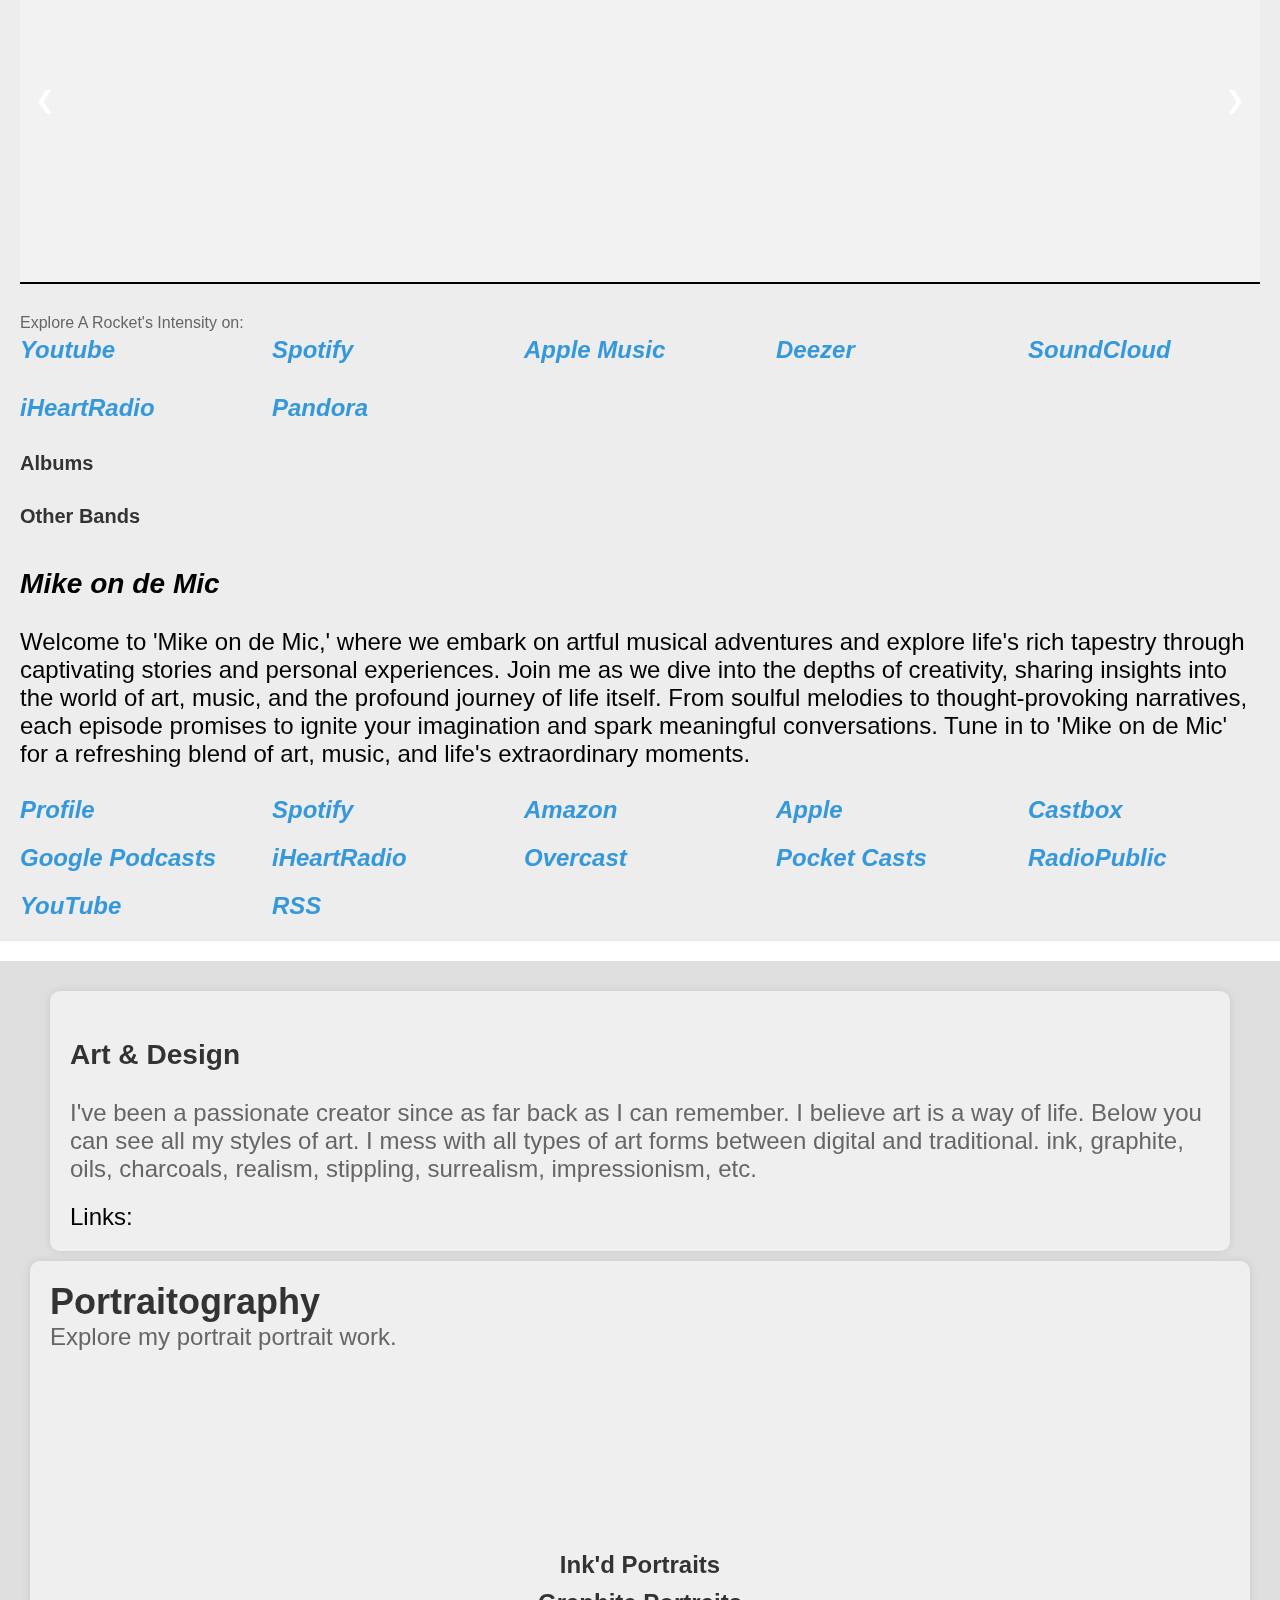
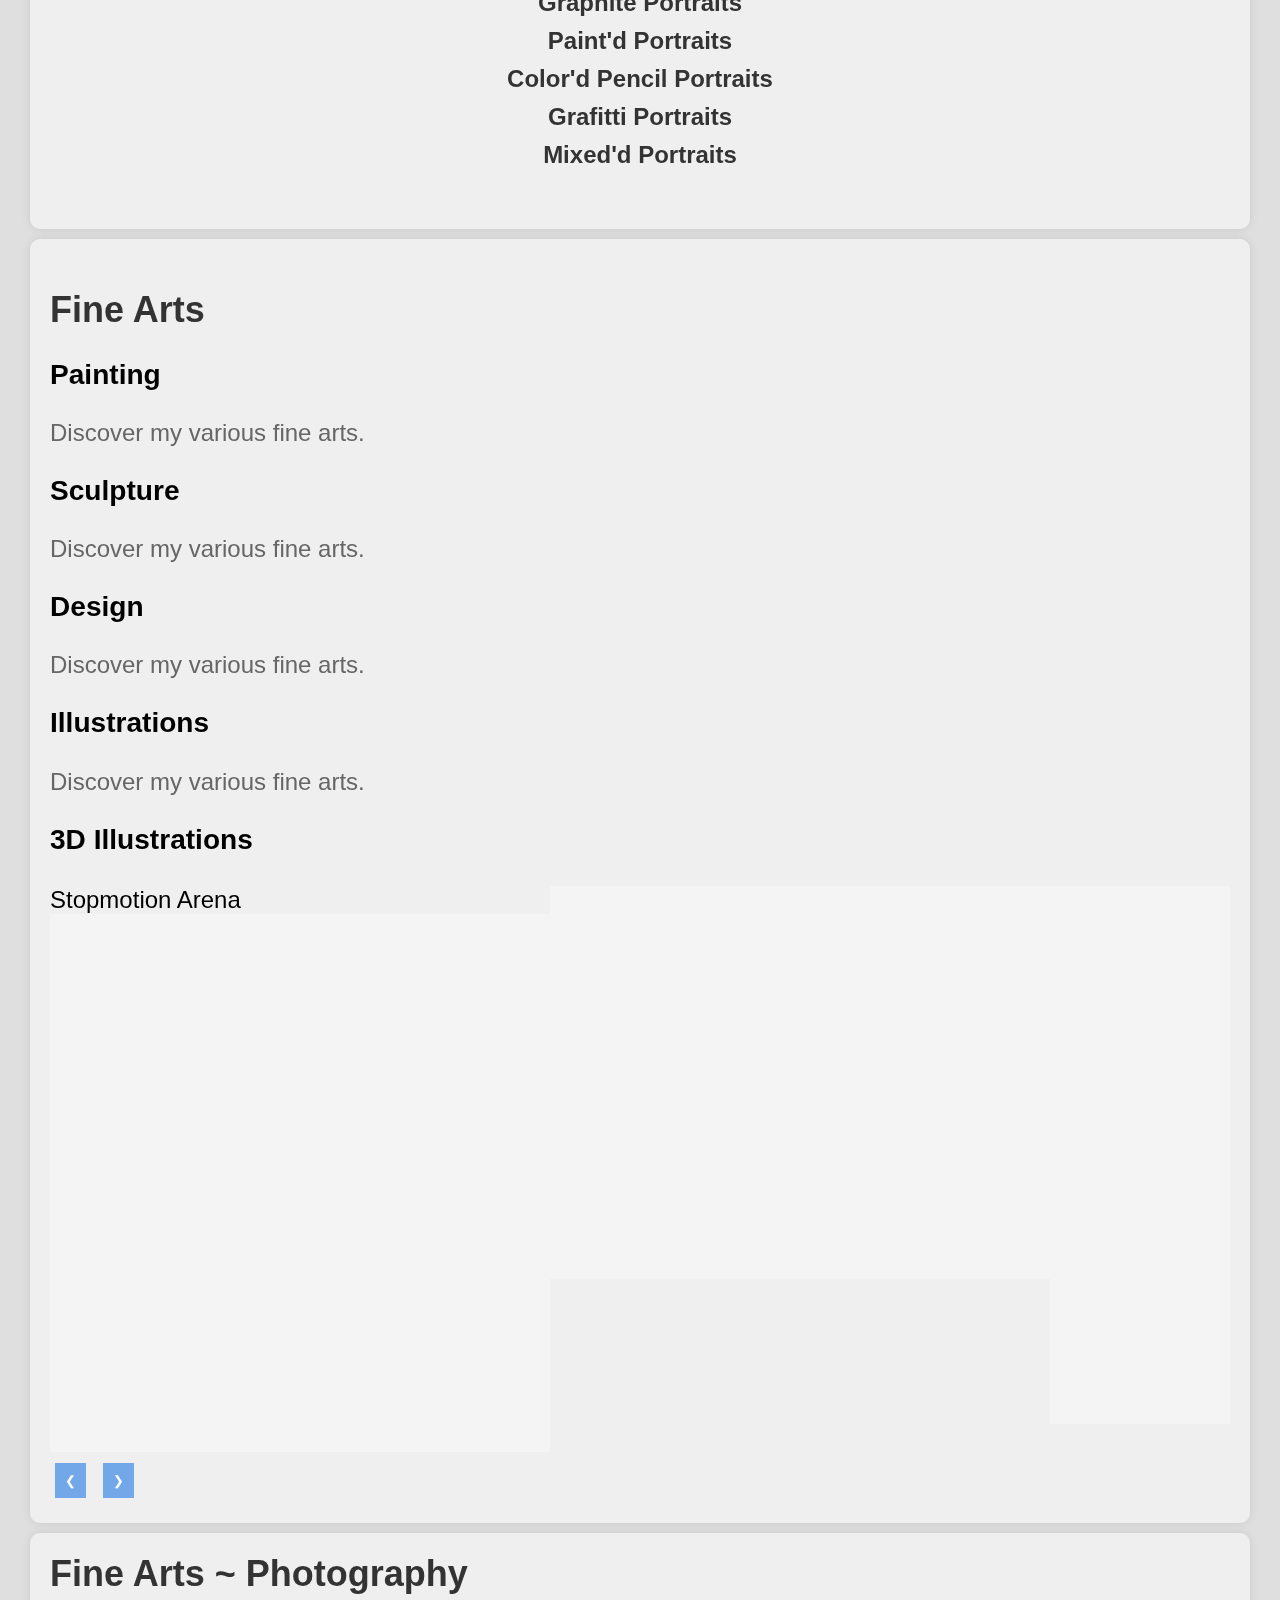
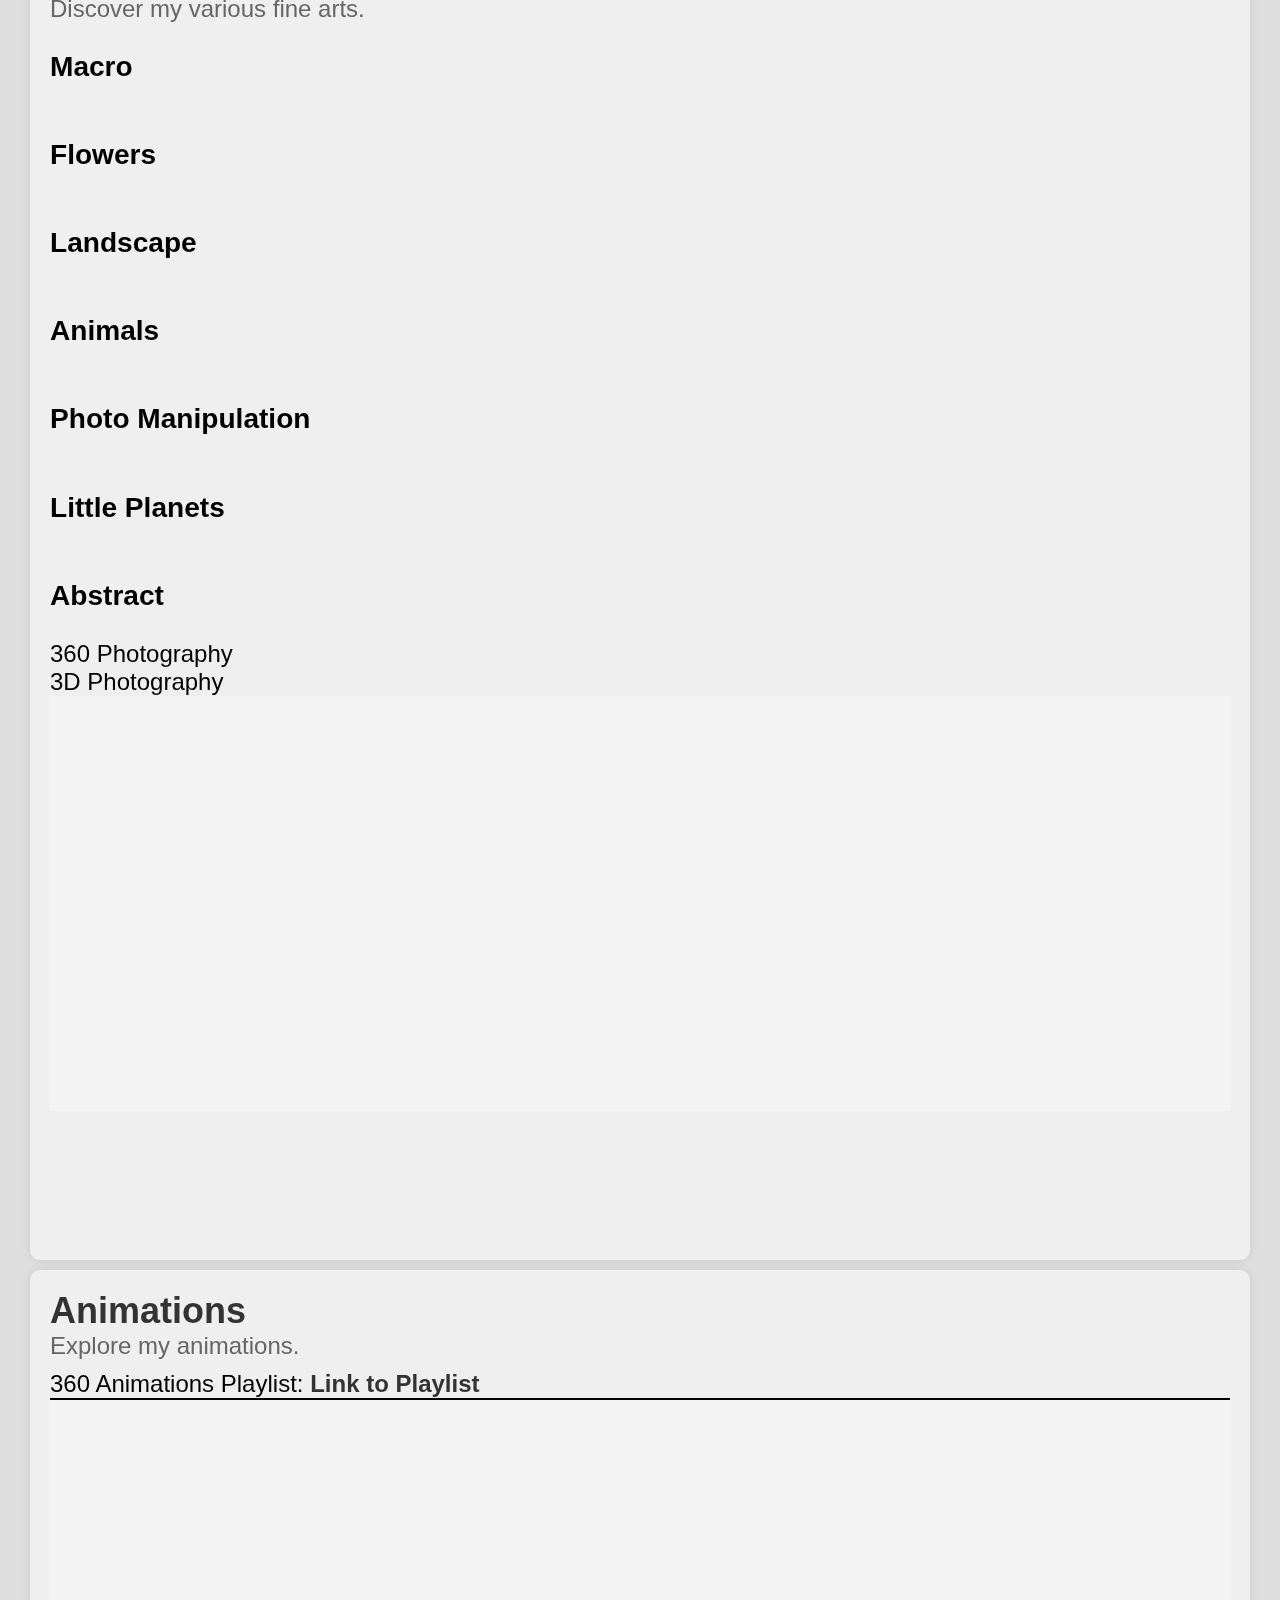
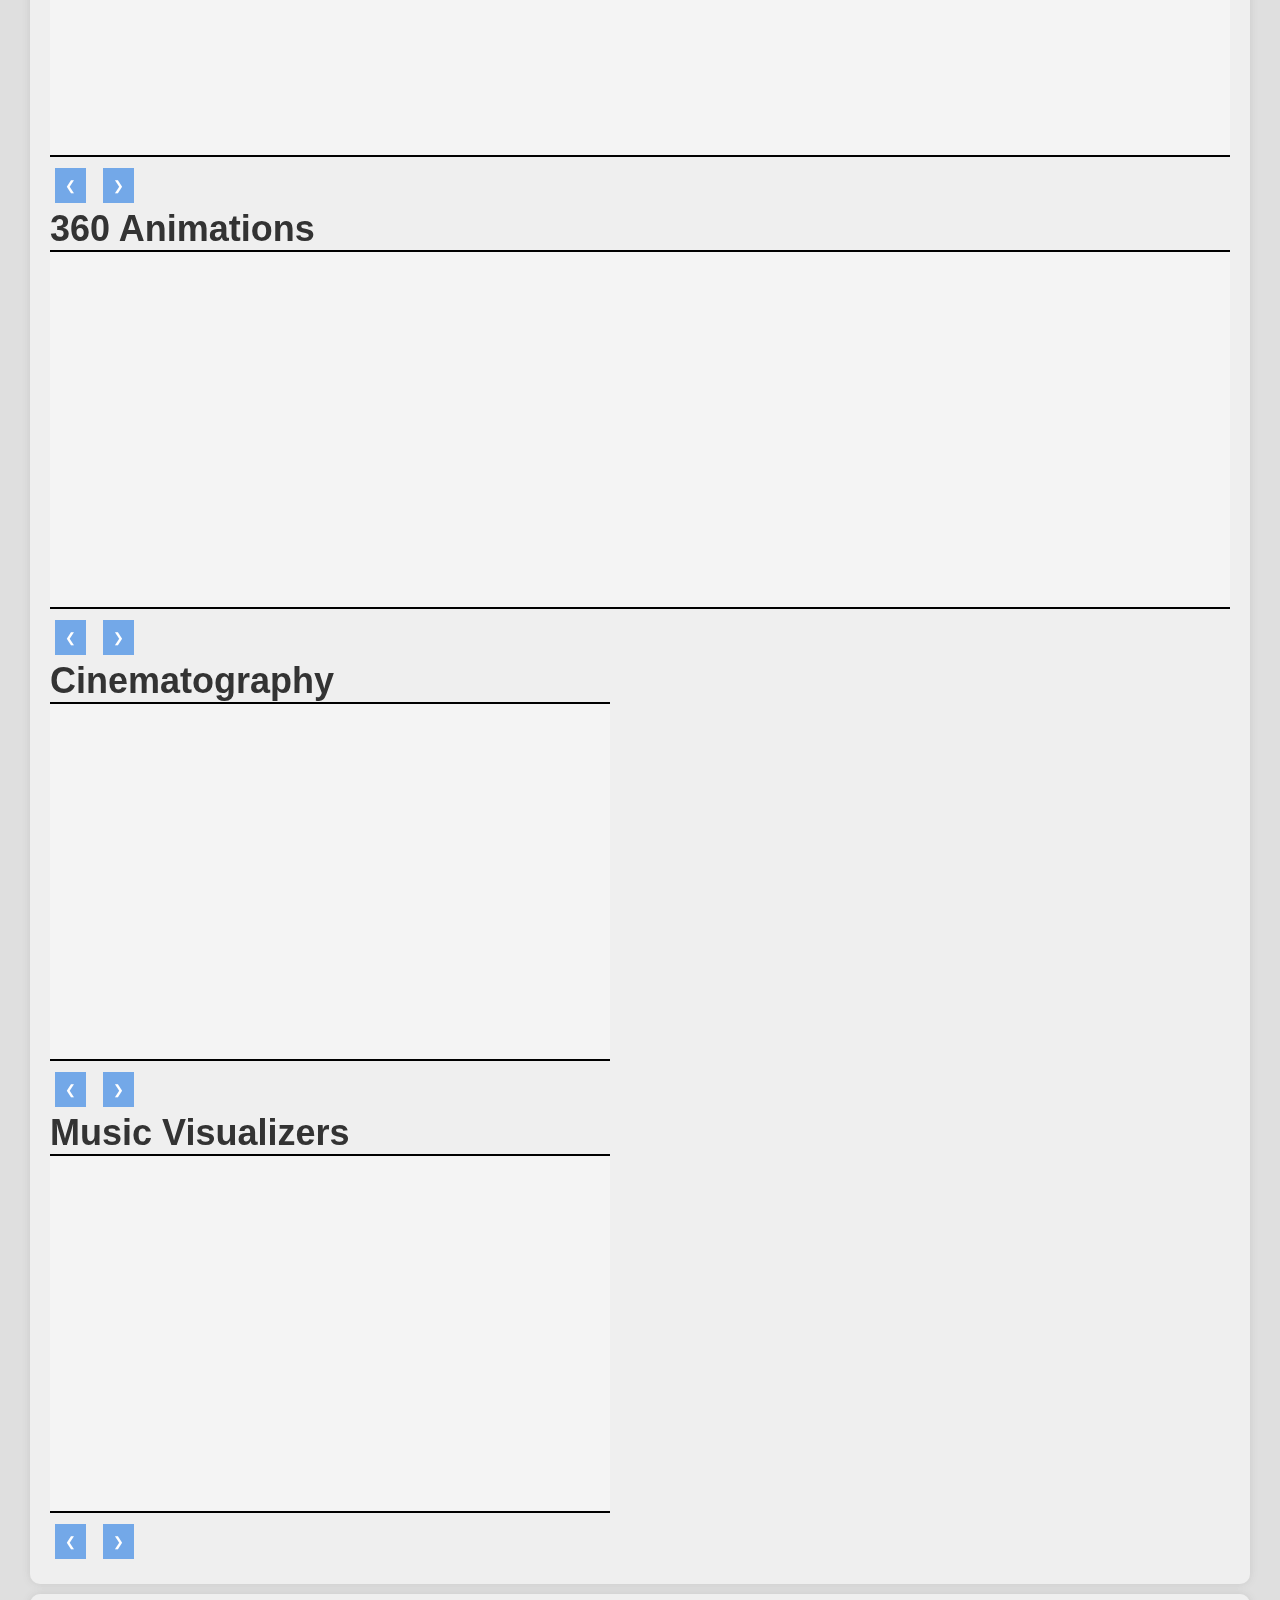
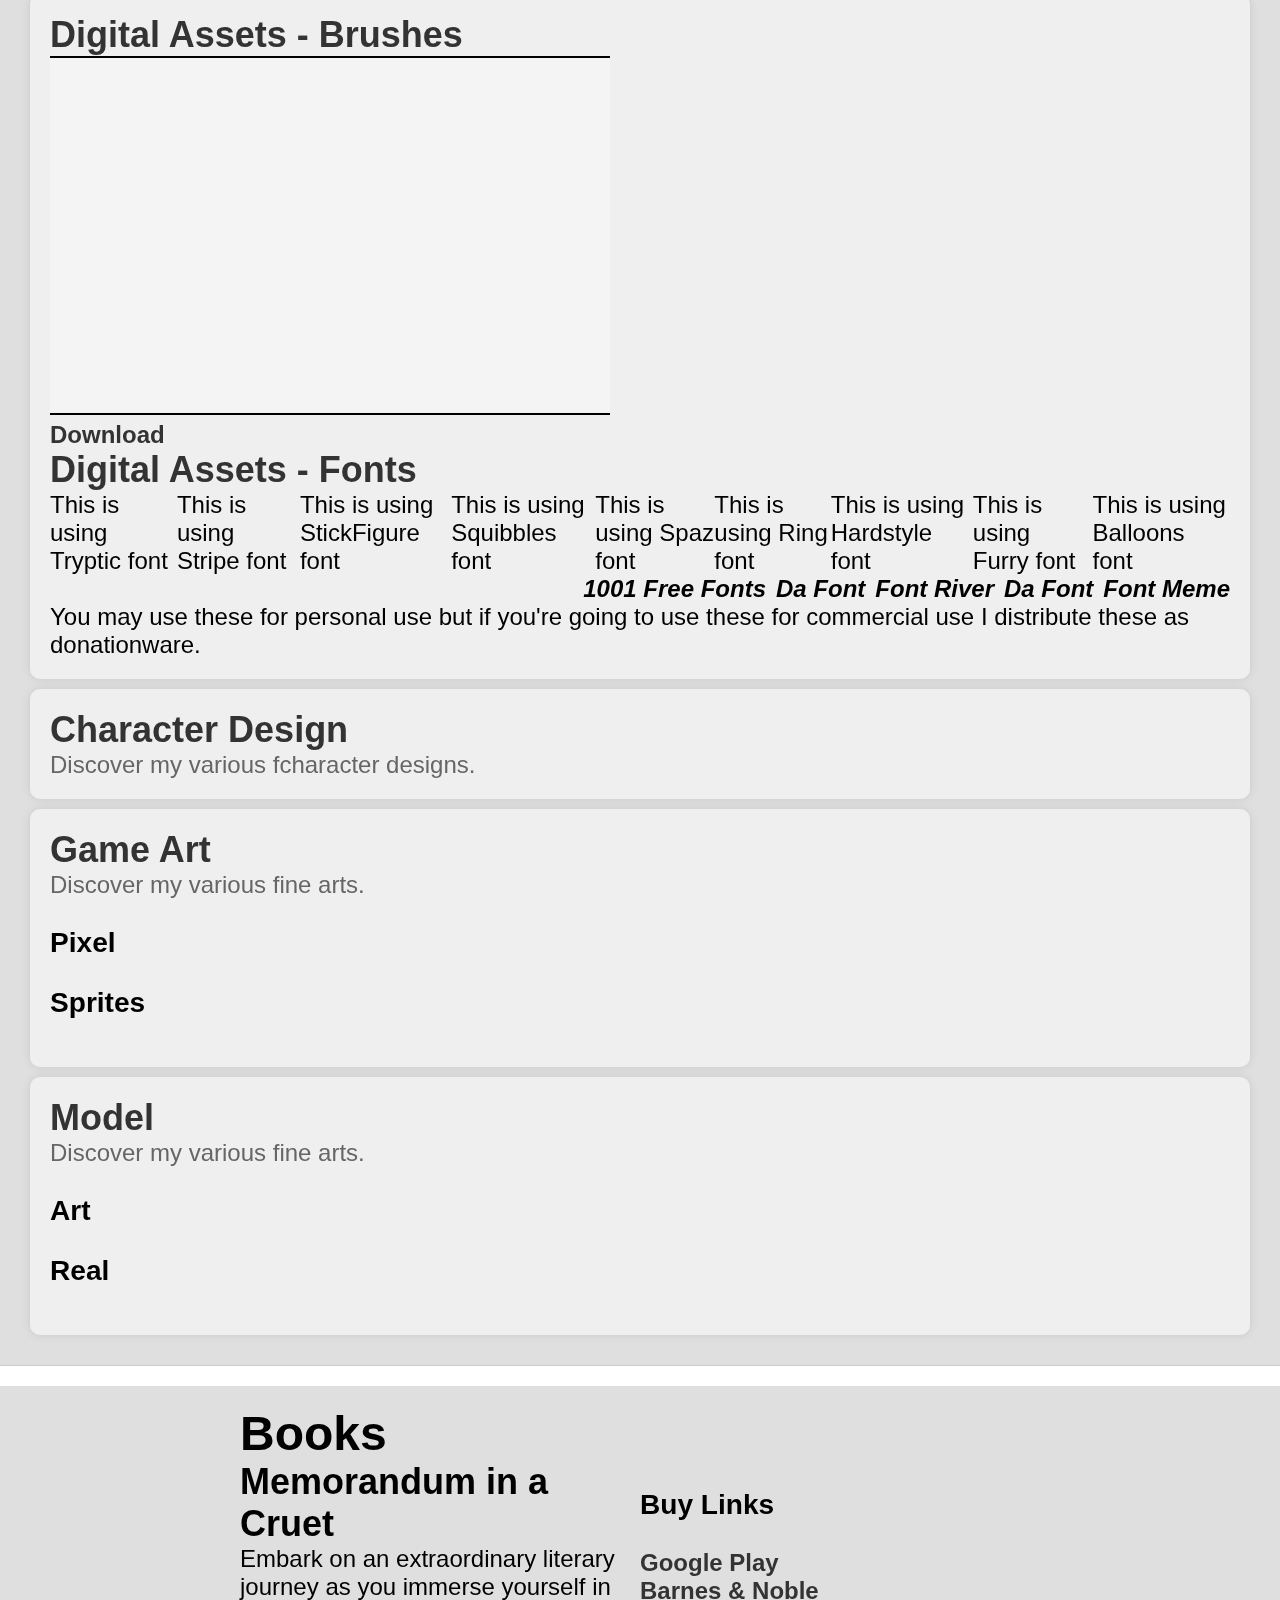
==== commit 1fde8942: "Update index.html" ====
--- a/index.html
+++ b/index.html
@@ -1205,7 +1205,1110 @@
 
 
 
+    <section id="design" class="section">
+      <div class="design-container">
+        <div class="design-category"> 
+          <h3 class="design-category-title">Art & Design</h3>
+          <p class="design-category-description">I've been a passionate creator since as far back as I can remember. I believe art is a way of life. Below you can see all my styles of art. I mess with all types of art forms between digital and traditional. ink, graphite, oils, charcoals, realism, stippling, surrealism, impressionism, etc.</p>
     
+          <div class="design-category-links">
+            <p>Links:</p>
+            <ul>
+              <li></li>
+              <li>
+                <a href="https://www.deviantart.com/3ichael7ambert" target="_blank"><i class="fa-brands fa-deviantart"></i></a>
+              </li>
+              <li>
+                <a href="https://www.behance.net/mikeylambert" target="_blank"><i class="fa-brands fa-behance"></i></a>
+              </li>
+              <li>
+                <a href="https://www.artstation.com/odonisorphane" target="_blank"><i class="fa-brands fa-artstation"></i></a>
+              </li>
+              <li>
+                <a href="https://www.youtube.com/channel/UCNK96I3kJJTPuPom1DzXJww" target="_blank"><i class="fa-brands fa-youtube"></i></a>
+              </li>
+              <li></li>
+            </ul>
+          </div>
+        </div>
+      </div>
+
+
+      <!-- Portraitography -->
+          <div class="design-category">
+
+            <h2 class="design-category-title">Portraitography</h2>
+            <p class="design-category-description">Explore my portrait portrait work.</p>
+            <!-- <div id="portrait-gallery" class="design-category-placeholder portrait-gallery">
+     
+            </div> -->
+  
+            <div id="design-container" class="design-container">
+              <!-- Video Header -->
+              <div class="video-header">
+                <h2>
+                  <!-- Teaser Video -->
+                </h2>
+                <div class="video-header">
+                  <iframe
+                    class="responsive-video"
+                    src="https://www.youtube.com/embed/k9ClZYGLuKk?si=J6qzJnysgSVeGf1y"
+                    title="YouTube video player"
+                    frameborder="0"
+                    allow="accelerometer; autoplay; clipboard-write; encrypted-media; gyroscope; picture-in-picture; web-share"
+                    allowfullscreen
+                  ></iframe>
+                </div>
+                
+              </div>
+          
+              <!-- Gallery Placeholder -->
+              <div class="gallery-placeholder-ink">
+                <h2 class="gallery-header" onclick="loadGallery('gallery-portraits-ink-light')">
+                  Ink'd Portraits <i id="otherBandsArrowInk" class="fas fa-chevron-right"></i>
+                </h2>
+                <div id="gallery-portraits-ink" class="gallery">
+                  <!-- Thumbnails will be added here dynamically -->
+                </div>
+                <div id="gallery-portraits-ink-light" >
+                  <!-- Thumbnails will be added here dynamically -->
+                </div>
+              </div>
+
+            <div class="gallery-placeholder-graphite">
+              <h2 class="gallery-header" onclick="loadGallery('gallery-portraits-graphite-light')">
+                Graphite Portraits <i id="otherBandsArrowGraphite" class="fas fa-chevron-right"></i>
+              </h2>
+              <div id="gallery-portraits-graphite" class="gallery">
+                <!-- Thumbnails will be added here dynamically -->
+              </div>
+              <div id="gallery-portraits-graphite-light">
+                <!-- Thumbnails will be added here dynamically -->
+              </div>
+          </div>
+
+          <div class="gallery-placeholder-paint">
+            <h2 class="gallery-header" class="gallery-header" onclick="loadGallery('gallery-portraits-paint-light')">
+              Paint'd Portraits <i id="otherBandsArrowPaint" class="fas fa-chevron-right"></i>
+            </h2>
+            <div id="gallery-portraits-paint" class="gallery">
+              <!-- Thumbnails will be added here dynamically -->
+            </div>
+            <div id="gallery-portraits-paint-light">
+              <!-- Thumbnails will be added here dynamically -->
+            </div>
+        </div>
+
+        <div class="gallery-placeholder-pencil">
+          <h2 class="gallery-header" onclick="loadGallery('gallery-portraits-pencil-light')">
+            Color'd Pencil Portraits <i id="otherBandsArrowPencil" class="fas fa-chevron-right"></i>
+          </h2>
+          <div id="gallery-portraits-pencil" class="gallery">
+            <!-- Thumbnails will be added here dynamically -->
+          </div>
+          <div id="gallery-portraits-pencil-light">
+            <!-- Thumbnails will be added here dynamically -->
+          </div>
+      </div>
+          
+      <div class="gallery-placeholder-urban">
+        <h2 class="gallery-header" onclick="loadGallery('gallery-portraits-urban-light')">
+          Grafitti Portraits <i id="otherBandsArrowUrban" class="fas fa-chevron-right"></i>
+        </h2>
+        <div id="gallery-portraits-urban" class="gallery">
+          <!-- Thumbnails will be added here dynamically -->
+        </div>
+        <div id="gallery-portraits-urban-light">
+          <!-- Thumbnails will be added here dynamically -->
+        </div>
+    </div>
+
+    <div class="gallery-placeholder-portraits">
+      <h2 class="gallery-header" onclick="loadGallery('gallery-portraits-portraits-light')">
+        Mixed'd Portraits <i id="otherBandsArrowMixed" class="fas fa-chevron-right"></i>
+      </h2>
+      <div id="gallery-portraits-portraits" class="gallery">
+        <!-- Thumbnails will be added here dynamically -->
+      </div>
+      <div id="gallery-portraits-portraits-light">
+        <!-- Thumbnails will be added here dynamically -->
+      </div>
+  </div>
+
+        </div>
+    
+
+</div>
+
+        <div class="design-category">
+          <div id="design-container" class="design-container"></div>
+          <h2 class="design-category-title">Fine Arts</h2>
+          
+          <h3 class="gallery-header"  onclick="loadGallery('gallery-finearts-paint-light')">
+            Painting</h3> <i id="otherBandsArrowFApaint" class="fas fa-chevron-right"></i></h2>
+          <p class="design-category-description">Discover my various fine arts.</p>
+          <!-- <p class="design-category-placeholder">Placeholder for specific content related to various fine arts.</p> -->
+          <div id="gallery-painting" class="gallery">
+            <!-- Thumbnails will be added here dynamically -->
+          </div>
+
+          <div id="gallery-finearts-paint-light">
+            <!-- Thumbnails will be added here dynamically -->
+          </div>
+
+          
+          <h3  onclick="loadGallery('gallery-finearts-sculpture-light')">Sculpture <i id="otherBandsArrowSculpture" class="fas fa-chevron-right"></i></h3>
+          <p class="design-category-description">Discover my various fine arts.</p>
+          <!-- <p class="design-category-placeholder">Placeholder for specific content related to various fine arts.</p> -->
+          <div id="gallery-sculpture" class="gallery">
+            <!-- Thumbnails will be added here dynamically -->
+          </div>
+
+          <div id="gallery-finearts-sculpture-light">
+            <!-- Thumbnails will be added here dynamically -->
+          </div>
+
+      
+          <h3  onclick="loadGallery('gallery-finearts-graphics-light')">Design <i id="otherBandsArrowFAdesign" class="fas fa-chevron-right"></i></h3>
+          <p class="design-category-description">Discover my various fine arts.</p>
+          <!-- <p class="design-category-placeholder">Placeholder for specific content related to various fine arts.</p> -->
+          <div id="gallery-draw" class="gallery">
+            <!-- Thumbnails will be added here dynamically -->
+          </div>
+
+          <div id="gallery-finearts-graphics-light">
+            <!-- Thumbnails will be added here dynamically -->
+          </div>
+
+ 
+          <h3 class="gallery-header" onclick="loadGallery('gallery-finearts-draw-light')">
+            Illustrations <i id="otherBandsArrowIllustrations" class="fas fa-chevron-right"></i></h3>
+          <p class="design-category-description">Discover my various fine arts.</p>
+          <!-- <p class="design-category-placeholder">Placeholder for specific content related to various fine arts.</p> -->
+          <div id="gallery-draw" class="gallery">
+            <!-- Thumbnails will be added here dynamically -->
+          </div>
+
+          <div id="gallery-finearts-draw-light">
+            <!-- Thumbnails will be added here dynamically -->
+          </div>
+
+     
+          <h3 class="gallery-header" class="design-category-title">3D Illustrations 
+            <!-- <i id="otherBandsArrow3D" class="fas fa-chevron-right"></i> -->
+          </h3>
+          <p class="design-category-description"></p>
+          <p class="design-category-placeholder"></p>
+
+          <div id="carousel2" class="carousel-container">
+          <div class="carousel">
+            <div class="slide">
+                  <p>Stopmotion Arena</p>
+        <iframe src="https://www.facebook.com/plugins/post.php?href=https%3A%2F%2Fwww.facebook.com%2F3ichael7ambertOfficial%2Fposts%2Fpfbid0Q9kbeFtBwxNyu8nFvnohwZW4kg7sshoYqw2Y91DoUjdyVD8zwXibj5kcHh5axDJal&show_text=false&width=500" width="500" height="498" style="border:none;overflow:hidden" scrolling="no" frameborder="0" allowfullscreen="true" allow="autoplay; clipboard-write; encrypted-media; picture-in-picture; web-share"></iframe>
+</div>
+<div class="slide">
+          <!-- Sonic -->
+          <iframe src="https://www.facebook.com/plugins/post.php?href=https%3A%2F%2Fwww.facebook.com%2F3ichael7ambertOfficial%2Fposts%2Fpfbid02cLZPghdQvQBSVzi3MshXY1poRWjJAqY3KyGZtDFAQMbqfUeq8bRvm3PPxtAgGytSl&show_text=false&width=500" width="500" height="353" style="border:none;overflow:hidden" scrolling="no" frameborder="0" allowfullscreen="true" allow="autoplay; clipboard-write; encrypted-media; picture-in-picture; web-share"></iframe>
+</div>
+<div class="slide">
+          <!-- guiat1 -->
+          <iframe src="https://www.facebook.com/plugins/post.php?href=https%3A%2F%2Fwww.facebook.com%2F3ichael7ambertOfficial%2Fposts%2Fpfbid0vVtesRJke6wcSs1oTGUHkHJLHq6VfeTwSHyU6SKWwSebdKKVMXoE1cEUKhBXcZdel&show_text=false&width=500" width="500" height="498" style="border:none;overflow:hidden" scrolling="no" frameborder="0" allowfullscreen="true" allow="autoplay; clipboard-write; encrypted-media; picture-in-picture; web-share"></iframe>
+          </div>
+<!-- Space -->
+<!-- <iframe src="https://www.facebook.com/plugins/post.php?href=https%3A%2F%2Fwww.facebook.com%2F3ichael7ambertOfficial%2Fphotos%2Fp.494156961436914%2F494156961436914%2F%3Ftype%3D3&show_text=false&width=500" width="500" height="498" style="border:none;overflow:hidden" scrolling="no" frameborder="0" allowfullscreen="true" allow="autoplay; clipboard-write; encrypted-media; picture-in-picture; web-share"></iframe> -->
+<div class="slide">
+<!-- guiatr 2 -->
+<iframe src="https://www.facebook.com/plugins/post.php?href=https%3A%2F%2Fwww.facebook.com%2F3ichael7ambertOfficial%2Fposts%2Fpfbid02QAqt14XmoEgwWAyLZKLKvBMfTTbyLTJxC9eSirtpkjrkmcPUHb323HDJ5tfA5mkrl&show_text=false&width=500" width="500" height="498" style="border:none;overflow:hidden" scrolling="no" frameborder="0" allowfullscreen="true" allow="autoplay; clipboard-write; encrypted-media; picture-in-picture; web-share"></iframe>
+</div>
+<div class="slide">
+<!-- landscape -->
+<iframe src="https://www.facebook.com/plugins/post.php?href=https%3A%2F%2Fwww.facebook.com%2F3ichael7ambertOfficial%2Fposts%2Fpfbid02gbNepjL534bXwwodZsTKgKEkBAP9HHqVnpgd1ki4Ggn6Y3g84h327zCWbUwGCfWnl&show_text=false&width=500" width="500" height="323" style="border:none;overflow:hidden" scrolling="no" frameborder="0" allowfullscreen="true" allow="autoplay; clipboard-write; encrypted-media; picture-in-picture; web-share"></iframe>
+</div>
+<div class="slide">
+<!-- cherry -->
+<iframe src="https://www.facebook.com/plugins/post.php?href=https%3A%2F%2Fwww.facebook.com%2F3ichael7ambertOfficial%2Fposts%2Fpfbid032fzSVDTo1Z7B1T7BX26xwntnxYjMr2h6uL2KpqDejNMAHq8TzijYz4DMft3NMK2Bl&show_text=false&width=500" width="500" height="498" style="border:none;overflow:hidden" scrolling="no" frameborder="0" allowfullscreen="true" allow="autoplay; clipboard-write; encrypted-media; picture-in-picture; web-share"></iframe>
+</div>
+<!--  -->
+<div class="slide">
+  <iframe src="https://www.facebook.com/plugins/post.php?href=https%3A%2F%2Fwww.facebook.com%2F3ichael7ambertOfficial%2Fposts%2Fpfbid02GAUwkZ3AD71vyVx9JFn4RBzetEDhQYecMYmf7h5XbjfWYMW3PRqKxRcVWSMkef7Ql&show_text=false&width=500" width="500" height="323" style="border:none;overflow:hidden" scrolling="no" frameborder="0" allowfullscreen="true" allow="autoplay; clipboard-write; encrypted-media; picture-in-picture; web-share"></iframe>
+</div>
+<!--  -->
+<div class="slide">
+  <iframe src="https://www.facebook.com/plugins/post.php?href=https%3A%2F%2Fwww.facebook.com%2F3ichael7ambertOfficial%2Fposts%2Fpfbid02cdpF3CA1HVsM8iUB5Vw7QyqQ7aVDftWT4diMVKyGedTFQtbx1dreYwX6ZGvfCdNwl&show_text=false&width=500" width="500" height="498" style="border:none;overflow:hidden" scrolling="no" frameborder="0" allowfullscreen="true" allow="autoplay; clipboard-write; encrypted-media; picture-in-picture; web-share"></iframe>
+</div>
+<!--  -->
+<div class="slide">
+  <iframe src="https://www.facebook.com/plugins/post.php?href=https%3A%2F%2Fwww.facebook.com%2F3ichael7ambertOfficial%2Fposts%2Fpfbid02H3hhiqeZTGbGuVS3Z1vfR2rGaYfn5G4f1GFquZVVF59ZZmYhP7QPt7DUHqpuD4E2l&show_text=false&width=500" width="500" height="323" style="border:none;overflow:hidden" scrolling="no" frameborder="0" allowfullscreen="true" allow="autoplay; clipboard-write; encrypted-media; picture-in-picture; web-share"></iframe>
+</div>
+<!--  -->
+<div class="slide">
+  <iframe src="https://www.facebook.com/plugins/post.php?href=https%3A%2F%2Fwww.facebook.com%2F3ichael7ambertOfficial%2Fposts%2Fpfbid02P8n8L4hvsjXx7NJGY6cHaHELeScJpbJQ97aMuuewxqkhAxDXLFV4poyFNaZzsncjl&show_text=false&width=500" width="500" height="261" style="border:none;overflow:hidden" scrolling="no" frameborder="0" allowfullscreen="true" allow="autoplay; clipboard-write; encrypted-media; picture-in-picture; web-share"></iframe>
+</div>
+<!--  -->
+<div class="slide">
+  <iframe src="https://www.facebook.com/plugins/post.php?href=https%3A%2F%2Fwww.facebook.com%2F3ichael7ambertOfficial%2Fposts%2Fpfbid02h24ED1BLXhrLnjAU1TZF3kBzjK4tKJbSJTDekoCjrNRFHVy7dhBfjkYVn2mbk2MWl&show_text=false&width=500" width="500" height="498" style="border:none;overflow:hidden" scrolling="no" frameborder="0" allowfullscreen="true" allow="autoplay; clipboard-write; encrypted-media; picture-in-picture; web-share"></iframe>
+</div>
+<!--  -->
+<div class="slide">
+  <iframe src="https://www.facebook.com/plugins/post.php?href=https%3A%2F%2Fwww.facebook.com%2F3ichael7ambertOfficial%2Fposts%2Fpfbid0ooyhTFQabG9Bo9H3U6afYCYZDYV5CtdDwWJGX5nEPmzJmhFEVcwyGhAgWoYWvuP8l&show_text=false&width=500" width="500" height="279" style="border:none;overflow:hidden" scrolling="no" frameborder="0" allowfullscreen="true" allow="autoplay; clipboard-write; encrypted-media; picture-in-picture; web-share"></iframe>
+</div>
+<!--  -->
+<div class="slide">
+  <iframe src="https://www.facebook.com/plugins/post.php?href=https%3A%2F%2Fwww.facebook.com%2F3ichael7ambertOfficial%2Fposts%2Fpfbid02WWmn75sbKEzsxqYo269XWRTa45ZveetGAcHbfKLk1N3KwbTMTgmio2r5XSvcZD8wl&show_text=false&width=500" width="500" height="375" style="border:none;overflow:hidden" scrolling="no" frameborder="0" allowfullscreen="true" allow="autoplay; clipboard-write; encrypted-media; picture-in-picture; web-share"></iframe>
+</div>
+<!--  -->
+<div class="slide">
+  <iframe src="https://www.facebook.com/plugins/post.php?href=https%3A%2F%2Fwww.facebook.com%2F3ichael7ambertOfficial%2Fposts%2Fpfbid029scRoSU8XUvYsEc2XSwP16KNJeJQs8YDhjpwvXm81vHCosGbf1SE1ukRq7XoCZybl&show_text=false&width=500" width="500" height="498" style="border:none;overflow:hidden" scrolling="no" frameborder="0" allowfullscreen="true" allow="autoplay; clipboard-write; encrypted-media; picture-in-picture; web-share"></iframe>
+</div>
+<!--  -->
+<div class="slide">
+  <iframe src="https://www.facebook.com/plugins/post.php?href=https%3A%2F%2Fwww.facebook.com%2F3ichael7ambertOfficial%2Fposts%2Fpfbid02RuD2EYmkox3M4J131LWcRrxdkzDBrXe3MeVXBJfwe1r2yA3EPPYDd22vua5w4xt6l&show_text=false&width=500" width="500" height="497" style="border:none;overflow:hidden" scrolling="no" frameborder="0" allowfullscreen="true" allow="autoplay; clipboard-write; encrypted-media; picture-in-picture; web-share"></iframe>
+</div>
+<!--  -->
+<div class="slide">
+  <iframe src="https://www.facebook.com/plugins/post.php?href=https%3A%2F%2Fwww.facebook.com%2F3ichael7ambertOfficial%2Fposts%2Fpfbid02j5RUBHTuQ44VwhuqMSGnhKkDGnvSGvac4H7JUBDBy2v5cKjXzkaUaKzeAbRBX5Ryl&show_text=false&width=500" width="500" height="498" style="border:none;overflow:hidden" scrolling="no" frameborder="0" allowfullscreen="true" allow="autoplay; clipboard-write; encrypted-media; picture-in-picture; web-share"></iframe>
+</div>
+<!--  -->
+<div class="slide">
+  <iframe src="https://www.facebook.com/plugins/post.php?href=https%3A%2F%2Fwww.facebook.com%2F3ichael7ambertOfficial%2Fposts%2Fpfbid02wSAkxdRt8CzpwtdhkmVZZsXAP1XSYAZEsGq8npqg7iC2itK6AAcGLk5JggvQXsv6l&show_text=false&width=500" width="500" height="497" style="border:none;overflow:hidden" scrolling="no" frameborder="0" allowfullscreen="true" allow="autoplay; clipboard-write; encrypted-media; picture-in-picture; web-share"></iframe>
+</div>
+<!--  -->
+<div class="slide">
+  <iframe src="https://www.facebook.com/plugins/post.php?href=https%3A%2F%2Fwww.facebook.com%2F3ichael7ambertOfficial%2Fposts%2Fpfbid029MuXgKBS1XSQ6RrhgM1CfA4NXR4pK7Rb9vnR4w1pcmKmompsZrKhLAUiXMX9g9Qgl&show_text=false&width=500" width="500" height="303" style="border:none;overflow:hidden" scrolling="no" frameborder="0" allowfullscreen="true" allow="autoplay; clipboard-write; encrypted-media; picture-in-picture; web-share"></iframe>
+</div>
+<!--  -->
+<div class="slide">
+  <iframe src="https://www.facebook.com/plugins/post.php?href=https%3A%2F%2Fwww.facebook.com%2F3ichael7ambertOfficial%2Fposts%2Fpfbid0PK9wAYJgVybciddYmKN6RxeugsjJZRZQ6ucRYzCrDH8Ya1YNbE3q3y2XHSe8xW7wl&show_text=false&width=500" width="500" height="498" style="border:none;overflow:hidden" scrolling="no" frameborder="0" allowfullscreen="true" allow="autoplay; clipboard-write; encrypted-media; picture-in-picture; web-share"></iframe>
+</div>
+<!--  -->
+<div class="slide">
+  <iframe src="https://www.facebook.com/plugins/post.php?href=https%3A%2F%2Fwww.facebook.com%2F3ichael7ambertOfficial%2Fposts%2Fpfbid04QghokmRfoPKV7ueGNeBX1jJQBfYZ5JuTrfhrc7BvXNZsYCRw9qD5PxTXYF7bK8Wl&show_text=false&width=500" width="500" height="323" style="border:none;overflow:hidden" scrolling="no" frameborder="0" allowfullscreen="true" allow="autoplay; clipboard-write; encrypted-media; picture-in-picture; web-share"></iframe>
+</div>
+<!--  -->
+<div class="slide">
+  <iframe src="https://www.facebook.com/plugins/post.php?href=https%3A%2F%2Fwww.facebook.com%2F3ichael7ambertOfficial%2Fposts%2Fpfbid0iJksWrKLxqfAtT4LUa3vNynKXJCzQFvb6T1NtFngKmcLRxXXf2JPEHJ7jtXBo2JGl&show_text=false&width=500" width="500" height="323" style="border:none;overflow:hidden" scrolling="no" frameborder="0" allowfullscreen="true" allow="autoplay; clipboard-write; encrypted-media; picture-in-picture; web-share"></iframe>
+</div>
+<!--  -->
+<div class="slide">
+  <iframe src="https://www.facebook.com/plugins/post.php?href=https%3A%2F%2Fwww.facebook.com%2F3ichael7ambertOfficial%2Fposts%2Fpfbid0QTZ7umBex7XeZRy6LAeXhqCQfMZXGR5TCdNozcgKfWZuqAmM6BinzL2Ph3rHcTzzl&show_text=false&width=500" width="500" height="498" style="border:none;overflow:hidden" scrolling="no" frameborder="0" allowfullscreen="true" allow="autoplay; clipboard-write; encrypted-media; picture-in-picture; web-share"></iframe>
+</div>
+<!--  -->
+<div class="slide">
+  <iframe src="https://www.facebook.com/plugins/post.php?href=https%3A%2F%2Fwww.facebook.com%2F3ichael7ambertOfficial%2Fposts%2Fpfbid0sQMJQhoU5Zy9jcwAcZPvF4QXbWG7AY3r8d1bsrCKGcDtpRs7x3nNkRzkLrkr8Gdyl&show_text=false&width=500" width="500" height="496" style="border:none;overflow:hidden" scrolling="no" frameborder="0" allowfullscreen="true" allow="autoplay; clipboard-write; encrypted-media; picture-in-picture; web-share"></iframe>
+</div>
+<!--  -->
+<div class="slide">
+  <iframe src="https://www.facebook.com/plugins/post.php?href=https%3A%2F%2Fwww.facebook.com%2F3ichael7ambertOfficial%2Fposts%2Fpfbid024eLPkdZzSmukJRDKFsKT1KybcLemCGYo159GySR7decs5gpUzxyJ6KJ9kCqg2wbJl&show_text=false&width=500" width="500" height="323" style="border:none;overflow:hidden" scrolling="no" frameborder="0" allowfullscreen="true" allow="autoplay; clipboard-write; encrypted-media; picture-in-picture; web-share"></iframe>
+</div>
+<!--  -->
+<div class="slide">
+  <iframe src="https://www.facebook.com/plugins/post.php?href=https%3A%2F%2Fwww.facebook.com%2F3ichael7ambertOfficial%2Fposts%2Fpfbid02T1RYkxCLXffSr5gvFE2sb9NksYHvQDAeTP5Dqeffrku4sp29qLMPWmg57vvZm9drl&show_text=false&width=500" width="500" height="498" style="border:none;overflow:hidden" scrolling="no" frameborder="0" allowfullscreen="true" allow="autoplay; clipboard-write; encrypted-media; picture-in-picture; web-share"></iframe>
+</div>
+
+</div>
+<button class="prev">&#10094;</button>
+          <button class="next">&#10095;</button>
+        </div>
+      </div>
+
+
+        <div class="design-category">
+          <h2 class="design-category-title">Fine Arts ~ Photography</h2>
+          <p class="design-category-description">Discover my various fine arts.</p>
+          <!-- <p class="design-category-placeholder">Placeholder for specific content related to various fine arts.</p> -->
+
+            <h3 class="gallery-header" onclick="loadGallery('gallery-photography-macro-light')">
+             Macro <i id="otherBandsArrowMacro" class="fas fa-chevron-right"></i>
+            </h3 class="gallery-header">
+            <div id="gallery-photography-macro" class="gallery">
+              <!-- Thumbnails will be added here dynamically -->
+            </div>
+            <div id="gallery-photography-macro-light">
+              <!-- Thumbnails will be added here dynamically -->
+            </div>
+            <h3  class="gallery-header" onclick="loadGallery('gallery-photography-flowers-light')">
+              Flowers <i id="otherBandsArrowFlowers" class="fas fa-chevron-right"></i>
+             </h3>
+             <div id="gallery-photography-flowers" class="gallery">
+               <!-- Thumbnails will be added here dynamically -->
+             </div>
+             <div id="gallery-photography-flowers-light">
+              <!-- Thumbnails will be added here dynamically -->
+            </div>
+             <h3  class="gallery-header" onclick="loadGallery('gallery-photography-landscape-light')">
+              Landscape <i id="otherBandsArrowLandscape" class="fas fa-chevron-right"></i>
+             </h3>
+             <div id="gallery-photography-landscape" class="gallery">
+               <!-- Thumbnails will be added here dynamically -->
+             </div>
+             <div id="gallery-photography-landscape-light">
+              <!-- Thumbnails will be added here dynamically -->
+            </div>
+            <h3  class="gallery-header" onclick="loadGallery('gallery-photography-animals-light')">
+             Animals <i id="otherBandsArrowAnimals" class="fas fa-chevron-right"></i>
+            </h3 class="gallery-header">
+            <div id="gallery-photography-animals" class="gallery">
+              <!-- Thumbnails will be added here dynamically -->
+            </div>
+            <div id="gallery-photography-animals-light">
+             <!-- Thumbnails will be added here dynamically -->
+           </div>
+            <h3  class="gallery-header" onclick="loadGallery('gallery-photography-manip-light')">
+             Photo Manipulation <i id="otherBandsArrowManip" class="fas fa-chevron-right"></i>
+            </h3>
+            <div id="gallery-photography-manipulation" class="gallery">
+              <!-- Thumbnails will be added here dynamically -->
+            </div>
+            <div id="gallery-photography-manip-light">
+             <!-- Thumbnails will be added here dynamically -->
+           </div>
+
+           <h3  class="gallery-header" onclick="loadGallery('gallery-photography-planets-light')">
+            Little Planets <i id="otherBandsArrowPlanets" class="fas fa-chevron-right"></i>
+           </h3>
+           <div id="gallery-photography-planets" class="gallery">
+             <!-- Thumbnails will be added here dynamically -->
+           </div>
+           <div id="gallery-photography-planets-light">
+            <!-- Thumbnails will be added here dynamically -->
+          </div>
+
+          <h3  class="gallery-header" onclick="loadGallery('gallery-photography-abstract-light')">
+            Abstract <i id="otherBandsArrowPhotoAbstrat" class="fas fa-chevron-right"></i>
+           </h3>
+           <div id="gallery-photography-abstract" class="gallery">
+             <!-- Thumbnails will be added here dynamically -->
+           </div>
+           <div id="gallery-photography-abstract-light">
+            <!-- Thumbnails will be added here dynamically -->
+          </div>
+          <p>360 Photography</p> <i id="otherBandsArrow360photo" class="fas fa-chevron-right"></i>
+
+         
+
+        
+
+
+
+
+
+
+
+
+
+        
+
+          <p>3D Photography</p>
+          <div id="carousel3" class="carousel-container">
+            <div class="carousel">
+              <div class="slide">
+                    <!-- <p>Stopmotion Arena</p> -->
+          <iframe src="https://www.facebook.com/plugins/post.php?href=https%3A%2F%2Fwww.facebook.com%2F3ichael7ambertOfficial%2Fposts%2Fpfbid02TudGJbKWTCnb2MpA9aWzHipxxfbhHjxoqgcsU6NtDVMcTDye7qMeVrVwfgzdUEQXl&show_text=false&width=500" width="500" height="375" style="border:none;overflow:hidden" scrolling="no" frameborder="0" allowfullscreen="true" allow="autoplay; clipboard-write; encrypted-media; picture-in-picture; web-share"></iframe>
+          </div>
+          <div class="slide">
+            <iframe src="https://www.facebook.com/plugins/post.php?href=https%3A%2F%2Fwww.facebook.com%2F3ichael7ambertOfficial%2Fposts%2Fpfbid0EoXPTFGGS2EvtmPEVL6TR8Jyu24HUPDSR4FmmUZ8pHHmVBN9J6pRbXgxZieWrKXhl&show_text=false&width=500" width="500" height="375" style="border:none;overflow:hidden" scrolling="no" frameborder="0" allowfullscreen="true" allow="autoplay; clipboard-write; encrypted-media; picture-in-picture; web-share"></iframe>
+          </div>
+          <div class="slide">
+            <iframe src="https://www.facebook.com/plugins/post.php?href=https%3A%2F%2Fwww.facebook.com%2F3ichael7ambertOfficial%2Fposts%2Fpfbid02DdA8M9uBqmghPxd8w7pPNjM2oDEx5tQFgDqV3KrUcDKodfoKHtB6WF6nBBbrgFyZl&show_text=false&width=500" width="500" height="375" style="border:none;overflow:hidden" scrolling="no" frameborder="0" allowfullscreen="true" allow="autoplay; clipboard-write; encrypted-media; picture-in-picture; web-share"></iframe>
+          </div>
+          <div class="slide">
+            <iframe src="https://www.facebook.com/plugins/post.php?href=https%3A%2F%2Fwww.facebook.com%2F3ichael7ambertOfficial%2Fposts%2Fpfbid0y2TCu75c2khUwB8yGT7GqinSPeMzEwegdheNjd3xWBLVAp1YSWR741pP1H1F92e9l&show_text=false&width=500" width="500" height="498" style="border:none;overflow:hidden" scrolling="no" frameborder="0" allowfullscreen="true" allow="autoplay; clipboard-write; encrypted-media; picture-in-picture; web-share"></iframe>
+          </div>
+          <div class="slide">
+            <iframe src="https://www.facebook.com/plugins/post.php?href=https%3A%2F%2Fwww.facebook.com%2F3ichael7ambertOfficial%2Fposts%2Fpfbid05k7cnDEY3ftJ2v3r3WqUnf1hve6EcU6ZfSj9KLjjqcte1Wqvak9JRhfiKeNHxn2tl&show_text=false&width=500" width="500" height="498" style="border:none;overflow:hidden" scrolling="no" frameborder="0" allowfullscreen="true" allow="autoplay; clipboard-write; encrypted-media; picture-in-picture; web-share"></iframe>
+          </div>
+          <div class="slide">
+            <iframe src="https://www.facebook.com/plugins/post.php?href=https%3A%2F%2Fwww.facebook.com%2F3ichael7ambertOfficial%2Fposts%2Fpfbid02orpKwJ8ZJAhzZs3MwsYh7F2XRhEojns4EjriAzsh1nGHns3yWgvCjopQvKDvQ4zDl&show_text=false&width=500" width="500" height="498" style="border:none;overflow:hidden" scrolling="no" frameborder="0" allowfullscreen="true" allow="autoplay; clipboard-write; encrypted-media; picture-in-picture; web-share"></iframe>
+          </div>
+          <div class="slide">
+            <iframe src="https://www.facebook.com/plugins/post.php?href=https%3A%2F%2Fwww.facebook.com%2F3ichael7ambertOfficial%2Fposts%2Fpfbid02zeGBpjrkEG7CYrG7qm71MGBKtDaRcXCk7MwGbThzVTM47AZyYS1AjwgnZmx9SuwWl&show_text=false&width=500" width="500" height="498" style="border:none;overflow:hidden" scrolling="no" frameborder="0" allowfullscreen="true" allow="autoplay; clipboard-write; encrypted-media; picture-in-picture; web-share"></iframe>
+          </div>
+          <div class="slide">
+            <iframe src="https://www.facebook.com/plugins/post.php?href=https%3A%2F%2Fwww.facebook.com%2F3ichael7ambertOfficial%2Fposts%2Fpfbid08sd4SHF4qQVmdsTnvJ6v1E789dg7qFSrn3ESPSu8ezocLiWJEMYGnAuVBvvCLxtYl&show_text=false&width=500" width="500" height="498" style="border:none;overflow:hidden" scrolling="no" frameborder="0" allowfullscreen="true" allow="autoplay; clipboard-write; encrypted-media; picture-in-picture; web-share"></iframe>
+          </div>
+          <div class="slide">
+            <iframe src="https://www.facebook.com/plugins/post.php?href=https%3A%2F%2Fwww.facebook.com%2F3ichael7ambertOfficial%2Fposts%2Fpfbid02m1agKRaSq9iQ9RRrjjrJiQN81aR1PQLXcwRwGzVHFLX7JZUQ9xLCkB8YmYjcnJ57l&show_text=false&width=500" width="500" height="498" style="border:none;overflow:hidden" scrolling="no" frameborder="0" allowfullscreen="true" allow="autoplay; clipboard-write; encrypted-media; picture-in-picture; web-share"></iframe>
+          </div>
+          <div class="slide">
+            <iframe src="https://www.facebook.com/plugins/post.php?href=https%3A%2F%2Fwww.facebook.com%2F3ichael7ambertOfficial%2Fposts%2Fpfbid0345u72T9s8MhJDU6hMVGGhjGy5XyQoPRaoFgtH7AwdanQtRY9qBPQTpvke1ouUEmtl&show_text=false&width=500" width="500" height="498" style="border:none;overflow:hidden" scrolling="no" frameborder="0" allowfullscreen="true" allow="autoplay; clipboard-write; encrypted-media; picture-in-picture; web-share"></iframe>
+          </div>
+          <div class="slide">
+            <iframe src="https://www.facebook.com/plugins/post.php?href=https%3A%2F%2Fwww.facebook.com%2F3ichael7ambertOfficial%2Fposts%2Fpfbid0xcY24inxiVevmw15aMc9zNs77fmtSdFg67vjgcb6LcJ9C9NUwTb7wASP4tntkb1Sl&show_text=false&width=500" width="500" height="498" style="border:none;overflow:hidden" scrolling="no" frameborder="0" allowfullscreen="true" allow="autoplay; clipboard-write; encrypted-media; picture-in-picture; web-share"></iframe>
+          </div>
+          <div class="slide">
+            <iframe src="https://www.facebook.com/plugins/post.php?href=https%3A%2F%2Fwww.facebook.com%2F3ichael7ambertOfficial%2Fposts%2Fpfbid035kLAcAwm3GHJvcKMifDffDkqKTkMM311UjLYY6msYV5Wm9sgdPMzg5xXH7wXa1f1l&show_text=false&width=500" width="500" height="498" style="border:none;overflow:hidden" scrolling="no" frameborder="0" allowfullscreen="true" allow="autoplay; clipboard-write; encrypted-media; picture-in-picture; web-share"></iframe>
+          </div>
+          <div class="slide">
+            <iframe src="https://www.facebook.com/plugins/post.php?href=https%3A%2F%2Fwww.facebook.com%2F3ichael7ambertOfficial%2Fposts%2Fpfbid024Xg2qWAqepS8w9aQyexCWbCcAXGc57vZfbWSGLoswsYDTbsXapvSRCjYccQkb87xl&show_text=false&width=500" width="500" height="498" style="border:none;overflow:hidden" scrolling="no" frameborder="0" allowfullscreen="true" allow="autoplay; clipboard-write; encrypted-media; picture-in-picture; web-share"></iframe>
+          </div>
+          <div class="slide">
+            <iframe src="https://www.facebook.com/plugins/post.php?href=https%3A%2F%2Fwww.facebook.com%2F3ichael7ambertOfficial%2Fposts%2Fpfbid0ixYVxyTNBWUwEEeQ8GfM4h2o1FrZtFLsbVu394QqYipQ3SBw1vFonZwix3nT8vKxl&show_text=false&width=500" width="500" height="375" style="border:none;overflow:hidden" scrolling="no" frameborder="0" allowfullscreen="true" allow="autoplay; clipboard-write; encrypted-media; picture-in-picture; web-share"></iframe>
+          </div>
+
+          <div class="slide">
+            <iframe src="https://www.facebook.com/plugins/post.php?href=https%3A%2F%2Fwww.facebook.com%2F3ichael7ambertOfficial%2Fposts%2Fpfbid0347KT15xwCPpRGyVYxjV9gobPsVCHa1WbDfoVCboGaUYy66urYkdQCyxneuDELupzl&show_text=false&width=500" width="500" height="375" style="border:none;overflow:hidden" scrolling="no" frameborder="0" allowfullscreen="true" allow="autoplay; clipboard-write; encrypted-media; picture-in-picture; web-share"></iframe>
+          </div>
+          <div class="slide">
+            <iframe src="https://www.facebook.com/plugins/post.php?href=https%3A%2F%2Fwww.facebook.com%2F3ichael7ambertOfficial%2Fposts%2Fpfbid0dQbJ2GrfWXz6tsJv8RbUfyMpk9GKwEaoRsGKUJZb242CuPgbhYDoLsZfwcDhBd2wl&show_text=false&width=500" width="500" height="375" style="border:none;overflow:hidden" scrolling="no" frameborder="0" allowfullscreen="true" allow="autoplay; clipboard-write; encrypted-media; picture-in-picture; web-share"></iframe>
+          </div>
+          <div class="slide">
+            
+          </div>
+          <div class="slide">
+            
+          </div>
+          <div class="slide">
+            
+          </div>
+          <div class="slide">
+            <iframe src="https://www.facebook.com/plugins/post.php?href=https%3A%2F%2Fwww.facebook.com%2F3ichael7ambertOfficial%2Fposts%2Fpfbid02YTb1yg9tAJABfVLcq768A6gH57KBM1GGVaqzc3QkrtMwu1DhX5wehN6UqMcVbt1Zl&show_text=false&width=500" width="500" height="375" style="border:none;overflow:hidden" scrolling="no" frameborder="0" allowfullscreen="true" allow="autoplay; clipboard-write; encrypted-media; picture-in-picture; web-share"></iframe>
+          </div>
+
+          <div class="slide">
+            <iframe src="https://www.facebook.com/plugins/post.php?href=https%3A%2F%2Fwww.facebook.com%2F3ichael7ambertOfficial%2Fposts%2Fpfbid02kgxKcMXdn9jcmieLYdTyWLMsr9UauvofsVStu8GvufvzuzPVFbKsANkqy5oPHFzl&show_text=false&width=500" width="500" height="375" style="border:none;overflow:hidden" scrolling="no" frameborder="0" allowfullscreen="true" allow="autoplay; clipboard-write; encrypted-media; picture-in-picture; web-share"></iframe>
+          </div>
+          <div class="slide">
+            <iframe src="https://www.facebook.com/plugins/post.php?href=https%3A%2F%2Fwww.facebook.com%2F3ichael7ambertOfficial%2Fposts%2Fpfbid0NyPSsrhUTuQfhmogfhSxQmQSXF3LXB7Mkp4JYSchrXrtdj33SuoGTNRooYSAxAErl&show_text=false&width=500" width="500" height="375" style="border:none;overflow:hidden" scrolling="no" frameborder="0" allowfullscreen="true" allow="autoplay; clipboard-write; encrypted-media; picture-in-picture; web-share"></iframe>
+          </div>
+          <div class="slide">
+            <iframe src="https://www.facebook.com/plugins/post.php?href=https%3A%2F%2Fwww.facebook.com%2F3ichael7ambertOfficial%2Fposts%2Fpfbid04kzqaDWQWNHyVyBAnNhPZBGcRV3eCsN6wvs6kQ5XMFC83NzPyDFPhqbwcd8G2TZgl&show_text=false&width=500" width="500" height="277" style="border:none;overflow:hidden" scrolling="no" frameborder="0" allowfullscreen="true" allow="autoplay; clipboard-write; encrypted-media; picture-in-picture; web-share"></iframe>
+          </div>
+          <div class="slide">
+            <iframe src="https://www.facebook.com/plugins/post.php?href=https%3A%2F%2Fwww.facebook.com%2F3ichael7ambertOfficial%2Fposts%2Fpfbid0bPjjrevuzXqHLrHVq5NH8T1mpq5NCJtfyqvz4cz4TLXEEyLkggnf3Xa4NexdBJywl&show_text=false&width=500" width="500" height="318" style="border:none;overflow:hidden" scrolling="no" frameborder="0" allowfullscreen="true" allow="autoplay; clipboard-write; encrypted-media; picture-in-picture; web-share"></iframe>
+          </div>
+
+          <div class="slide">
+            <iframe src="https://www.facebook.com/plugins/post.php?href=https%3A%2F%2Fwww.facebook.com%2F3ichael7ambertOfficial%2Fposts%2Fpfbid02SG4snVZoy4J9utFPK24YptFrWvTXyDzZyptP36vPUWZosZCx6FShbJ73gnmXxJD2l&show_text=false&width=500" width="500" height="261" style="border:none;overflow:hidden" scrolling="no" frameborder="0" allowfullscreen="true" allow="autoplay; clipboard-write; encrypted-media; picture-in-picture; web-share"></iframe>
+          </div>
+          <div class="slide">
+            <iframe src="https://www.facebook.com/plugins/post.php?href=https%3A%2F%2Fwww.facebook.com%2F3ichael7ambertOfficial%2Fposts%2Fpfbid02at2nGJk43bE6kwpWfaAe5qM8TtTMLSTZSdUqf1BPDEePukyygAN9k8oQL6DbgUFal&show_text=false&width=500" width="500" height="498" style="border:none;overflow:hidden" scrolling="no" frameborder="0" allowfullscreen="true" allow="autoplay; clipboard-write; encrypted-media; picture-in-picture; web-share"></iframe>
+          </div>
+          <div class="slide">
+            <iframe src="https://www.facebook.com/plugins/post.php?href=https%3A%2F%2Fwww.facebook.com%2F3ichael7ambertOfficial%2Fposts%2Fpfbid0vFobMkE2ZUKLY5pDLPpi7LaFv4p3czJ2CrPzFD8NeaWYWXAQZVJBa11UwLpsSSX7l&show_text=false&width=500" width="500" height="375" style="border:none;overflow:hidden" scrolling="no" frameborder="0" allowfullscreen="true" allow="autoplay; clipboard-write; encrypted-media; picture-in-picture; web-share"></iframe>
+          </div>
+          <div class="slide">
+            <iframe src="https://www.facebook.com/plugins/post.php?href=https%3A%2F%2Fwww.facebook.com%2F3ichael7ambertOfficial%2Fposts%2Fpfbid034mm5kRdbywsSpvoHwv3cfZgSZH82DrFCjfzQXU7gEZSkEJBF4sy2JHirPuqFS516l&show_text=false&width=500" width="500" height="290" style="border:none;overflow:hidden" scrolling="no" frameborder="0" allowfullscreen="true" allow="autoplay; clipboard-write; encrypted-media; picture-in-picture; web-share"></iframe>
+          </div>
+
+          <div class="slide">
+            <iframe src="https://www.facebook.com/plugins/post.php?href=https%3A%2F%2Fwww.facebook.com%2F3ichael7ambertOfficial%2Fposts%2Fpfbid02NkVxEijuVHqvhbWG7QmHQx4va77noBCndkjX34N3JK1Tkey2sFRHRYZZ4NQMdG2Ll&show_text=false&width=500" width="500" height="375" style="border:none;overflow:hidden" scrolling="no" frameborder="0" allowfullscreen="true" allow="autoplay; clipboard-write; encrypted-media; picture-in-picture; web-share"></iframe>
+          </div>
+          <div class="slide">
+            <iframe src="https://www.facebook.com/plugins/post.php?href=https%3A%2F%2Fwww.facebook.com%2F3ichael7ambertOfficial%2Fposts%2Fpfbid02TVvmfrBWqNinCuteK2nNBQwomhg3w3M1XJLsSjeQ9yEXNE2374ubTRD8G6EGNakgl&show_text=false&width=500" width="500" height="281" style="border:none;overflow:hidden" scrolling="no" frameborder="0" allowfullscreen="true" allow="autoplay; clipboard-write; encrypted-media; picture-in-picture; web-share"></iframe>
+          </div>
+          <div class="slide">
+            <iframe src="https://www.facebook.com/plugins/post.php?href=https%3A%2F%2Fwww.facebook.com%2F3ichael7ambertOfficial%2Fposts%2Fpfbid02R8YN6tj2ww3uMVSuCjjDxCxiQ4Y5EE4Ps8qbG5d9Y4CV2eUAc4B1vD5hQzhSZT5yl&show_text=false&width=500" width="500" height="375" style="border:none;overflow:hidden" scrolling="no" frameborder="0" allowfullscreen="true" allow="autoplay; clipboard-write; encrypted-media; picture-in-picture; web-share"></iframe>
+          </div>
+          <div class="slide">
+            <iframe src="https://www.facebook.com/plugins/post.php?href=https%3A%2F%2Fwww.facebook.com%2F3ichael7ambertOfficial%2Fposts%2Fpfbid02dhX2tTwZyP6CEpqh9kdW1M9BbdWeTN1MwhWsynvkJ84E6RysGvWCUnE56MnofTSYl&show_text=false&width=500" width="500" height="375" style="border:none;overflow:hidden" scrolling="no" frameborder="0" allowfullscreen="true" allow="autoplay; clipboard-write; encrypted-media; picture-in-picture; web-share"></iframe>
+          </div>
+
+          <div class="slide">
+            <iframe src="https://www.facebook.com/plugins/post.php?href=https%3A%2F%2Fwww.facebook.com%2F3ichael7ambertOfficial%2Fposts%2Fpfbid0baDpc7PH7eD1rFu6M3nLqgWLPxfRbY7TBzherf2oKxT3rV8rXW8amiNQyuvXnJtVl&show_text=false&width=500" width="500" height="375" style="border:none;overflow:hidden" scrolling="no" frameborder="0" allowfullscreen="true" allow="autoplay; clipboard-write; encrypted-media; picture-in-picture; web-share"></iframe>
+          </div>
+          <div class="slide">
+            <iframe src="https://www.facebook.com/plugins/post.php?href=https%3A%2F%2Fwww.facebook.com%2F3ichael7ambertOfficial%2Fposts%2Fpfbid0W8w11mpq58jtaZZXYK8GniPu14iyLbDMHhP7txn4Gi7dVMgidXLhauYAozzKiPpgl&show_text=false&width=500" width="500" height="375" style="border:none;overflow:hidden" scrolling="no" frameborder="0" allowfullscreen="true" allow="autoplay; clipboard-write; encrypted-media; picture-in-picture; web-share"></iframe>
+          </div>
+          <div class="slide">
+            <iframe src="https://www.facebook.com/plugins/post.php?href=https%3A%2F%2Fwww.facebook.com%2F3ichael7ambertOfficial%2Fposts%2Fpfbid0244G9kdjQdjGCqQkUG7NFNEB6fsK36PNQKxouX24hs81UJq2FghiEbcJ9GLdxFmpyl&show_text=false&width=500" width="500" height="375" style="border:none;overflow:hidden" scrolling="no" frameborder="0" allowfullscreen="true" allow="autoplay; clipboard-write; encrypted-media; picture-in-picture; web-share"></iframe>
+          </div>
+
+          </div>
+        </div>
+
+        </div>
+        
+        
+        <div class="design-category">
+          <h2 class="design-category-title">Animations</h2>
+          <p class="design-category-description">Explore my animations.</p>
+          <!-- <p class="design-category-placeholder">Placeholder for specific content related to animations.</p> -->
+          <p class="design-category-playlist">360 Animations Playlist: <a href="https://www.youtube.com/watch?v=WWFhvThEQEU&list=PLlOnbBlE5oPHXuhqEjF_8jNxYi1lieI6Y">Link to Playlist</a></p>
+
+                             <!-- Animations -->
+<div id="carousel4" class="carousel-container">
+  <div class="carousel">
+    <div class="slide">
+      <p></p>
+      <!-- Arena  -->
+      <iframe
+          width="560"
+          height="315"
+          src="https://www.youtube.com/embed/sUz9WjNw9bc"
+          title="YouTube video player"
+          frameborder="0"
+          allow="accelerometer; autoplay; clipboard-write; encrypted-media; gyroscope; picture-in-picture; web-share"
+          allowfullscreen>
+        </iframe>
+    </div>
+    
+    <div class="slide">
+      <p></p>
+      <!-- Riggins Kingdom Kitty  -->
+      <iframe
+          width="560"
+          height="315"
+          src="https://www.youtube.com/embed/AL_n0FbaiwQ"
+          title="YouTube video player"
+          frameborder="0"
+          allow="accelerometer; autoplay; clipboard-write; encrypted-media; gyroscope; picture-in-picture; web-share"
+          allowfullscreen>
+        </iframe>
+    </div>
+    
+    <div class="slide">
+      <p></p>
+      <!-- Divinity Intro  -->
+      <iframe
+          width="560"
+          height="315"
+          src="https://www.youtube.com/embed/1rdYo0g5tIo"
+          title="YouTube video player"
+          frameborder="0"
+          allow="accelerometer; autoplay; clipboard-write; encrypted-media; gyroscope; picture-in-picture; web-share"
+          allowfullscreen>
+        </iframe>
+    </div>
+
+  </div>
+  <button class="prev">&#10094;</button>
+  <button class="next">&#10095;</button>
+</div>
+
+         
+         <!-- Carousel 360 Animations -->
+
+         <h2 class="design-category-title">360 Animations</h2>
+<div id="carousel5" class=" carousel-container">
+  <div class="carousel">
+    <div class="slide">
+      <p></p>
+      <!-- Denver -->
+      <iframe
+          width="560"
+          height="315"
+          src="https://www.youtube.com/embed/GgOpfQE2cyM?si=AX6CuAKR8DX1biBB"
+          title="YouTube video player"
+          frameborder="0"
+          allow="accelerometer; autoplay; clipboard-write; encrypted-media; gyroscope; picture-in-picture; web-share"
+          allowfullscreen>
+        </iframe>
+    </div>
+    <div class="slide">
+      <p></p>
+      <!-- Seattle Characters -->
+      <iframe
+          width="560"
+          height="315"
+          src="https://www.youtube.com/embed/WWFhvThEQEU"
+          title="YouTube video player"
+          frameborder="0"
+          allow="accelerometer; autoplay; clipboard-write; encrypted-media; gyroscope; picture-in-picture; web-share"
+          allowfullscreen>
+      </iframe>
+    </div>
+    <div class="slide">
+      <p></p>
+      <!-- Seattle Characters -->
+      <iframe
+          width="560"
+          height="315"
+          src="https://www.youtube.com/embed/WWFhvThEQEU"
+          title="YouTube video player"
+          frameborder="0"
+          allow="accelerometer; autoplay; clipboard-write; encrypted-media; gyroscope; picture-in-picture; web-share"
+          allowfullscreen>
+      </iframe>
+    </div>
+    <div class="slide">
+      <p></p>
+      <!-- Seattle Sketch -->
+      <iframe
+          width="560"
+          height="315"
+          src="https://www.youtube.com/embed/uwQBRok9wEc"
+          title="YouTube video player"
+          frameborder="0"
+          allow="accelerometer; autoplay; clipboard-write; encrypted-media; gyroscope; picture-in-picture; web-share"
+          allowfullscreen>
+      </iframe>
+    </div>
+    <div class="slide">
+      <p></p>
+      <!-- Seattle VR -->
+      <iframe
+          width="560"
+          height="315"
+          src="https://www.youtube.com/embed/CZs_jM8X9H0"
+          title="YouTube video player"
+          frameborder="0"
+          allow="accelerometer; autoplay; clipboard-write; encrypted-media; gyroscope; picture-in-picture; web-share"
+          allowfullscreen>
+      </iframe>
+    </div>
+    <div class="slide">
+      <p></p>
+      <!-- Photography VR -->
+      <iframe
+          width="560"
+          height="315"
+          src="https://www.youtube.com/embed/xqfwQk0Yq9c"
+          title="YouTube video player"
+          frameborder="0"
+          allow="accelerometer; autoplay; clipboard-write; encrypted-media; gyroscope; picture-in-picture; web-share"
+          allowfullscreen>
+      </iframe>
+    </div>
+    <div class="slide">
+      <p></p>
+      <!-- Nasal -->
+      <iframe
+          width="560"
+          height="315"
+          src="https://www.youtube.com/embed/PhepVWvL4AY"
+          title="YouTube video player"
+          frameborder="0"
+          allow="accelerometer; autoplay; clipboard-write; encrypted-media; gyroscope; picture-in-picture; web-share"
+          allowfullscreen>
+      </iframe>
+    </div>
+    <div class="slide">
+      <p></p>
+      <!-- Paper Arcade VR -->
+      <iframe
+          width="560"
+          height="315"
+          src="https://www.youtube.com/embed/ToIagYHQPt8"
+          title="YouTube video player"
+          frameborder="0"
+          allow="accelerometer; autoplay; clipboard-write; encrypted-media; gyroscope; picture-in-picture; web-share"
+          allowfullscreen>
+      </iframe>
+    </div>
+    <div class="slide">
+      <p></p>
+      <!-- Dragonball Destinies-->
+      <iframe
+          width="560"
+          height="315"
+          src="https://www.youtube.com/embed/xX1XopUxVIE"
+          title="YouTube video player"
+          frameborder="0"
+          allow="accelerometer; autoplay; clipboard-write; encrypted-media; gyroscope; picture-in-picture; web-share"
+          allowfullscreen>
+      </iframe>
+    </div>
+    <div class="slide">
+      <p></p>
+      <!-- Pokemon Pikachur Prairie-->
+      <iframe
+          width="560"
+          height="315"
+          src="https://www.youtube.com/embed/JP56tvetHg4"
+          title="YouTube video player"
+          frameborder="0"
+          allow="accelerometer; autoplay; clipboard-write; encrypted-media; gyroscope; picture-in-picture; web-share"
+          allowfullscreen>
+      </iframe>
+    </div>
+    <div class="slide">
+      <p></p>
+      <!-- Candy Chess Vr-->
+      <iframe
+          width="560"
+          height="315"
+          src="https://www.youtube.com/embed/q5krTSETlPw"
+          title="YouTube video player"
+          frameborder="0"
+          allow="accelerometer; autoplay; clipboard-write; encrypted-media; gyroscope; picture-in-picture; web-share"
+          allowfullscreen>
+      </iframe>
+    </div>
+    <div class="slide">
+      <p></p>
+      <!-- Alki Lookout Point-->
+      <iframe
+          width="560"
+          height="315"
+          src="https://www.youtube.com/embed/DuY4u9AxKRY"
+          title="YouTube video player"
+          frameborder="0"
+          allow="accelerometer; autoplay; clipboard-write; encrypted-media; gyroscope; picture-in-picture; web-share"
+          allowfullscreen>
+      </iframe>
+    </div>
+    <div class="slide">
+      <p></p>
+      <!-- Divinity Auditorium: Stopmotion-->
+      <iframe
+          width="560"
+          height="315"
+          src="https://www.youtube.com/embed/XXvKoBExz1U"
+          title="YouTube video player"
+          frameborder="0"
+          allow="accelerometer; autoplay; clipboard-write; encrypted-media; gyroscope; picture-in-picture; web-share"
+          allowfullscreen>
+      </iframe>
+    </div>
+    <div class="slide">
+      <p></p>
+      <!-- Alki Beach VR-->
+      <iframe
+          width="560"
+          height="315"
+          src="https://www.youtube.com/embed/UbAl1tRgFS8"
+          title="YouTube video player"
+          frameborder="0"
+          allow="accelerometer; autoplay; clipboard-write; encrypted-media; gyroscope; picture-in-picture; web-share"
+          allowfullscreen>
+      </iframe>
+    </div>
+    <div class="slide">
+      <p></p>
+      <!-- Jurassic Seattle-->
+      <iframe
+          width="560"
+          height="315"
+          src="https://www.youtube.com/embed/CmBlVjHRQQA"
+          title="YouTube video player"
+          frameborder="0"
+          allow="accelerometer; autoplay; clipboard-write; encrypted-media; gyroscope; picture-in-picture; web-share"
+          allowfullscreen>
+      </iframe>
+    </div>
+    <div class="slide">
+      <p></p>
+      <!-- Aquarium Sketch-->
+      <iframe
+          width="560"
+          height="315"
+          src="https://www.youtube.com/embed/O51E5YFjnU0"
+          title="YouTube video player"
+          frameborder="0"
+          allow="accelerometer; autoplay; clipboard-write; encrypted-media; gyroscope; picture-in-picture; web-share"
+          allowfullscreen>
+      </iframe>
+    </div>
+    <div class="slide">
+      <p></p>
+      <!-- Beach VR-->
+      <iframe
+          width="560"
+          height="315"
+          src="https://www.youtube.com/embed/BJxSB5lECEo"
+          title="YouTube video player"
+          frameborder="0"
+          allow="accelerometer; autoplay; clipboard-write; encrypted-media; gyroscope; picture-in-picture; web-share"
+          allowfullscreen>
+      </iframe>
+    </div>
+    <div class="slide">
+      <p></p>
+      <!-- Pixel Mario and Sonic VR-->
+      <iframe
+          width="560"
+          height="315"
+          src="https://www.youtube.com/embed/Ql_9tbu3UAs"
+          title="YouTube video player"
+          frameborder="0"
+          allow="accelerometer; autoplay; clipboard-write; encrypted-media; gyroscope; picture-in-picture; web-share"
+          allowfullscreen>
+      </iframe>
+    </div>
+    <div class="slide">
+      <p></p>
+      <!-- Riggins Classroom VR-->
+      <iframe
+          width="560"
+          height="315"
+          src="https://www.youtube.com/embed/DL3ohOt63yc"
+          title="YouTube video player"
+          frameborder="0"
+          allow="accelerometer; autoplay; clipboard-write; encrypted-media; gyroscope; picture-in-picture; web-share"
+          allowfullscreen>
+      </iframe>
+    </div>
+    <div class="slide">
+      <p></p>
+      <!-- Riggins Field VR-->
+      <iframe
+          width="560"
+          height="315"
+          src="https://www.youtube.com/embed/Bb4q79AfuBk"
+          title="YouTube video player"
+          frameborder="0"
+          allow="accelerometer; autoplay; clipboard-write; encrypted-media; gyroscope; picture-in-picture; web-share"
+          allowfullscreen>
+      </iframe>
+    </div>
+    <div class="slide">
+      <p></p>
+      <!-- Aquarium Claymation VR-->
+      <iframe
+          width="560"
+          height="315"
+          src="https://www.youtube.com/embed/tWW3bkQk7kc"
+          title="YouTube video player"
+          frameborder="0"
+          allow="accelerometer; autoplay; clipboard-write; encrypted-media; gyroscope; picture-in-picture; web-share"
+          allowfullscreen>
+      </iframe>
+    </div>
+    <div class="slide">
+      <p></p>
+      <!-- Kingdom Kitty VR-->
+      <iframe
+          width="560"
+          height="315"
+          src="https://www.youtube.com/embed/5N3rrnjdG94"
+          title="YouTube video player"
+          frameborder="0"
+          allow="accelerometer; autoplay; clipboard-write; encrypted-media; gyroscope; picture-in-picture; web-share"
+          allowfullscreen>
+      </iframe>
+    </div>
+    <div class="slide">
+      <p></p>
+      <!-- Halloween Special VR-->
+      <iframe
+          width="560"
+          height="315"
+          src="https://www.youtube.com/embed/eZEw0x5NBH0"
+          title="YouTube video player"
+          frameborder="0"
+          allow="accelerometer; autoplay; clipboard-write; encrypted-media; gyroscope; picture-in-picture; web-share"
+          allowfullscreen>
+      </iframe>
+    </div>
+    <div class="slide">
+      <p></p>
+      <!-- Chubby Hampster VR-->
+      <iframe
+          width="560"
+          height="315"
+          src="https://www.youtube.com/embed/gAcDBd0zRGc"
+          title="YouTube video player"
+          frameborder="0"
+          allow="accelerometer; autoplay; clipboard-write; encrypted-media; gyroscope; picture-in-picture; web-share"
+          allowfullscreen>
+      </iframe>
+    </div>
+    <div class="slide">
+      <p></p>
+      <!-- Mario and Sonic Claymation VR-->
+      <iframe
+          width="560"
+          height="315"
+          src="https://www.youtube.com/embed/X2qIgS466Rc"
+          title="YouTube video player"
+          frameborder="0"
+          allow="accelerometer; autoplay; clipboard-write; encrypted-media; gyroscope; picture-in-picture; web-share"
+          allowfullscreen>
+      </iframe>
+    </div>
+    <div class="slide">
+      <p></p>
+      <!-- Snowlight VR-->
+      <iframe
+          width="560"
+          height="315"
+          src="https://www.youtube.com/embed/NS0IdgpRkl0"
+          title="YouTube video player"
+          frameborder="0"
+          allow="accelerometer; autoplay; clipboard-write; encrypted-media; gyroscope; picture-in-picture; web-share"
+          allowfullscreen>
+      </iframe>
+    </div>
+    <div class="slide">
+      <p></p>
+      <!-- Sketchbook VR-->
+      <iframe
+          width="560"
+          height="315"
+          src="https://www.youtube.com/embed/nEDOPjyS1Fc"
+          title="YouTube video player"
+          frameborder="0"
+          allow="accelerometer; autoplay; clipboard-write; encrypted-media; gyroscope; picture-in-picture; web-share"
+          allowfullscreen>
+      </iframe>
+    </div><div class="slide">
+      <p></p>
+      <!-- Sketchbook VR 2-->
+      <iframe
+          width="560"
+          height="315"
+          src="https://www.youtube.com/embed/o6qOPP1BCBE"
+          title="YouTube video player"
+          frameborder="0"
+          allow="accelerometer; autoplay; clipboard-write; encrypted-media; gyroscope; picture-in-picture; web-share"
+          allowfullscreen>
+      </iframe>
+    </div>
+  </div>
+  <button class="prev">&#10094;</button>
+  <button class="next">&#10095;</button>
+</div>
+
+         
+
+          <h2 class="design-category-title">Cinematography</h2>
+
+                             <!-- Music Visualizer Animations -->
+<div id="carousel6" class="carousel-container">
+  <div class="carousel">
+    <div class="slide">
+      <p></p>
+      <!-- Denver -->
+      <iframe
+          width="560"
+          height="315"
+          src="https://www.youtube.com/embed/GgOpfQE2cyM?si=AX6CuAKR8DX1biBB"
+          title="YouTube video player"
+          frameborder="0"
+          allow="accelerometer; autoplay; clipboard-write; encrypted-media; gyroscope; picture-in-picture; web-share"
+          allowfullscreen>
+        </iframe>
+    </div>
+    
+  </div>
+  <button class="prev">&#10094;</button>
+  <button class="next">&#10095;</button>
+</div>
+
+
+          <h2 class="design-category-title">Music Visualizers</h2>
+
+                   <!-- Music Visualizer Animations -->
+<div id="carousel7" class="carousel-container">
+  <div class="carousel">
+    <div class="slide">
+      <p></p>
+      <!-- Denver -->
+      <iframe
+          width="560"
+          height="315"
+          src="https://www.youtube.com/embed/GgOpfQE2cyM?si=AX6CuAKR8DX1biBB"
+          title="YouTube video player"
+          frameborder="0"
+          allow="accelerometer; autoplay; clipboard-write; encrypted-media; gyroscope; picture-in-picture; web-share"
+          allowfullscreen>
+        </iframe>
+    </div>
+    
+  </div>
+  <button class="prev">&#10094;</button>
+  <button class="next">&#10095;</button>
+</div>
+
+
+
+
+        </div>
+
+        <div class="design-category">
+          <h2 class="design-category-title">Digital Assets - Brushes</h2>
+          <div id="carousel8" class="carousel-container">
+            <div class="carousel">
+              <div class="slide">
+          
+            <iframe width="560" height="315" src="https://www.youtube.com/embed/GYMmY6N9iPo?si=5ngHMjirMuC85P0f" title="YouTube video player" frameborder="0" allow="accelerometer; autoplay; clipboard-write; encrypted-media; gyroscope; picture-in-picture; web-share" referrerpolicy="strict-origin-when-cross-origin" allowfullscreen></iframe>
+          </div>
+          </div>
+          </div>
+
+          <a href="https://3ichael7ambert.gumroad.com/l/Anatomy" target="_blank">
+            <i class="fa-solid fa-download"></i> Download</a>
+
+          <h2 class="design-category-title">Digital Assets - Fonts</h2>
+
+          <div class="font-links">
+            <p class="font-balloons">This is using Balloons font</p>
+            <p class="font-furry">This is using Furry font</p>
+            <p class="font-hardstyle">This is using Hardstyle font</p>
+            <p class="font-ring">This is using Ring font</p>
+            <p class="font-spaz">This is using Spaz font</p>
+            <p class="font-squibbles">This is using Squibbles font</p>
+            <p class="font-stickfigure">This is using StickFigure font</p>
+            <p class="font-stripe">This is using Stripe font</p>
+            <p class="font-tryptic">This is using Tryptic font</p>
+          </div>
+
+          <div class="font-links">
+            <ul>
+              <li>
+                <a href="https://www.1001freefonts.com/designer-3ichael-7ambert-fontlisting.php" target="_blank">
+                  <i class="fa-solid fa-text-height"> 1001 Free Fonts</i>
+                </a>
+              </li>
+              <li>
+                <a href="https://www.dafont.com/3ichael-7ambert.d5488" target="_blank">
+                  <i class="fa-solid fa-text-width"> Da Font</i>
+                </a>
+              </li>
+              <li>
+                <a href="https://www.fontriver.com/foundry/3ichael_7ambert/" target="_blank">
+                  <i class="fa-solid fa-subscript"> Font River</i>
+                </a>
+              </li>
+              <li>
+                <a href="https://www.dafont.com/3ichael-7ambert.d5488" target="_blank">
+                  <i class="fa-solid fa-superscript"> Da Font</i>
+                </a>
+              </li>
+              <li>
+                <a href="https://fontmeme.com/fonts/3ichael-7ambert-listing/" target="_blank">
+                  <i class="fa-solid fa-italic"> Font Meme</i>
+                </a>
+              </li>
+            </ul>
+          </div>
+          <p>
+            You may use these for personal use but if you're going to use these for commercial use I distribute these as donationware.
+          </p>
+        </div>
+
+
+
+        <div class="design-category">
+          <h2 class="design-category-title">Character Design</h2>
+          <p class="design-category-description">Discover my various fcharacter designs.</p>
+          <!-- <p class="design-category-placeholder">Placeholder for specific content related to various fine arts.</p> -->
+          <div id="gallery-character-light">
+            <!-- Thumbnails will be added here dynamically -->
+          </div>
+        </div>
+
+        <div class="design-category">
+          <h2 class="design-category-title">Game Art</h2>
+          <p class="design-category-description">Discover my various fine arts.</p>
+          <!-- <p class="design-category-placeholder">Placeholder for specific content related to various fine arts.</p> -->
+          <h3 class="gallery-header" onclick="loadGallery('gallery-pixel-light')">
+            Pixel</h3>
+          <div id="gallery-pixel-light">
+            <!-- Thumbnails will be added here dynamically -->
+          </div>
+          <h3 class="gallery-header" onclick="loadGallery('gallery-sprites-light')">Sprites</h3>
+          <div id="gallery-sprites-light">
+            <!-- Thumbnails will be added here dynamically -->
+          </div>
+        </div>
+
+        <div class="design-category">
+          <h2 class="design-category-title">Model</h2>
+          <p class="design-category-description">Discover my various fine arts.</p>
+          <!-- <p class="design-category-placeholder">Placeholder for specific content related to various fine arts.</p> -->
+          <h3 class="gallery-header" onclick="loadGallery('gallery-model-art-light')">Art</h3>
+          <div id="gallery-model-art-light">
+            <!-- Thumbnails will be added here dynamically -->
+          </div>
+          <h3 class="gallery-header" onclick="loadGallery('gallery-model-self-light')">Real</h3>
+          <div id="gallery-model-self-light">
+            <!-- Thumbnails will be added here dynamically -->
+          </div>
+        </div>
+
+      
+    </section>
     
 
 
@@ -1467,7 +2570,7 @@
 
       <h2>Soundfonts</h2> 
       <div>
-        <div id="carousel2" class="carousel-container">
+        <div id="carousel9" class="carousel-container">
           <div class="carousel">
             <div class="slide">
         <iframe width="560" height="315" src="https://www.youtube.com/embed/11BbGC0QYFM?si=DgUiPfRL6vaMaNm-" title="YouTube video player" frameborder="0" allow="accelerometer; autoplay; clipboard-write; encrypted-media; gyroscope; picture-in-picture; web-share" referrerpolicy="strict-origin-when-cross-origin" allowfullscreen></iframe>
@@ -1482,7 +2585,7 @@
 
       <h2>Greenscreen</h2> 
       <div>
-        <div id="carousel2" class="carousel-container">
+        <div id="carousel10" class="carousel-container">
           <div class="carousel">
             <div class="slide">
         <iframe width="560" height="315" src="https://www.youtube.com/embed/11BbGC0QYFM?si=DgUiPfRL6vaMaNm-" title="YouTube video player" frameborder="0" allow="accelerometer; autoplay; clipboard-write; encrypted-media; gyroscope; picture-in-picture; web-share" referrerpolicy="strict-origin-when-cross-origin" allowfullscreen></iframe>
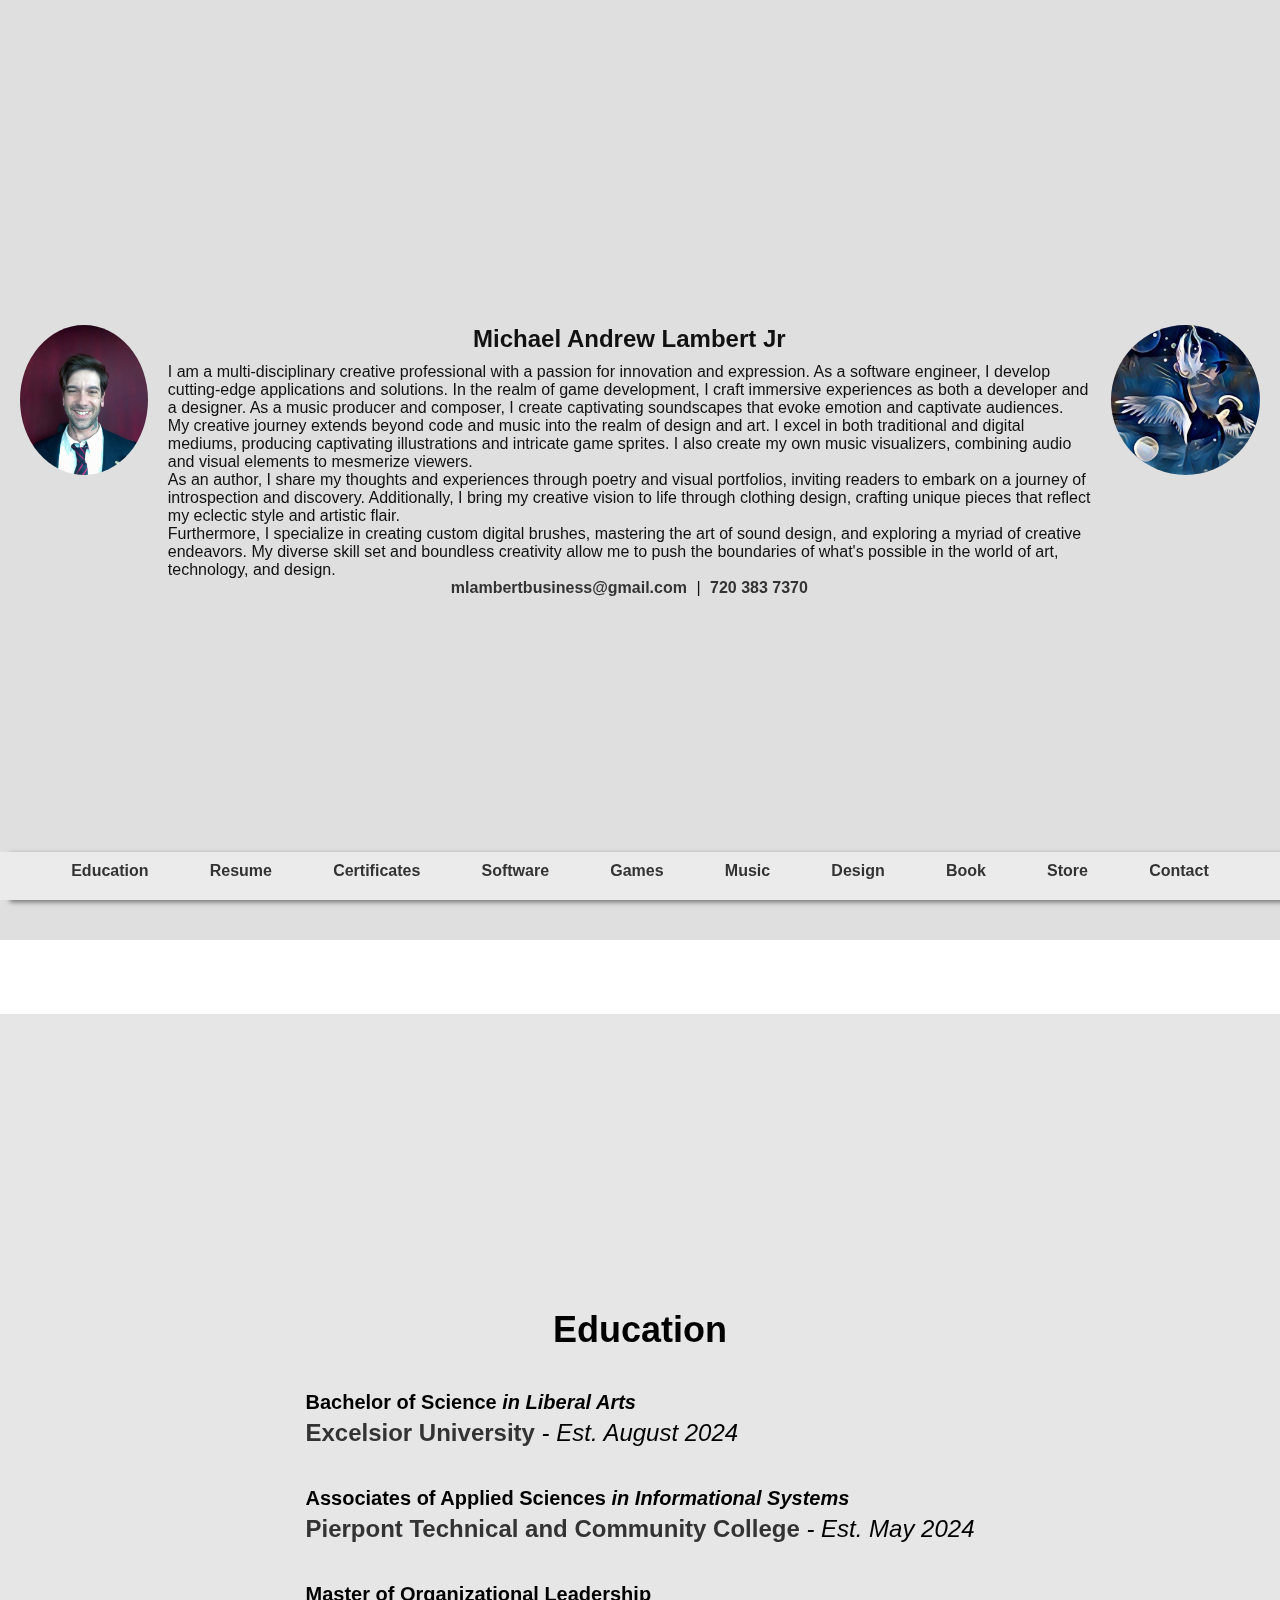
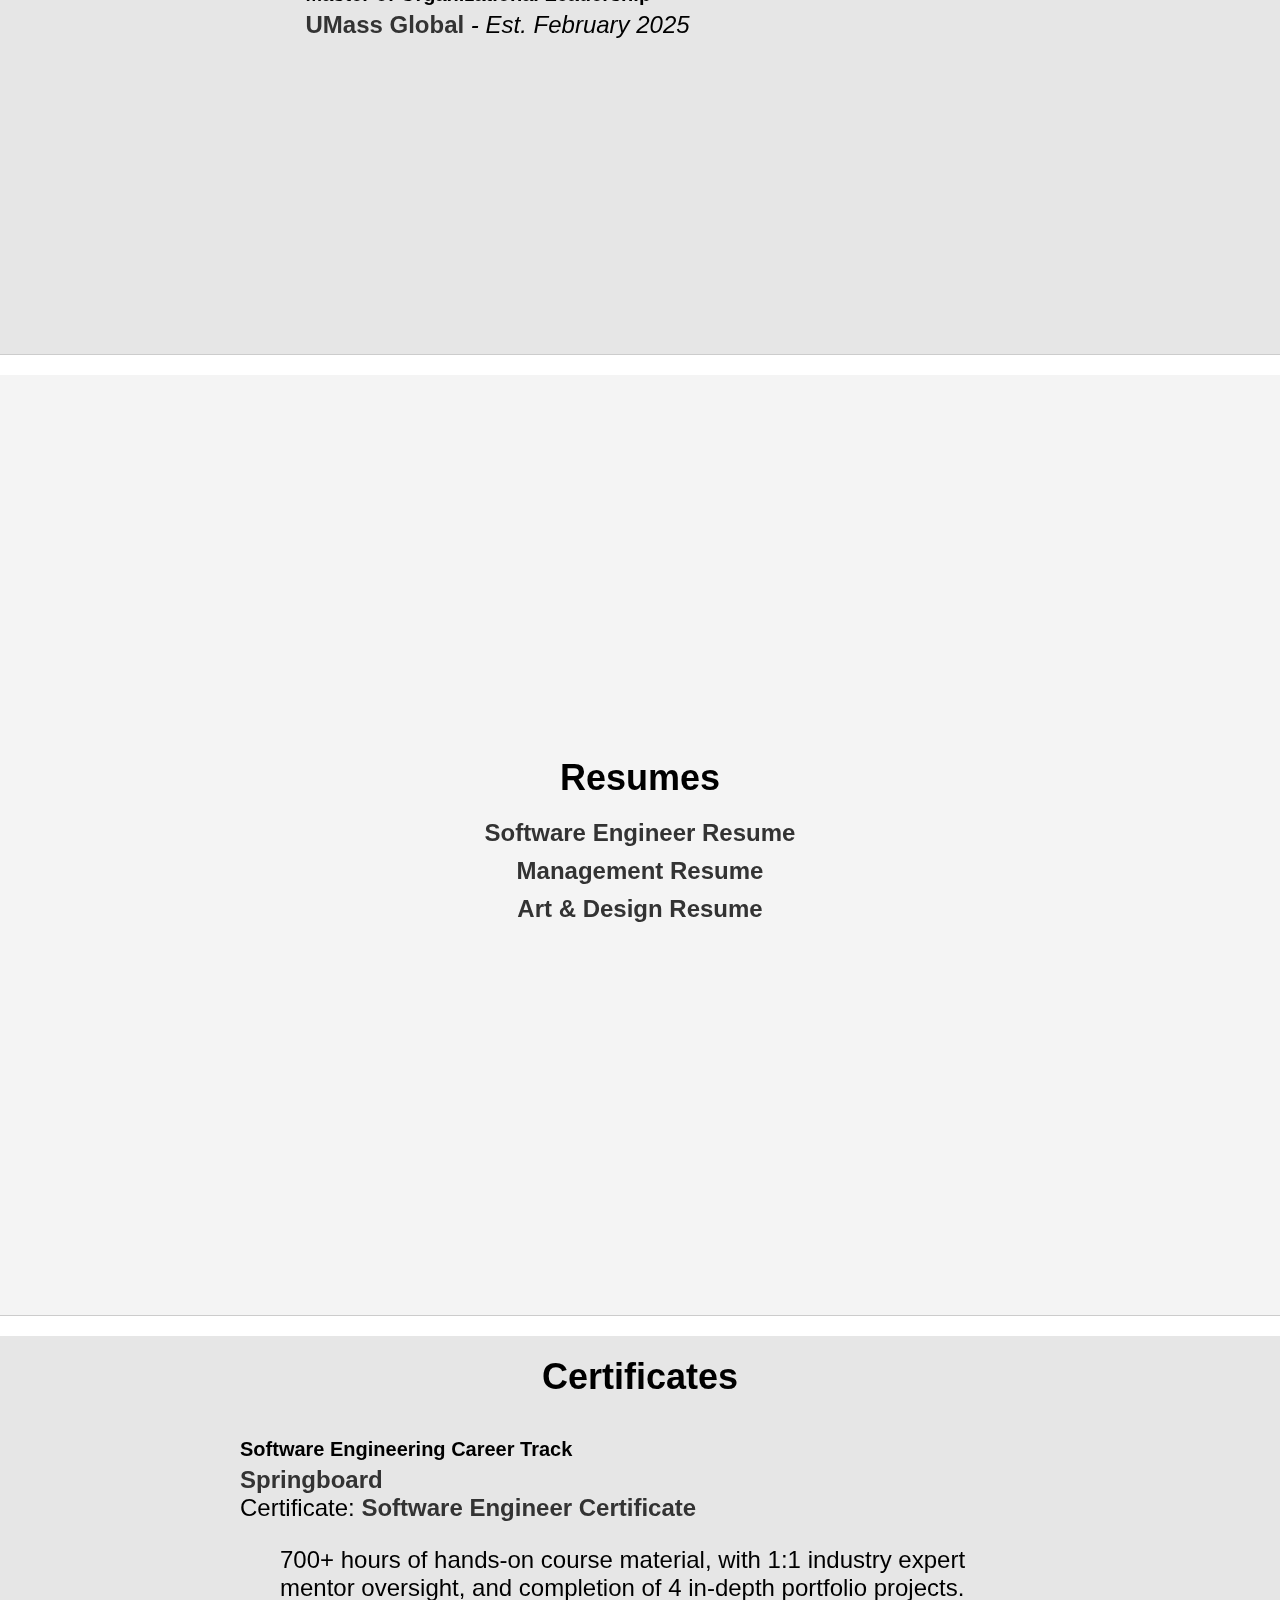
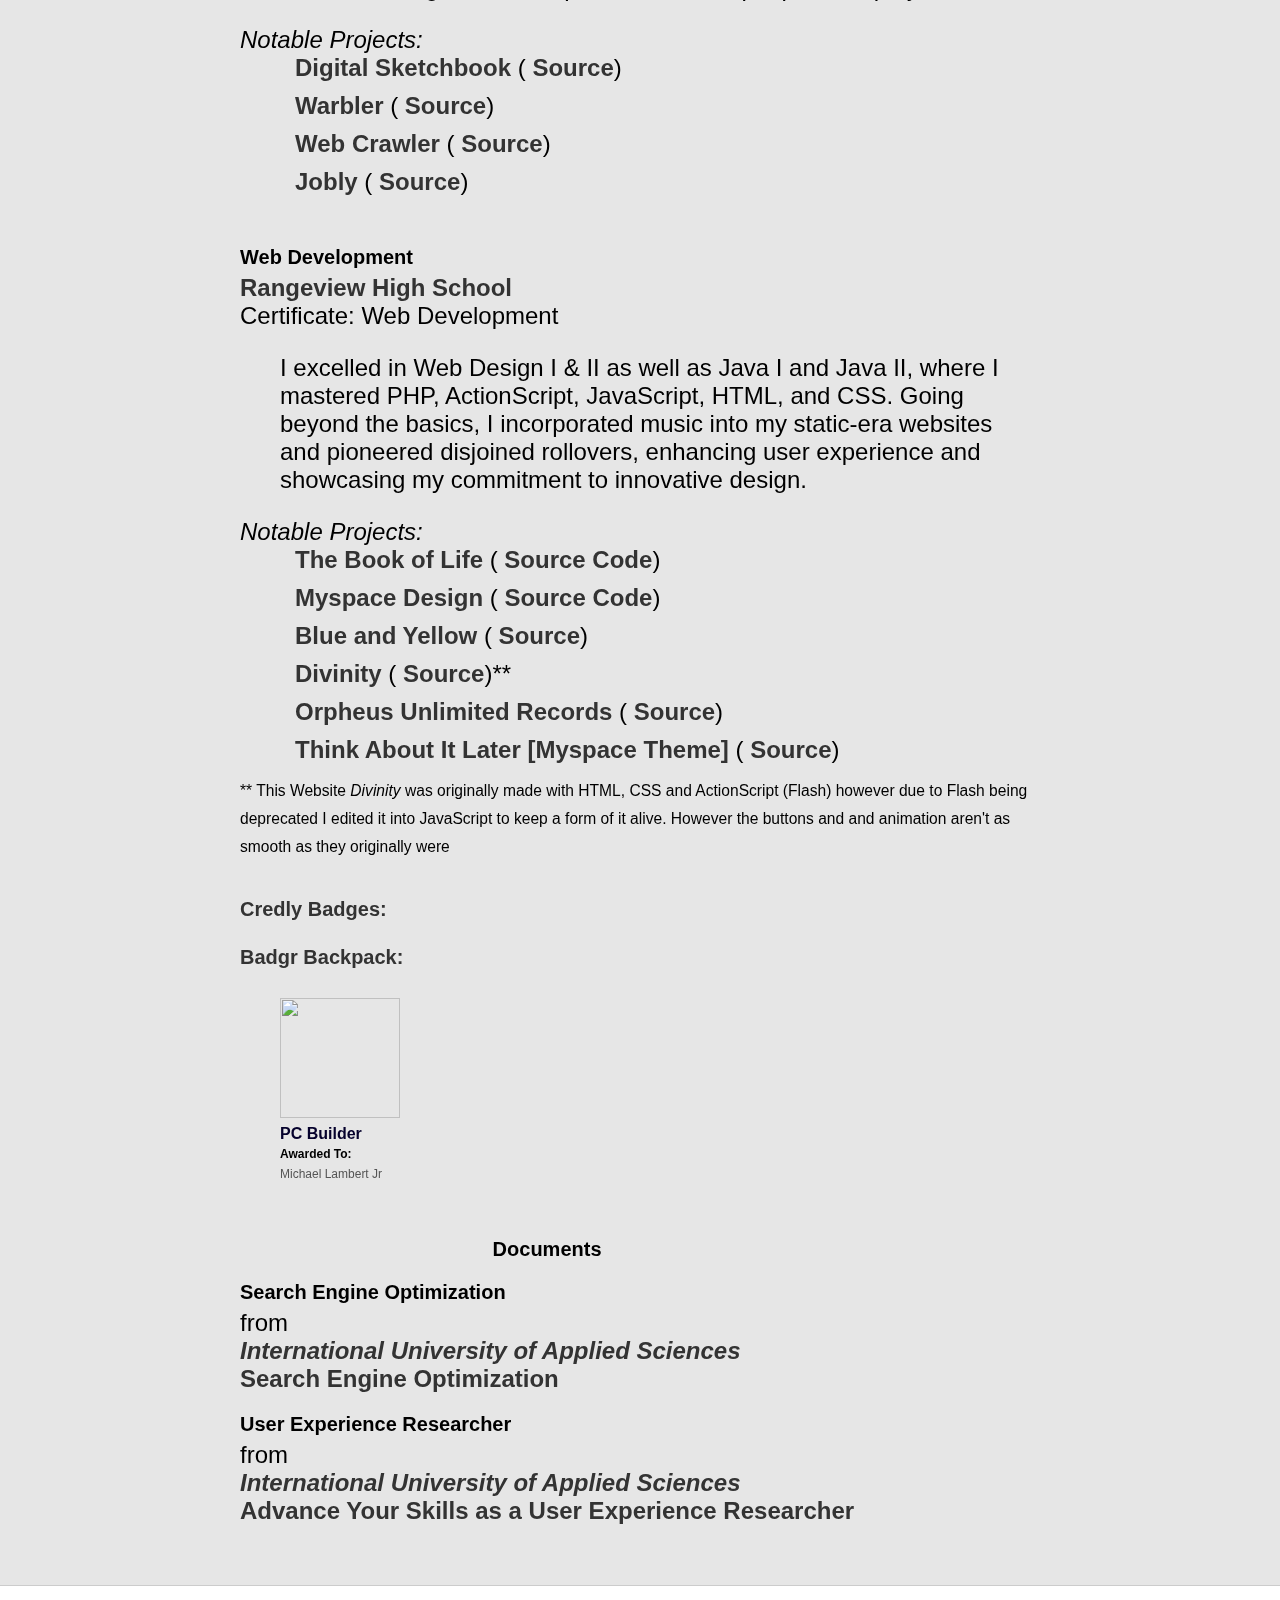
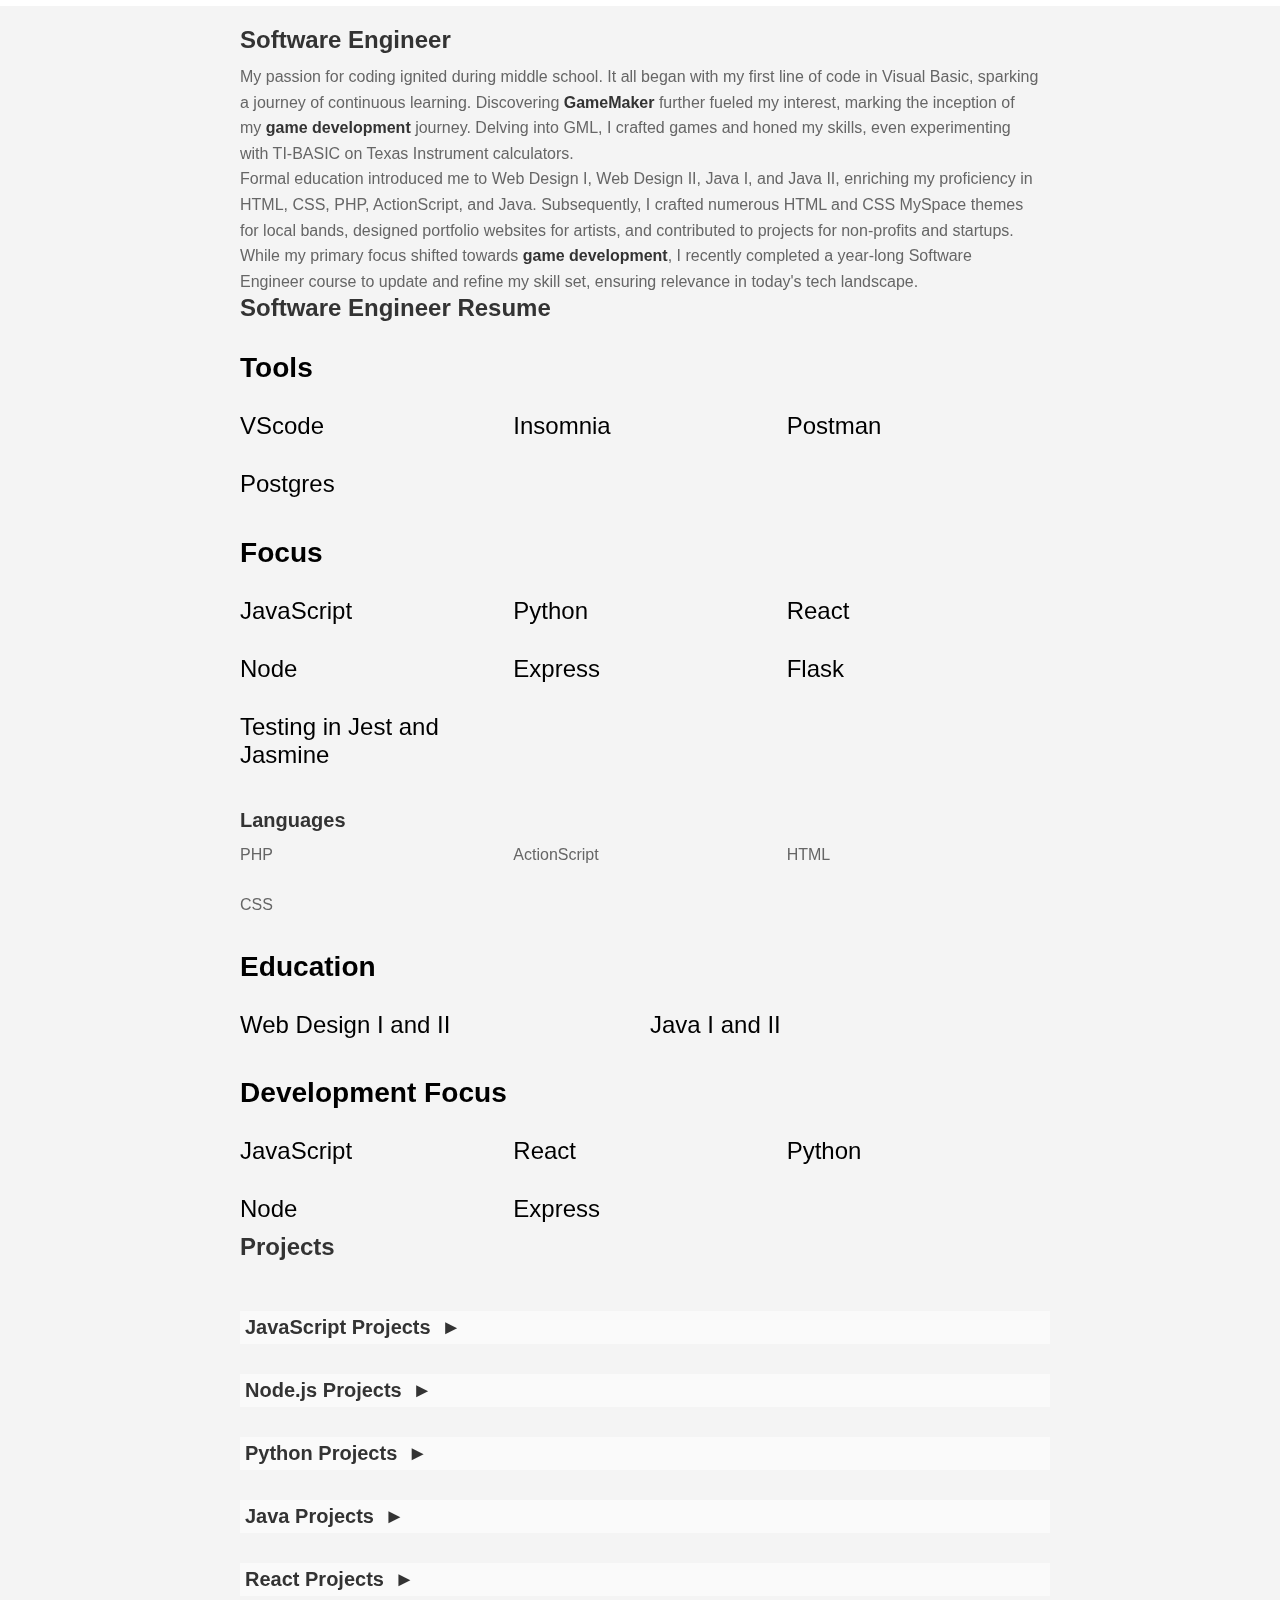
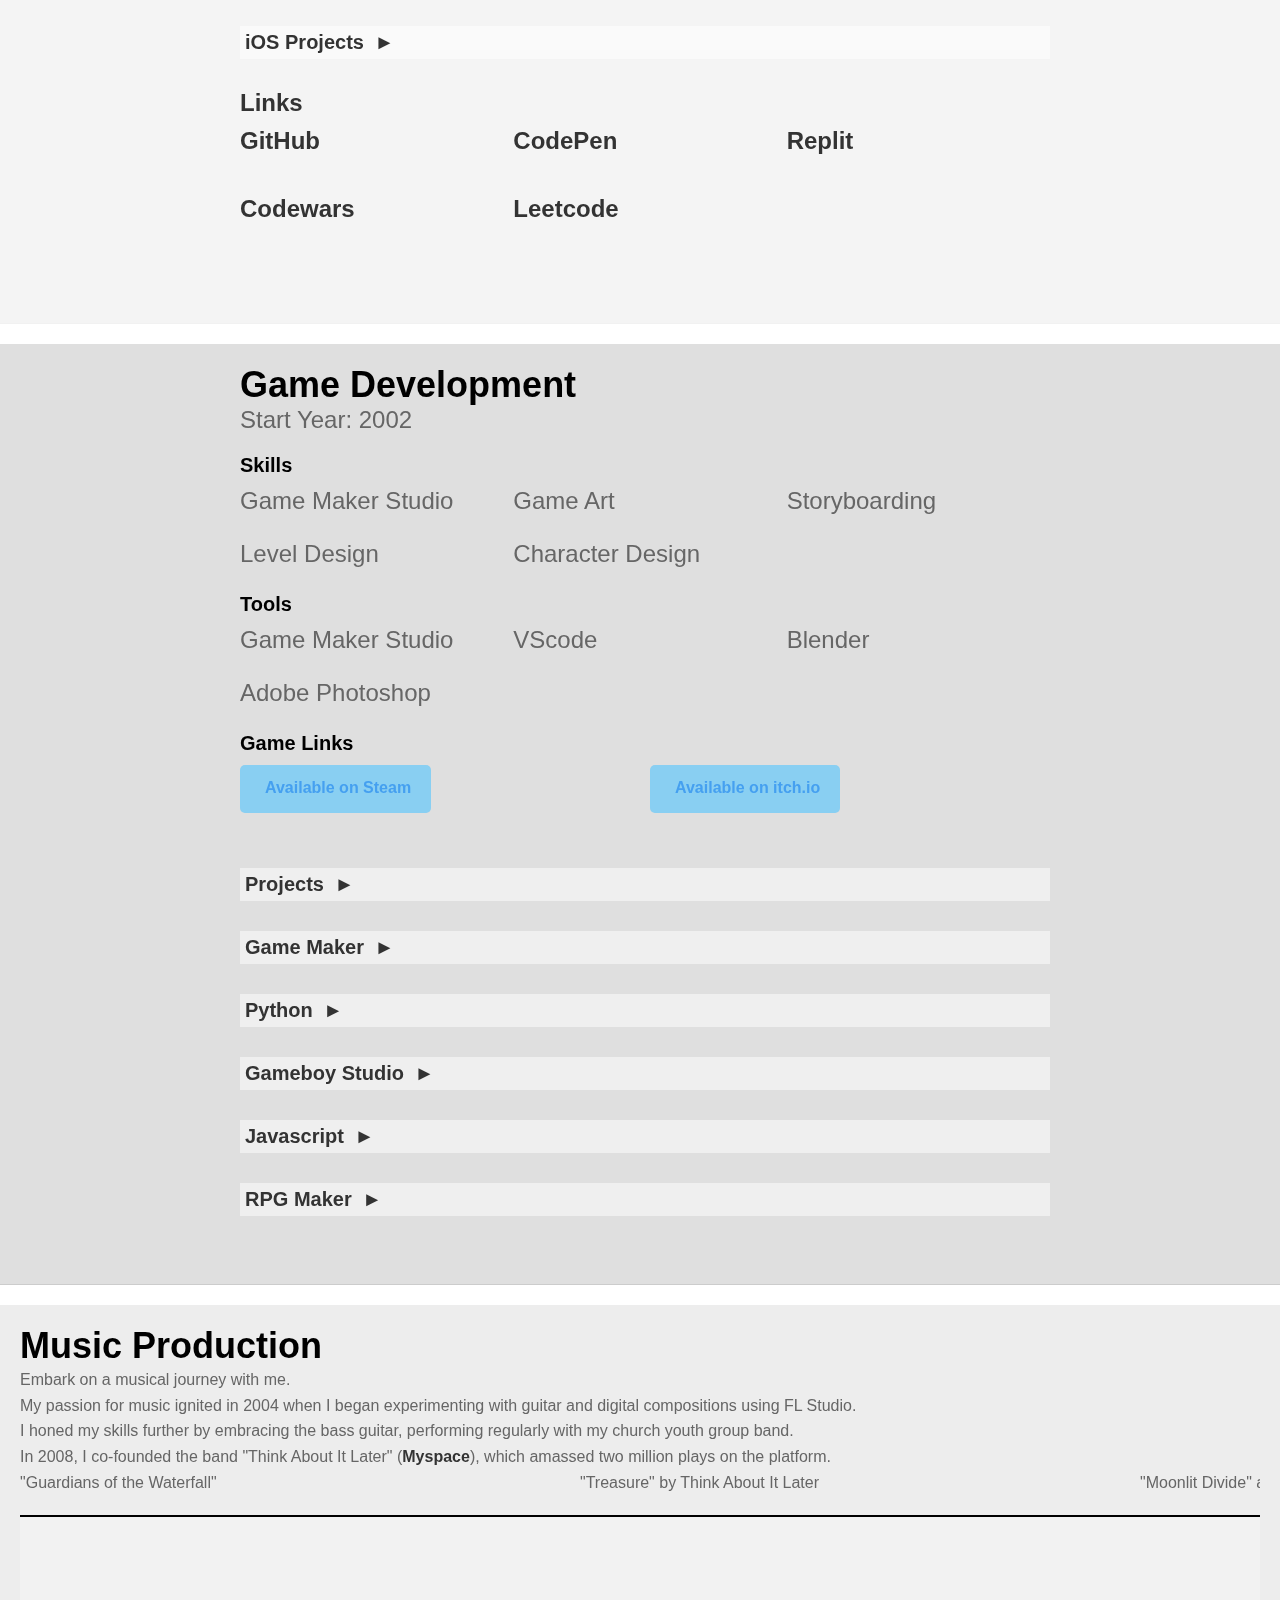
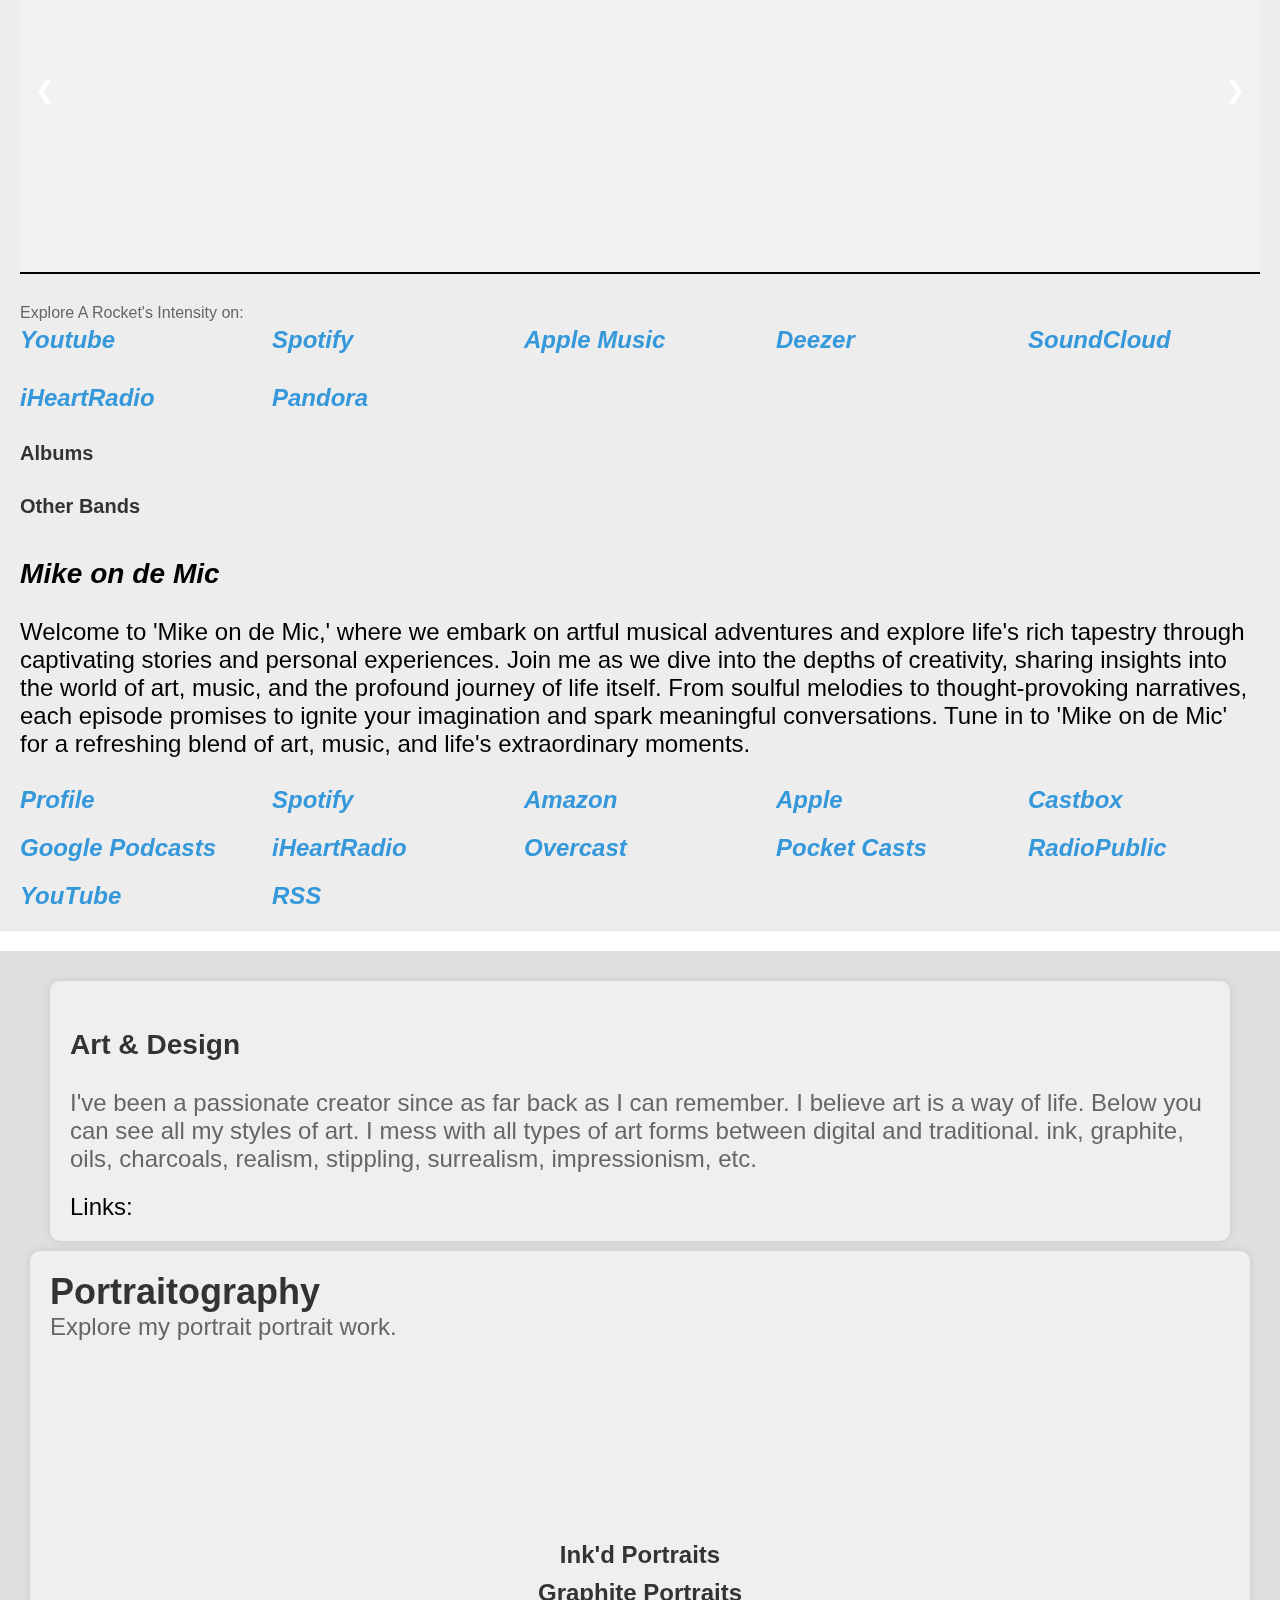
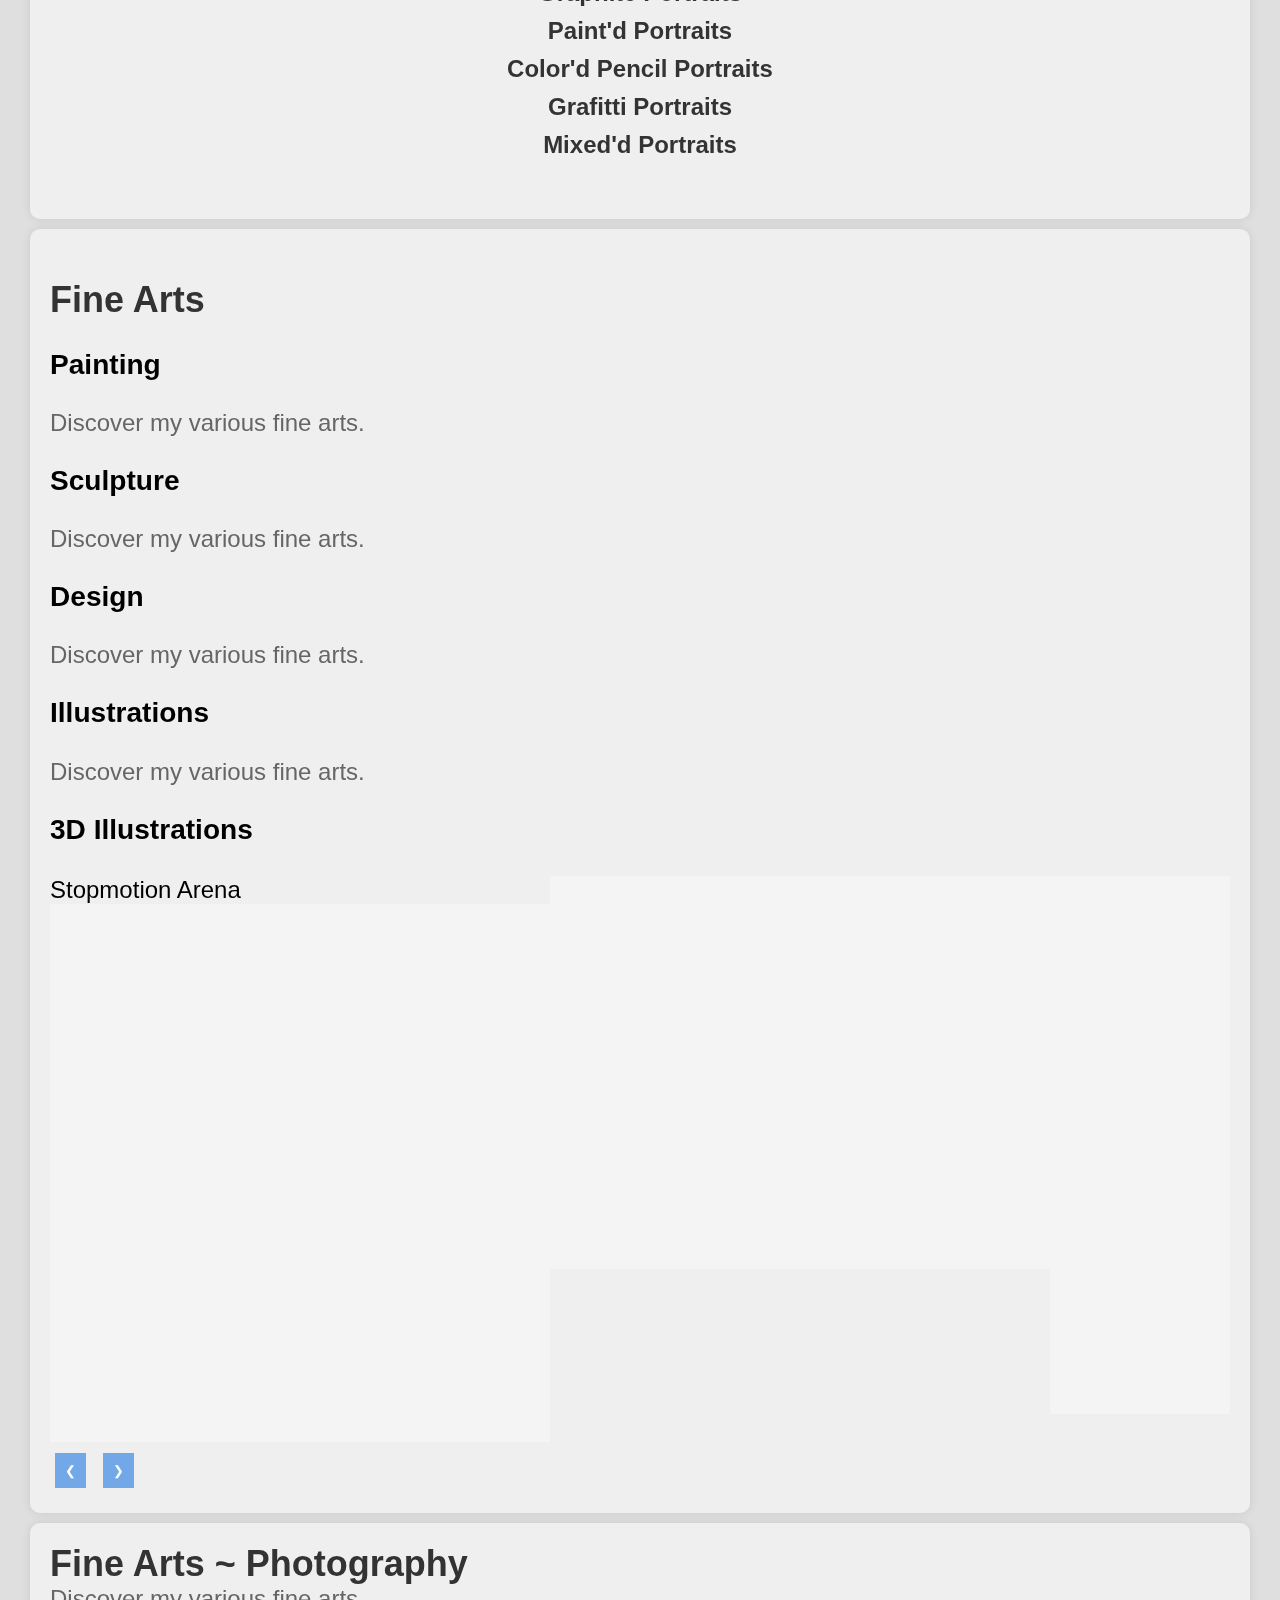
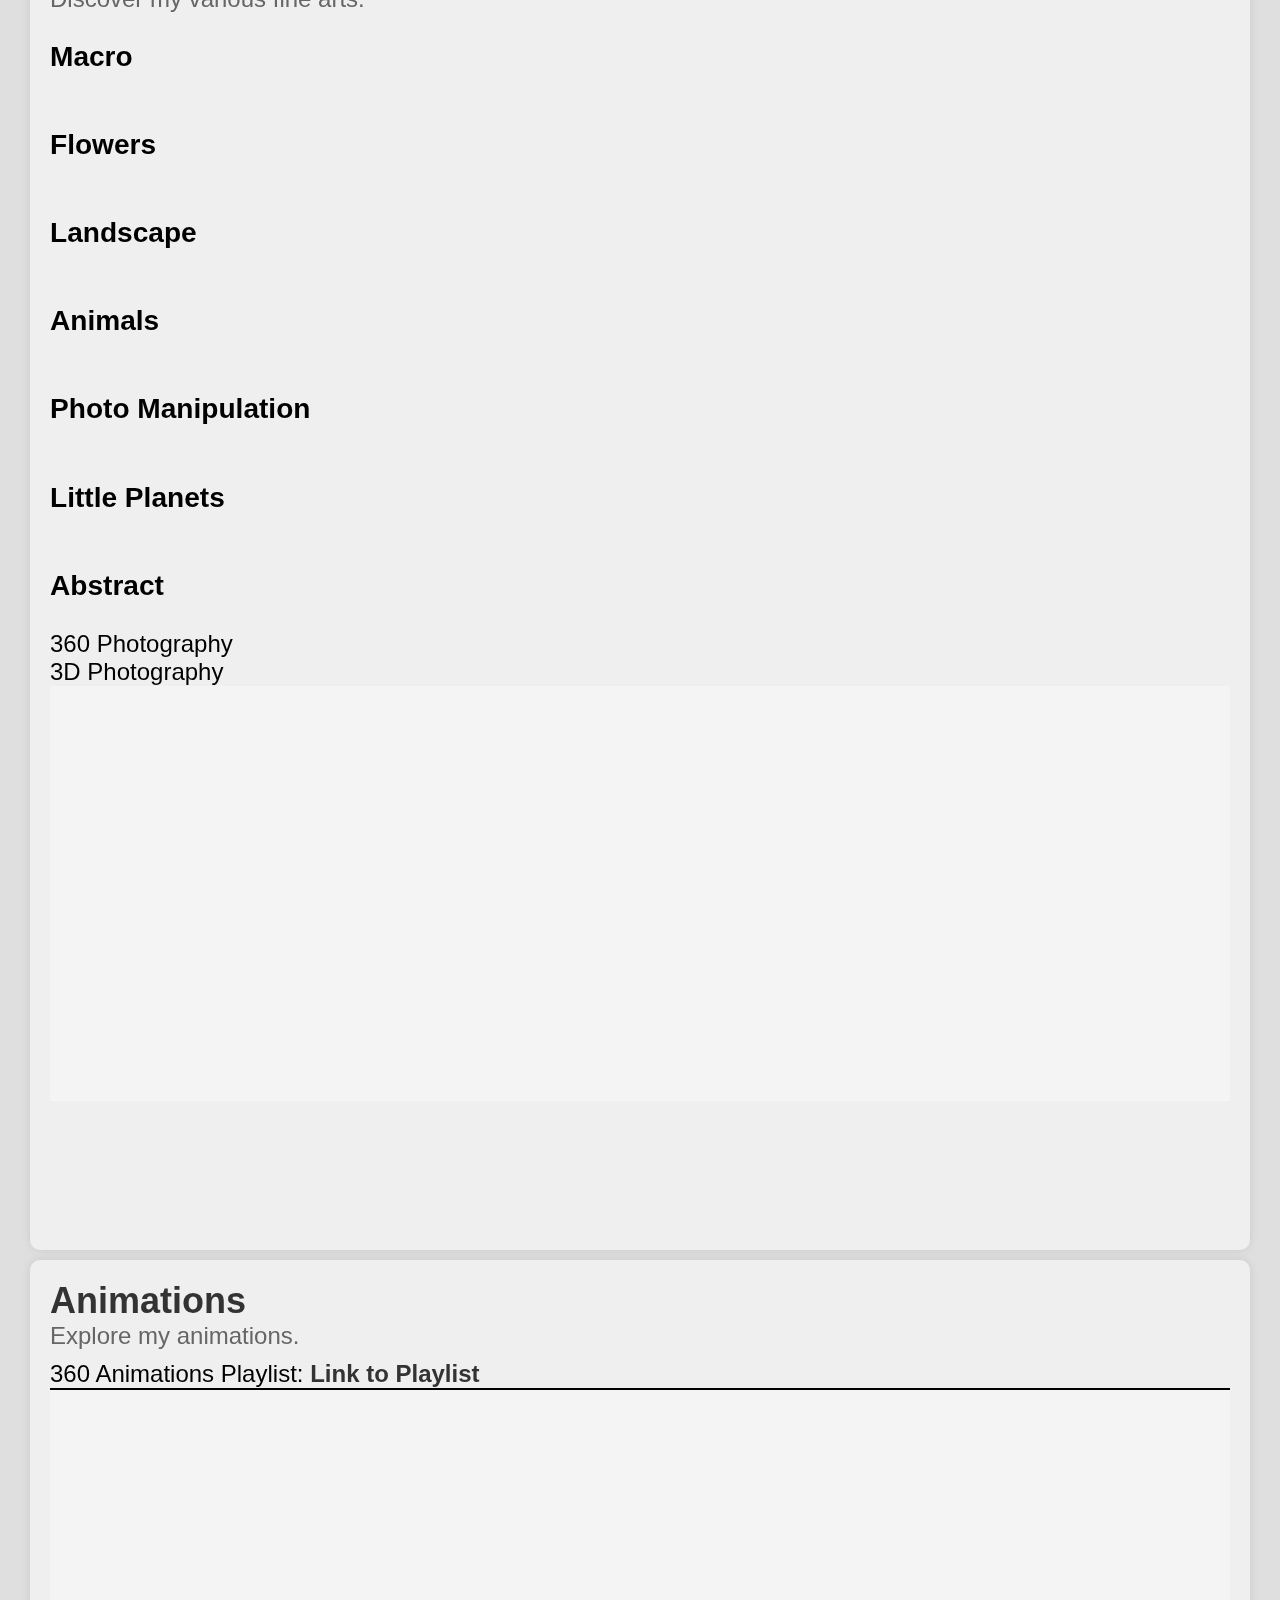
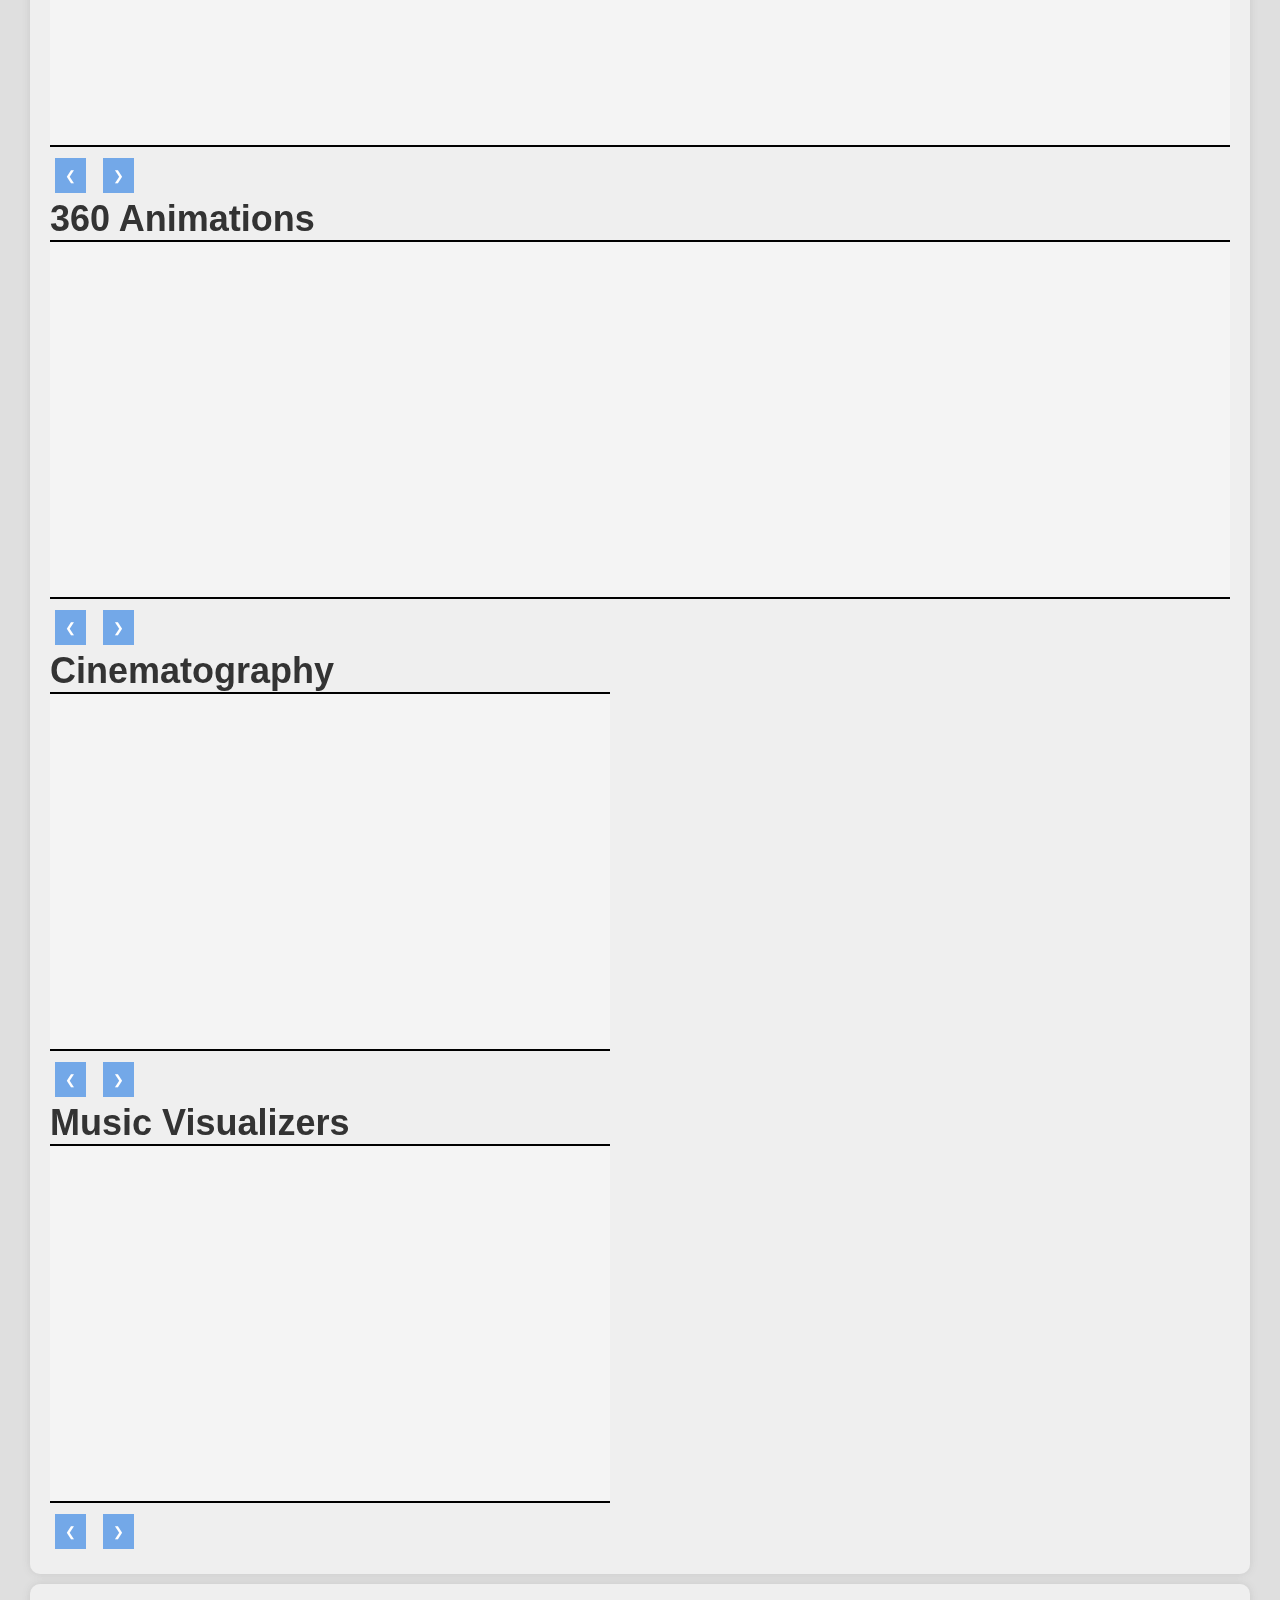
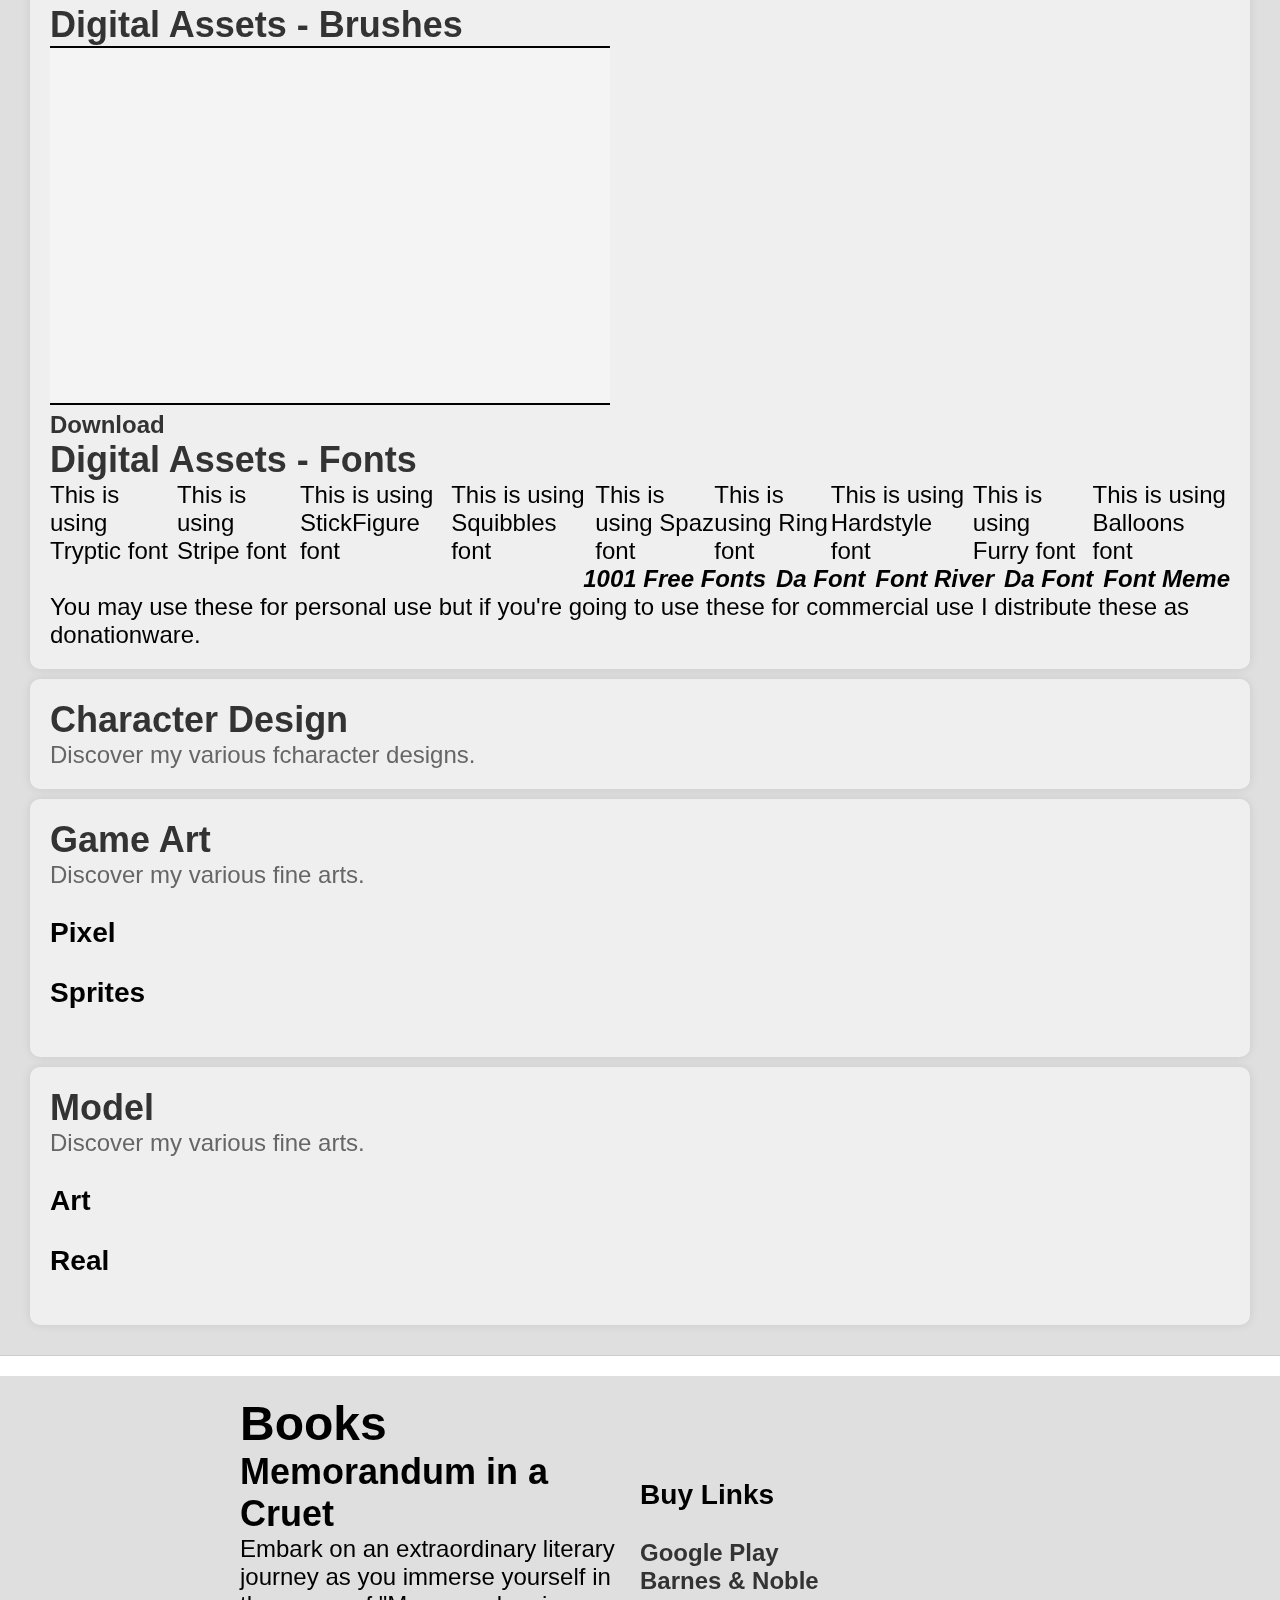
==== commit 7bd593f9: "credly" ====
--- a/index.html
+++ b/index.html
@@ -301,22 +301,22 @@
               <div data-iframe-width="150" data-iframe-height="270" data-share-badge-id="5c52c1c6-3704-4835-af16-4b2240a1beb1" data-share-badge-host="https://www.credly.com"></div><script type="text/javascript" async src="//cdn.credly.com/assets/utilities/embed.js"></script>
 
               <!-- salesforce -->
-              <div data-iframe-width="150" data-iframe-height="270" data-share-badge-id="c9a69e29-c030-4bae-b505-b9c24619781f" data-share-badge-host="https://www.credly.com"></div><script type="text/javascript" async src="//cdn.credly.com/assets/utilities/embed.js"></script>
+              <div data-iframe-width="100" data-iframe-height="270" data-share-badge-id="c9a69e29-c030-4bae-b505-b9c24619781f" data-share-badge-host="https://www.credly.com"></div><script type="text/javascript" async src="//cdn.credly.com/assets/utilities/embed.js"></script>
 
               <!-- AWIT -->
-              <div data-iframe-width="150" data-iframe-height="270" data-share-badge-id="6fbc8556-3379-4a80-a2e8-6681780cd9d9" data-share-badge-host="https://www.credly.com"></div><script type="text/javascript" async src="//cdn.credly.com/assets/utilities/embed.js"></script>
+              <div data-iframe-width="100" data-iframe-height="270" data-share-badge-id="6fbc8556-3379-4a80-a2e8-6681780cd9d9" data-share-badge-host="https://www.credly.com"></div><script type="text/javascript" async src="//cdn.credly.com/assets/utilities/embed.js"></script>
 <!-- Agile Kickoff -->
-              <div data-iframe-width="150" data-iframe-height="270" data-share-badge-id="84d7c4e7-f4f5-402e-be2d-f130161e0714" data-share-badge-host="https://www.credly.com"></div><script type="text/javascript" async src="//cdn.credly.com/assets/utilities/embed.js"></script>
+              <div data-iframe-width="100" data-iframe-height="270" data-share-badge-id="84d7c4e7-f4f5-402e-be2d-f130161e0714" data-share-badge-host="https://www.credly.com"></div><script type="text/javascript" async src="//cdn.credly.com/assets/utilities/embed.js"></script>
 <!-- Scrum  Certifprof-->
-              <div data-iframe-width="150" data-iframe-height="270" data-share-badge-id="ebe6288e-8820-4d5a-91e4-bb4c23e4e3a9" data-share-badge-host="https://www.credly.com"></div><script type="text/javascript" async src="//cdn.credly.com/assets/utilities/embed.js"></script>
-
-              <div data-iframe-width="150" data-iframe-height="270" data-share-badge-id="b3349d28-a993-437c-acd8-85917704425c" data-share-badge-host="https://www.credly.com"></div><script type="text/javascript" async src="//cdn.credly.com/assets/utilities/embed.js"></script>
+              <div data-iframe-width="100" data-iframe-height="270" data-share-badge-id="ebe6288e-8820-4d5a-91e4-bb4c23e4e3a9" data-share-badge-host="https://www.credly.com"></div><script type="text/javascript" async src="//cdn.credly.com/assets/utilities/embed.js"></script>
+
+              <div data-iframe-width="100" data-iframe-height="270" data-share-badge-id="b3349d28-a993-437c-acd8-85917704425c" data-share-badge-host="https://www.credly.com"></div><script type="text/javascript" async src="//cdn.credly.com/assets/utilities/embed.js"></script>
 
 
               <!-- Unisa -->
-              <div data-iframe-width="150" data-iframe-height="270" data-share-badge-id="7ec284ac-097a-4370-aa3b-c37f313f7854" data-share-badge-host="https://www.credly.com"></div><script type="text/javascript" async src="//cdn.credly.com/assets/utilities/embed.js"></script>
-
-              <div data-iframe-width="150" data-iframe-height="270" data-share-badge-id="b6a55ff5-3b11-4cb0-b608-3ec1485361e7" data-share-badge-host="https://www.credly.com"></div><script type="text/javascript" async src="//cdn.credly.com/assets/utilities/embed.js"></script>
+              <div data-iframe-width="100" data-iframe-height="270" data-share-badge-id="7ec284ac-097a-4370-aa3b-c37f313f7854" data-share-badge-host="https://www.credly.com"></div><script type="text/javascript" async src="//cdn.credly.com/assets/utilities/embed.js"></script>
+
+              <div data-iframe-width="100" data-iframe-height="270" data-share-badge-id="b6a55ff5-3b11-4cb0-b608-3ec1485361e7" data-share-badge-host="https://www.credly.com"></div><script type="text/javascript" async src="//cdn.credly.com/assets/utilities/embed.js"></script>
 
               
 </div>
@@ -2684,7 +2684,7 @@
 <!-- Main JS -->
 
 <!-- <script src="//ajax.googleapis.com/ajax/libs/jquery/1.11.0/jquery.min.js"></script> -->
-<script src="https://code.jquery.com/jquery-2.2.4.min.js"></script>
+<!-- <script src="https://code.jquery.com/jquery-2.2.4.min.js"></script> -->
 
 <script src="js/script.js"></script>
 <!-- Dark Mode Controller -->
--- a/css/certificate.css
+++ b/css/certificate.css
@@ -107,6 +107,13 @@
 
 /* Adjust badge styling as needed */
 .badges div {
+  margin: 0;
+  width: calc(33.33% - 10px);
+}
+
+.badges iframe {
+  width: 100%;
+  height: auto;
   margin-bottom: 10px;
 }
 
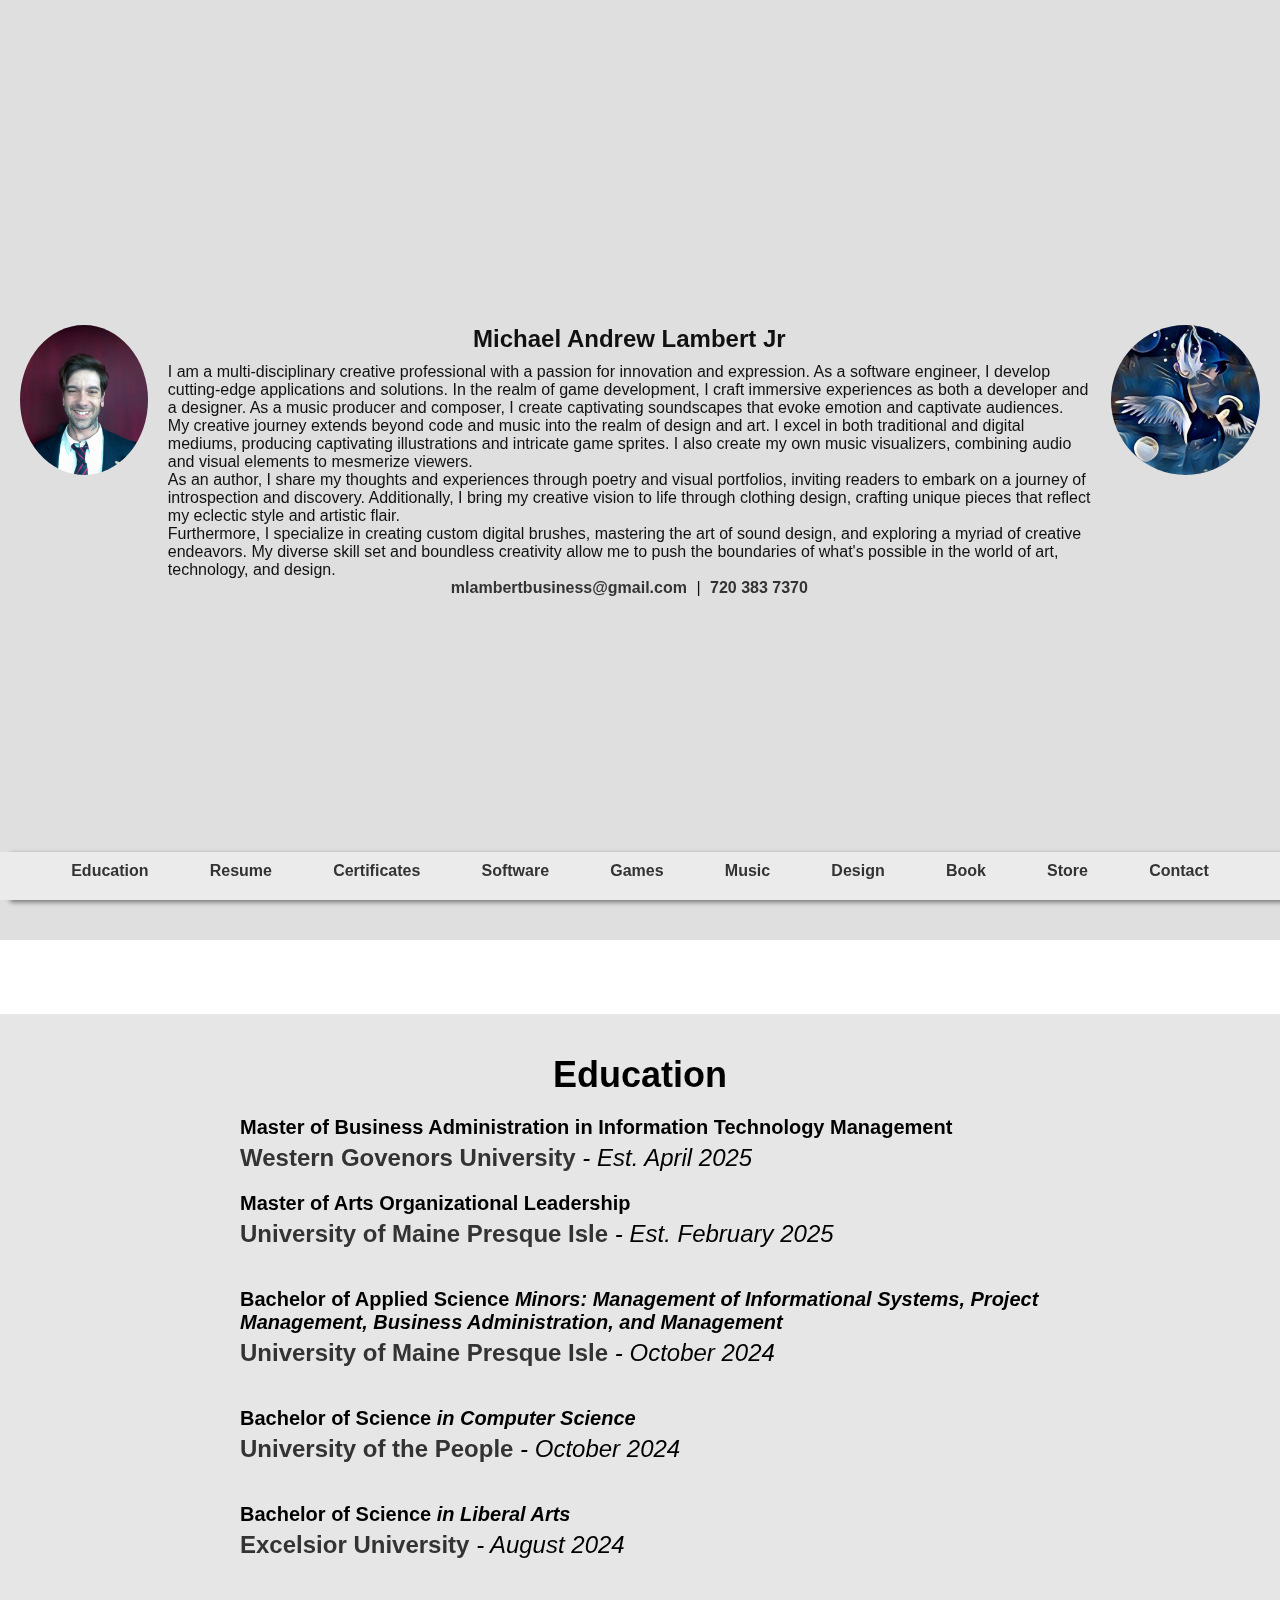
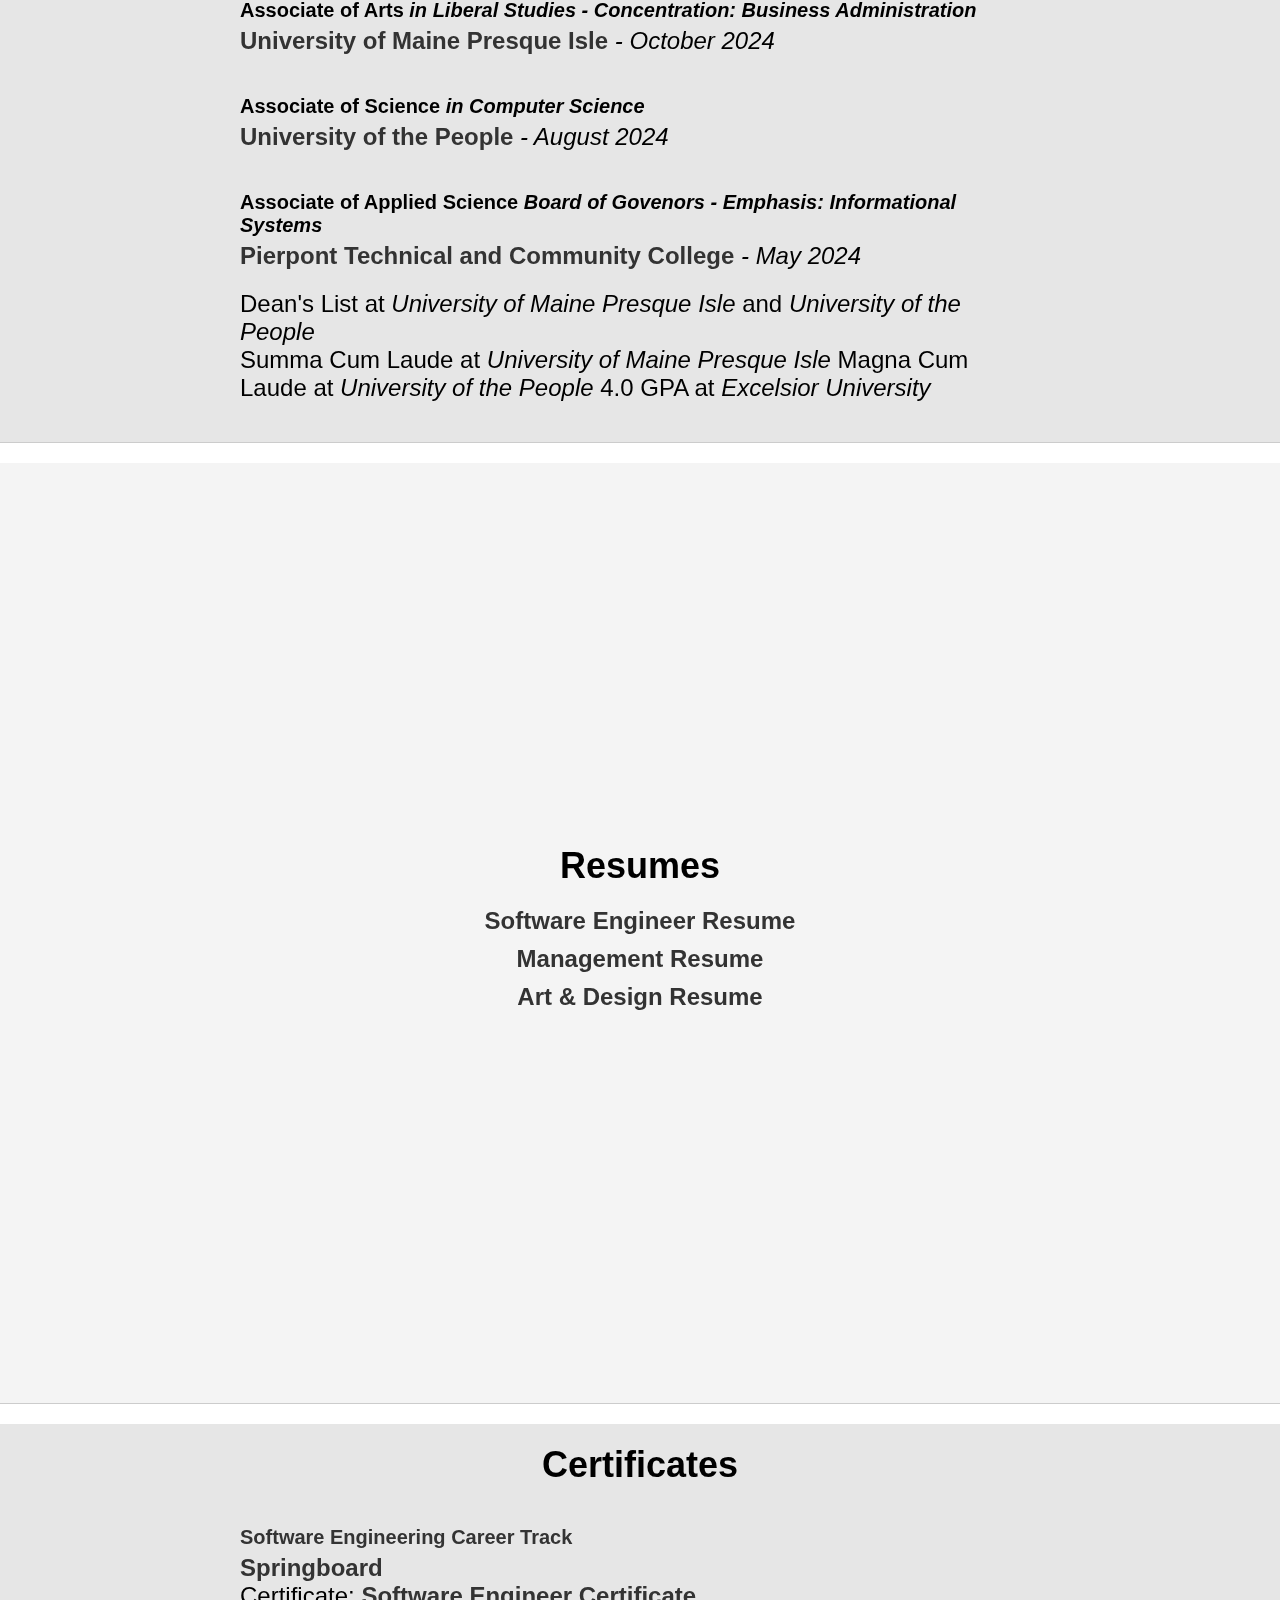
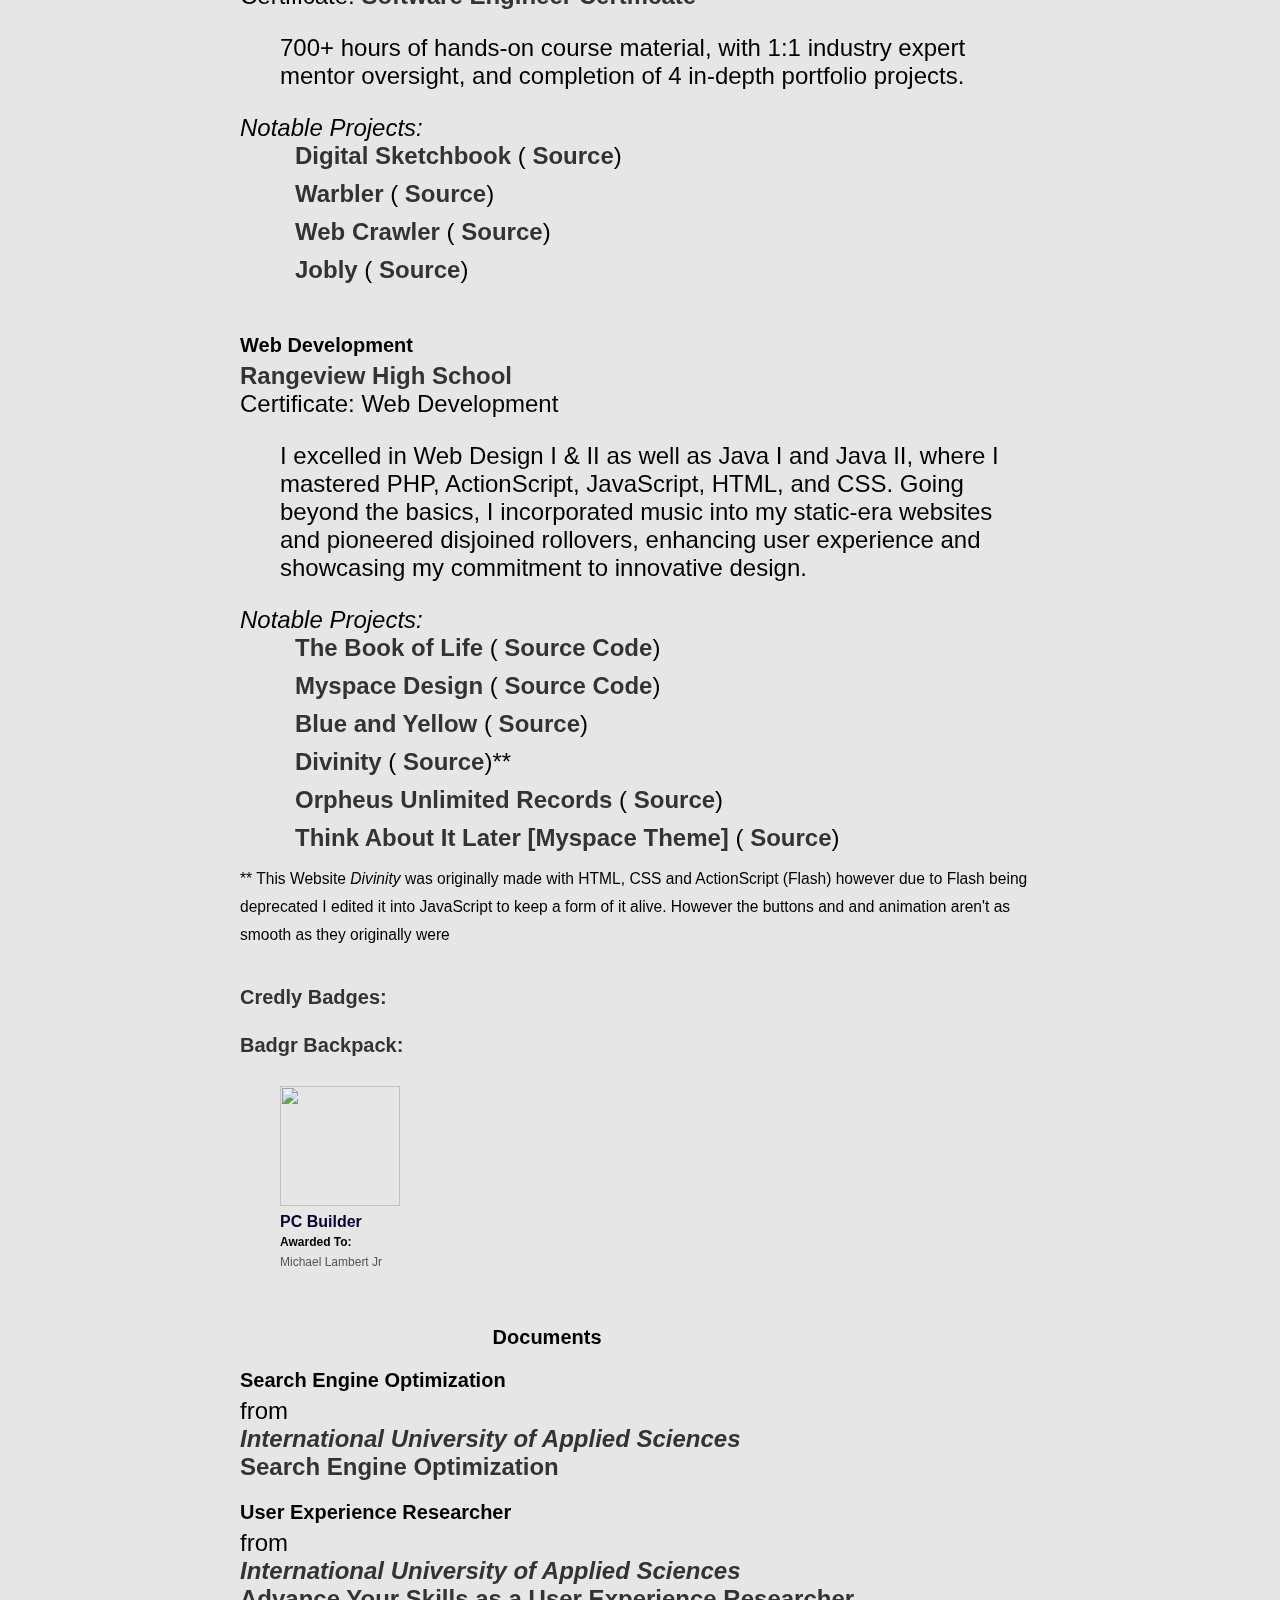
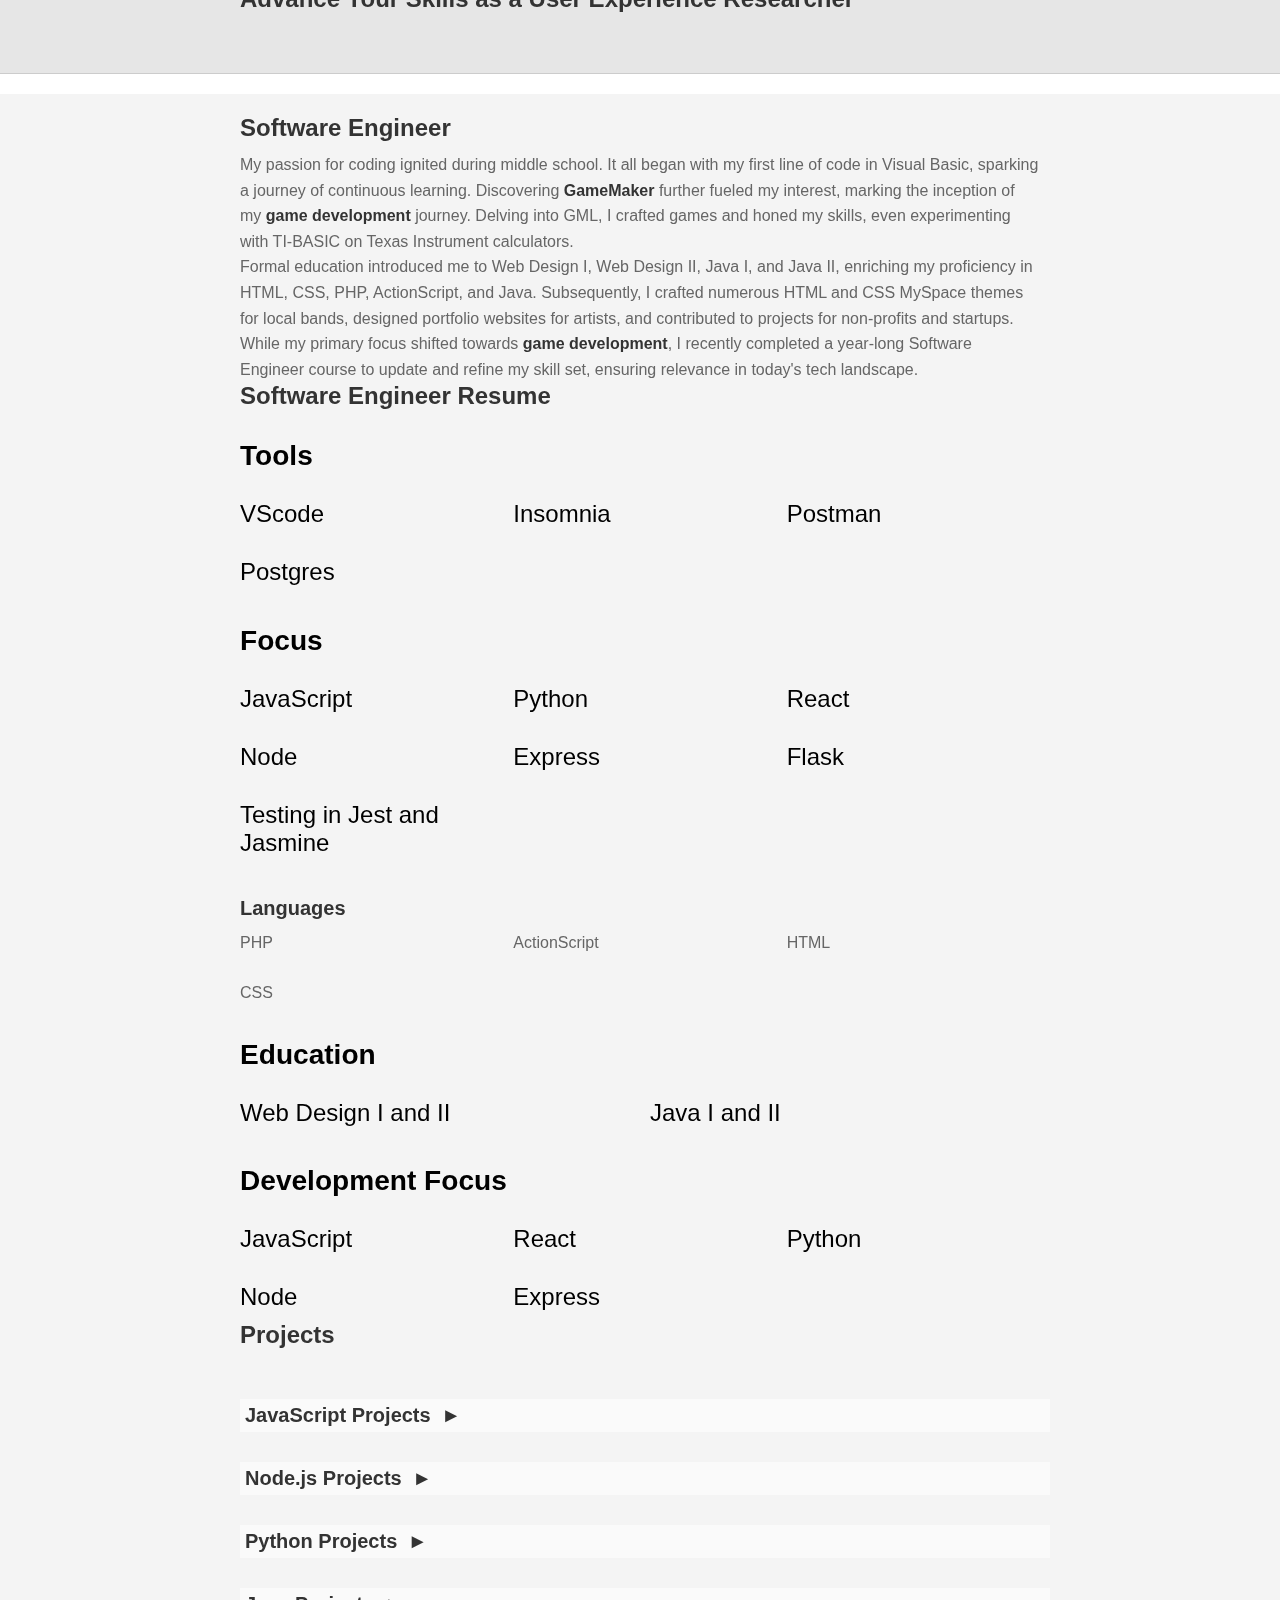
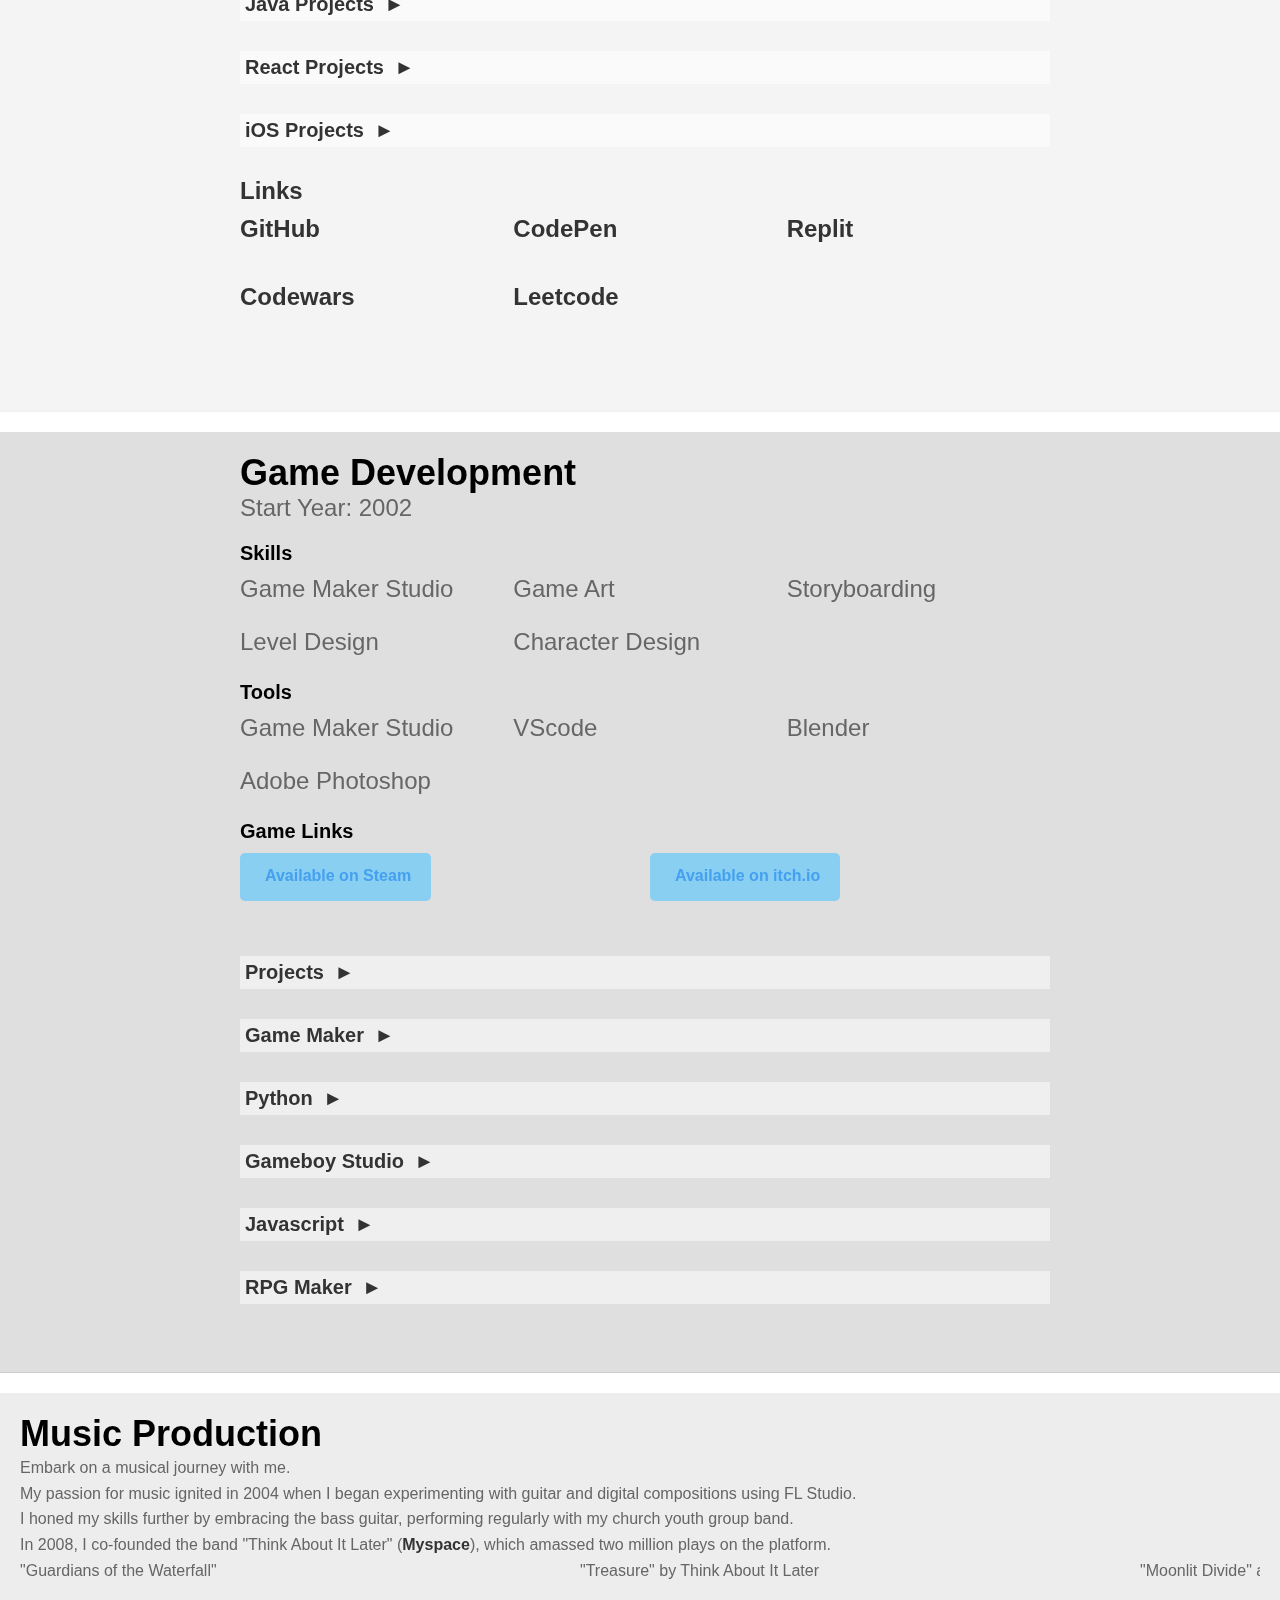
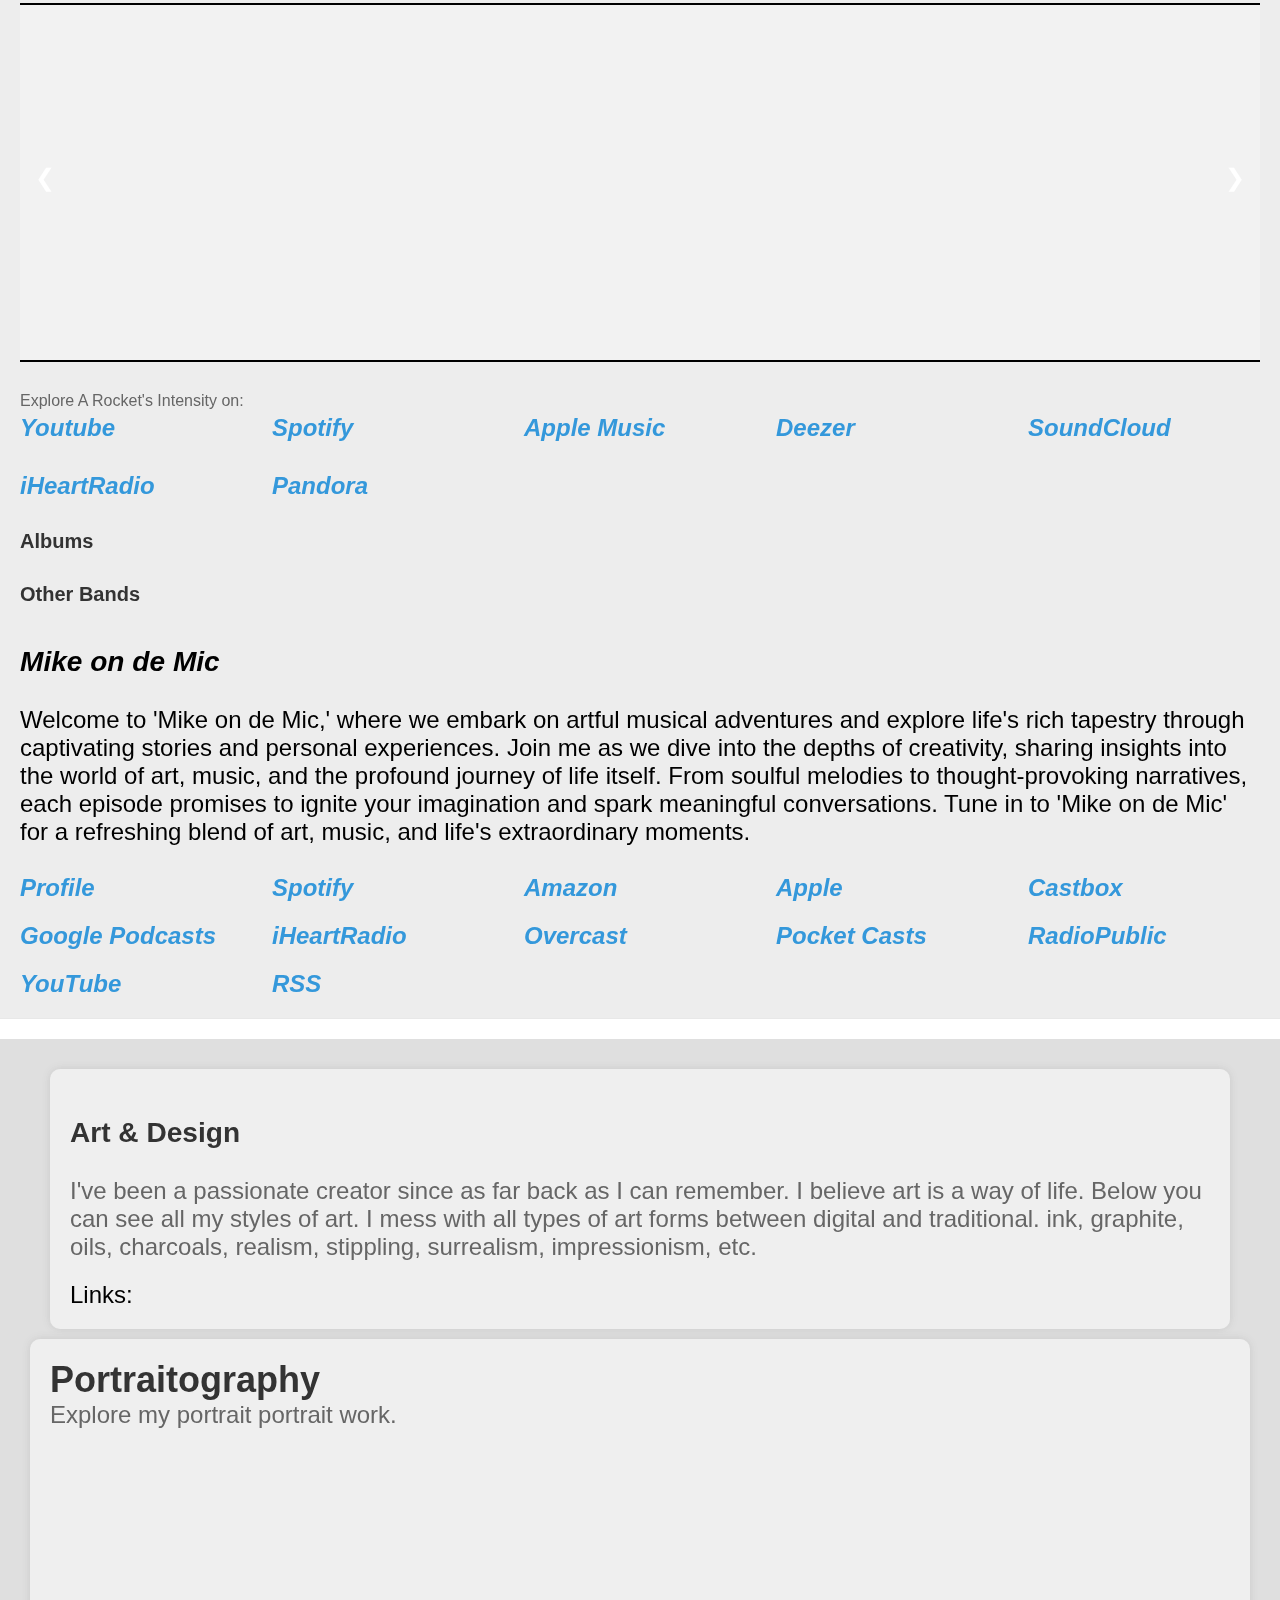
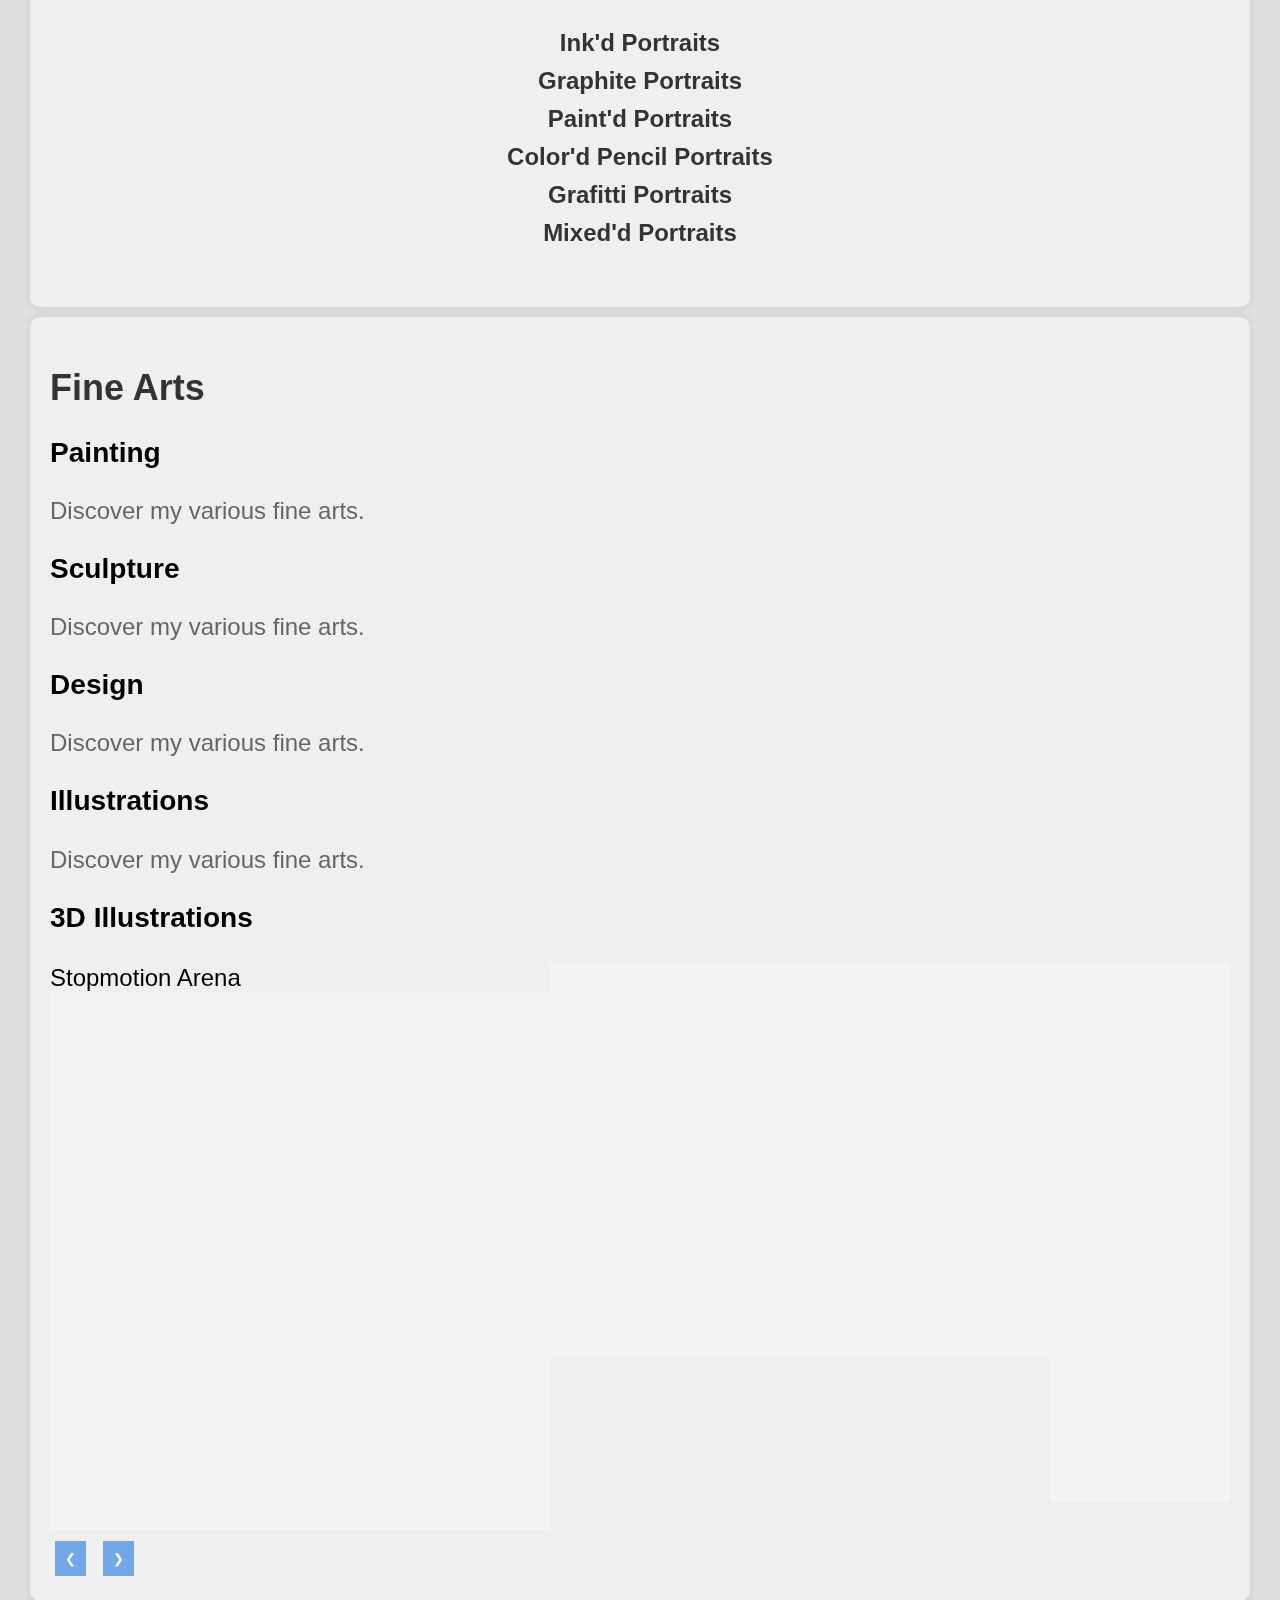
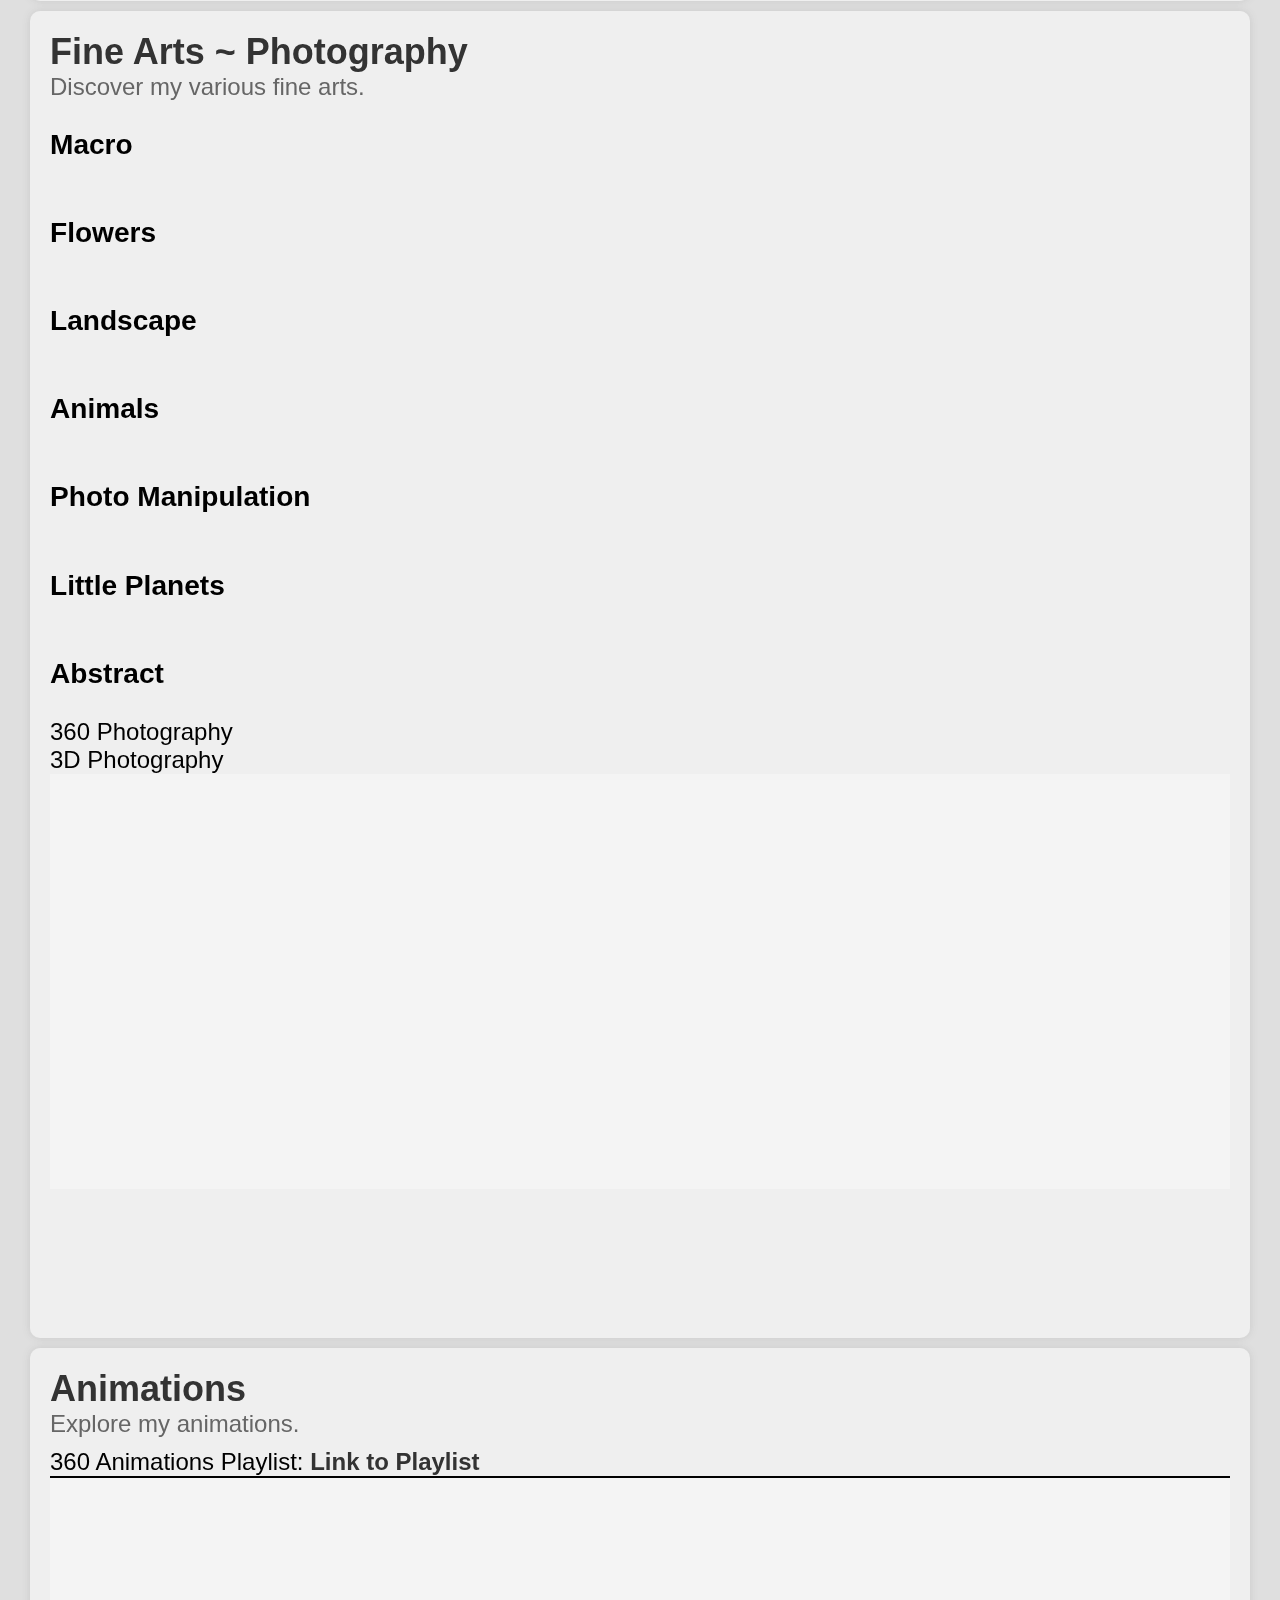
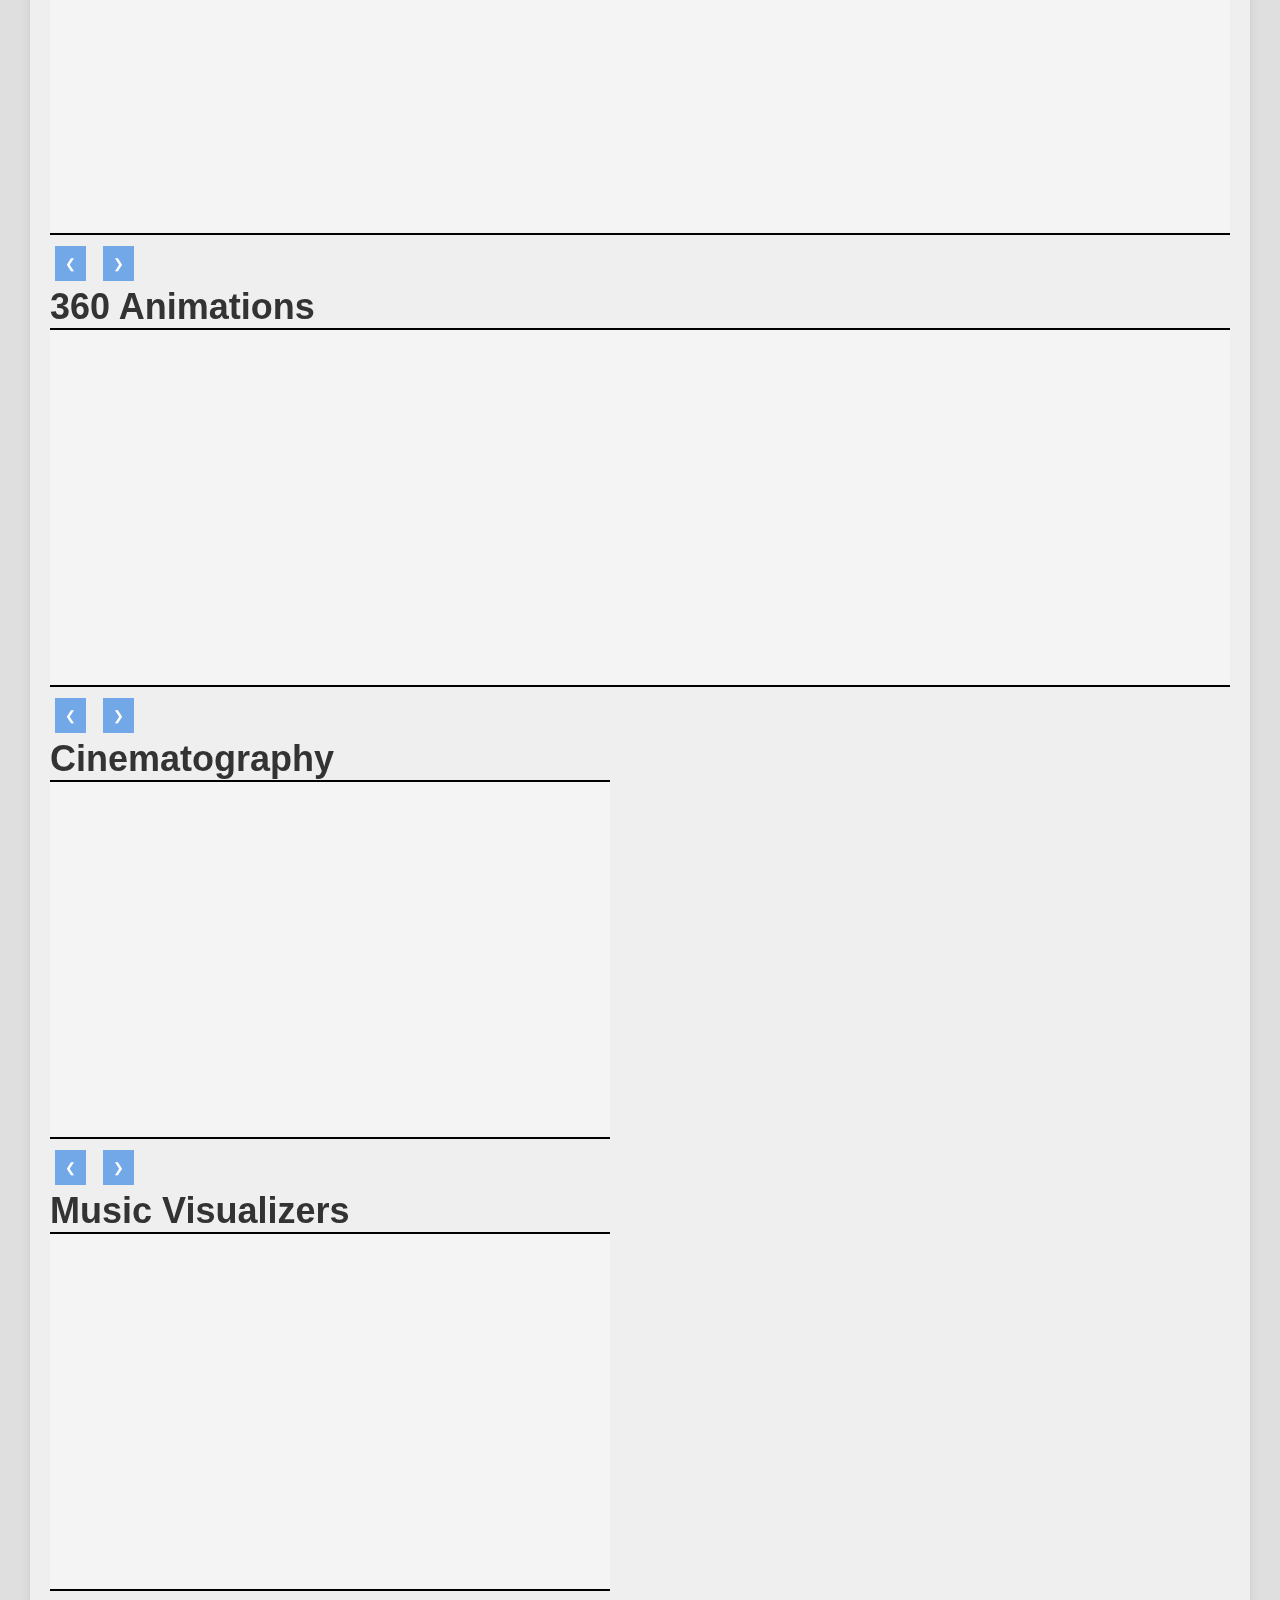
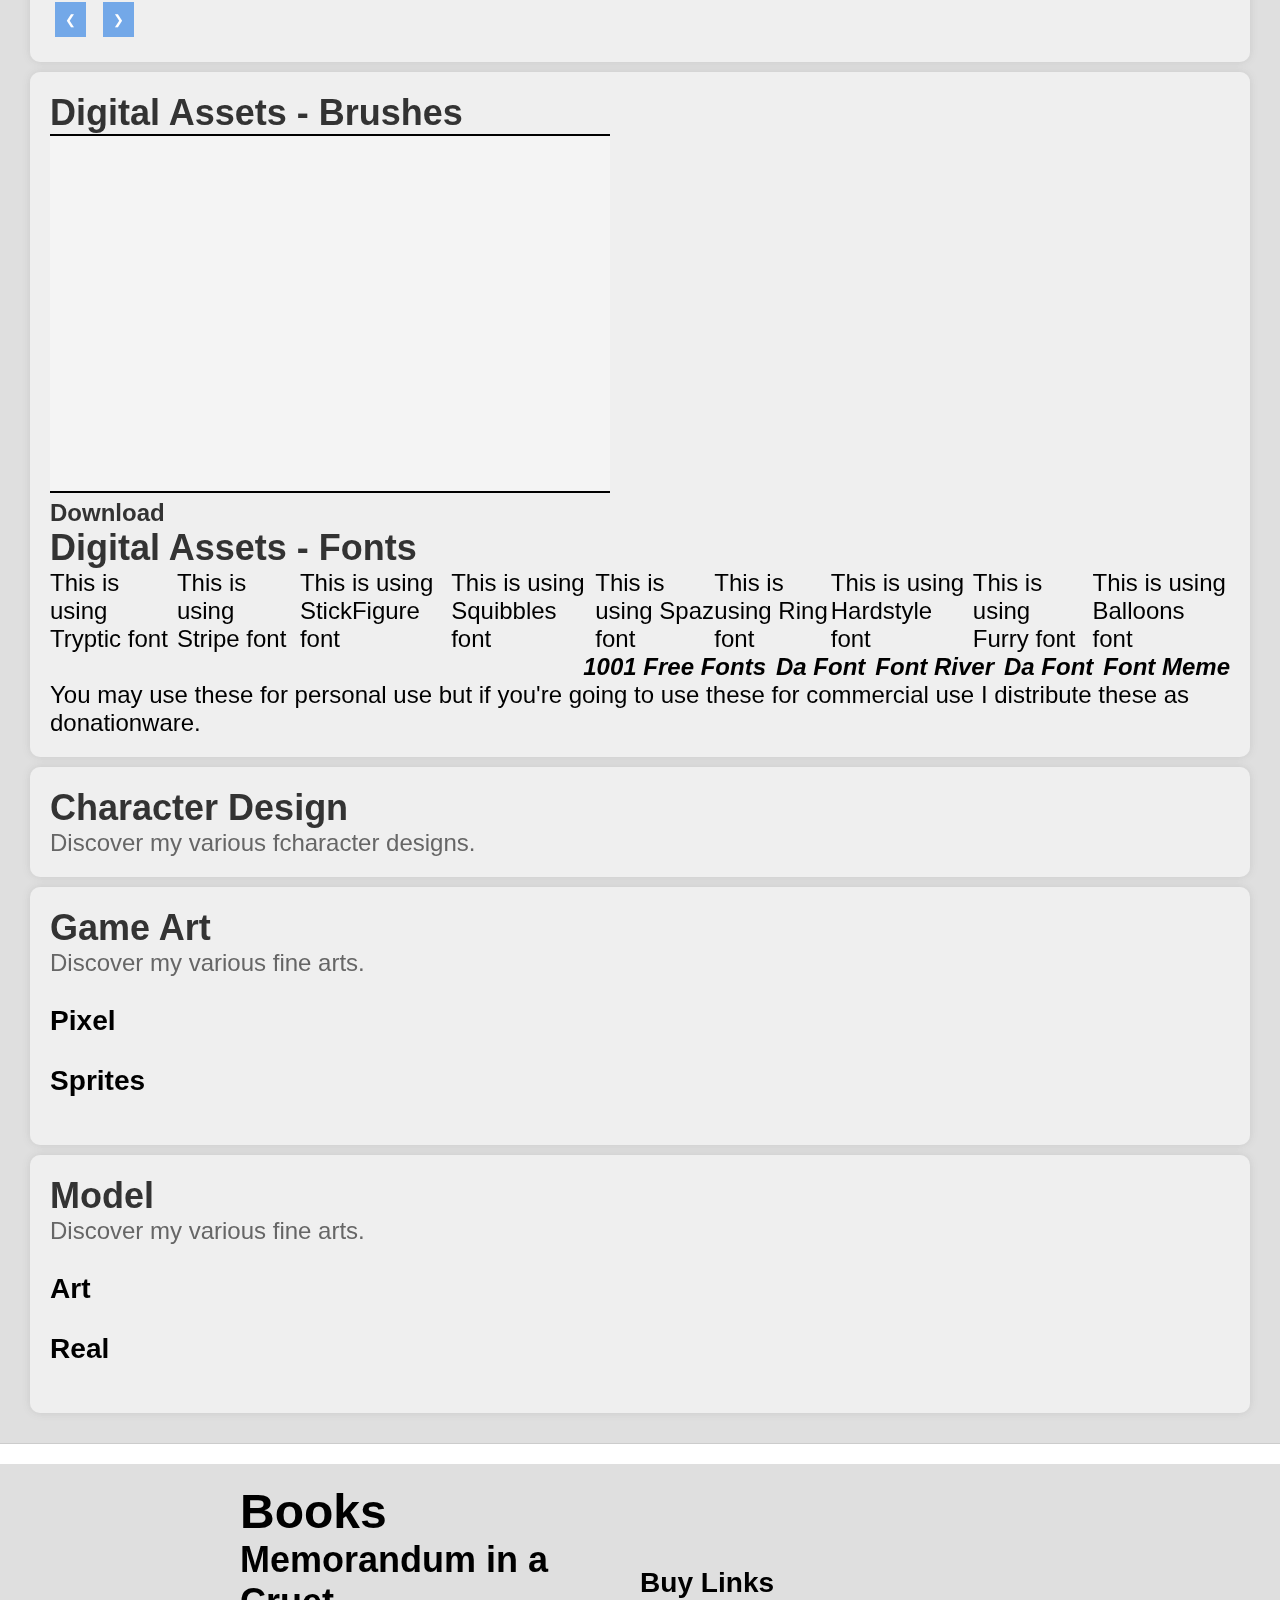
==== commit fe5ca064: "Update index.html" ====
--- a/index.html
+++ b/index.html
@@ -214,20 +214,48 @@
 <section id="education" class="section">
   <div class="education-container">
     <h2>Education</h2>
+	   <div class="education-item">
+        <h3>Master of Business Administration in Information Technology Management</h3>
+        <p><a href="https://www.wgu.edu"><i class="fa-solid fa-graduation-cap"></i>Western Govenors University</a> <span class="italic">- Est. April 2025</span></p>
+      </div>
+	   <div class="education-item">
+        <h3>Master of Arts Organizational Leadership</h3>
+        <p><a href="https://www.umpi.edu"><i class="fa-solid fa-graduation-cap"></i> University of Maine Presque Isle</a> <span class="italic">- Est. February 2025</span></p>
+      </div>
     <div class="education-details">
       <div class="education-item">
+        <h3>Bachelor of Applied Science <span class="italic">Minors: Management of Informational Systems, Project Management, Business Administration, and Management</span></h3>
+        <p><a href="https://www.umpi.edu"><i class="fa-solid fa-graduation-cap"></i>University of Maine Presque Isle</a> <span class="italic">- October 2024</span></p>
+      </div>
+	<div class="education-item">
+        <h3>Bachelor of Science <span class="italic">in Computer Science</span></h3>
+        <p><a href="https://www.uopeople.edu"><i class="fa-solid fa-graduation-cap"></i>University of the People</a> <span class="italic">- October 2024</span></p>
+      </div>
+<div class="education-item">
         <h3>Bachelor of Science <span class="italic">in Liberal Arts</span></h3>
-        <p><a href="https://www.excelsior.edu"><i class="fa-solid fa-graduation-cap"></i> Excelsior University</a> <span class="italic">- Est. August 2024</span></p>
+        <p><a href="https://www.excelsior.edu"><i class="fa-solid fa-graduation-cap"></i> Excelsior University</a> <span class="italic">- August 2024</span></p>
       </div>
       <div class="education-item">
-        <h3>Associates of Applied Sciences <span class="italic">in Informational Systems</span></h3>
-        <p><a href="https://www.pierpont.edu"><i class="fa-solid fa-graduation-cap"></i> Pierpont Technical and Community College</a> <span class="italic">- Est. May 2024</span></p>
+        <h3>Associate of Arts <span class="italic">in Liberal Studies - Concentration: Business Administration</span></h3>
+        <p><a href="https://www.umpi.edu"><i class="fa-solid fa-graduation-cap"></i>University of Maine Presque Isle</a> <span class="italic">- October 2024</span></p>
       </div>
+	    
       <div class="education-item">
-        <h3>Master of Organizational Leadership</h3>
-        <p><a href="https://www.umassglobal.edu"><i class="fa-solid fa-graduation-cap"></i> UMass Global</a> <span class="italic">- Est. February 2025</span></p>
+        <h3>Associate of Science <span class="italic">in Computer Science</span></h3>
+        <p><a href="https://www.uopeople.edu"><i class="fa-solid fa-graduation-cap"></i>University of the People</a> <span class="italic">- August 2024</span></p>
       </div>
-    </div>
+	    
+      <div class="education-item">
+        <h3>Associate of Applied Science <span class="italic">Board of Govenors - Emphasis: Informational Systems</span></h3>
+        <p><a href="https://www.pierpont.edu"><i class="fa-solid fa-graduation-cap"></i> Pierpont Technical and Community College</a> <span class="italic">- May 2024</span></p>
+      </div>
+	    
+     
+    </div>
+	  Dean's List at <i>University of Maine Presque Isle</i> and <i>University of the People</i><br>
+	  Summa Cum Laude at <i>University of Maine Presque Isle</i>
+	  Magna Cum Laude at <i>University of the People</i>
+	  4.0 GPA at <i>Excelsior University</i>
   </div>
 </section>
 
@@ -249,6 +277,10 @@
     <div class="certificate-list">
 
       <div class="certificate-item">
+	<a href="https://www.credly.com/badges/fd71d1f0-5acf-4a3a-a396-9fdaa5fb2ccf/linked_in_profile>CompTIA A+ Certified</a>
+</div>
+		
+	<div class="certificate-item">
         <h3>Software Engineering Career Track</h3>
         <p><a href="https://www.springboard.com" target="_blank"><i class="fa-solid fa-graduation-cap"> </i>Springboard</a></p>
         <p>Certificate: <a href="https://www.credential.net/a31ca102-1607-4198-8327-a382d4bc99ab" target="_blank"><i class="fa-solid fa-certificate"></i> Software Engineer Certificate</a></p>
@@ -283,7 +315,7 @@
       
  
 
-      <div class="certificate-item">
+      <div class="certificate-item credly">
         <h3><a href="https://www.credly.com/users/3ichael7ambert/badges" target="_blank"><i class="fa-solid fa-globe"></i> Credly Badges:</a></h3>
         <div class="badges">
             <!-- Google -->
@@ -2465,7 +2497,77 @@
   </div>
 </div>
 
-
+	     
+<div style="border: 1px solid #DCDCDC; border-radius: 12px; padding: 15px; display: flex; width:300px;">
+    <div style="display: flex; flex: 45%; padding-right: 15px;">
+        <img src="https://image-hub-cloud.lightningsource.com/2011-04-01/Images/front_cover/x200/sku/9798330359073.jpg?viewkey=7883502c49d52a5707c9a99d5c50a96bcbf61528e662983f809da0ce9704a18a" style="width: 96px; height: auto; align-self: flex-start;" />
+    </div>
+    <div style="flex: 55%;">
+        <div style="text-align: left; font: normal normal bold 16px/22px Open Sans; padding: 5px;">
+            The Artwork of 3ichael 7ambert (Paperback 6" x 9")
+        </div>
+        <div style="text-align: left; font: italic normal normal 13px/18px Open Sans; padding: 5px;">
+             Lambert, Michael Andrew and 7ambert, 3ichael
+         </div>
+         <div>
+            <a href="https://shop.ingramspark.com/b/084?bX07PooL8yrIxWps4yk3Z74DkeZ9wHKUCPuqGAbswK2" target="_blank" style="background: #FEBE10 0% 0% no-repeat padding-box; border-radius:8px; color:black; text-decoration:none; width: 163px; height: 34px; display: table-cell; text-align: center; vertical-align: middle; font: normal normal bold 16px/22px Open Sans;">Buy Now</a>
+         </div>
+    </div>
+</div>
+
+	      
+<div style="border: 1px solid #DCDCDC; border-radius: 12px; padding: 15px; display: flex; width:300px;">
+    <div style="display: flex; flex: 45%; padding-right: 15px;">
+        <img src="https://image-hub-cloud.lightningsource.com/2011-04-01/Images/front_cover/x200/sku/9798869361592.jpg?viewkey=cf19c5a0037dc4113dee043af6d25499dd381bfe6329e5ae8813312a8285c45d" style="width: 96px; height: auto; align-self: flex-start;" />
+    </div>
+    <div style="flex: 55%;">
+        <div style="text-align: left; font: normal normal bold 16px/22px Open Sans; padding: 5px;">
+            Plastic Portraitography: In My Own World
+        </div>
+        <div style="text-align: left; font: italic normal normal 13px/18px Open Sans; padding: 5px;">
+             Lambert, Michael Andrew
+         </div>
+         <div>
+            <a href="https://shop.ingramspark.com/b/084?cADYvxm6YCdGYwRIrAOYZlfg5VC4yBuZIQQTD89Hs1e" target="_blank" style="background: #FEBE10 0% 0% no-repeat padding-box; border-radius:8px; color:black; text-decoration:none; width: 163px; height: 34px; display: table-cell; text-align: center; vertical-align: middle; font: normal normal bold 16px/22px Open Sans;">Buy Now</a>
+         </div>
+    </div>
+</div>
+
+	
+<div style="border: 1px solid #DCDCDC; border-radius: 12px; padding: 15px; display: flex; width:300px;">
+    <div style="display: flex; flex: 45%; padding-right: 15px;">
+        <img src="https://image-hub-cloud.lightningsource.com/2011-04-01/Images/front_cover/x200/sku/9798330231584.jpg?viewkey=7792da60b7a38bc6e99112479c6e2c3025f197939cfc21f04fc588bc2f870b46" style="width: 96px; height: auto; align-self: flex-start;" />
+    </div>
+    <div style="flex: 55%;">
+        <div style="text-align: left; font: normal normal bold 16px/22px Open Sans; padding: 5px;">
+            Spread Love Like Wildfire: Sheet Music and Guitar  ....
+        </div>
+        <div style="text-align: left; font: italic normal normal 13px/18px Open Sans; padding: 5px;">
+             Lambert, Michael Andrew and 7ambert, 3ichael and Intensity, A Rocket's
+         </div>
+         <div>
+            <a href="https://shop.ingramspark.com/b/084?gOcrBjN5N90csonxN49Jm1IAqdnHStD8ilF64bqX5eN" target="_blank" style="background: #FEBE10 0% 0% no-repeat padding-box; border-radius:8px; color:black; text-decoration:none; width: 163px; height: 34px; display: table-cell; text-align: center; vertical-align: middle; font: normal normal bold 16px/22px Open Sans;">Buy Now</a>
+         </div>
+    </div>
+</div>
+
+		
+<div style="border: 1px solid #DCDCDC; border-radius: 12px; padding: 15px; display: flex; width:300px;">
+    <div style="display: flex; flex: 45%; padding-right: 15px;">
+        <img src="https://image-hub-cloud.lightningsource.com/2011-04-01/Images/front_cover/x200/sku/9798330358687.jpg?viewkey=2472fc8f2ca2cc81b45dcd2f806d52212d10be3fb553c06a8cd048419f4d09e3" style="width: 96px; height: auto; align-self: flex-start;" />
+    </div>
+    <div style="flex: 55%;">
+        <div style="text-align: left; font: normal normal bold 16px/22px Open Sans; padding: 5px;">
+            The Artwork of 3ichael 7ambert (Hardcopy 8" x 11.5")
+        </div>
+        <div style="text-align: left; font: italic normal normal 13px/18px Open Sans; padding: 5px;">
+             Lambert, Michael Andrew and 7ambert, 3ichael
+         </div>
+         <div>
+            <a href="https://shop.ingramspark.com/b/084?270yS9CeHGIVTgic5tXY9ehzEOiR4n9Drj2tawO2Hmm" target="_blank" style="background: #FEBE10 0% 0% no-repeat padding-box; border-radius:8px; color:black; text-decoration:none; width: 163px; height: 34px; display: table-cell; text-align: center; vertical-align: middle; font: normal normal bold 16px/22px Open Sans;">Buy Now</a>
+         </div>
+    </div>
+</div>
 
 </div>
 
--- a/css/certificate.css
+++ b/css/certificate.css
@@ -72,6 +72,10 @@
 .certificate-container {
   max-width: 800px;
   margin: 0 auto;
+}
+
+.credly {
+  max-width: 720px;
 }
 
 .certificate-container h2 {
